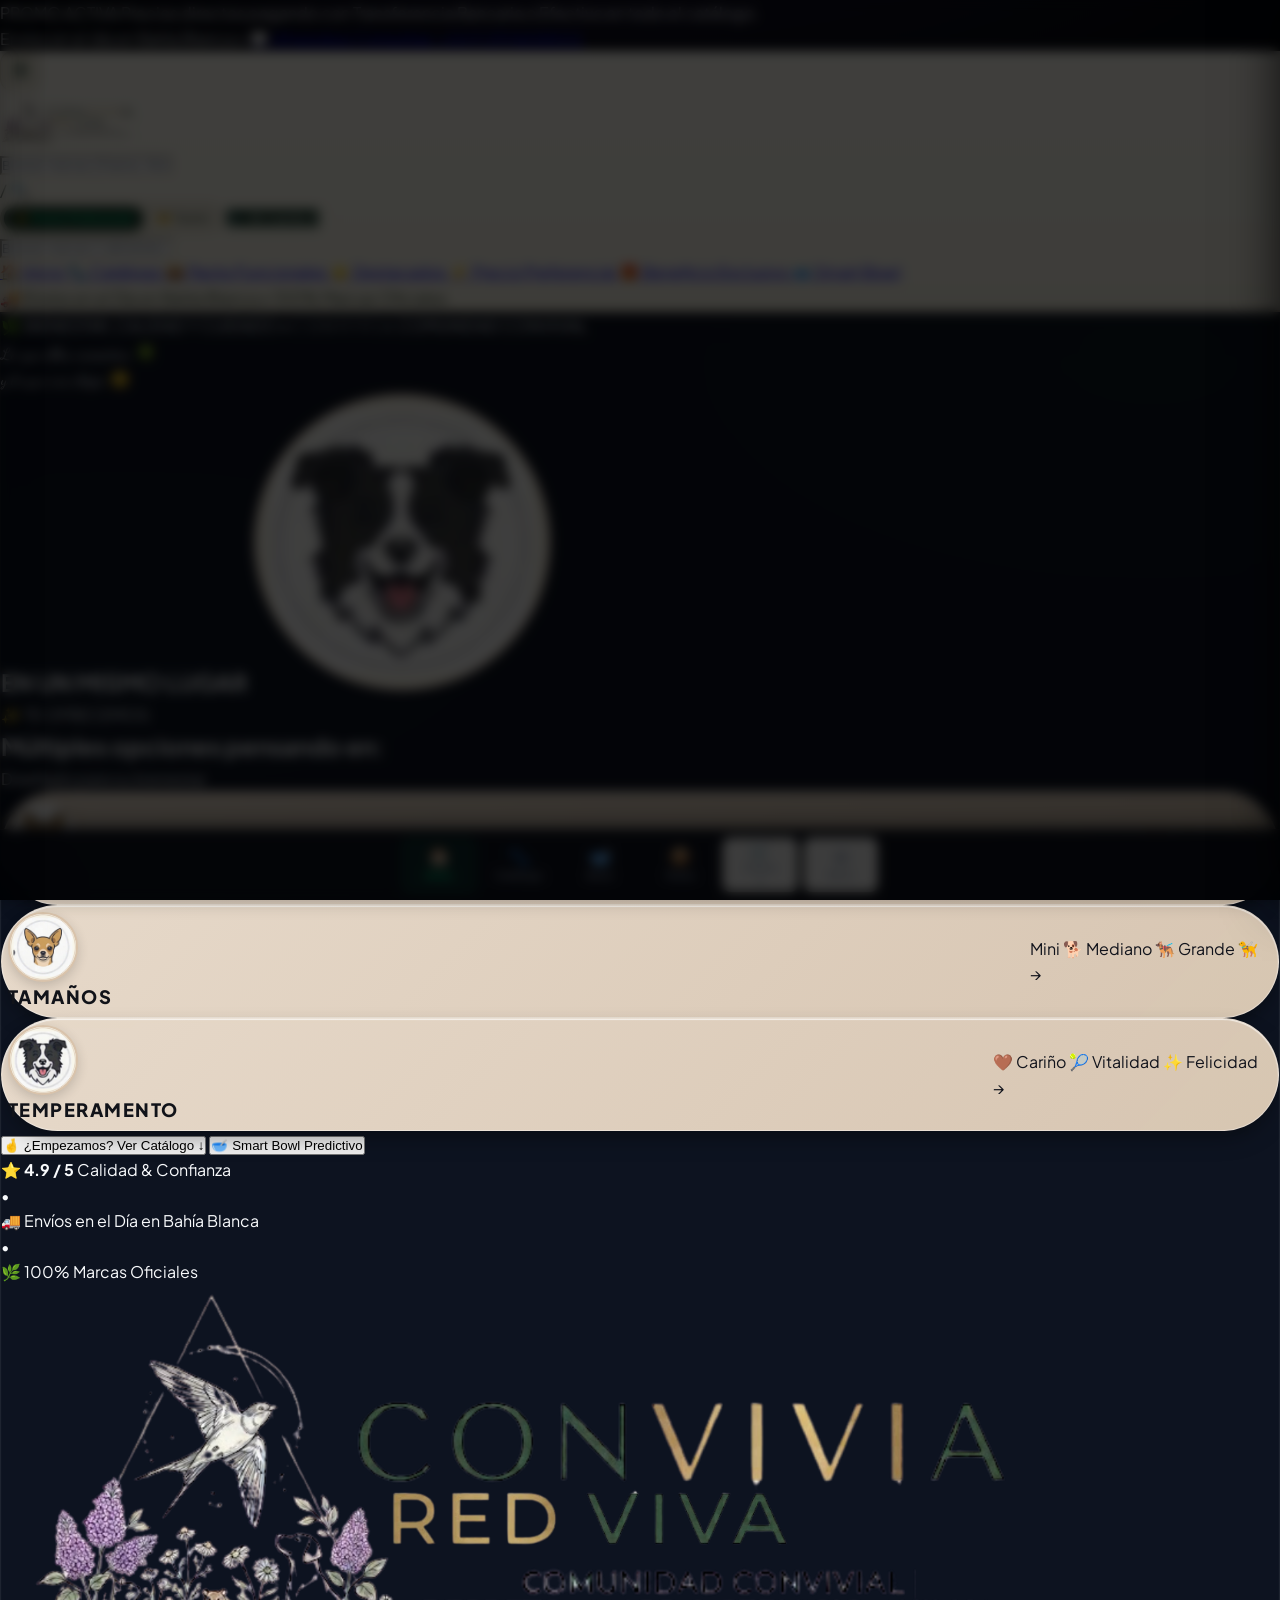
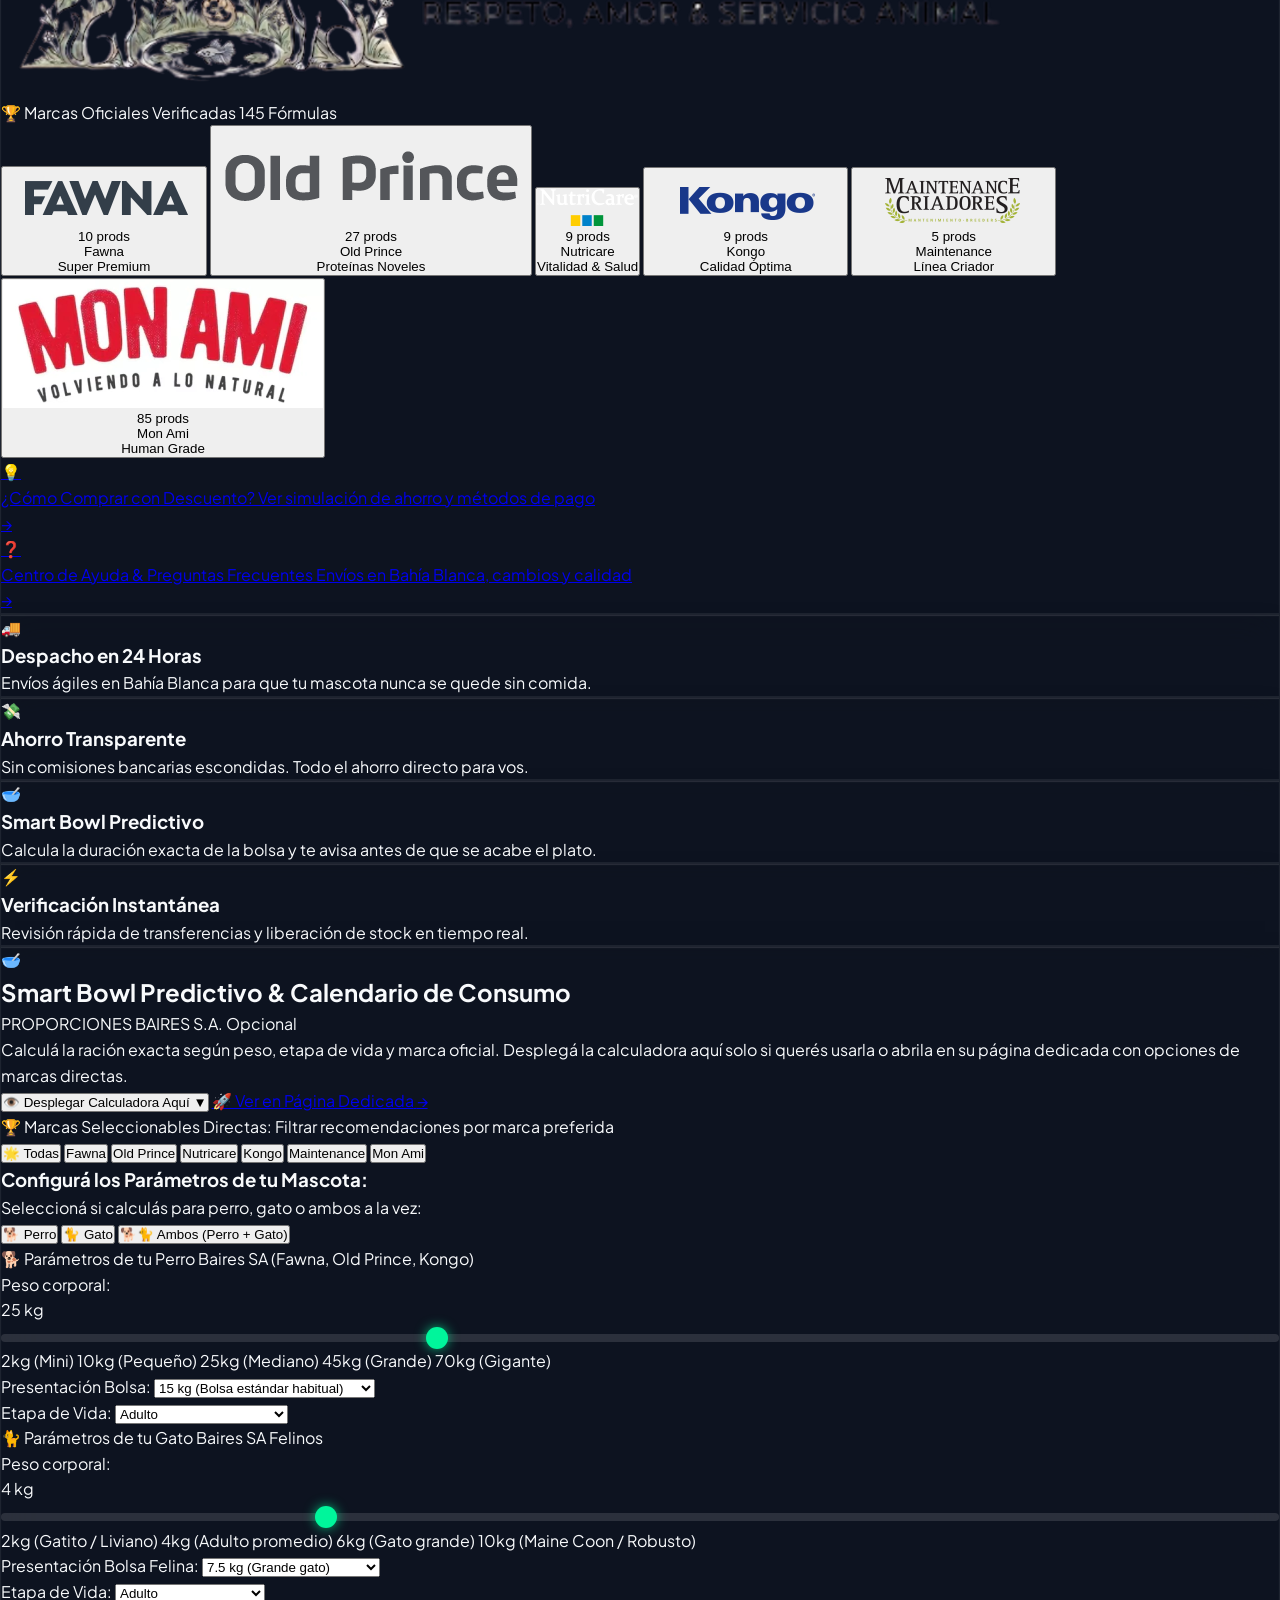
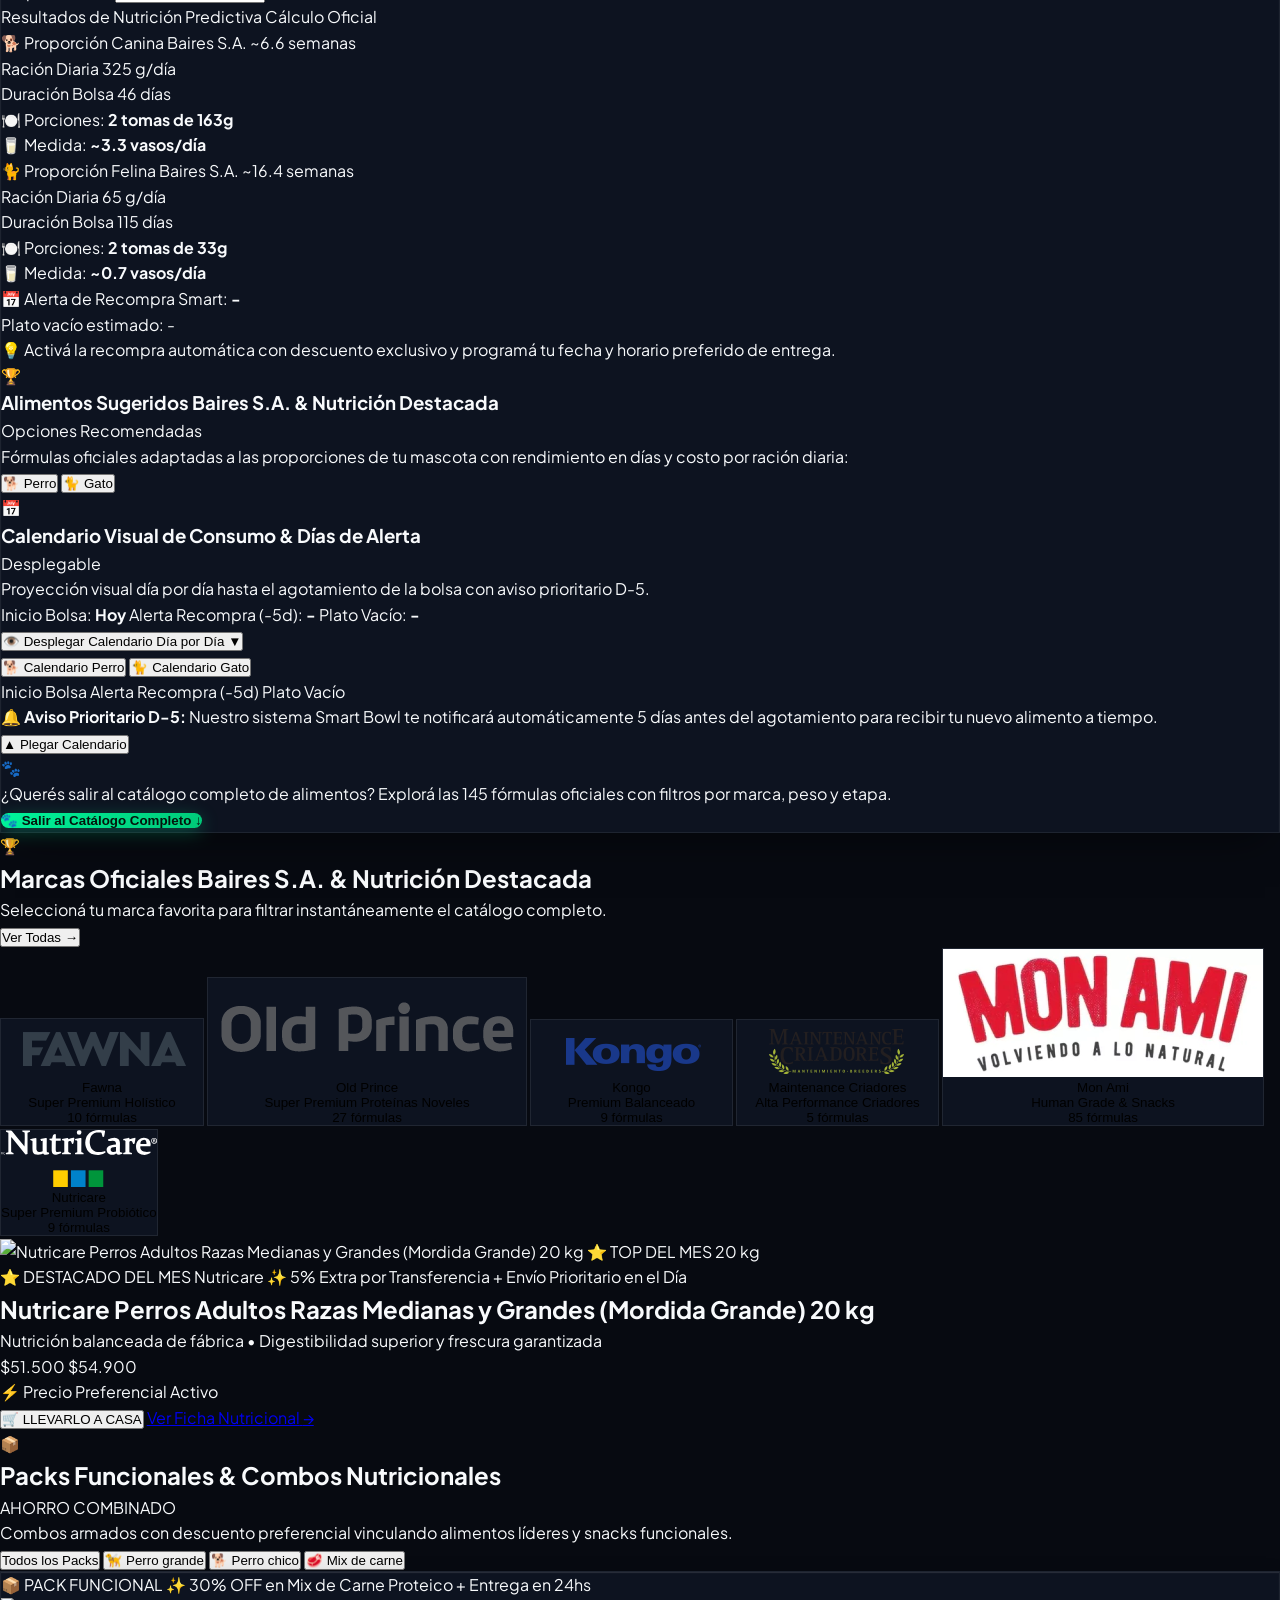
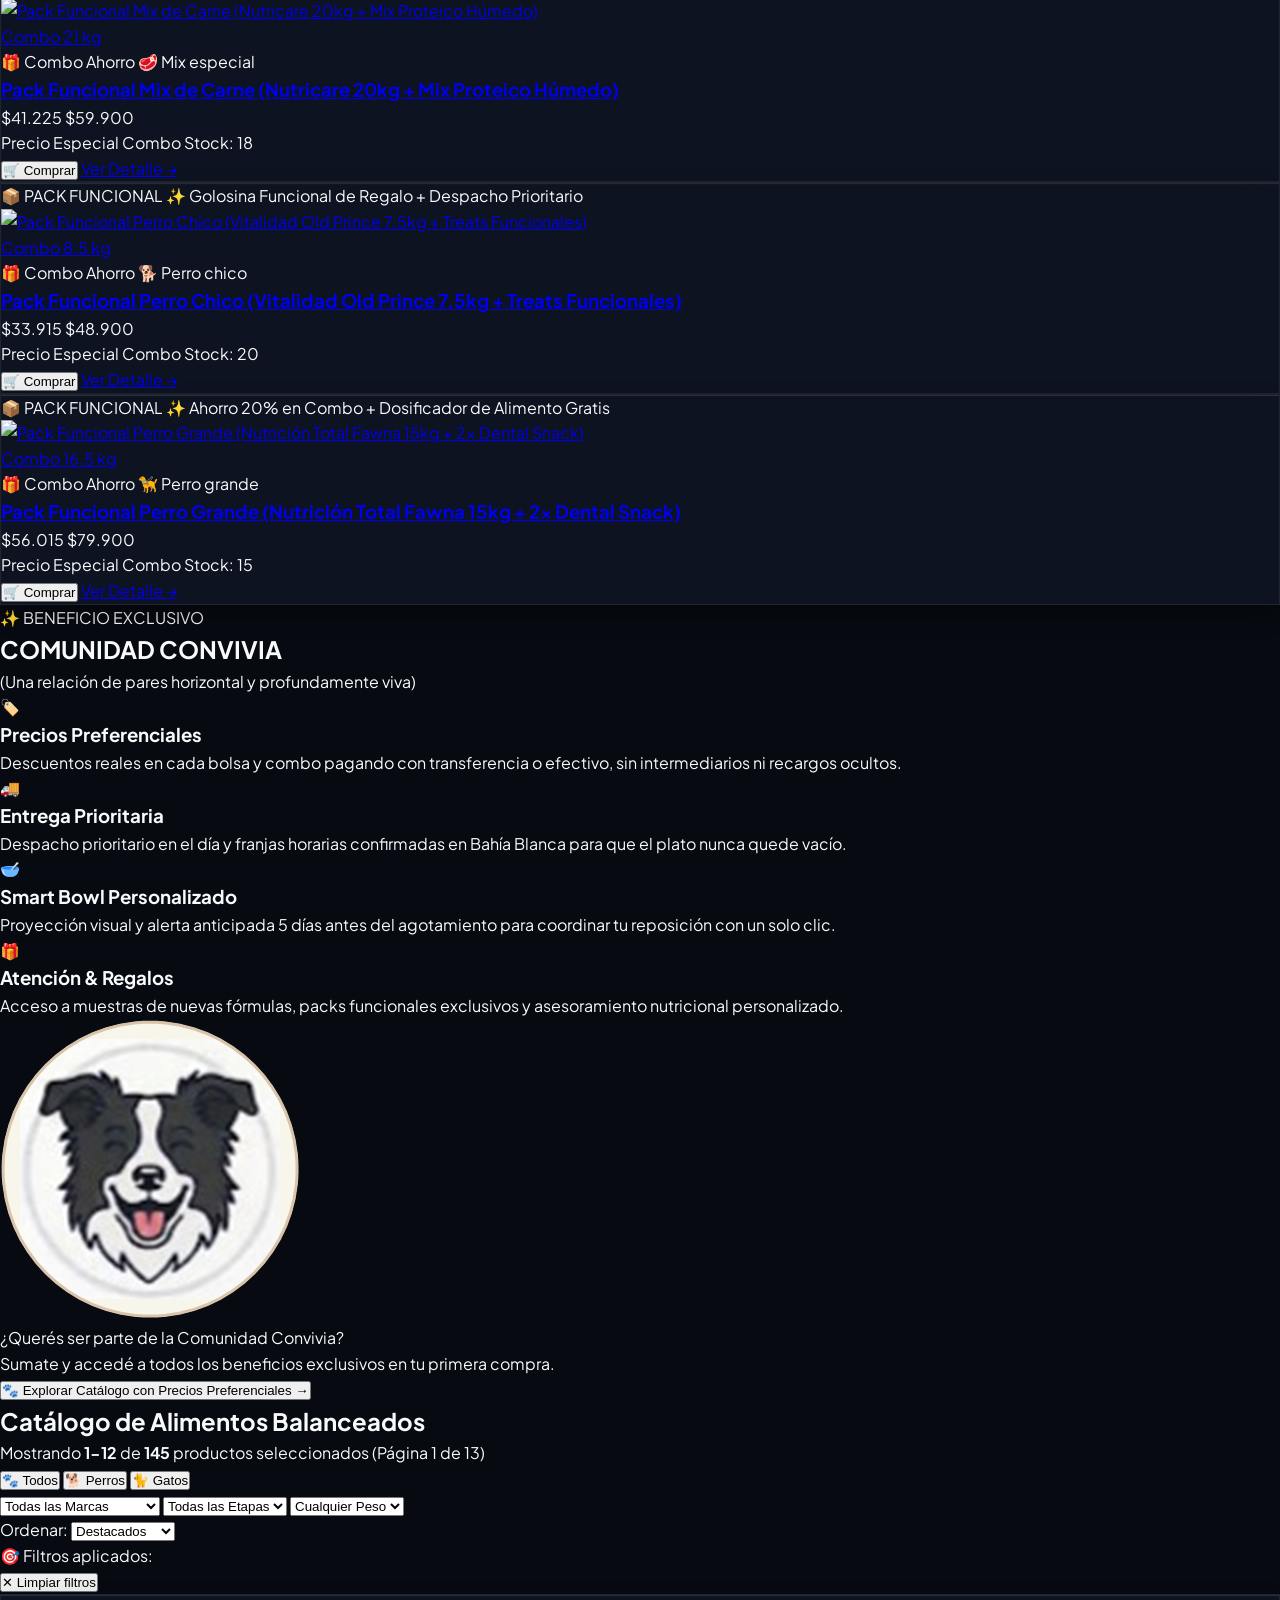
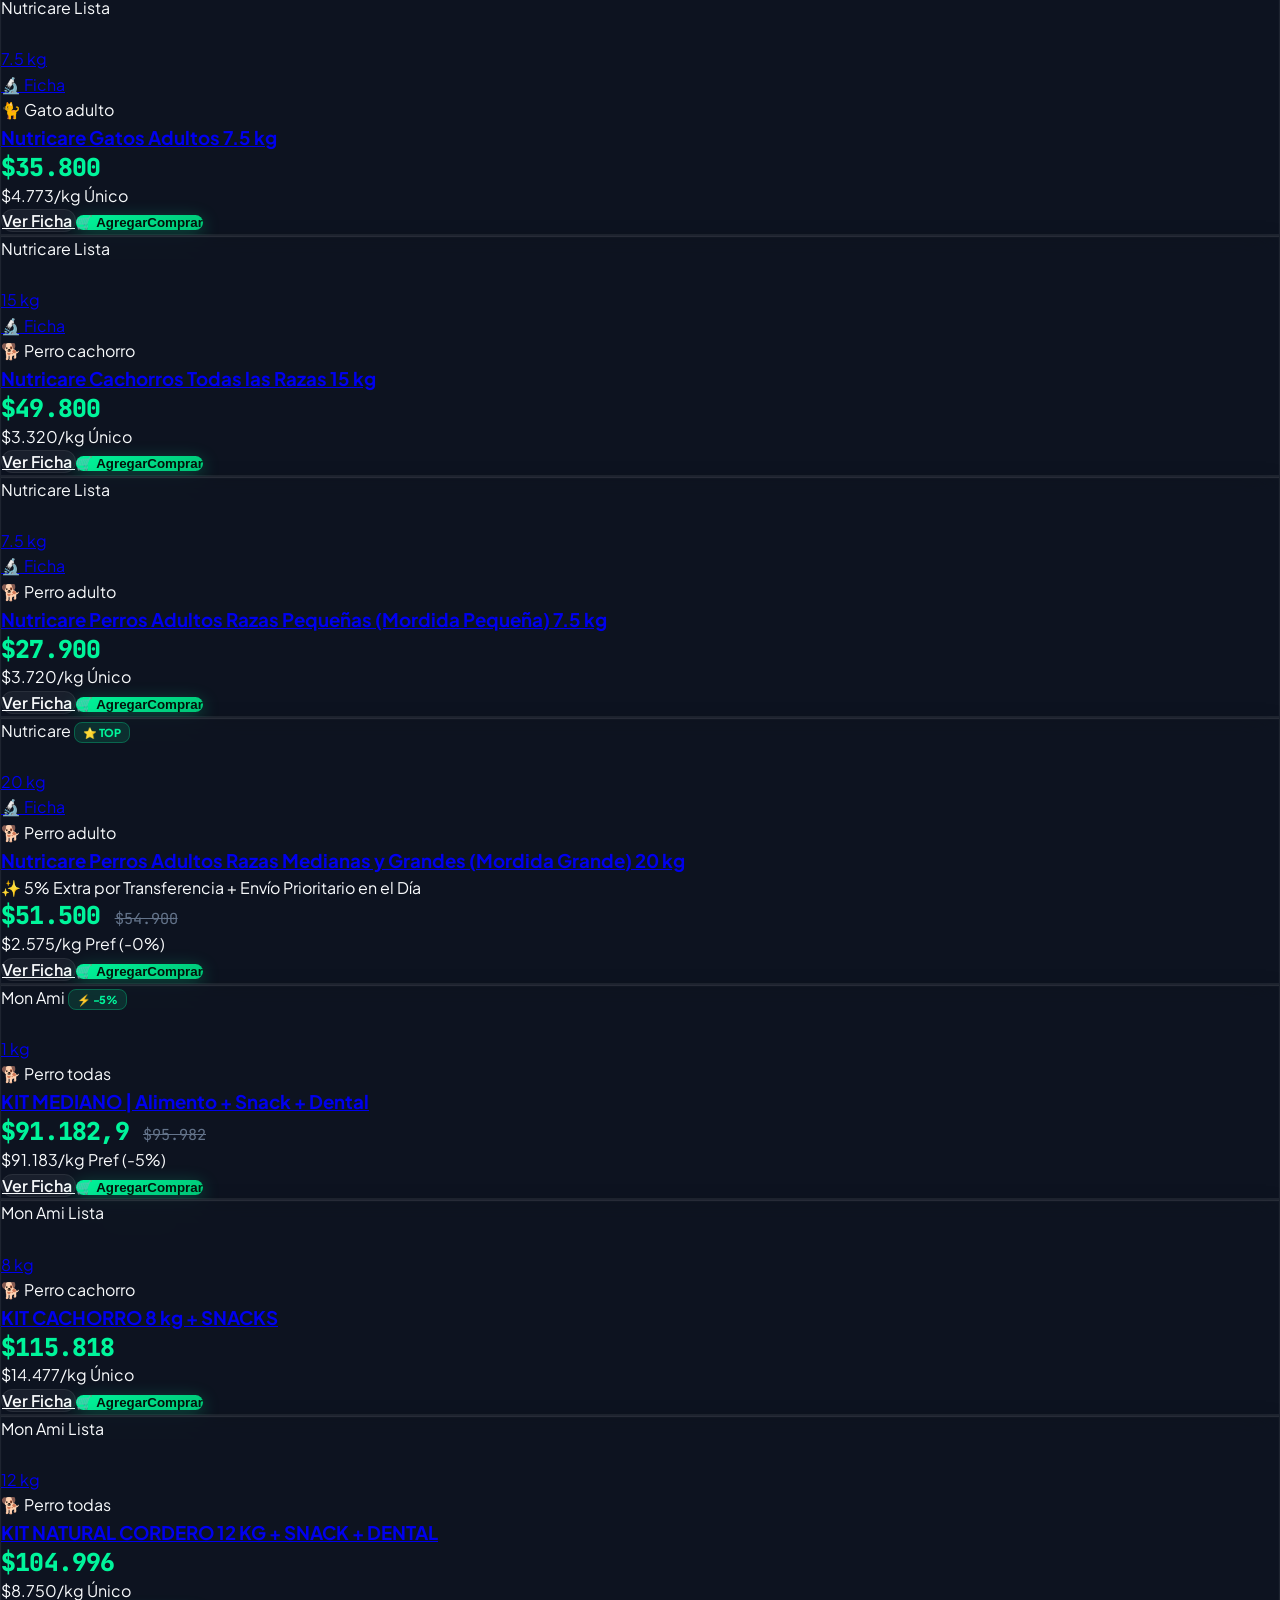
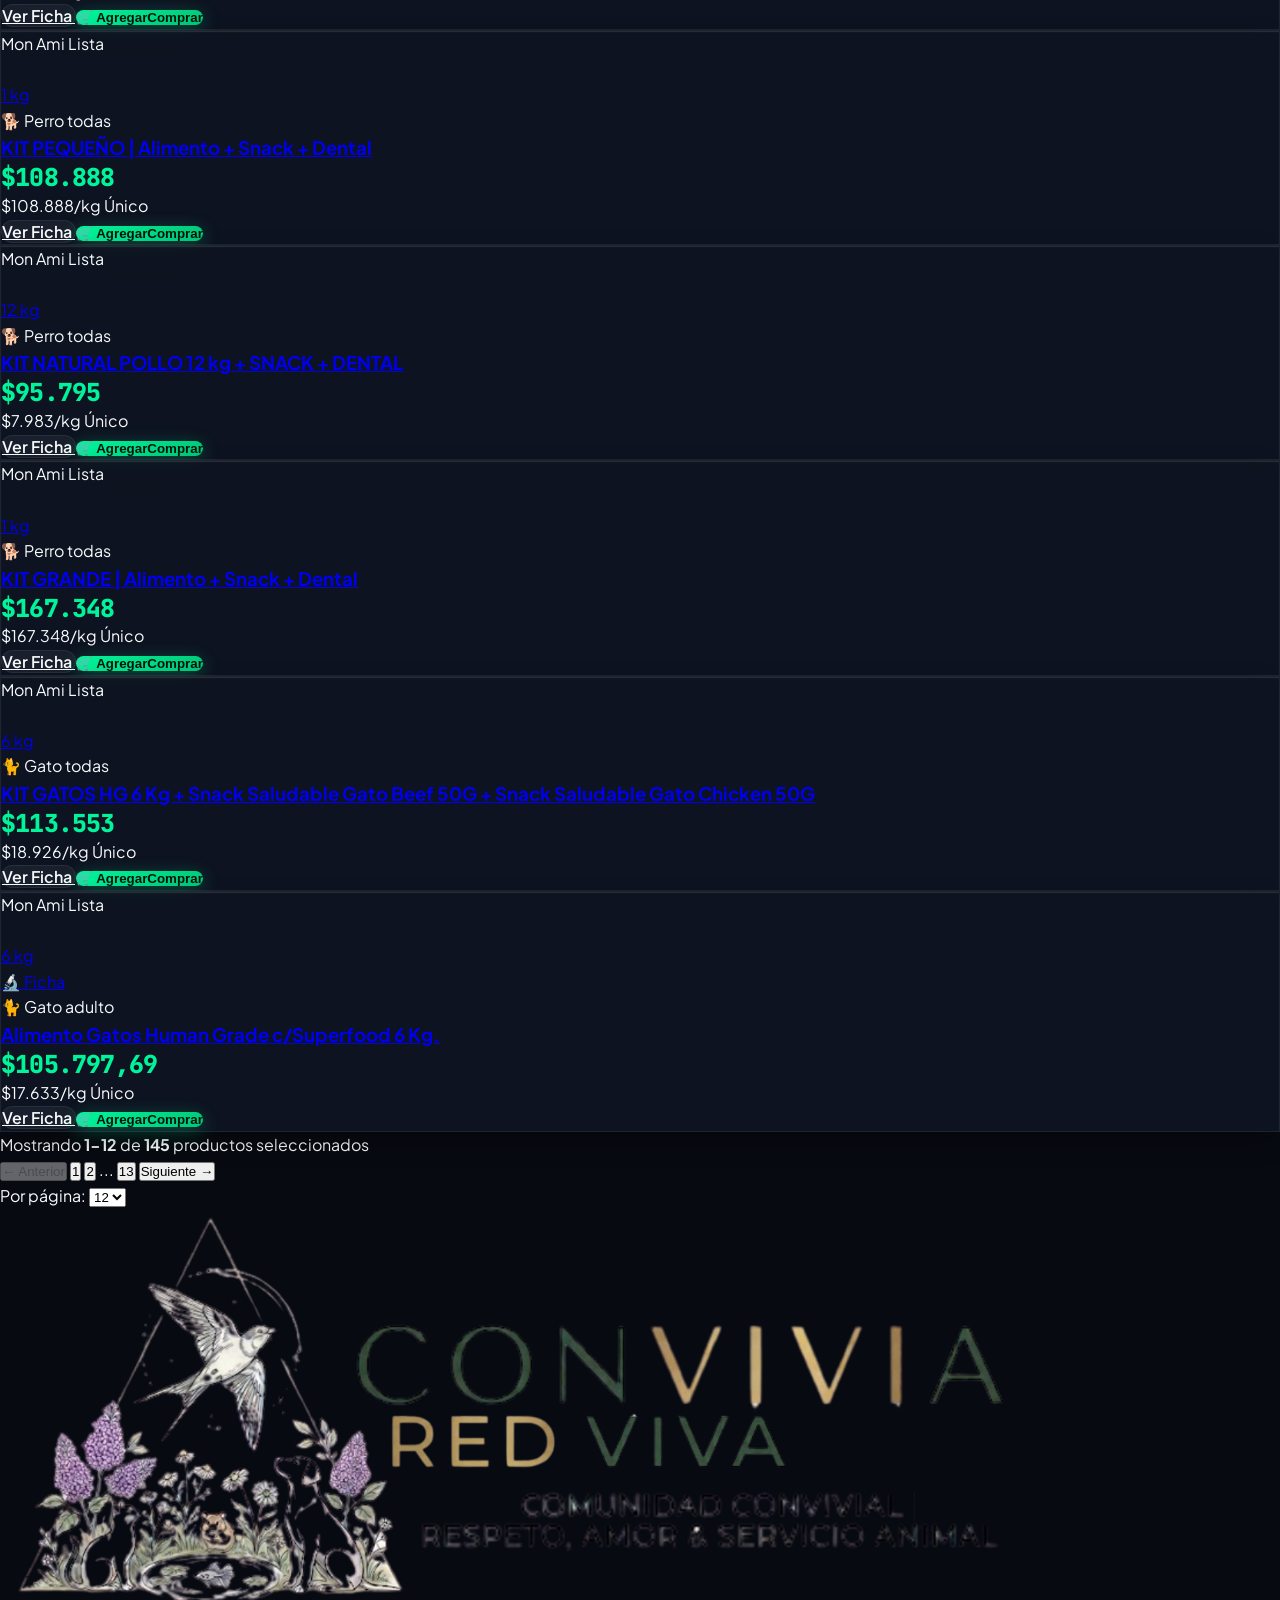
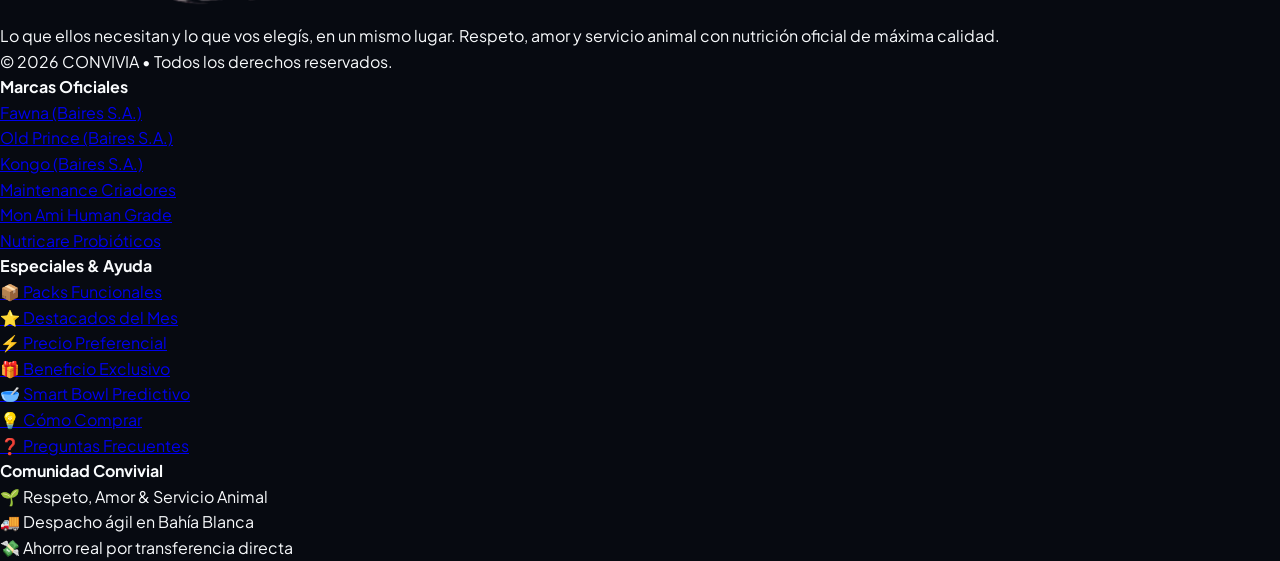
==== index.html @ 6af83ef9 "feat: add individual pages for Packs, Destacados, Precio Preferencial, Beneficio Exclusivo and impro" ====
<!DOCTYPE html>
<html lang="es" class="dark">
<head>
  <meta charset="UTF-8">
  <meta name="viewport" content="width=device-width, initial-scale=1.0">
  <title>CONVIVIA | Lo que ellos necesitan y lo que vos elegís, en un mismo lugar</title>
  <meta name="description" content="CONVIVIA: Comunidad convivial de nutrición animal, respeto, amor y servicio. Alimentos balanceados oficiales Baires S.A. y Mon Ami con asesoramiento predictivo y entrega express.">
  <link rel="preconnect" href="https://fonts.googleapis.com">
  <link rel="preconnect" href="https://fonts.gstatic.com" crossorigin>
  <link href="https://fonts.googleapis.com/css2?family=Caveat:wght@500;600;700&family=Cinzel:wght@600;700;800;900&family=Dancing+Script:wght@500;600;700&family=JetBrains+Mono:wght@500;700&family=Marck+Script&family=Plus+Jakarta+Sans:wght@400;500;600;700;800&display=swap" rel="stylesheet">
  <script src="https://cdn.tailwindcss.com"></script>
  <link rel="stylesheet" href="/assets/css/style.css">
  <script>
    tailwind.config = {
      darkMode: 'class',
      theme: {
        extend: {
          colors: {
            brand: {
              emerald: '#00F59B',
              purple: '#8B5CF6',
              deep: '#070a11',
              card: '#111827'
            }
          }
        }
      }
    }
  </script>
</head>
<body class="selection:bg-emerald-400 selection:text-black">

  <!-- 1. Top Announcement Bar -->
  <div class="bg-gradient-to-r from-purple-950/80 via-emerald-950/80 to-purple-950/80 border-b border-white/5 py-2 px-4 text-xs font-medium">
    <div class="max-w-7xl mx-auto flex flex-col sm:flex-row items-center justify-between gap-1 text-center sm:text-left">
      <div class="flex items-center gap-2 justify-center">
        <span id="announcementBadge" class="inline-flex items-center px-2 py-0.5 rounded text-[11px] font-bold bg-emerald-500/20 text-emerald-300 border border-emerald-500/30">
          PROMO ACTIVA
        </span>
        <span id="announcementText" class="text-gray-200">
          Descuento especial pagando con Transferencia Bancaria o Efectivo en todo el catálogo.
        </span>
      </div>
      <div class="hidden md:flex items-center gap-4 text-gray-400 text-[11px]">
        <span id="shippingTopText">🚚 Envíos en el día en Bahía Blanca</span>
        <span>•</span>
        <a id="whatsappTopLink" href="https://wa.me/5492914658502" target="_blank" class="hover:text-emerald-400 text-gray-300 flex items-center gap-1">
          <span>💬 WhatsApp Consultas:</span> <span id="whatsappTopNumber" class="text-emerald-400 font-mono font-bold">+54 9 291 465-8502</span>
        </a>
      </div>
    </div>
  </div>

  <!-- 2. Master Navigation Bar -->
  <header class="sticky top-0 z-40 navbar-convivia-ivory">
    <div class="max-w-7xl mx-auto px-4 sm:px-6 lg:px-8 py-2 sm:py-2.5 flex items-center justify-between gap-2 sm:gap-4">
      
      <!-- Hamburger Toggle + CONVIVIA Official Logo -->
      <div class="flex items-center gap-2 sm:gap-3">
        <button type="button" id="mobileMenuBtn" onclick="openMobileMenu()" class="btn-hamburger" aria-label="Abrir Menú de Navegación" title="Menú">
          <span>☰</span>
        </button>
        <a href="/" class="flex items-center group py-0.5" title="CONVIVIA - Comunidad Convivial">
          <img 
            src="/assets/img/convivia-logo-transparente.png" 
            alt="CONVIVIA - Comunidad Convivial | Respeto, Amor & Servicio Animal" 
            class="convivia-logo-header" 
          />
        </a>
      </div>

      <!-- Desktop Search Bar -->
      <div class="hidden lg:flex flex-1 max-w-xs xl:max-w-md relative min-w-0 mx-2 sm:mx-4">
        <input 
          type="text" 
          id="searchInput" 
          placeholder="Buscar marcas (Fawna, Mon Ami, Nutricare, Old Prince) o fórmulas..."
          class="w-full bg-white border border-[#D5CEBC] rounded-xl px-4 py-2 text-xs text-slate-800 placeholder-slate-500 focus:outline-none focus:border-emerald-600 focus:ring-2 focus:ring-emerald-500/20 transition-all pr-12 shadow-sm"
        />
        <div class="absolute right-3.5 top-2 flex items-center gap-1 pointer-events-none">
          <span class="text-[10px] bg-slate-100 text-slate-500 px-1.5 py-0.5 rounded font-mono border border-slate-200">/</span>
          <span class="text-slate-500 text-xs">🔍</span>
        </div>
      </div>

      <!-- Actions: Switch Precios Duales + Admin Link + Carrito -->
      <div class="flex items-center gap-1.5 sm:gap-2.5 flex-shrink-0">
        
        <!-- Switch Global de Precios Duales: Precio Preferencial vs Tarjeta -->
        <div class="dual-switch-container flex-shrink-0">
          <button id="switchModePromo" class="dual-switch-btn active" title="Ver Precios Preferenciales por Transferencia o Efectivo">
            <span id="switchModePromoText">
              <span>⚡</span> <span class="hidden md:inline">Precio </span><span>Preferencial</span>
            </span>
          </button>
          <button id="switchModeList" class="dual-switch-btn" title="Ver precios de lista para tarjetas y cuotas">
            <span>💳 Tarjeta</span>
          </button>
        </div>

        <!-- Botón Carrito -->
        <button id="cartBtn" class="relative px-2.5 sm:px-3.5 py-2 rounded-xl btn-header-cart text-xs font-bold transition-all flex items-center gap-1.5 sm:gap-2">
          <span class="text-base sm:text-lg">🛒</span>
          <span class="hidden md:inline text-xs font-bold text-white">Mi Carrito</span>
          <span id="cartCountBadge" class="hidden absolute -top-1.5 -right-1.5 bg-emerald-400 text-slate-950 font-black rounded-full w-5 h-5 flex items-center justify-center text-[10px] shadow-lg shadow-emerald-400/40">
            0
          </span>
        </button>

      </div>
    </div>

    <!-- Mobile Search Bar -->
    <div class="lg:hidden px-4 pb-3">
      <input 
        type="text" 
        id="searchInputMobile" 
        placeholder="Buscar marcas o alimentos..."
        class="w-full bg-white border border-[#D5CEBC] rounded-xl px-4 py-2.5 text-xs text-slate-800 placeholder-slate-500 focus:outline-none focus:border-emerald-600 transition-all shadow-sm"
      />
    </div>

    <!-- Quick Navigation Sub-Bar -->
    <nav class="border-t border-white/5 bg-[#090e1a]/95 px-4 sm:px-6 lg:px-8 py-2 overflow-x-auto scrollbar-none flex items-center justify-between gap-4 text-xs">
      <div class="flex items-center gap-1.5 sm:gap-3 flex-nowrap">
        <a href="/" class="px-2.5 py-1 rounded-lg text-emerald-400 bg-emerald-500/15 font-bold border border-emerald-500/30 transition-colors flex items-center gap-1">
          <span>🏠</span> <span>Inicio</span>
        </a>
        <a href="/#catalogAnchor" class="px-2.5 py-1 rounded-lg text-gray-300 hover:text-emerald-300 hover:bg-white/5 font-semibold transition-colors flex items-center gap-1">
          <span>🐾</span> <span>Catálogo</span>
        </a>
        <a href="/packs-funcionales.html" class="px-2.5 py-1 rounded-lg text-gray-300 hover:text-emerald-300 hover:bg-white/5 font-semibold transition-colors flex items-center gap-1">
          <span>📦</span> <span>Packs Funcionales</span>
        </a>
        <a href="/destacados-del-mes.html" class="px-2.5 py-1 rounded-lg text-gray-300 hover:text-emerald-300 hover:bg-white/5 font-semibold transition-colors flex items-center gap-1">
          <span>⭐</span> <span>Destacados</span>
        </a>
        <a href="/precio-preferencial.html" class="px-2.5 py-1 rounded-lg text-gray-300 hover:text-emerald-300 hover:bg-white/5 font-semibold transition-colors flex items-center gap-1">
          <span>⚡</span> <span>Precio Preferencial</span>
        </a>
        <a href="/beneficio-exclusivo.html" class="px-2.5 py-1 rounded-lg text-gray-300 hover:text-emerald-300 hover:bg-white/5 font-semibold transition-colors flex items-center gap-1">
          <span>🎁</span> <span>Beneficio Exclusivo</span>
        </a>
        <a href="/smart-bowl.html" class="px-2.5 py-1 rounded-lg text-purple-300 hover:text-purple-200 hover:bg-purple-500/10 font-bold border border-purple-500/30 transition-colors flex items-center gap-1">
          <span>🥣</span> <span>Smart Bowl</span>
        </a>
      </div>
      <div class="hidden md:flex items-center gap-3 text-[11px] text-gray-400">
        <span>🚚 Envíos en el Día en Bahía Blanca</span>
        <span class="text-gray-600">•</span>
        <span class="text-emerald-400 font-semibold">100% Marcas Oficiales</span>
      </div>
    </nav>
  </header>

  <!-- Mobile Navigation Drawer Overlay & Panel -->
  <div id="mobileNavOverlay" class="mobile-nav-overlay hidden" onclick="closeMobileMenu()"></div>
  <aside id="mobileNavDrawer" class="mobile-nav-drawer" aria-label="Menú Móvil">
    <!-- Drawer Header -->
    <div class="p-4 border-b border-white/10 flex items-center justify-between bg-black/40">
      <div class="flex items-center gap-2.5">
        <div class="bg-[#F8F6EB] px-2 py-1 rounded-xl border border-[#D5CEBC] flex items-center shadow-sm">
          <img src="/assets/img/convivia-logo-transparente.png" alt="CONVIVIA" class="h-6 w-auto object-contain" />
        </div>
        <div>
          <span class="text-xs font-bold text-white block">CONVIVIA</span>
          <span class="text-[10px] text-emerald-400 font-semibold block">Comunidad Convivial</span>
        </div>
      </div>
      <button type="button" id="closeMobileNavBtn" onclick="closeMobileMenu()" class="w-8 h-8 rounded-full bg-white/10 hover:bg-white/20 text-gray-300 hover:text-white flex items-center justify-center text-sm font-bold transition-colors">
        ✕
      </button>
    </div>

    <!-- Price Switch in Drawer -->
    <div class="p-3.5 border-b border-white/5 bg-white/[0.02]">
      <span class="text-[10px] uppercase font-bold text-gray-400 tracking-wider block mb-1.5">Precios & Descuentos</span>
      <div class="grid grid-cols-2 gap-1.5 bg-black/50 p-1 rounded-xl border border-white/10">
        <button type="button" onclick="setGlobalPriceMode('promo')" class="py-2 px-2 rounded-lg text-xs font-bold text-center transition-all bg-emerald-500 text-slate-950 shadow drawer-switch-promo">
          ⚡ Promo (-5%)
        </button>
        <button type="button" onclick="setGlobalPriceMode('list')" class="py-2 px-2 rounded-lg text-xs font-bold text-center transition-all text-gray-400 hover:text-white drawer-switch-list">
          💳 Lista (Tarjetas)
        </button>
      </div>
      <p class="text-[10px] text-gray-400 mt-1.5 leading-tight">
        ✨ 5% de descuento por transferencia y entrega prioritaria en el día.
      </p>
    </div>

    <!-- Main Navigation Links -->
    <div class="flex-1 overflow-y-auto p-3.5 space-y-3.5">
      <!-- Secciones Principales -->
      <div class="space-y-1">
        <span class="text-[10px] uppercase font-bold text-emerald-400/80 tracking-wider px-2">Navegación</span>
        <a href="/" onclick="closeMobileMenu()" class="drawer-nav-item active">
          <div class="flex items-center gap-2.5">
            <span class="text-base">🏠</span>
            <span>Inicio</span>
          </div>
          <span class="text-emerald-400 text-xs">●</span>
        </a>
        <a href="/#catalogAnchor" onclick="closeMobileMenu()" class="drawer-nav-item">
          <div class="flex items-center gap-2.5">
            <span class="text-base">🐾</span>
            <span>Catálogo Completo</span>
          </div>
          <span class="text-gray-500 text-xs">→</span>
        </a>
        
        <!-- Chips Perro / Gato directos -->
        <div class="grid grid-cols-2 gap-1.5 px-1 py-0.5">
          <button type="button" onclick="if(window.App){App.filterByAnimal('perro');} closeMobileMenu();" class="px-2.5 py-1.5 rounded-lg bg-white/5 hover:bg-emerald-500/10 border border-white/10 text-xs text-gray-300 hover:text-emerald-300 font-bold flex items-center justify-center gap-1.5 transition-colors">
            <span>🐕</span> <span>Perros</span>
          </button>
          <button type="button" onclick="if(window.App){App.filterByAnimal('gato');} closeMobileMenu();" class="px-2.5 py-1.5 rounded-lg bg-white/5 hover:bg-emerald-500/10 border border-white/10 text-xs text-gray-300 hover:text-emerald-300 font-bold flex items-center justify-center gap-1.5 transition-colors">
            <span>🐈</span> <span>Gatos</span>
          </button>
        </div>

        <!-- Paginación Integrada en Menú Drawer -->
        <div id="drawerCatalogPagination" class="px-2 py-1.5 rounded-xl bg-black/40 border border-white/5 space-y-1">
          <div class="flex items-center justify-between text-[11px] text-gray-400">
            <span>Página de Catálogo:</span>
            <span class="font-mono text-emerald-400 font-bold"><span id="drawerPageCurrent">1</span> / <span id="drawerPageTotal">1</span></span>
          </div>
          <div class="flex items-center gap-1.5 pt-0.5">
            <button type="button" onclick="if(window.App){App.prevPage();} closeMobileMenu();" id="drawerPrevPageBtn" class="flex-1 py-1 rounded bg-white/5 hover:bg-emerald-500/20 text-[10px] text-gray-300 hover:text-emerald-300 font-bold border border-white/10 transition-colors">
              ← Anterior
            </button>
            <button type="button" onclick="if(window.App){App.nextPage();} closeMobileMenu();" id="drawerNextPageBtn" class="flex-1 py-1 rounded bg-white/5 hover:bg-emerald-500/20 text-[10px] text-gray-300 hover:text-emerald-300 font-bold border border-white/10 transition-colors">
              Siguiente →
            </button>
          </div>
        </div>

        <a href="/smart-bowl.html" class="drawer-nav-item">
          <div class="flex items-center gap-2.5">
            <span class="text-base">🥣</span>
            <span class="text-purple-300">Smart Bowl Predictivo</span>
          </div>
          <span class="text-purple-400 font-mono text-[9px] bg-purple-500/20 px-1.5 py-0.5 rounded border border-purple-500/30">Baires S.A.</span>
        </a>
      </div>

      <!-- Especiales CONVIVIA -->
      <div class="space-y-1 pt-2 border-t border-white/5">
        <span class="text-[10px] uppercase font-bold text-purple-400 tracking-wider px-2">Especiales & Comunidad</span>
        
        <a href="/packs-funcionales.html" class="drawer-nav-item">
          <div class="flex items-center gap-2.5">
            <span class="text-base">📦</span>
            <div>
              <span class="block text-xs font-bold text-white">Packs Funcionales</span>
              <span class="block text-[10px] text-gray-400">Combos con regalo y ahorro</span>
            </div>
          </div>
          <span class="text-emerald-400 text-xs">→</span>
        </a>

        <a href="/destacados-del-mes.html" class="drawer-nav-item">
          <div class="flex items-center gap-2.5">
            <span class="text-base">⭐</span>
            <div>
              <span class="block text-xs font-bold text-white">Destacados del Mes</span>
              <span class="block text-[10px] text-gray-400">Nutrición seleccionada</span>
            </div>
          </div>
          <span class="text-emerald-400 text-xs">→</span>
        </a>

        <a href="/precio-preferencial.html" class="drawer-nav-item">
          <div class="flex items-center gap-2.5">
            <span class="text-base">⚡</span>
            <div>
              <span class="block text-xs font-bold text-white">Precio Preferencial</span>
              <span class="block text-[10px] text-gray-400">Transferencia y efectivo directo</span>
            </div>
          </div>
          <span class="text-emerald-400 text-xs">→</span>
        </a>

        <a href="/beneficio-exclusivo.html" class="drawer-nav-item">
          <div class="flex items-center gap-2.5">
            <span class="text-base">🎁</span>
            <div>
              <span class="block text-xs font-bold text-white">Beneficio Exclusivo</span>
              <span class="block text-[10px] text-emerald-300 font-semibold">Comunidad Convivial</span>
            </div>
          </div>
          <span class="text-emerald-400 text-xs">★</span>
        </a>
      </div>

      <!-- Marcas Oficiales Seleccionables -->
      <div class="space-y-1.5 pt-2 border-t border-white/5">
        <div class="flex items-center justify-between px-2">
          <span class="text-[10px] uppercase font-bold text-gray-400 tracking-wider">Marcas Oficiales</span>
          <span class="text-[9px] text-emerald-400 font-mono font-bold">Baires S.A. & Aliados</span>
        </div>
        <div class="grid grid-cols-2 gap-1.5 px-1">
          <button type="button" onclick="App.selectBrandDirect('Fawna')" data-drawer-brand="Fawna" class="p-2 rounded-xl bg-black/40 border border-white/10 hover:border-emerald-500/40 text-left transition-all flex items-center gap-2 group">
            <div class="h-6 w-8 bg-white rounded p-0.5 flex items-center justify-center flex-shrink-0">
              <img src="/assets/img/brands/fawna.png" alt="Fawna" class="max-h-full max-w-full object-contain" />
            </div>
            <div class="min-w-0">
              <div class="text-xs font-bold text-white group-hover:text-emerald-300 truncate">Fawna</div>
              <div class="text-[9px] text-gray-400 truncate">Super Premium</div>
            </div>
          </button>

          <button type="button" onclick="App.selectBrandDirect('Old Prince')" data-drawer-brand="Old Prince" class="p-2 rounded-xl bg-black/40 border border-white/10 hover:border-emerald-500/40 text-left transition-all flex items-center gap-2 group">
            <div class="h-6 w-8 bg-white rounded p-0.5 flex items-center justify-center flex-shrink-0">
              <img src="/assets/img/brands/old_prince.png" alt="Old Prince" class="max-h-full max-w-full object-contain" />
            </div>
            <div class="min-w-0">
              <div class="text-xs font-bold text-white group-hover:text-emerald-300 truncate">Old Prince</div>
              <div class="text-[9px] text-gray-400 truncate">Noveles</div>
            </div>
          </button>

          <button type="button" onclick="App.selectBrandDirect('Nutricare')" data-drawer-brand="Nutricare" class="p-2 rounded-xl bg-black/40 border border-white/10 hover:border-emerald-500/40 text-left transition-all flex items-center gap-2 group">
            <div class="h-6 w-8 bg-[#090f1d] border border-white/20 rounded p-0.5 flex items-center justify-center flex-shrink-0">
              <img src="/assets/img/brands/nutricare.svg" alt="Nutricare" class="max-h-full max-w-full object-contain" />
            </div>
            <div class="min-w-0">
              <div class="text-xs font-bold text-white group-hover:text-emerald-300 truncate">Nutricare</div>
              <div class="text-[9px] text-gray-400 truncate">Probióticos</div>
            </div>
          </button>

          <button type="button" onclick="App.selectBrandDirect('Mon Ami')" data-drawer-brand="Mon Ami" class="p-2 rounded-xl bg-black/40 border border-white/10 hover:border-emerald-500/40 text-left transition-all flex items-center gap-2 group">
            <div class="h-6 w-8 bg-white rounded p-0.5 flex items-center justify-center flex-shrink-0">
              <img src="/assets/img/brands/mon_ami.webp" alt="Mon Ami" class="max-h-full max-w-full object-contain" />
            </div>
            <div class="min-w-0">
              <div class="text-xs font-bold text-white group-hover:text-emerald-300 truncate">Mon Ami</div>
              <div class="text-[9px] text-gray-400 truncate">Human Grade</div>
            </div>
          </button>

          <button type="button" onclick="App.selectBrandDirect('Kongo')" data-drawer-brand="Kongo" class="p-2 rounded-xl bg-black/40 border border-white/10 hover:border-emerald-500/40 text-left transition-all flex items-center gap-2 group">
            <div class="h-6 w-8 bg-white rounded p-0.5 flex items-center justify-center flex-shrink-0">
              <img src="/assets/img/brands/kongo.png" alt="Kongo" class="max-h-full max-w-full object-contain" />
            </div>
            <div class="min-w-0">
              <div class="text-xs font-bold text-white group-hover:text-emerald-300 truncate">Kongo Gold</div>
              <div class="text-[9px] text-gray-400 truncate">Equilibrado</div>
            </div>
          </button>

          <button type="button" onclick="App.selectBrandDirect('Maintenance Criadores')" data-drawer-brand="Maintenance Criadores" class="p-2 rounded-xl bg-black/40 border border-white/10 hover:border-emerald-500/40 text-left transition-all flex items-center gap-2 group">
            <div class="h-6 w-8 bg-white rounded p-0.5 flex items-center justify-center flex-shrink-0">
              <img src="/assets/img/brands/maintenance.png" alt="Maintenance" class="max-h-full max-w-full object-contain" />
            </div>
            <div class="min-w-0">
              <div class="text-xs font-bold text-white group-hover:text-emerald-300 truncate">Maintenance</div>
              <div class="text-[9px] text-gray-400 truncate">Criadores</div>
            </div>
          </button>

          <button type="button" onclick="App.selectBrandDirect('todas')" data-drawer-brand="todas" class="col-span-2 p-2 rounded-xl bg-white/5 border border-white/10 hover:border-emerald-500/40 text-center transition-all flex items-center justify-center gap-2 group text-xs font-bold text-gray-300 hover:text-emerald-300">
            <span>🐾</span> <span>Ver Todas las Marcas Oficiales</span>
          </button>
        </div>
      </div>

      <!-- Ayuda & Guías -->
      <div class="space-y-1 pt-2 border-t border-white/5">
        <span class="text-[10px] uppercase font-bold text-gray-400 tracking-wider px-2">Guías & Ayuda</span>
        <a href="/como-comprar.html" class="drawer-nav-item">
          <div class="flex items-center gap-2.5">
            <span class="text-base">💡</span>
            <span>Cómo Comprar</span>
          </div>
          <span class="text-gray-500 text-xs">→</span>
        </a>
        <a href="/faq.html" class="drawer-nav-item">
          <div class="flex items-center gap-2.5">
            <span class="text-base">❓</span>
            <span>Preguntas Frecuentes</span>
          </div>
          <span class="text-gray-500 text-xs">→</span>
        </a>
      </div>
    </div>

    <!-- Drawer Footer -->
    <div class="p-3.5 border-t border-white/10 bg-black/50 space-y-2">
      <a id="drawerWhatsappBtn" href="https://wa.me/5492914658502" target="_blank" class="w-full py-2.5 bg-emerald-500 hover:bg-emerald-400 text-slate-950 font-black rounded-xl text-xs flex items-center justify-center gap-2 shadow-lg transition-colors">
        <span>💬 Asesor Nutricional WhatsApp</span>
      </a>
      <p class="text-[10px] text-center text-gray-400 leading-tight">
        🚚 Envíos en el Día en Bahía Blanca • 100% Marcas Oficiales
      </p>
    </div>
  </aside>

  <!-- Main Container -->
  <main class="max-w-7xl mx-auto px-4 sm:px-6 lg:px-8 py-8 space-y-14">

    <!-- 3. Split Hero Section -->
    <section class="glass-panel rounded-3xl p-6 sm:p-10 lg:p-12 relative overflow-hidden border border-white/10 shadow-2xl">
      <!-- Glow ambient lights -->
      <div class="absolute -right-24 -top-24 w-96 h-96 bg-purple-600/15 rounded-full blur-3xl pointer-events-none"></div>
      <div class="absolute left-1/4 -bottom-24 w-80 h-80 bg-emerald-500/10 rounded-full blur-3xl pointer-events-none"></div>

      <div class="grid grid-cols-1 lg:grid-cols-12 gap-8 lg:gap-10 items-center relative z-10">
        
        <!-- Left Column: Slogan, Copy & Actions (7 cols) -->
        <div class="lg:col-span-7 space-y-6">
          
          <!-- Tagline Pill -->
          <div class="inline-flex items-center gap-2 px-3.5 py-1.5 rounded-full bg-emerald-500/10 border border-emerald-500/30 text-emerald-300 text-xs font-bold shadow-sm flex-wrap">
            <span class="flex h-2 w-2 relative">
              <span class="animate-ping absolute inline-flex h-full w-full rounded-full bg-emerald-400 opacity-75"></span>
              <span class="relative inline-flex rounded-full h-2 w-2 bg-emerald-500"></span>
            </span>
            <span>🌿 BIENESTAR, CALIDAD Y CUIDADO</span>
            <span class="text-gray-500 hidden sm:inline">•</span>
            <span class="text-amber-300 font-bold hidden sm:inline font-brand-cinzel tracking-wider">CONVIVIA</span>
            <span class="text-gray-300 text-[10px] hidden sm:inline">COMUNIDAD CONVIVIAL</span>
          </div>

          <!-- Slogan: Fuente Cursiva Fina Legible + EN UN MISMO LUGAR en Negrita con Perrito Feliz -->
          <div class="space-y-1 sm:space-y-1.5">
            <!-- Línea 1 en Cursiva Fina Legible -->
            <div class="font-cursive-fine text-3xl sm:text-4xl lg:text-5xl text-emerald-300 font-normal leading-tight drop-shadow flex items-center gap-2 flex-wrap">
              <span>Lo que ellos necesitan</span>
              <span class="inline-block hover:scale-125 transition-transform cursor-pointer select-none text-2xl sm:text-3xl" title="Trébol de bienestar">🍀</span>
            </div>

            <!-- Línea 2 en Cursiva Fina Legible -->
            <div class="font-cursive-fine text-3xl sm:text-4xl lg:text-5xl text-amber-200 font-normal leading-tight drop-shadow flex items-center gap-2 flex-wrap">
              <span>y lo que vos elegís</span>
              <span class="inline-block hover:scale-125 transition-transform cursor-pointer select-none text-2xl sm:text-3xl" title="Complicidad">😉</span>
            </div>

            <!-- Línea 3: EN UN MISMO LUGAR (Letras en negrita) + (Perrito Feliz) -->
            <div class="pt-2">
              <h1 class="text-3xl sm:text-4xl lg:text-5xl font-black uppercase tracking-tight text-white leading-tight flex items-center gap-3 flex-wrap">
                <span class="text-transparent bg-clip-text bg-gradient-to-r from-emerald-400 via-teal-200 to-amber-300 drop-shadow-md">
                  EN UN MISMO LUGAR
                </span>
                <span class="inline-flex items-center justify-center w-12 h-12 sm:w-14 sm:h-14 rounded-full bg-[#faf7f2] p-1 border-2 border-amber-300 shadow-lg shadow-amber-500/25 hover:scale-110 transition-transform cursor-pointer flex-shrink-0" title="Perrito Feliz CONVIVIA">
                  <img src="/assets/img/avatar-perrito-feliz.png" alt="Perrito Feliz" class="w-full h-full object-contain rounded-full" />
                </span>
              </h1>
            </div>
          </div>

          <!-- TE OFRECEMOS: Múltiples opciones pensando en: (Ajustar diseño de la primer imagen) -->
          <div class="p-5 sm:p-6 rounded-3xl bg-[#09101f]/95 border border-white/10 shadow-2xl backdrop-blur-md space-y-4">
            
            <div class="flex items-center justify-between flex-wrap gap-2 pb-1 border-b border-white/5">
              <div>
                <span class="text-[11px] sm:text-xs font-black uppercase tracking-widest text-amber-300 font-mono flex items-center gap-1.5">
                  <span>✨</span> <span>TE OFRECEMOS:</span>
                </span>
                <h2 class="text-sm sm:text-base font-extrabold text-white mt-0.5">
                  Múltiples opciones pensando en:
                </h2>
              </div>
              <span class="text-[10px] text-gray-400 font-mono">Diseñado para su bienestar</span>
            </div>

            <!-- Las 3 Píldoras inspiradas en la imagen (Razas, Tamaños, Temperamento) -->
            <div class="space-y-3">
              
              <!-- 1. RAZAS (Bulldog Francés) -->
              <div 
                onclick="App.selectBreedOption()" 
                class="banner-opcion-card group"
                title="Filtrar catálogo canino por Raza y Morfología"
              >
                <div class="flex items-center gap-3.5 min-w-0">
                  <div class="banner-opcion-avatar">
                    <img src="/assets/img/avatar-bulldog.png" alt="Razas - Bulldog" />
                  </div>
                  <span class="banner-opcion-title text-base sm:text-lg">RAZAS</span>
                </div>
                
                <div class="flex items-center gap-2 overflow-hidden pl-2">
                  <div class="hidden sm:flex items-center gap-1.5 text-slate-900 font-bold text-[11px]">
                    <span class="px-2.5 py-0.5 rounded-full bg-black/10 border border-black/10">Caniche 🐩</span>
                    <span class="px-2.5 py-0.5 rounded-full bg-black/10 border border-black/10">Ovejero 🐕</span>
                    <span class="px-2.5 py-0.5 rounded-full bg-black/10 border border-black/10">Dálmata 🐕‍🦺</span>
                  </div>
                  <span class="w-8 h-8 rounded-full bg-black/15 flex items-center justify-center text-slate-950 font-black text-xs group-hover:bg-slate-950 group-hover:text-white transition-all shadow-sm">
                    →
                  </span>
                </div>
              </div>

              <!-- 2. TAMAÑOS (Chihuahua) -->
              <div 
                onclick="App.selectSizeOption()" 
                class="banner-opcion-card group"
                title="Filtrar catálogo por Tamaño de Mascota y Mordida"
              >
                <div class="flex items-center gap-3.5 min-w-0">
                  <div class="banner-opcion-avatar">
                    <img src="/assets/img/avatar-chihuahua.png" alt="Tamaños - Chihuahua" />
                  </div>
                  <span class="banner-opcion-title text-base sm:text-lg">TAMAÑOS</span>
                </div>
                
                <div class="flex items-center gap-2 overflow-hidden pl-2">
                  <div class="hidden sm:flex items-center gap-1.5 text-slate-900 font-bold text-[11px]">
                    <span class="px-2.5 py-0.5 rounded-full bg-black/10 border border-black/10">Mini 🐕</span>
                    <span class="px-2.5 py-0.5 rounded-full bg-black/10 border border-black/10">Mediano 🐕‍🦺</span>
                    <span class="px-2.5 py-0.5 rounded-full bg-black/10 border border-black/10">Grande 🦮</span>
                  </div>
                  <span class="w-8 h-8 rounded-full bg-black/15 flex items-center justify-center text-slate-950 font-black text-xs group-hover:bg-slate-950 group-hover:text-white transition-all shadow-sm">
                    →
                  </span>
                </div>
              </div>

              <!-- 3. TEMPERAMENTO (Perrito Feliz Border Collie) -->
              <div 
                onclick="App.selectTemperOption()" 
                class="banner-opcion-card group"
                title="Filtrar nutrición según Temperamento y Nivel de Actividad"
              >
                <div class="flex items-center gap-3.5 min-w-0">
                  <div class="banner-opcion-avatar">
                    <img src="/assets/img/avatar-perrito-feliz.png" alt="Temperamento - Perrito Feliz" />
                  </div>
                  <span class="banner-opcion-title text-base sm:text-lg">TEMPERAMENTO</span>
                </div>
                
                <div class="flex items-center gap-2 overflow-hidden pl-2">
                  <div class="hidden sm:flex items-center gap-1.5 text-slate-900 font-bold text-[11px]">
                    <span class="px-2.5 py-0.5 rounded-full bg-black/10 border border-black/10">🤎 Cariño</span>
                    <span class="px-2.5 py-0.5 rounded-full bg-black/10 border border-black/10">🎾 Vitalidad</span>
                    <span class="px-2.5 py-0.5 rounded-full bg-black/10 border border-black/10">✨ Felicidad</span>
                  </div>
                  <span class="w-8 h-8 rounded-full bg-black/15 flex items-center justify-center text-slate-950 font-black text-xs group-hover:bg-slate-950 group-hover:text-white transition-all shadow-sm">
                    →
                  </span>
                </div>
              </div>

            </div>

            <!-- Botón 🤞 ¿Empezamos? -->
            <div class="pt-2 flex flex-wrap items-center gap-3">
              <button 
                type="button" 
                onclick="document.getElementById('catalogAnchor').scrollIntoView({behavior:'smooth'})" 
                class="px-6 py-3.5 rounded-2xl bg-gradient-to-r from-emerald-400 via-teal-300 to-amber-300 text-slate-950 font-black text-xs sm:text-sm flex items-center gap-2.5 shadow-xl shadow-emerald-500/25 hover:scale-105 active:scale-95 transition-all group cursor-pointer"
              >
                <span class="text-lg group-hover:scale-125 transition-transform">🤞</span>
                <span class="text-sm font-black">¿Empezamos?</span>
                <span class="text-[11px] font-extrabold bg-slate-950/20 px-2 py-0.5 rounded-full">Ver Catálogo ↓</span>
              </button>

              <button 
                type="button" 
                onclick="document.getElementById('smartBowlSection').scrollIntoView({behavior:'smooth'}); App.toggleSmartBowlMainSection();" 
                class="px-4 py-3.5 rounded-2xl bg-white/5 hover:bg-white/10 border border-white/10 text-white font-bold text-xs sm:text-sm flex items-center gap-2 transition-all cursor-pointer"
              >
                <span>🥣</span>
                <span>Smart Bowl Predictivo</span>
              </button>
            </div>

          </div>

          <!-- Trust Proof Badges Strip -->
          <div class="flex flex-wrap items-center gap-3 sm:gap-4 border-t border-white/5 pt-3 text-xs text-gray-400">
            <div class="flex items-center gap-1.5 font-bold text-emerald-300">
              <span>⭐</span>
              <span><strong>4.9 / 5</strong> Calidad & Confianza</span>
            </div>
            <span class="text-gray-600 hidden sm:inline">•</span>
            <div class="flex items-center gap-1.5 text-gray-300">
              <span>🚚</span>
              <span>Envíos en el Día en Bahía Blanca</span>
            </div>
            <span class="text-gray-600 hidden sm:inline">•</span>
            <div class="flex items-center gap-1.5 text-amber-300 font-semibold">
              <span>🌿</span>
              <span>100% Marcas Oficiales</span>
            </div>
          </div>

        </div>

        <!-- Right Column: Hub de Marcas Oficiales & CONVIVIA Presentación (5 cols) -->
        <div class="lg:col-span-5 space-y-4">
          <div class="bg-[#0b1222]/95 border border-white/10 rounded-3xl p-5 sm:p-6 shadow-2xl relative overflow-hidden space-y-4 backdrop-blur-md">
            
            <!-- CONVIVIA Official Brand Presentation Card -->
            <div class="p-3.5 sm:p-4 rounded-2xl bg-[#F8F6EB] border border-[#D5CEBC] shadow-xl flex items-center justify-center">
              <img 
                src="/assets/img/convivia-logo-transparente.png" 
                alt="CONVIVIA - Comunidad Convivial | Respeto, Amor & Servicio Animal" 
                class="max-h-20 sm:max-h-24 w-auto object-contain" 
              />
            </div>

            <div class="flex items-center justify-between pb-3 border-b border-white/10">
              <span class="text-xs font-bold text-emerald-400 uppercase tracking-wider flex items-center gap-1.5">
                <span>🏆</span> Marcas Oficiales Verificadas
              </span>
              <span class="text-[10px] px-2.5 py-0.5 rounded-full bg-emerald-500/15 text-emerald-300 font-bold border border-emerald-500/30">
                145 Fórmulas
              </span>
            </div>

            <!-- Grid de 6 Marcas Oficiales con Acceso Directo al Filtro -->
            <div class="grid grid-cols-2 sm:grid-cols-3 gap-2.5">
              <button 
                type="button" 
                onclick="App.selectBrandFilter('Fawna')" 
                class="p-2.5 rounded-2xl bg-black/40 hover:bg-emerald-500/15 border border-white/10 hover:border-emerald-500/40 text-left transition-all group flex flex-col justify-between min-h-[5.25rem]"
              >
                <div class="flex items-center justify-between">
                  <div class="h-6 w-14 bg-white rounded-md p-0.5 flex items-center justify-center shadow-sm border border-white/80">
                    <img src="/assets/img/brands/fawna.png" alt="Fawna" class="max-h-full max-w-full object-contain" />
                  </div>
                  <span class="text-[9px] text-purple-300 font-bold font-mono">10 prods</span>
                </div>
                <div>
                  <div class="font-extrabold text-white text-xs group-hover:text-emerald-400 transition-colors">Fawna</div>
                  <div class="text-[9px] text-gray-400 truncate">Super Premium</div>
                </div>
              </button>

              <button 
                type="button" 
                onclick="App.selectBrandFilter('Old Prince')" 
                class="p-2.5 rounded-2xl bg-black/40 hover:bg-emerald-500/15 border border-white/10 hover:border-emerald-500/40 text-left transition-all group flex flex-col justify-between min-h-[5.25rem]"
              >
                <div class="flex items-center justify-between">
                  <div class="h-6 w-14 bg-white rounded-md p-0.5 flex items-center justify-center shadow-sm border border-white/80">
                    <img src="/assets/img/brands/old_prince.png" alt="Old Prince" class="max-h-full max-w-full object-contain" />
                  </div>
                  <span class="text-[9px] text-purple-300 font-bold font-mono">27 prods</span>
                </div>
                <div>
                  <div class="font-extrabold text-white text-xs group-hover:text-emerald-400 transition-colors">Old Prince</div>
                  <div class="text-[9px] text-gray-400 truncate">Proteínas Noveles</div>
                </div>
              </button>

              <button 
                type="button" 
                onclick="App.selectBrandFilter('Nutricare')" 
                class="p-2.5 rounded-2xl bg-black/40 hover:bg-emerald-500/15 border border-white/10 hover:border-emerald-500/40 text-left transition-all group flex flex-col justify-between min-h-[5.25rem]"
              >
                <div class="flex items-center justify-between">
                  <div class="h-6 w-14 bg-[#060a14] border border-white/20 rounded-md p-0.5 flex items-center justify-center shadow-inner">
                    <img src="/assets/img/brands/nutricare.svg" alt="Nutricare" class="max-h-full max-w-full object-contain" />
                  </div>
                  <span class="text-[9px] text-purple-300 font-bold font-mono">9 prods</span>
                </div>
                <div>
                  <div class="font-extrabold text-white text-xs group-hover:text-emerald-400 transition-colors">Nutricare</div>
                  <div class="text-[9px] text-gray-400 truncate">Vitalidad & Salud</div>
                </div>
              </button>

              <button 
                type="button" 
                onclick="App.selectBrandFilter('Kongo')" 
                class="p-2.5 rounded-2xl bg-black/40 hover:bg-emerald-500/15 border border-white/10 hover:border-emerald-500/40 text-left transition-all group flex flex-col justify-between min-h-[5.25rem]"
              >
                <div class="flex items-center justify-between">
                  <div class="h-6 w-14 bg-white rounded-md p-0.5 flex items-center justify-center shadow-sm border border-white/80">
                    <img src="/assets/img/brands/kongo.png" alt="Kongo" class="max-h-full max-w-full object-contain" />
                  </div>
                  <span class="text-[9px] text-purple-300 font-bold font-mono">9 prods</span>
                </div>
                <div>
                  <div class="font-extrabold text-white text-xs group-hover:text-emerald-400 transition-colors">Kongo</div>
                  <div class="text-[9px] text-gray-400 truncate">Calidad Óptima</div>
                </div>
              </button>

              <button 
                type="button" 
                onclick="App.selectBrandFilter('Maintenance Criadores')" 
                class="p-2.5 rounded-2xl bg-black/40 hover:bg-emerald-500/15 border border-white/10 hover:border-emerald-500/40 text-left transition-all group flex flex-col justify-between min-h-[5.25rem]"
              >
                <div class="flex items-center justify-between">
                  <div class="h-6 w-14 bg-white rounded-md p-0.5 flex items-center justify-center shadow-sm border border-white/80">
                    <img src="/assets/img/brands/maintenance.png" alt="Maintenance" class="max-h-full max-w-full object-contain" />
                  </div>
                  <span class="text-[9px] text-purple-300 font-bold font-mono">5 prods</span>
                </div>
                <div>
                  <div class="font-extrabold text-white text-xs group-hover:text-emerald-400 transition-colors">Maintenance</div>
                  <div class="text-[9px] text-gray-400 truncate">Línea Criador</div>
                </div>
              </button>

              <button 
                type="button" 
                onclick="App.selectBrandFilter('Mon Ami')" 
                class="p-2.5 rounded-2xl bg-black/40 hover:bg-emerald-500/15 border border-white/10 hover:border-emerald-500/40 text-left transition-all group flex flex-col justify-between min-h-[5.25rem]"
              >
                <div class="flex items-center justify-between">
                  <div class="h-6 w-14 bg-white rounded-md p-0.5 flex items-center justify-center shadow-sm border border-white/80">
                    <img src="/assets/img/brands/mon_ami.webp" alt="Mon Ami" class="max-h-full max-w-full object-contain" />
                  </div>
                  <span class="text-[9px] text-purple-300 font-bold font-mono">85 prods</span>
                </div>
                <div>
                  <div class="font-extrabold text-white text-xs group-hover:text-emerald-400 transition-colors">Mon Ami</div>
                  <div class="text-[9px] text-gray-400 truncate">Human Grade</div>
                </div>
              </button>
            </div>

            <!-- Accesos Rápidos Informativos Destacados -->
            <div class="pt-2 border-t border-white/10 space-y-2">
              <a 
                href="/como-comprar.html" 
                class="flex items-center justify-between p-3 rounded-2xl bg-emerald-500/10 hover:bg-emerald-500/20 border border-emerald-500/30 text-xs font-bold text-emerald-300 hover:text-white transition-all group"
              >
                <div class="flex items-center gap-2">
                  <span class="text-base">💡</span>
                  <div>
                    <span class="block text-white">¿Cómo Comprar con Descuento?</span>
                    <span class="text-[10px] text-emerald-400/80 font-normal">Ver simulación de ahorro y métodos de pago</span>
                  </div>
                </div>
                <span class="text-xs group-hover:translate-x-1 transition-transform">→</span>
              </a>

              <a 
                href="/faq.html" 
                class="flex items-center justify-between p-3 rounded-2xl bg-white/5 hover:bg-white/10 border border-white/10 text-xs font-semibold text-gray-300 hover:text-white transition-all group"
              >
                <div class="flex items-center gap-2">
                  <span class="text-base">❓</span>
                  <div>
                    <span class="block text-white">Centro de Ayuda & Preguntas Frecuentes</span>
                    <span class="text-[10px] text-gray-400 font-normal">Envíos en Bahía Blanca, cambios y calidad</span>
                  </div>
                </div>
                <span class="text-xs group-hover:translate-x-1 transition-transform">→</span>
              </a>
            </div>

          </div>
        </div>

      </div>
    </section>

    <!-- 4. Value Proposition Grid (4 Trust Pillars) -->
    <section class="grid grid-cols-2 lg:grid-cols-4 gap-4">
      <div class="glass-panel rounded-2xl p-4.5 sm:p-5 space-y-2 card-interactive">
        <div id="pillar1_icon" class="w-10 h-10 rounded-xl bg-emerald-500/10 text-emerald-400 flex items-center justify-center text-xl">
          🚚
        </div>
        <h3 id="pillar1_title" class="text-sm font-bold text-white">Despacho en 24 Horas</h3>
        <p id="pillar1_desc" class="text-xs text-gray-400 leading-relaxed">
          Envíos ágiles en Bahía Blanca para que tu mascota nunca se quede sin comida.
        </p>
      </div>

      <div class="glass-panel rounded-2xl p-4.5 sm:p-5 space-y-2 card-interactive">
        <div id="pillar2_icon" class="w-10 h-10 rounded-xl bg-purple-500/10 text-purple-400 flex items-center justify-center text-xl">
          💸
        </div>
        <h3 id="pillar2_title" class="text-sm font-bold text-white">Ahorro Transparente</h3>
        <p id="pillar2_desc" class="text-xs text-gray-400 leading-relaxed">
          Sin comisiones bancarias escondidas. Todo el ahorro directo para vos.
        </p>
      </div>

      <div class="glass-panel rounded-2xl p-4.5 sm:p-5 space-y-2 card-interactive">
        <div id="pillar3_icon" class="w-10 h-10 rounded-xl bg-blue-500/10 text-blue-400 flex items-center justify-center text-xl">
          🥣
        </div>
        <h3 id="pillar3_title" class="text-sm font-bold text-white">Smart Bowl Predictivo</h3>
        <p id="pillar3_desc" class="text-xs text-gray-400 leading-relaxed">
          Calcula la duración exacta de la bolsa y te avisa antes de que se acabe el plato.
        </p>
      </div>

      <div class="glass-panel rounded-2xl p-4.5 sm:p-5 space-y-2 card-interactive">
        <div id="pillar4_icon" class="w-10 h-10 rounded-xl bg-amber-500/10 text-amber-400 flex items-center justify-center text-xl">
          ⚡
        </div>
        <h3 id="pillar4_title" class="text-sm font-bold text-white">Verificación Instantánea</h3>
        <p id="pillar4_desc" class="text-xs text-gray-400 leading-relaxed">
          Revisión rápida de transferencias y liberación de stock en tiempo real.
        </p>
      </div>
    </section>

    <!-- 5. Smart Bowl Section (Calculadora Nutricional Baires S.A. & Calendario Predictivo - Desplegable Opcional) -->
    <section id="smartBowlSection" class="glass-panel rounded-3xl p-5 sm:p-7 border border-purple-500/30 relative overflow-hidden transition-all duration-300">
      
      <!-- Cabecera Resumen / Teaser del Smart Bowl (Siempre visible de forma estética y compacta) -->
      <div class="flex flex-col md:flex-row items-start md:items-center justify-between gap-4">
        <div class="space-y-1.5 flex-1 min-w-0">
          <div class="flex items-center gap-2 flex-wrap">
            <span class="text-2xl">🥣</span>
            <h2 class="text-base sm:text-lg font-black text-white uppercase tracking-wider flex items-center gap-2">
              Smart Bowl Predictivo & Calendario de Consumo
            </h2>
            <span class="text-[10px] px-2.5 py-0.5 rounded-full bg-purple-500/20 text-purple-300 font-bold border border-purple-500/30">
              PROPORCIONES BAIRES S.A.
            </span>
            <span class="text-[10px] px-2 py-0.5 rounded-full bg-emerald-500/15 text-emerald-300 font-semibold border border-emerald-500/25">
              Opcional
            </span>
          </div>
          <p class="text-xs text-gray-300 leading-relaxed max-w-3xl">
            Calculá la ración exacta según peso, etapa de vida y marca oficial. Desplegá la calculadora aquí solo si querés usarla o abrila en su página dedicada con opciones de marcas directas.
          </p>
        </div>

        <!-- Botones de Acción: Desplegar Aquí / Ver en Página Dedicada -->
        <div class="flex items-center gap-2.5 w-full md:w-auto flex-wrap sm:flex-nowrap justify-end">
          <button 
            type="button" 
            id="sbMainSectionToggleBtn" 
            onclick="App.toggleSmartBowlMainSection()" 
            class="flex-1 sm:flex-none px-4 py-2.5 rounded-xl bg-purple-500/20 hover:bg-purple-500/35 border border-purple-500/40 text-purple-200 text-xs font-bold flex items-center justify-center gap-2 transition-all shadow-md active:scale-95"
          >
            <span id="sbMainSectionToggleText">👁️ Desplegar Calculadora Aquí</span>
            <span id="sbMainSectionToggleIcon" class="transform transition-transform duration-300 text-xs">▼</span>
          </button>

          <a 
            href="/smart-bowl.html" 
            class="flex-1 sm:flex-none px-4 py-2.5 rounded-xl bg-white/5 hover:bg-white/10 border border-white/10 text-gray-200 hover:text-white text-xs font-bold flex items-center justify-center gap-1.5 transition-all text-center"
          >
            <span>🚀 Ver en Página Dedicada</span>
            <span>→</span>
          </a>
        </div>
      </div>

      <!-- Contenedor Desplegable Completo (Oculto por defecto: solo se ve si el cliente lo quiere usar) -->
      <div id="sbMainSectionContent" class="hidden pt-6 mt-6 border-t border-white/10 space-y-6">
        
        <!-- Opciones de Marcas Seleccionables Directas en Smart Bowl -->
        <div class="p-3.5 sm:p-4 rounded-2xl bg-[#09101d] border border-white/10 space-y-2.5">
          <div class="flex items-center justify-between flex-wrap gap-2">
            <span class="text-[11px] font-bold text-white uppercase tracking-wider flex items-center gap-1.5">
              <span>🏆</span> <span>Marcas Seleccionables Directas:</span>
            </span>
            <span class="text-[10px] text-gray-400">Filtrar recomendaciones por marca preferida</span>
          </div>
          <div class="flex items-center gap-1.5 overflow-x-auto pb-1 scrollbar-none flex-wrap sm:flex-nowrap">
            <button type="button" onclick="App.filterSmartBowlBrand('todas')" id="sbBrandBtn_todas" class="sb-brand-chip active px-3 py-1.5 rounded-xl text-xs font-bold border border-emerald-500 text-emerald-400 bg-emerald-500/15">🌟 Todas</button>
            <button type="button" onclick="App.filterSmartBowlBrand('Fawna')" id="sbBrandBtn_Fawna" class="sb-brand-chip px-3 py-1.5 rounded-xl text-xs font-bold border border-white/10 text-gray-300 hover:text-white bg-black/40">Fawna</button>
            <button type="button" onclick="App.filterSmartBowlBrand('Old Prince')" id="sbBrandBtn_OldPrince" class="sb-brand-chip px-3 py-1.5 rounded-xl text-xs font-bold border border-white/10 text-gray-300 hover:text-white bg-black/40">Old Prince</button>
            <button type="button" onclick="App.filterSmartBowlBrand('Nutricare')" id="sbBrandBtn_Nutricare" class="sb-brand-chip px-3 py-1.5 rounded-xl text-xs font-bold border border-white/10 text-gray-300 hover:text-white bg-black/40">Nutricare</button>
            <button type="button" onclick="App.filterSmartBowlBrand('Kongo')" id="sbBrandBtn_Kongo" class="sb-brand-chip px-3 py-1.5 rounded-xl text-xs font-bold border border-white/10 text-gray-300 hover:text-white bg-black/40">Kongo</button>
            <button type="button" onclick="App.filterSmartBowlBrand('Maintenance Criadores')" id="sbBrandBtn_Maintenance" class="sb-brand-chip px-3 py-1.5 rounded-xl text-xs font-bold border border-white/10 text-gray-300 hover:text-white bg-black/40">Maintenance</button>
            <button type="button" onclick="App.filterSmartBowlBrand('Mon Ami')" id="sbBrandBtn_MonAmi" class="sb-brand-chip px-3 py-1.5 rounded-xl text-xs font-bold border border-white/10 text-gray-300 hover:text-white bg-black/40">Mon Ami</button>
          </div>
        </div>

        <div class="flex flex-col sm:flex-row items-start sm:items-center justify-between pb-4 border-b border-white/10 gap-3">
          <div>
            <h3 class="text-sm font-bold text-white">Configurá los Parámetros de tu Mascota:</h3>
            <p class="text-[11px] text-gray-400">Seleccioná si calculás para perro, gato o ambos a la vez:</p>
          </div>

          <!-- Selector de Especie / Ambos -->
          <div class="flex items-center gap-1 sm:gap-1.5 bg-black/60 p-1 sm:p-1.5 rounded-2xl border border-white/10 self-stretch md:self-auto justify-center flex-wrap sm:flex-nowrap">
            <button type="button" id="sbTabDog" class="sb-pet-tab active px-2.5 sm:px-3.5 py-1.5 rounded-xl text-[11px] sm:text-xs font-bold transition-all border border-emerald-500 text-emerald-400 bg-emerald-500/10">
              🐕 Perro
            </button>
            <button type="button" id="sbTabCat" class="sb-pet-tab px-2.5 sm:px-3.5 py-1.5 rounded-xl text-[11px] sm:text-xs font-bold text-gray-400 hover:text-white transition-all border border-transparent">
              🐈 Gato
            </button>
            <button type="button" id="sbTabBoth" class="sb-pet-tab px-2.5 sm:px-3.5 py-1.5 rounded-xl text-[11px] sm:text-xs font-bold text-gray-400 hover:text-white transition-all border border-transparent">
              🐕🐈 Ambos <span class="hidden sm:inline">(Perro + Gato)</span>
            </button>
          </div>
        </div>

      <div class="grid grid-cols-1 lg:grid-cols-12 gap-6 items-start">
        
        <!-- Controles de Perro y/o Gato (7 cols) -->
        <div class="lg:col-span-7 space-y-4">
          
          <!-- Controles PERRO -->
          <div id="sbDogControls" class="bg-black/40 p-4.5 rounded-2xl border border-white/5 space-y-3.5">
            <div class="flex items-center justify-between pb-2 border-b border-white/5">
              <span class="text-xs font-bold text-emerald-400 flex items-center gap-1.5">
                <span>🐕</span> <span>Parámetros de tu Perro</span>
              </span>
              <span class="text-[11px] text-gray-400 font-mono">Baires SA (Fawna, Old Prince, Kongo)</span>
            </div>

            <div class="space-y-2">
              <div class="flex justify-between items-center text-xs">
                <label class="font-bold text-gray-200">Peso corporal:</label>
                <div class="font-mono font-bold text-emerald-400 text-sm">
                  <span id="sbDogWeightVal">25</span> kg
                </div>
              </div>
              <input type="range" id="sbDogWeightSlider" min="2" max="70" step="1" value="25" class="cursor-pointer" />
              <div class="flex justify-between text-[10px] text-gray-500 font-mono">
                <span>2kg (Mini)</span>
                <span>10kg (Pequeño)</span>
                <span>25kg (Mediano)</span>
                <span>45kg (Grande)</span>
                <span>70kg (Gigante)</span>
              </div>
            </div>

            <div class="grid grid-cols-1 sm:grid-cols-2 gap-3 pt-1">
              <div>
                <label class="text-[11px] font-semibold text-gray-300 block mb-1">Presentación Bolsa:</label>
                <select id="sbDogBagSelect" class="w-full bg-[#0d1424] border border-white/10 rounded-xl px-3 py-2 text-xs text-white focus:border-emerald-500 outline-none">
                  <option value="3">3 kg (Bolsa chica / prueba)</option>
                  <option value="7.5">7.5 kg (Mediana)</option>
                  <option value="15" selected>15 kg (Bolsa estándar habitual)</option>
                  <option value="20">20 kg (Bolsa criador / económica)</option>
                </select>
              </div>
              <div>
                <label class="text-[11px] font-semibold text-gray-300 block mb-1">Etapa de Vida:</label>
                <select id="sbDogStageSelect" class="w-full bg-[#0d1424] border border-white/10 rounded-xl px-3 py-2 text-xs text-white focus:border-emerald-500 outline-none">
                  <option value="adulto" selected>Adulto</option>
                  <option value="cachorro">Cachorro (+30% energía)</option>
                  <option value="senior">Senior (+7 años)</option>
                </select>
              </div>
            </div>
          </div>

          <!-- Controles GATO (Oculto por defecto o visible en Gato/Ambos) -->
          <div id="sbCatControls" class="hidden bg-black/40 p-4.5 rounded-2xl border border-purple-500/20 space-y-3.5">
            <div class="flex items-center justify-between pb-2 border-b border-white/5">
              <span class="text-xs font-bold text-purple-300 flex items-center gap-1.5">
                <span>🐈</span> <span>Parámetros de tu Gato</span>
              </span>
              <span class="text-[11px] text-gray-400 font-mono">Baires SA Felinos</span>
            </div>

            <div class="space-y-2">
              <div class="flex justify-between items-center text-xs">
                <label class="font-bold text-gray-200">Peso corporal:</label>
                <div class="font-mono font-bold text-purple-300 text-sm">
                  <span id="sbCatWeightVal">4.0</span> kg
                </div>
              </div>
              <input type="range" id="sbCatWeightSlider" min="2" max="10" step="0.5" value="4.0" class="cursor-pointer" />
              <div class="flex justify-between text-[10px] text-gray-500 font-mono">
                <span>2kg (Gatito / Liviano)</span>
                <span>4kg (Adulto promedio)</span>
                <span>6kg (Gato grande)</span>
                <span>10kg (Maine Coon / Robusto)</span>
              </div>
            </div>

            <div class="grid grid-cols-1 sm:grid-cols-2 gap-3 pt-1">
              <div>
                <label class="text-[11px] font-semibold text-gray-300 block mb-1">Presentación Bolsa Felina:</label>
                <select id="sbCatBagSelect" class="w-full bg-[#0d1424] border border-white/10 rounded-xl px-3 py-2 text-xs text-white focus:border-purple-400 outline-none">
                  <option value="1.5">1.5 kg (Bolsa chica)</option>
                  <option value="3">3 kg (Mediana)</option>
                  <option value="7.5" selected>7.5 kg (Grande gato)</option>
                  <option value="10">10 kg (Económica criador)</option>
                </select>
              </div>
              <div>
                <label class="text-[11px] font-semibold text-gray-300 block mb-1">Etapa de Vida:</label>
                <select id="sbCatStageSelect" class="w-full bg-[#0d1424] border border-white/10 rounded-xl px-3 py-2 text-xs text-white focus:border-purple-400 outline-none">
                  <option value="adulto" selected>Adulto</option>
                  <option value="cachorro">Gatito / Kitten (+25%)</option>
                  <option value="senior">Senior (+7 años)</option>
                </select>
              </div>
            </div>
          </div>

        </div>

        <!-- Métricas Predictivas (5 cols) -->
        <div class="lg:col-span-5 bg-gradient-to-br from-emerald-950/30 via-black/50 to-purple-950/30 rounded-2xl p-5 border border-emerald-500/30 space-y-4">
          <div class="text-xs font-bold text-purple-300 uppercase tracking-wider flex items-center justify-between">
            <span>Resultados de Nutrición Predictiva</span>
            <span class="text-[11px] text-emerald-400 font-mono font-semibold">Cálculo Oficial</span>
          </div>

          <!-- Cards de Métricas (Perro) -->
          <div id="sbMetricsDogBox" class="space-y-3">
            <div class="flex items-center justify-between text-xs font-bold text-emerald-400">
              <span class="flex items-center gap-1.5"><span>🐕</span> <span>Proporción Canina Baires S.A.</span></span>
              <span class="text-[10px] text-gray-400 font-mono" id="sbDogWeeks">~6.6 semanas</span>
            </div>
            <div class="grid grid-cols-2 gap-3 text-center">
              <div class="bg-black/50 p-3 rounded-xl border border-white/5">
                <span class="text-[11px] text-gray-400 block">Ración Diaria</span>
                <span class="text-lg sm:text-xl font-extrabold text-white font-mono" id="sbDailyGrams">325 g/día</span>
              </div>
              <div class="bg-black/50 p-3 rounded-xl border border-white/5">
                <span class="text-[11px] text-gray-400 block">Duración Bolsa</span>
                <span class="text-lg sm:text-xl font-extrabold text-emerald-400 font-mono" id="sbDurationDays">46 días</span>
              </div>
            </div>
            <!-- Proporciones Detalladas Baires S.A. -->
            <div class="grid grid-cols-2 gap-2 text-[11px] bg-black/40 p-2.5 rounded-xl border border-white/5 text-gray-300">
              <div class="flex items-center gap-1.5">
                <span>🍽️</span>
                <span>Porciones: <strong class="text-white font-mono" id="sbDogPortionsDetail">2 tomas de 163g</strong></span>
              </div>
              <div class="flex items-center gap-1.5">
                <span>🥛</span>
                <span>Medida: <strong class="text-white font-mono" id="sbDogCupsDetail">~3.3 vasos/día</strong></span>
              </div>
            </div>
          </div>

          <!-- Cards de Métricas (Gato - dinámico) -->
          <div id="sbMetricsCatBox" class="hidden space-y-3 pt-2 border-t border-white/10">
            <div class="flex items-center justify-between text-xs font-bold text-purple-300">
              <span class="flex items-center gap-1.5"><span>🐈</span> <span>Proporción Felina Baires S.A.</span></span>
              <span class="text-[10px] text-gray-400 font-mono" id="sbCatWeeks">~16.4 semanas</span>
            </div>
            <div class="grid grid-cols-2 gap-3 text-center">
              <div class="bg-black/50 p-3 rounded-xl border border-white/5">
                <span class="text-[11px] text-gray-400 block">Ración Diaria</span>
                <span class="text-lg sm:text-xl font-extrabold text-white font-mono" id="sbCatDailyGrams">65 g/día</span>
              </div>
              <div class="bg-black/50 p-3 rounded-xl border border-white/5">
                <span class="text-[11px] text-gray-400 block">Duración Bolsa</span>
                <span class="text-lg sm:text-xl font-extrabold text-purple-300 font-mono" id="sbCatDurationDays">115 días</span>
              </div>
            </div>
            <!-- Proporciones Detalladas Baires S.A. Felinos -->
            <div class="grid grid-cols-2 gap-2 text-[11px] bg-black/40 p-2.5 rounded-xl border border-purple-500/20 text-gray-300">
              <div class="flex items-center gap-1.5">
                <span>🍽️</span>
                <span>Porciones: <strong class="text-purple-300 font-mono" id="sbCatPortionsDetail">2 tomas de 33g</strong></span>
              </div>
              <div class="flex items-center gap-1.5">
                <span>🥛</span>
                <span>Medida: <strong class="text-purple-300 font-mono" id="sbCatCupsDetail">~0.7 vasos/día</strong></span>
              </div>
            </div>
          </div>

          <div class="p-3.5 bg-black/60 rounded-xl border border-purple-500/30 text-xs space-y-2">
            <div class="flex items-center justify-between text-gray-200">
              <span class="flex items-center gap-1.5">
                <span>📅</span> <span>Alerta de Recompra Smart:</span>
              </span>
              <strong class="text-purple-300 font-mono font-bold" id="sbAlertDate">-</strong>
            </div>
            <div class="flex items-center justify-between text-gray-400 text-[11px]">
              <span>Plato vacío estimado:</span>
              <span class="text-red-400 font-mono font-semibold" id="sbEmptyDate">-</span>
            </div>
            <p class="text-[11px] text-gray-400 italic pt-1 border-t border-white/5">
              💡 Activá la recompra automática con descuento exclusivo y programá tu fecha y horario preferido de entrega.
            </p>
          </div>
        </div>

      </div>

      <!-- 5.B Alimentos Sugeridos Baires S.A. Según Tu Mascota -->
      <div id="sbSuggestedSection" class="pt-6 border-t border-white/10 space-y-4">
        <div class="flex flex-col sm:flex-row items-start sm:items-center justify-between gap-3">
          <div>
            <div class="flex items-center gap-2 flex-wrap">
              <span class="text-xl">🏆</span>
              <h3 class="text-sm sm:text-base font-black text-white uppercase tracking-wider flex items-center gap-2">
                <span>Alimentos Sugeridos Baires S.A. & Nutrición Destacada</span>
              </h3>
              <span class="text-[10px] font-bold px-2.5 py-0.5 rounded-full bg-emerald-500/20 text-emerald-300 border border-emerald-500/30">
                Opciones Recomendadas
              </span>
            </div>
            <p class="text-xs text-gray-400 mt-1" id="sbSuggestedSubtitle">
              Fórmulas oficiales adaptadas a las proporciones de tu mascota con rendimiento en días y costo por ración diaria:
            </p>
          </div>

          <!-- Switch para modo Ambos (Perro / Gato) -->
          <div id="sbSuggestedSwitchContainer" class="hidden flex items-center gap-1 bg-black/60 p-1 rounded-xl border border-white/10 text-xs">
            <button type="button" id="sbSugSwitchDog" class="px-3 py-1 rounded-lg font-bold text-emerald-400 bg-emerald-500/15 border border-emerald-500/30 transition-all">
              🐕 Perro
            </button>
            <button type="button" id="sbSugSwitchCat" class="px-3 py-1 rounded-lg font-bold text-gray-400 hover:text-white transition-all">
              🐈 Gato
            </button>
          </div>
        </div>

        <!-- Grid de Tarjetas de Alimentos Sugeridos -->
        <div id="sbSuggestedGrid" class="grid grid-cols-1 sm:grid-cols-2 lg:grid-cols-4 gap-4">
          <!-- Populated by JavaScript -->
        </div>
      </div>

      <!-- CALENDARIO INTERACTIVO SMART BOWL DESPLEGABLE -->
      <div id="sbCalendarAccordion" class="pt-6 border-t border-white/10 space-y-4">
        
        <!-- Barra / Cabecera Desplegable Clickeable -->
        <div 
          id="sbCalendarToggleHeader"
          class="p-4 sm:p-5 rounded-2xl bg-black/40 border border-purple-500/30 hover:border-emerald-500/50 transition-all cursor-pointer group flex flex-col md:flex-row items-start md:items-center justify-between gap-4 shadow-lg select-none"
        >
          <div class="space-y-2 flex-1 min-w-0">
            <div class="flex items-center gap-2 flex-wrap">
              <span class="text-xl">📅</span>
              <h3 class="text-sm sm:text-base font-black text-white uppercase tracking-wider flex items-center gap-2">
                <span>Calendario Visual de Consumo & Días de Alerta</span>
              </h3>
              <span class="text-[10px] font-bold px-2 py-0.5 rounded-full bg-emerald-500/20 text-emerald-300 border border-emerald-500/30">
                Desplegable
              </span>
            </div>
            
            <p class="text-xs text-gray-400">
              Proyección visual día por día hasta el agotamiento de la bolsa con aviso prioritario D-5.
            </p>

            <!-- Milestones Preview Strip (Visible siempre, incluso cuando está plegado) -->
            <div class="flex flex-wrap items-center gap-2 pt-0.5 text-[11px]">
              <span class="px-2.5 py-1 rounded-lg bg-emerald-500/10 border border-emerald-500/30 text-emerald-300 font-semibold flex items-center gap-1.5">
                <span class="w-2 h-2 rounded-full bg-emerald-400 shadow-sm animate-pulse"></span>
                <span>Inicio Bolsa: <strong class="text-white">Hoy</strong></span>
              </span>
              <span class="px-2.5 py-1 rounded-lg bg-amber-500/10 border border-amber-500/30 text-amber-300 font-semibold flex items-center gap-1.5">
                <span class="w-2 h-2 rounded-full bg-amber-400 shadow-sm"></span>
                <span>Alerta Recompra (-5d): <strong id="sbCalSummaryAlertDate" class="text-white font-mono">-</strong></span>
              </span>
              <span class="px-2.5 py-1 rounded-lg bg-red-500/10 border border-red-500/30 text-red-300 font-semibold flex items-center gap-1.5">
                <span class="w-2 h-2 rounded-full bg-red-400 shadow-sm"></span>
                <span>Plato Vacío: <strong id="sbCalSummaryEmptyDate" class="text-white font-mono">-</strong></span>
              </span>
            </div>
          </div>

          <!-- Botón de Control Desplegable -->
          <div class="flex items-center gap-2 w-full md:w-auto justify-end">
            <button 
              type="button" 
              id="sbCalendarToggleBtn"
              class="w-full md:w-auto px-4 py-2.5 rounded-xl bg-purple-500/15 hover:bg-purple-500/25 border border-purple-500/40 text-purple-200 text-xs font-bold flex items-center justify-center gap-2 transition-all shadow-md group-hover:border-emerald-400 group-hover:text-emerald-300"
            >
              <span id="sbCalendarToggleText">👁️ Desplegar Calendario Día por Día</span>
              <span id="sbCalendarToggleIcon" class="transform transition-transform duration-300 text-sm">▼</span>
            </button>
          </div>
        </div>

        <!-- Contenedor Desplegable del Calendario (Oculto por defecto o desplegado) -->
        <div id="sbCalendarCollapseContent" class="hidden space-y-4 pt-1 transition-all duration-300 ease-in-out">
          
          <div class="p-4 sm:p-5 rounded-2xl bg-[#090f1d] border border-white/10 space-y-4">
            
            <div class="flex flex-col sm:flex-row items-start sm:items-center justify-between gap-3 pb-3 border-b border-white/10">
              
              <!-- Selector de Calendario en modo Ambos -->
              <div id="sbCalendarSwitchContainer" class="hidden flex items-center gap-1 bg-black/60 p-1 rounded-xl border border-white/10 text-xs">
                <button type="button" id="sbCalSwitchDog" class="px-3 py-1 rounded-lg font-bold text-emerald-400 bg-emerald-500/15 border border-emerald-500/30">
                  🐕 Calendario Perro
                </button>
                <button type="button" id="sbCalSwitchCat" class="px-3 py-1 rounded-lg font-bold text-gray-400 hover:text-white">
                  🐈 Calendario Gato
                </button>
              </div>

              <!-- Leyenda Oficial de 3 Estados -->
              <div class="flex flex-wrap items-center gap-3 text-xs text-gray-300 ml-auto">
                <span class="flex items-center gap-1.5 px-2.5 py-1 rounded-lg bg-emerald-500/10 border border-emerald-500/25 text-emerald-300 text-[11px] font-bold">
                  <span class="w-2.5 h-2.5 rounded-full bg-emerald-400 shadow-sm"></span> Inicio Bolsa
                </span>
                <span class="flex items-center gap-1.5 px-2.5 py-1 rounded-lg bg-amber-500/10 border border-amber-500/25 text-amber-300 text-[11px] font-bold">
                  <span class="w-2.5 h-2.5 rounded-full bg-amber-400 shadow-sm"></span> Alerta Recompra (-5d)
                </span>
                <span class="flex items-center gap-1.5 px-2.5 py-1 rounded-lg bg-red-500/10 border border-red-500/25 text-red-300 text-[11px] font-bold">
                  <span class="w-2.5 h-2.5 rounded-full bg-red-400 shadow-sm"></span> Plato Vacío
                </span>
              </div>
            </div>

            <!-- Grid de Días del Calendario (se renderiza dinámicamente) -->
            <div id="sbCalendarGrid" class="grid grid-cols-3 sm:grid-cols-5 md:grid-cols-7 lg:grid-cols-10 gap-1.5 sm:gap-2">
              <!-- Renderizado dinámico vía app.js -->
            </div>

            <!-- Banner Explicativo / Aviso Prioritario D-5 -->
            <div class="p-3.5 rounded-xl bg-amber-950/20 border border-amber-500/30 text-amber-200 text-xs flex flex-col sm:flex-row items-start sm:items-center justify-between gap-3">
              <div class="flex items-center gap-2">
                <span class="text-lg">🔔</span>
                <span>
                  <strong>Aviso Prioritario D-5:</strong> Nuestro sistema Smart Bowl te notificará automáticamente 5 días antes del agotamiento para recibir tu nuevo alimento a tiempo.
                </span>
              </div>
              <button 
                type="button" 
                id="sbCalendarCollapseBottomBtn" 
                class="px-3 py-1.5 rounded-lg bg-black/40 hover:bg-black/70 border border-white/10 text-[11px] text-gray-300 hover:text-white transition-colors flex-shrink-0"
              >
                ▲ Plegar Calendario
              </button>
            </div>

          </div>

        </div>

      </div>

      <!-- Opción de Salir a Página de Productos -->
      <div class="pt-4 border-t border-white/10 flex flex-col sm:flex-row items-center justify-between gap-3 text-xs bg-black/40 p-4 rounded-2xl">
        <div class="text-gray-300 flex items-center gap-2">
          <span class="text-lg">🐾</span>
          <div>
            <span class="font-bold text-white block">¿Querés salir al catálogo completo de alimentos?</span>
            <span class="text-[11px] text-gray-400">Explorá las 145 fórmulas oficiales con filtros por marca, peso y etapa.</span>
          </div>
        </div>
        <button 
          type="button" 
          onclick="document.getElementById('catalogAnchor').scrollIntoView({behavior:'smooth'})" 
          class="btn-primary-neon px-5 py-2.5 text-xs font-black rounded-xl whitespace-nowrap shadow-md shadow-emerald-500/20"
        >
          <span>🐾 Salir al Catálogo Completo ↓</span>
        </button>
      </div>

    </div> <!-- Cierre de #sbMainSectionContent -->
  </section>

    <!-- SECCIÓN: Marcas Oficiales Destacadas (Baires S.A. & Premium) -->
    <section id="brandShowcaseSection" class="space-y-4">
      <div class="flex items-center justify-between pb-2 border-b border-white/10">
        <div>
          <div class="flex items-center gap-2">
            <span class="text-xl">🏆</span>
            <h2 class="text-base sm:text-lg font-black text-white">Marcas Oficiales Baires S.A. & Nutrición Destacada</h2>
          </div>
          <p class="text-xs text-gray-400 mt-0.5">
            Seleccioná tu marca favorita para filtrar instantáneamente el catálogo completo.
          </p>
        </div>
        <button onclick="App.resetFilters()" class="text-xs font-semibold text-emerald-400 hover:text-emerald-300 transition-colors">
          Ver Todas →
        </button>
      </div>

      <!-- Brand Logos Strip (Desplazable horizontalmente en móvil, grilla en escritorio) -->
      <div id="brandsShowcaseGrid" class="flex sm:grid sm:grid-cols-3 lg:grid-cols-6 gap-3 sm:gap-4 overflow-x-auto sm:overflow-x-visible pb-2 sm:pb-0 no-scrollbar snap-x touch-pan-x">
        <!-- Renderizado dinámico vía app.js -->
      </div>
    </section>

    <!-- SECCIÓN: Destacado del Mes (Plan de Actualización) -->
    <section id="destacadoMesSection" class="space-y-3">
      <div id="destacadoMesContainer">
        <!-- Renderizado dinámico vía app.js -->
      </div>
    </section>

    <!-- SECCIÓN: Packs Funcionales & Combos Nutricionales (Plan de Actualización) -->
    <section id="packsSection" class="space-y-5 p-6 sm:p-7 rounded-3xl bg-gradient-to-br from-[#120f26]/90 via-[#0d1424] to-[#0a1120] border border-purple-500/30 shadow-2xl">
      <div class="flex flex-col md:flex-row items-start md:items-center justify-between gap-4 pb-3 border-b border-purple-500/20">
        <div class="space-y-1">
          <div class="flex items-center gap-2 flex-wrap">
            <span class="text-2xl">📦</span>
            <h2 class="text-lg sm:text-xl font-black text-white">Packs Funcionales & Combos Nutricionales</h2>
            <span class="text-[10px] px-2.5 py-0.5 rounded-full bg-purple-500/25 text-purple-200 font-extrabold border border-purple-500/40">
              AHORRO COMBINADO
            </span>
          </div>
          <p class="text-xs text-gray-300">
            Combos armados con descuento preferencial vinculando alimentos líderes y snacks funcionales.
          </p>
        </div>

        <!-- Selectores Desplegables Rápidos: "Perro grande", "Perro chico" y "Mix de carne" -->
        <div class="flex items-center gap-2 flex-wrap" id="packFilterTabs">
          <button 
            type="button" 
            onclick="App.filterPacksByCategory('todos')" 
            class="pack-filter-btn active px-3.5 py-1.5 rounded-xl text-xs font-bold transition-all bg-purple-600 text-white shadow-md shadow-purple-600/30 cursor-pointer"
            data-pack-filter="todos"
          >
            Todos los Packs
          </button>
          <button 
            type="button" 
            onclick="App.filterPacksByCategory('perro_grande')" 
            class="pack-filter-btn px-3.5 py-1.5 rounded-xl text-xs font-semibold transition-all bg-white/5 hover:bg-white/10 text-gray-300 border border-white/10 cursor-pointer"
            data-pack-filter="perro_grande"
          >
            🦮 Perro grande
          </button>
          <button 
            type="button" 
            onclick="App.filterPacksByCategory('perro_chico')" 
            class="pack-filter-btn px-3.5 py-1.5 rounded-xl text-xs font-semibold transition-all bg-white/5 hover:bg-white/10 text-gray-300 border border-white/10 cursor-pointer"
            data-pack-filter="perro_chico"
          >
            🐕 Perro chico
          </button>
          <button 
            type="button" 
            onclick="App.filterPacksByCategory('mix_carne')" 
            class="pack-filter-btn px-3.5 py-1.5 rounded-xl text-xs font-semibold transition-all bg-white/5 hover:bg-white/10 text-gray-300 border border-white/10 cursor-pointer"
            data-pack-filter="mix_carne"
          >
            🥩 Mix de carne
          </button>
        </div>
      </div>

      <!-- Grilla de Packs -->
      <div id="packsGrid" class="grid grid-cols-1 md:grid-cols-3 gap-5">
        <!-- Renderizado dinámico vía app.js -->
      </div>
    </section>

    <!-- SECCIÓN: Beneficio Exclusivo & COMUNIDAD CONVIVIA -->
    <section id="beneficioExclusivoSection" class="relative overflow-hidden rounded-3xl p-6 sm:p-9 bg-gradient-to-br from-[#0c1424] via-[#080d18] to-[#120f26] border border-amber-400/30 shadow-2xl">
      <!-- Glow decorativo de fondo -->
      <div class="absolute -top-24 -right-24 w-72 h-72 bg-amber-500/10 rounded-full blur-3xl pointer-events-none"></div>
      <div class="absolute -bottom-24 -left-24 w-72 h-72 bg-emerald-500/10 rounded-full blur-3xl pointer-events-none"></div>

      <div class="relative z-10 space-y-6">
        
        <!-- Cabecera de la Sección con Frase Encabezadora Oficial -->
        <div class="text-center space-y-2 max-w-2xl mx-auto">
          <div class="inline-flex items-center gap-2 px-3.5 py-1 rounded-full bg-amber-400/15 border border-amber-400/30 text-amber-300 text-[11px] font-black uppercase tracking-widest shadow-sm">
            <span>✨</span> BENEFICIO EXCLUSIVO
          </div>
          <h2 class="text-2xl sm:text-3xl lg:text-4xl font-black text-white tracking-wide">
            COMUNIDAD CONVIVIA
          </h2>
          <p class="text-xs sm:text-sm md:text-base text-gray-300 font-serif italic tracking-wide">
            (Una relación de pares horizontal y profundamente viva)
          </p>
        </div>

        <!-- 4 Tarjetas de Beneficio Exclusivo -->
        <div class="grid grid-cols-1 sm:grid-cols-2 lg:grid-cols-4 gap-4 pt-2">
          
          <div class="p-4.5 rounded-2xl bg-black/50 border border-white/10 hover:border-amber-400/50 transition-all space-y-2.5">
            <div class="w-10 h-10 rounded-xl bg-amber-400/15 text-amber-300 flex items-center justify-center text-xl font-bold">
              🏷️
            </div>
            <h3 class="text-sm font-bold text-white">Precios Preferenciales</h3>
            <p class="text-xs text-gray-400 leading-relaxed">
              Descuentos reales en cada bolsa y combo pagando con transferencia o efectivo, sin intermediarios ni recargos ocultos.
            </p>
          </div>

          <div class="p-4.5 rounded-2xl bg-black/50 border border-white/10 hover:border-emerald-400/50 transition-all space-y-2.5">
            <div class="w-10 h-10 rounded-xl bg-emerald-400/15 text-emerald-300 flex items-center justify-center text-xl font-bold">
              🚚
            </div>
            <h3 class="text-sm font-bold text-white">Entrega Prioritaria</h3>
            <p class="text-xs text-gray-400 leading-relaxed">
              Despacho prioritario en el día y franjas horarias confirmadas en Bahía Blanca para que el plato nunca quede vacío.
            </p>
          </div>

          <div class="p-4.5 rounded-2xl bg-black/50 border border-white/10 hover:border-purple-400/50 transition-all space-y-2.5">
            <div class="w-10 h-10 rounded-xl bg-purple-400/15 text-purple-300 flex items-center justify-center text-xl font-bold">
              🥣
            </div>
            <h3 class="text-sm font-bold text-white">Smart Bowl Personalizado</h3>
            <p class="text-xs text-gray-400 leading-relaxed">
              Proyección visual y alerta anticipada 5 días antes del agotamiento para coordinar tu reposición con un solo clic.
            </p>
          </div>

          <div class="p-4.5 rounded-2xl bg-black/50 border border-white/10 hover:border-amber-400/50 transition-all space-y-2.5">
            <div class="w-10 h-10 rounded-xl bg-amber-400/15 text-amber-300 flex items-center justify-center text-xl font-bold">
              🎁
            </div>
            <h3 class="text-sm font-bold text-white">Atención & Regalos</h3>
            <p class="text-xs text-gray-400 leading-relaxed">
              Acceso a muestras de nuevas fórmulas, packs funcionales exclusivos y asesoramiento nutricional personalizado.
            </p>
          </div>

        </div>

        <!-- Banner Inferior de Adhesión / Contacto -->
        <div class="p-4 sm:p-5 rounded-2xl bg-gradient-to-r from-emerald-500/10 via-black/40 to-amber-500/10 border border-white/10 flex flex-col sm:flex-row items-center justify-between gap-4">
          <div class="flex items-center gap-3">
            <img src="/assets/img/avatar-perrito-feliz.png" alt="Comunidad Convivia" class="w-12 h-12 rounded-full border border-amber-400/40 object-cover flex-shrink-0" />
            <div>
              <div class="text-xs font-bold text-white">¿Querés ser parte de la Comunidad Convivia?</div>
              <div class="text-[11px] text-gray-400">Sumate y accedé a todos los beneficios exclusivos en tu primera compra.</div>
            </div>
          </div>
          <button 
            type="button" 
            onclick="document.getElementById('catalogAnchor').scrollIntoView({behavior:'smooth'})" 
            class="px-5 py-2.5 rounded-xl bg-gradient-to-r from-amber-400 to-emerald-400 text-slate-950 font-black text-xs hover:scale-105 active:scale-95 transition-all shadow-lg whitespace-nowrap cursor-pointer"
          >
            <span>🐾 Explorar Catálogo con Precios Preferenciales →</span>
          </button>
        </div>

      </div>
    </section>

    <!-- 6. Catalog Section & Dynamic Filter Toolbar -->
    <section id="catalogAnchor" class="space-y-6">
      
      <!-- Toolbar Header -->
      <div class="flex flex-col md:flex-row items-start md:items-center justify-between gap-4 pb-4 border-b border-white/10">
        
        <div>
          <h2 class="text-xl font-black text-white">Catálogo de Alimentos Balanceados</h2>
          <p class="text-xs text-gray-400 mt-0.5" id="productsCounter">Cargando productos disponibles...</p>
        </div>

        <!-- Species Tabs -->
        <div class="flex items-center gap-1.5 bg-black/50 p-1.5 rounded-2xl border border-white/10">
          <button data-animal="todos" class="tab-animal active px-4 py-2 rounded-xl text-xs font-bold transition-all border border-emerald-500 text-emerald-400 bg-emerald-500/10">
            🐾 Todos
          </button>
          <button data-animal="perro" class="tab-animal px-4 py-2 rounded-xl text-xs font-bold text-gray-400 hover:text-white transition-all border border-transparent">
            🐕 Perros
          </button>
          <button data-animal="gato" class="tab-animal px-4 py-2 rounded-xl text-xs font-bold text-gray-400 hover:text-white transition-all border border-transparent">
            🐈 Gatos
          </button>
        </div>

      </div>

      <!-- Secondary Filter Pills Row -->
      <div class="flex flex-wrap items-center justify-between gap-3 bg-[#0d1424]/80 p-3 rounded-2xl border border-white/5">
        <div class="flex flex-wrap items-center gap-2.5">
          
          <!-- Marca -->
          <select id="filterBrand" class="bg-black/50 border border-white/10 text-gray-200 text-xs rounded-xl px-3.5 py-2 focus:border-emerald-500 outline-none">
            <option value="todas">Todas las Marcas</option>
          </select>

          <!-- Etapa -->
          <select id="filterStage" class="bg-black/50 border border-white/10 text-gray-200 text-xs rounded-xl px-3.5 py-2 focus:border-emerald-500 outline-none">
            <option value="todos">Todas las Etapas</option>
            <option value="cachorro">Cachorros</option>
            <option value="adulto">Adultos</option>
            <option value="senior">Senior (+7)</option>
          </select>

          <!-- Peso -->
          <select id="filterWeight" class="bg-black/50 border border-white/10 text-gray-200 text-xs rounded-xl px-3.5 py-2 focus:border-emerald-500 outline-none">
            <option value="">Cualquier Peso</option>
            <option value="7.5">7.5 kg</option>
            <option value="15">15 kg</option>
          </select>

        </div>

        <!-- Ordenamiento -->
        <div class="flex items-center gap-2">
          <span class="text-xs text-gray-400 font-medium">Ordenar:</span>
          <select id="filterSort" class="bg-black/50 border border-white/10 text-gray-200 text-xs rounded-xl px-3 py-2 focus:border-emerald-500 outline-none">
            <option value="featured">Destacados</option>
            <option value="price_asc">Menor Precio</option>
            <option value="price_desc">Mayor Precio</option>
            <option value="name_asc">Nombre (A-Z)</option>
          </select>
        </div>
      </div>

      <!-- Barra de Filtros Activos y Resumen de Productos Seleccionados -->
      <div id="activeFiltersBar" class="hidden flex flex-wrap items-center justify-between gap-2.5 p-3 rounded-2xl bg-emerald-500/10 border border-emerald-500/25 text-xs">
        <div class="flex items-center gap-2 flex-wrap">
          <span class="text-emerald-400 font-bold flex items-center gap-1">
            <span>🎯</span> <span>Filtros aplicados:</span>
          </span>
          <div id="activeFiltersTags" class="flex items-center gap-1.5 flex-wrap"></div>
        </div>
        <button type="button" onclick="App.clearFilters()" class="text-xs text-gray-300 hover:text-white underline font-semibold flex items-center gap-1 transition-colors">
          <span>✕</span> <span>Limpiar filtros</span>
        </button>
      </div>

      <!-- Products Grid (2 columnas optimizadas en móviles) -->
      <div id="productsGrid" class="grid grid-cols-2 sm:grid-cols-2 lg:grid-cols-3 xl:grid-cols-4 gap-2.5 sm:gap-6">
        <!-- Renderizado dinámico vía app.js -->
      </div>

      <!-- Catalog Pagination Controls -->
      <div id="catalogPagination" class="pt-6"></div>
    </section>

  </main>

  <!-- 7. Footer Profesional CONVIVIA -->
  <footer class="border-t border-white/10 bg-[#070a11] mt-20 py-12 text-xs text-gray-400">
    <div class="max-w-7xl mx-auto px-4 sm:px-6 lg:px-8 grid grid-cols-1 md:grid-cols-4 gap-8">
      <div class="space-y-3.5">
        <div class="inline-flex items-center justify-center bg-[#FAF8F0] border border-[#D5CEBC] rounded-2xl p-2.5 sm:p-3 shadow-md shadow-black/20 group hover:shadow-lg transition-all">
          <img 
            src="/assets/img/convivia-logo-transparente.png" 
            alt="CONVIVIA - Comunidad Convivial | Respeto, Amor & Servicio Animal" 
            class="h-11 sm:h-13 w-auto max-w-[210px] object-contain transition-transform group-hover:scale-105" 
          />
        </div>
        <p class="leading-relaxed text-[11px] text-gray-300">
          Lo que ellos necesitan y lo que vos elegís, en un mismo lugar. Respeto, amor y servicio animal con nutrición oficial de máxima calidad.
        </p>
        <div class="text-[10px] text-gray-500 pt-1 font-mono">
          © 2026 CONVIVIA • Todos los derechos reservados.
        </div>
      </div>

      <div class="space-y-2">
        <h4 class="font-bold text-white text-xs uppercase tracking-wider">Marcas Oficiales</h4>
        <ul class="space-y-1.5 text-gray-400">
          <li><a href="/?brand=Fawna" class="hover:text-emerald-400 transition-colors">Fawna (Baires S.A.)</a></li>
          <li><a href="/?brand=Old%20Prince" class="hover:text-emerald-400 transition-colors">Old Prince (Baires S.A.)</a></li>
          <li><a href="/?brand=Kongo" class="hover:text-emerald-400 transition-colors">Kongo (Baires S.A.)</a></li>
          <li><a href="/?brand=Maintenance%20Criadores" class="hover:text-emerald-400 transition-colors">Maintenance Criadores</a></li>
          <li><a href="/?brand=Mon%20Ami" class="hover:text-emerald-400 transition-colors">Mon Ami Human Grade</a></li>
          <li><a href="/?brand=Nutricare" class="hover:text-emerald-400 transition-colors">Nutricare Probióticos</a></li>
        </ul>
      </div>

      <div class="space-y-2">
        <h4 class="font-bold text-white text-xs uppercase tracking-wider">Especiales & Ayuda</h4>
        <ul class="space-y-1.5 text-gray-400">
          <li><a href="/packs-funcionales.html" class="hover:text-emerald-400 transition-colors">📦 Packs Funcionales</a></li>
          <li><a href="/destacados-del-mes.html" class="hover:text-emerald-400 transition-colors">⭐ Destacados del Mes</a></li>
          <li><a href="/precio-preferencial.html" class="hover:text-emerald-400 transition-colors">⚡ Precio Preferencial</a></li>
          <li><a href="/beneficio-exclusivo.html" class="hover:text-emerald-400 transition-colors">🎁 Beneficio Exclusivo</a></li>
          <li><a href="/smart-bowl.html" class="hover:text-purple-300 transition-colors font-medium">🥣 Smart Bowl Predictivo</a></li>
          <li><a href="/como-comprar.html" class="hover:text-emerald-400 transition-colors">💡 Cómo Comprar</a></li>
          <li><a href="/faq.html" class="hover:text-blue-300 transition-colors">❓ Preguntas Frecuentes</a></li>
        </ul>
      </div>

      <div class="space-y-2">
        <h4 class="font-bold text-white text-xs uppercase tracking-wider">Comunidad Convivial</h4>
        <ul class="space-y-1.5 text-gray-400 text-[11px]">
          <li>🌱 Respeto, Amor & Servicio Animal</li>
          <li>🚚 Despacho ágil en Bahía Blanca</li>
          <li>💸 Ahorro real por transferencia directa</li>
        </ul>
      </div>
    </div>
  </footer>

  <!-- Slide-Over Drawer: Carrito de Compras -->
  <div id="cartDrawerOverlay" class="fixed inset-0 bg-black/75 backdrop-blur-sm z-50 hidden transition-opacity"></div>
  <aside id="cartDrawer" class="cart-drawer">
    
    <!-- Header Carrito -->
    <div class="p-4.5 border-b border-white/10 flex items-center justify-between">
      <div class="flex items-center gap-2">
        <span class="text-xl">🛒</span>
        <div>
          <h3 class="font-bold text-white text-sm">Tu Carrito de Compra</h3>
          <span class="text-[11px] text-gray-400">Precios actualizados en tiempo real</span>
        </div>
      </div>
      <button id="closeCartBtn" class="w-8 h-8 rounded-xl bg-white/5 hover:bg-white/10 text-gray-400 hover:text-white flex items-center justify-center text-sm transition-colors">
        ✕
      </button>
    </div>

    <!-- Barra de Envío Gratis -->
    <div class="bg-black/40 px-4 py-2.5 border-b border-white/5 space-y-1">
      <div class="flex justify-between text-[11px]">
        <span class="text-gray-300" id="freeShippingText">Envío Express Gratis superando $60.000</span>
        <span class="text-emerald-400 font-bold font-mono" id="freeShippingStatus">¡Alcanzado!</span>
      </div>
      <div class="w-full bg-white/10 rounded-full h-1.5 overflow-hidden">
        <div id="freeShippingBar" class="bg-emerald-400 h-full rounded-full transition-all duration-300" style="width: 100%"></div>
      </div>
    </div>

    <!-- Lista de Items -->
    <div id="cartItemsList" class="flex-1 overflow-y-auto p-4 space-y-3">
      <!-- Items renderizados dinámicamente -->
    </div>

    <!-- Estado Vacío -->
    <div id="cartEmptyState" class="hidden flex-1 flex flex-col items-center justify-center p-6 text-center text-gray-400 space-y-3">
      <div class="text-5xl">🐾</div>
      <h4 class="font-bold text-white text-base">Tu carrito está vacío</h4>
      <p class="text-xs max-w-xs">Elegí la bolsa ideal para tu mascota y aprovechá el ahorro directo por transferencia.</p>
    </div>

    <!-- Footer Carrito -->
    <div id="cartFooter" class="p-4 border-t border-white/10 bg-black/60 space-y-3">
      <div class="space-y-1.5">
        <div class="flex justify-between items-baseline text-xs text-gray-400">
          <span>Subtotal estimado:</span>
          <span id="cartTotalLabel" class="text-2xl font-black text-emerald-400 font-mono">$0</span>
        </div>
        <div id="cartSavingsLabel" class="text-xs font-bold text-emerald-300 bg-emerald-500/15 py-1 px-3 rounded-xl text-center border border-emerald-500/25">
          Ahorrás $0 con Transferencia
        </div>
      </div>

      <button id="startCheckoutBtn" class="w-full py-3.5 btn-primary-neon text-xs font-black flex items-center justify-center gap-2 shadow-xl">
        <span>Continuar al Checkout</span>
        <span>→</span>
      </button>
    </div>

  </aside>

  <!-- Modal Flotante: Checkout Adaptable con Carga de Comprobante -->
  <div id="checkoutModal" class="modal-overlay">
    <div class="modal-content p-4 sm:p-8 space-y-4 sm:space-y-6">
      
      <div class="flex items-center justify-between border-b border-white/10 pb-4">
        <div class="flex items-center gap-2.5">
          <span class="text-2xl">💳</span>
          <div>
            <h3 class="text-lg font-bold text-white">Finalizar Pedido</h3>
            <p class="text-xs text-gray-400">Confirmación y despacho prioritario</p>
          </div>
        </div>
        <button id="closeCheckoutBtn" class="text-gray-400 hover:text-white text-xl">✕</button>
      </div>

      <form id="checkoutForm" class="space-y-5">
        
        <!-- 1. Datos del Cliente & Dirección -->
        <div class="space-y-3">
          <div class="flex items-center justify-between">
            <h4 class="text-xs font-bold uppercase tracking-wider text-purple-400">1. Datos del Cliente</h4>
            <span class="text-[11px] text-emerald-400 font-mono">Paso 1 de 4</span>
          </div>
          <div class="grid grid-cols-1 sm:grid-cols-2 gap-3">
            <input type="text" name="customer_name" required placeholder="Nombre y Apellido *" class="bg-black/50 border border-white/10 rounded-xl px-3.5 py-2.5 text-xs text-white focus:border-emerald-500 outline-none" />
            <input type="tel" name="customer_whatsapp" required placeholder="WhatsApp (Ej: 2914658502) *" class="bg-black/50 border border-white/10 rounded-xl px-3.5 py-2.5 text-xs text-white focus:border-emerald-500 outline-none font-mono" />
          </div>
          <input type="text" name="customer_address" required placeholder="Dirección completa y Localidad de Entrega *" class="w-full bg-black/50 border border-white/10 rounded-xl px-3.5 py-2.5 text-xs text-white focus:border-emerald-500 outline-none" />
        </div>

        <!-- 2. Horario Conforme & Zona de Envío (Distancia) -->
        <div class="p-4 rounded-2xl bg-[#090f1d] border border-blue-500/25 space-y-3.5">
          <div class="flex items-center justify-between">
            <h4 class="text-xs font-bold uppercase tracking-wider text-blue-400 flex items-center gap-1.5">
              <span>🚚</span> <span>2. Horario Conforme & Distancia de Envío</span>
            </h4>
            <span class="text-[10px] px-2 py-0.5 rounded bg-blue-500/20 text-blue-300 font-mono font-bold border border-blue-500/30">
              LOGÍSTICA PUNTUAL
            </span>
          </div>

          <div class="space-y-2">
            <label class="text-[11px] font-bold text-gray-300 block">Zona de Entrega / Distancia (Costo Extra):</label>
            <select name="shipping_zone" id="checkoutShippingZone" class="w-full bg-black/60 border border-blue-500/40 rounded-xl px-3.5 py-2.5 text-xs text-white focus:border-emerald-500 outline-none font-medium">
              <option value="Bahía Blanca Centro / Radio Local (Hasta 5 km)" data-cost="0">Bahía Blanca Centro / Radio Local (Hasta 5 km) - $0 (Gratis o Bonificado)</option>
              <option value="Bahía Blanca Radio Urbano (5 a 12 km)" data-cost="3000">Bahía Blanca Radio Urbano (5 a 12 km) - +$3.000</option>
              <option value="Barrios Aledaños (12 a 20 km)" data-cost="4800">Barrios Aledaños (12 a 20 km) - +$4.800</option>
              <option value="Ingeniero White / Grünbein / Cerri" data-cost="7500">Ingeniero White / Grünbein / Cerri - +$7.500</option>
            </select>
            <input type="hidden" name="shipping_cost" id="checkoutShippingCostInput" value="0" />
          </div>

          <div class="grid grid-cols-1 sm:grid-cols-2 gap-3 pt-1">
            <div>
              <label class="text-[11px] font-semibold text-gray-300 block mb-1">📅 Fecha de Entrega Solicitada:</label>
              <input type="date" name="delivery_date" id="checkoutDeliveryDate" required class="w-full bg-black/60 border border-white/10 rounded-xl px-3 py-2 text-xs text-white focus:border-blue-400 outline-none font-mono" />
            </div>
            <div>
              <label class="text-[11px] font-semibold text-gray-300 block mb-1">⏰ Horario Conforme de Entrega:</label>
              <select name="delivery_time_slot" id="checkoutDeliverySlot" class="w-full bg-black/60 border border-white/10 rounded-xl px-3 py-2 text-xs text-white focus:border-blue-400 outline-none">
                <option value="09:00 a 13:00 hs (Mañana)">09:00 a 13:00 hs (Mañana)</option>
                <option value="14:00 a 18:00 hs (Tarde)">14:00 a 18:00 hs (Tarde)</option>
                <option value="18:00 a 21:00 hs (Noche)">18:00 a 21:00 hs (Noche)</option>
                <option value="Horario Especial a Coordinar">Horario Especial a Coordinar</option>
              </select>
            </div>
          </div>
        </div>

        <!-- 3. Mascota para Recompra Predictiva Smart Bowl (Perro, Gato o Ambos) -->
        <div class="p-4 rounded-2xl bg-purple-950/20 border border-purple-500/30 space-y-3">
          <div class="flex flex-col sm:flex-row sm:items-center justify-between gap-2">
            <span class="text-xs font-bold text-purple-300 flex items-center gap-1.5">
              <span>🐾</span> <span>3. Registro de Mascota para Recompra Predictiva</span>
            </span>
            <!-- Selector de Tipo en Checkout -->
            <div class="flex items-center gap-1 bg-black/50 p-1 rounded-xl border border-white/10 text-[11px]">
              <label class="cursor-pointer px-2 py-0.5 rounded-lg transition-colors flex items-center gap-1 has-[:checked]:bg-purple-600 has-[:checked]:text-white text-gray-400">
                <input type="radio" name="checkout_pet_type" value="perro" checked class="sr-only" onchange="Checkout.handlePetTypeToggle('perro')" />
                <span>🐕 Perro</span>
              </label>
              <label class="cursor-pointer px-2 py-0.5 rounded-lg transition-colors flex items-center gap-1 has-[:checked]:bg-purple-600 has-[:checked]:text-white text-gray-400">
                <input type="radio" name="checkout_pet_type" value="gato" class="sr-only" onchange="Checkout.handlePetTypeToggle('gato')" />
                <span>🐈 Gato</span>
              </label>
              <label class="cursor-pointer px-2 py-0.5 rounded-lg transition-colors flex items-center gap-1 has-[:checked]:bg-purple-600 has-[:checked]:text-white text-gray-400">
                <input type="radio" name="checkout_pet_type" value="ambos" class="sr-only" onchange="Checkout.handlePetTypeToggle('ambos')" />
                <span>🐕🐈 Ambos</span>
              </label>
            </div>
          </div>
          <input type="hidden" name="pet_type" id="checkoutPetTypeInput" value="perro" />

          <!-- Campos Perro -->
          <div id="checkoutDogFields" class="space-y-1.5">
            <span class="text-[11px] text-emerald-400 font-bold block">🐕 Datos de tu Perro:</span>
            <div class="grid grid-cols-2 gap-2.5">
              <input type="text" name="pet_name" id="checkoutPetName" placeholder="Nombre (Ej: Toby)" class="bg-black/50 border border-white/10 rounded-xl px-3 py-2 text-xs text-white focus:border-purple-400 outline-none" />
              <input type="number" step="0.5" id="checkoutPetWeight" name="pet_weight" placeholder="Peso en kg (Ej: 25)" class="bg-black/50 border border-white/10 rounded-xl px-3 py-2 text-xs text-white focus:border-purple-400 outline-none font-mono" />
            </div>
          </div>

          <!-- Campos Gato -->
          <div id="checkoutCatFields" class="hidden space-y-1.5 pt-2 border-t border-white/5">
            <span class="text-[11px] text-purple-300 font-bold block">🐈 Datos de tu Gato:</span>
            <div class="grid grid-cols-2 gap-2.5">
              <input type="text" name="cat_name" id="checkoutCatName" placeholder="Nombre (Ej: Misu)" class="bg-black/50 border border-white/10 rounded-xl px-3 py-2 text-xs text-white focus:border-purple-400 outline-none" />
              <input type="number" step="0.5" id="checkoutCatWeight" name="cat_weight" placeholder="Peso en kg (Ej: 4.5)" class="bg-black/50 border border-white/10 rounded-xl px-3 py-2 text-xs text-white focus:border-purple-400 outline-none font-mono" />
            </div>
          </div>
        </div>

        <!-- 4. Método de Pago -->
        <div class="space-y-2">
          <h4 class="text-xs font-bold uppercase tracking-wider text-purple-400">4. Método de Pago</h4>
          <div class="grid grid-cols-3 gap-1.5 sm:gap-2.5">
            <label class="cursor-pointer">
              <input type="radio" name="checkout_payment" value="transferencia" checked class="peer sr-only" />
              <div class="p-2 sm:p-3 rounded-xl border border-white/10 bg-black/30 peer-checked:border-emerald-400 peer-checked:bg-emerald-500/10 text-center transition-all">
                <div class="text-base sm:text-lg">🏦</div>
                <div class="text-[11px] sm:text-xs font-bold text-white mt-0.5 truncate">Transferencia</div>
                <div class="text-[9px] sm:text-[10px] text-emerald-400 font-bold" id="checkoutTransferDiscountBadge">OFF</div>
              </div>
            </label>
            <label class="cursor-pointer">
              <input type="radio" name="checkout_payment" value="efectivo" class="peer sr-only" />
              <div class="p-2 sm:p-3 rounded-xl border border-white/10 bg-black/30 peer-checked:border-emerald-400 peer-checked:bg-emerald-500/10 text-center transition-all">
                <div class="text-base sm:text-lg">💵</div>
                <div class="text-[11px] sm:text-xs font-bold text-white mt-0.5 truncate">Efectivo</div>
                <div class="text-[9px] sm:text-[10px] text-emerald-400 font-bold" id="checkoutCashDiscountBadge">OFF</div>
              </div>
            </label>
            <label class="cursor-pointer">
              <input type="radio" name="checkout_payment" value="tarjeta" class="peer sr-only" />
              <div class="p-2 sm:p-3 rounded-xl border border-white/10 bg-black/30 peer-checked:border-purple-400 peer-checked:bg-purple-500/10 text-center transition-all">
                <div class="text-base sm:text-lg">💳</div>
                <div class="text-[11px] sm:text-xs font-bold text-white mt-0.5 truncate">Tarjeta</div>
                <div class="text-[9px] sm:text-[10px] text-gray-400">Lista</div>
              </div>
            </label>
          </div>
        </div>

        <!-- Caja de Datos de Transferencia + Carga de Comprobante -->
        <div id="transferDetailsBox" class="p-4 rounded-2xl bg-black/50 border border-emerald-500/30 space-y-3.5">
          <div class="flex items-center justify-between text-xs">
            <span class="font-bold text-emerald-400" id="transferHeaderDiscountText">Datos para Transferir:</span>
            <span class="text-[11px] text-gray-400">Galicia / Mercado Pago</span>
          </div>

          <div class="grid grid-cols-1 sm:grid-cols-2 gap-2.5 text-xs">
            <div class="p-2.5 rounded-xl bg-[#0e1626] border border-white/5 flex items-center justify-between">
              <div>
                <span class="text-[10px] text-gray-400 block font-medium">Alias de Pago:</span>
                <span id="checkoutBankAlias" class="font-mono font-bold text-white text-xs">CONVIVIA.PETS</span>
              </div>
              <button type="button" id="copyAliasBtn" class="px-2.5 py-1 bg-white/10 hover:bg-white/20 rounded-lg text-[11px] font-semibold text-emerald-300 transition-colors">
                Copiar
              </button>
            </div>

            <div class="p-2.5 rounded-xl bg-[#0e1626] border border-white/5 flex items-center justify-between">
              <div>
                <span class="text-[10px] text-gray-400 block font-medium">CBU Oficial:</span>
                <span id="checkoutBankCbu" class="font-mono font-bold text-white text-xs">00701231...3812</span>
              </div>
              <button type="button" id="copyCbuBtn" class="px-2.5 py-1 bg-white/10 hover:bg-white/20 rounded-lg text-[11px] font-semibold text-emerald-300 transition-colors">
                Copiar
              </button>
            </div>
          </div>

          <!-- Zona Drag & Drop para Comprobante -->
          <div class="space-y-2 pt-1">
            <label class="text-xs font-semibold text-gray-200 block">Adjuntar Foto o PDF del Comprobante:</label>
            <div id="receiptDropZone" class="border-2 border-dashed border-white/15 rounded-2xl p-5 text-center cursor-pointer hover:border-emerald-400/50 transition-all bg-black/30">
              <input type="file" id="receiptFileInput" name="receipt" accept="image/*,.pdf" class="hidden" />
              <label for="receiptFileInput" class="cursor-pointer space-y-1.5 block">
                <div class="text-3xl">📄</div>
                <div class="text-xs font-bold text-gray-200">Arrastrá el comprobante o hacé clic para subir</div>
                <div class="text-[11px] text-gray-400">JPG, PNG, WebP o PDF (validación en 1 minuto)</div>
              </label>
            </div>

            <!-- Preview del Comprobante -->
            <div id="receiptPreviewContainer" class="hidden p-3 rounded-xl bg-emerald-950/30 border border-emerald-500/30 flex items-center gap-3">
              <img id="receiptPreviewImg" src="" class="w-14 h-14 object-cover rounded-lg bg-black border border-white/10 hidden" />
              <div class="flex-1 min-w-0">
                <span class="text-xs font-bold text-emerald-400 block truncate" id="receiptFileName">-</span>
                <span class="text-[11px] text-gray-400">Comprobante listo para validación</span>
              </div>
            </div>
          </div>
        </div>

        <!-- Resumen Financiero y Botón de Envío -->
        <div class="pt-3 border-t border-white/10 space-y-3">
          <div class="space-y-1.5 text-xs text-gray-300">
            <div class="flex justify-between items-center">
              <span>Subtotal Alimentos:</span>
              <span id="checkoutSummarySubtotal" class="font-mono font-bold text-white">$0</span>
            </div>
            <div class="flex justify-between items-center text-blue-400">
              <span>Costo Envío por Distancia:</span>
              <span id="checkoutSummaryShipping" class="font-mono font-bold">$0</span>
            </div>
            <div class="flex justify-between items-baseline pt-1.5 border-t border-white/10">
              <span class="text-xs font-bold text-white">Total Final a Abonar:</span>
              <div class="text-right">
                <span id="checkoutSummaryTotal" class="text-2xl font-black text-emerald-400 font-mono">$0</span>
                <div id="checkoutSummarySavings" class="text-[11px] text-emerald-300 font-bold"></div>
              </div>
            </div>
          </div>

          <button type="submit" id="submitOrderBtn" class="w-full py-3.5 btn-primary-neon text-xs font-black flex items-center justify-center gap-2 shadow-xl">
            <span>🚀 Confirmar y Enviar Pedido</span>
          </button>
        </div>

      </form>
    </div>
  </div>

  <!-- Modal Éxito y Confirmación de Pedido -->
  <div id="orderSuccessModal" class="modal-overlay">
    <div class="modal-content p-4 sm:p-8 space-y-4 sm:space-y-5 max-w-lg">
      
      <div class="text-center space-y-2">
        <div class="w-16 h-16 bg-emerald-500/20 border border-emerald-500/40 rounded-full flex items-center justify-center text-3xl mx-auto text-emerald-400 shadow-xl shadow-emerald-500/20">
          ✓
        </div>
        <h3 class="text-2xl font-black text-white">¡Pedido Confirmado con Éxito!</h3>
        <p class="text-xs text-gray-300">
          Orden <span id="successOrderNumber" class="font-mono font-bold text-emerald-400">-</span> registrada por <span id="successOrderTotal" class="font-mono font-bold text-white">-</span>.
        </p>
      </div>

      <!-- Resumen Profesional del Pedido para el Cliente -->
      <div class="bg-[#0e1626] rounded-2xl p-5 border border-white/10 text-white shadow-xl space-y-3.5">
        <div class="flex items-center justify-between border-b border-white/10 pb-2.5 text-xs">
          <div class="flex items-center gap-2">
            <span class="text-base">📦</span>
            <span class="font-bold text-white">Detalle de tu Pedido</span>
          </div>
          <span class="text-[11px] text-emerald-400 font-mono font-bold">✓ REGISTRADO</span>
        </div>

        <div class="space-y-2 text-xs">
          <div class="flex justify-between items-center bg-black/40 p-2.5 rounded-xl border border-white/5">
            <span class="text-gray-400">Estado:</span>
            <span class="px-2.5 py-0.5 rounded text-[11px] font-bold bg-amber-500/20 text-amber-300 border border-amber-500/30" id="successOrderStatusBadge">
              ⏳ Pago en Verificación
            </span>
          </div>

          <div class="flex justify-between items-center bg-black/40 p-2.5 rounded-xl border border-white/5">
            <span class="text-gray-400">Método de Pago:</span>
            <span class="font-bold text-white uppercase font-mono text-[11px]" id="successPaymentMethod">Transferencia</span>
          </div>

          <div class="p-2.5 rounded-xl bg-black/40 border border-white/5 text-[11px] text-gray-300 flex items-start gap-2">
            <span>📍</span>
            <div class="flex-1">
              <span class="text-gray-400 block text-[10px]">Dirección & Zona de Entrega:</span>
              <span id="successDeliveryAddress" class="font-medium text-white">-</span>
              <div id="successDeliveryZone" class="text-[10px] text-blue-300 font-mono mt-0.5 font-semibold"></div>
            </div>
          </div>

          <div class="p-2.5 rounded-xl bg-blue-950/30 border border-blue-500/20 text-[11px] text-blue-200 flex items-start gap-2">
            <span>⏰</span>
            <div class="flex-1">
              <span class="text-gray-400 block text-[10px]">Horario Conforme Solicitado:</span>
              <span id="successDeliverySchedule" class="font-bold text-white">-</span>
            </div>
          </div>

          <div id="successPetInfoContainer" class="hidden p-2.5 rounded-xl bg-purple-950/30 border border-purple-500/20 text-[11px] text-purple-200 flex items-start gap-2">
            <span>🐾</span>
            <div class="flex-1">
              <span class="text-gray-400 block text-[10px]">Recompra Smart Bowl Activa para:</span>
              <span id="successPetInfo" class="font-semibold text-purple-300">-</span>
            </div>
          </div>
        </div>

        <img id="successReceiptImg" src="" class="hidden w-full max-h-44 object-cover rounded-xl border border-white/10" alt="Comprobante cargado" />

        <div class="grid grid-cols-2 gap-2 text-xs pt-1">
          <div class="py-2 bg-emerald-600/20 border border-emerald-500/30 rounded-xl font-bold text-center text-emerald-300">
            ✓ Pedido Registrado
          </div>
          <div class="py-2 bg-blue-600/20 border border-blue-500/30 rounded-xl font-bold text-center text-blue-300">
            ✓ Stock Reservado
          </div>
        </div>
      </div>

      <!-- Botones de Acción -->
      <div class="flex flex-col sm:flex-row gap-2.5 pt-2">
        <a id="successWhatsappLink" href="#" target="_blank" class="flex-1 py-3 bg-emerald-500 hover:bg-emerald-400 text-slate-950 font-black rounded-xl text-xs text-center flex items-center justify-center gap-2 transition-colors shadow-lg">
          <span>💬 Abrir WhatsApp de Confirmación</span>
        </a>
        <button id="closeSuccessModalBtn" class="px-5 py-3 btn-subtle text-xs font-semibold">
          Cerrar
        </button>
      </div>

    </div>
  </div>

  <!-- Mobile Bottom Quick Navigation Bar -->
  <nav id="mobileBottomBar" class="mobile-bottom-bar md:hidden" aria-label="Navegación Rápida">
    <div class="mobile-bottom-bar-grid">
      <a href="/" class="mobile-bottom-bar-item active">
        <span class="icon">🏠</span>
        <span>Inicio</span>
      </a>
      <a href="/#catalogAnchor" class="mobile-bottom-bar-item">
        <span class="icon">🐾</span>
        <span>Catálogo</span>
      </a>
      <a href="/smart-bowl.html" class="mobile-bottom-bar-item">
        <span class="icon">🥣</span>
        <span>Bowl</span>
      </a>
      <a href="/#packsSection" class="mobile-bottom-bar-item">
        <span class="icon">📦</span>
        <span>Packs</span>
      </a>
      <button type="button" onclick="openConviviaCart()" class="mobile-bottom-bar-item relative">
        <span class="icon">🛒</span>
        <span>Carrito</span>
        <span id="bottomBarCartBadge" class="hidden absolute top-0.5 right-2 bg-emerald-400 text-slate-950 font-black rounded-full w-4 h-4 flex items-center justify-center text-[9px] shadow font-mono">0</span>
      </button>
      <button type="button" onclick="openMobileMenu()" class="mobile-bottom-bar-item">
        <span class="icon">☰</span>
        <span>Menú</span>
      </button>
    </div>
  </nav>

  <!-- Toast Container -->
  <div id="toastContainer" class="toast-container"></div>

  <!-- Scripts -->
  <script src="/assets/js/app.js"></script>
  <script src="/assets/js/checkout.js"></script>
</body>
</html>
---- assets/css/style.css ----
/* assets/css/style.css - Cyber-Luxe Professional Design System */

@import url('https://fonts.googleapis.com/css2?family=Caveat:wght@500;600;700&family=Cinzel:wght@600;700;800;900&family=Dancing+Script:wght@500;600;700&family=JetBrains+Mono:wght@500;700&family=Marck+Script&family=Plus+Jakarta+Sans:wght@400;500;600;700;800&display=swap');

:root {
  --font-sans: 'Plus Jakarta Sans', -apple-system, BlinkMacSystemFont, "Segoe UI", Roboto, sans-serif;
  --font-mono: 'JetBrains Mono', ui-monospace, SFMono-Regular, monospace;

  /* Surfaces & Backgrounds */
  --bg-deep: #070a11;
  --bg-main: #0b0f19;
  --bg-surface: #111827;
  --bg-surface-elevated: #162032;
  --bg-card: rgba(17, 24, 39, 0.72);
  --bg-card-hover: rgba(22, 32, 51, 0.88);
  
  /* Borders & Specular Highlights */
  --border-subtle: rgba(255, 255, 255, 0.07);
  --border-focus: rgba(0, 245, 155, 0.45);
  --border-specular: inset 0 1px 1px 0 rgba(255, 255, 255, 0.12);

  /* Brand Accents */
  --neon-emerald: #00F59B;
  --neon-emerald-dark: #00C878;
  --neon-emerald-glow: rgba(0, 245, 155, 0.28);
  --neon-emerald-subtle: rgba(0, 245, 155, 0.10);
  
  --neon-purple: #8B5CF6;
  --neon-purple-glow: rgba(139, 92, 246, 0.28);
  --neon-purple-subtle: rgba(139, 92, 246, 0.12);

  --neon-cyan: #06B6D4;

  /* Typography Colors */
  --text-main: #F8FAFC;
  --text-secondary: #CBD5E1;
  --text-muted: #94A3B8;
  --text-dim: #64748B;

  /* Radius Tokens */
  --radius-sm: 8px;
  --radius-md: 14px;
  --radius-lg: 20px;
  --radius-xl: 28px;
}

* {
  margin: 0;
  padding: 0;
  box-sizing: border-box;
}

body {
  font-family: var(--font-sans);
  background-color: var(--bg-deep);
  color: var(--text-main);
  line-height: 1.6;
  min-height: 100vh;
  overflow-x: hidden;
  background-image: 
    radial-gradient(ellipse 80% 50% at 50% -20%, rgba(139, 92, 246, 0.15), transparent 70%),
    radial-gradient(ellipse 60% 40% at 90% 40%, rgba(0, 245, 155, 0.08), transparent 60%),
    radial-gradient(ellipse 50% 30% at 10% 70%, rgba(6, 182, 212, 0.06), transparent 60%);
  background-attachment: fixed;
  -webkit-font-smoothing: antialiased;
}

/* Glassmorphism Classes */
.glass-panel {
  background: var(--bg-card);
  backdrop-filter: blur(20px);
  -webkit-backdrop-filter: blur(20px);
  border: 1px solid var(--border-subtle);
  box-shadow: var(--border-specular), 0 20px 40px -15px rgba(0, 0, 0, 0.5);
}

.glass-nav {
  background: rgba(7, 10, 17, 0.82);
  backdrop-filter: blur(24px);
  -webkit-backdrop-filter: blur(24px);
  border-bottom: 1px solid var(--border-subtle);
}

/* Card Hover Animations */
.card-interactive {
  transition: all 0.3s cubic-bezier(0.16, 1, 0.3, 1);
  box-shadow: var(--border-specular), 0 10px 25px -5px rgba(0, 0, 0, 0.4);
}
.card-interactive:hover {
  transform: translateY(-4px);
  background: var(--bg-card-hover);
  border-color: rgba(0, 245, 155, 0.3);
  box-shadow: var(--border-specular), 0 20px 45px -10px rgba(0, 0, 0, 0.7), 0 0 25px rgba(0, 245, 155, 0.12);
}

/* Buttons */
.btn-primary-neon {
  background: linear-gradient(135deg, var(--neon-emerald) 0%, var(--neon-emerald-dark) 100%);
  color: #04140c;
  font-weight: 700;
  border-radius: var(--radius-md);
  border: none;
  cursor: pointer;
  transition: all 0.22s cubic-bezier(0.16, 1, 0.3, 1);
  box-shadow: 0 4px 18px var(--neon-emerald-glow);
}
.btn-primary-neon:hover {
  background: linear-gradient(135deg, #1dffaa 0%, var(--neon-emerald) 100%);
  transform: translateY(-1.5px);
  box-shadow: 0 8px 26px rgba(0, 245, 155, 0.45);
}
.btn-primary-neon:active {
  transform: translateY(0);
}

.btn-secondary-purple {
  background: linear-gradient(135deg, var(--neon-purple) 0%, #7C3AED 100%);
  color: #ffffff;
  font-weight: 700;
  border-radius: var(--radius-md);
  border: none;
  cursor: pointer;
  transition: all 0.22s cubic-bezier(0.16, 1, 0.3, 1);
  box-shadow: 0 4px 18px var(--neon-purple-glow);
}
.btn-secondary-purple:hover {
  background: linear-gradient(135deg, #9d75ff 0%, var(--neon-purple) 100%);
  transform: translateY(-1.5px);
  box-shadow: 0 8px 26px rgba(139, 92, 246, 0.45);
}

.btn-subtle {
  background: rgba(255, 255, 255, 0.05);
  color: var(--text-main);
  border: 1px solid var(--border-subtle);
  border-radius: var(--radius-md);
  font-weight: 600;
  cursor: pointer;
  transition: all 0.2s ease;
}
.btn-subtle:hover {
  background: rgba(255, 255, 255, 0.09);
  border-color: rgba(255, 255, 255, 0.2);
}

/* Dual Price Mode Switch */
.dual-switch-container {
  display: inline-flex;
  align-items: center;
  background: rgba(0, 0, 0, 0.45);
  border: 1px solid var(--border-subtle);
  border-radius: 9999px;
  padding: 3px;
  box-shadow: inset 0 2px 4px rgba(0,0,0,0.5);
}

.dual-switch-btn {
  padding: 5px 9px;
  font-size: 11px;
  font-weight: 700;
  border-radius: 9999px;
  color: var(--text-muted);
  transition: all 0.25s cubic-bezier(0.16, 1, 0.3, 1);
  user-select: none;
  border: none;
  background: transparent;
  cursor: pointer;
  display: flex;
  align-items: center;
  gap: 4px;
  white-space: nowrap;
}

@media (min-width: 640px) {
  .dual-switch-container {
    padding: 4px;
  }
  .dual-switch-btn {
    padding: 6px 14px;
    font-size: 12px;
    gap: 6px;
  }
}

.dual-switch-btn.active {
  background: var(--neon-emerald);
  color: #04140c;
  box-shadow: 0 2px 14px rgba(0, 245, 155, 0.4);
}

/* Product Card Elements */
.badge-discount {
  background: rgba(0, 245, 155, 0.12);
  color: var(--neon-emerald);
  border: 1px solid rgba(0, 245, 155, 0.28);
  font-size: 11px;
  font-weight: 800;
  padding: 3px 8px;
  border-radius: 8px;
  letter-spacing: -0.2px;
}

.price-display-promo {
  color: var(--neon-emerald);
  font-family: var(--font-mono);
  font-size: 1.55rem;
  font-weight: 800;
  letter-spacing: -0.8px;
  line-height: 1.2;
}

.price-display-list {
  color: var(--text-dim);
  text-decoration: line-through;
  font-size: 0.95rem;
  font-family: var(--font-mono);
}

/* Modals & Slide-Overs */
.modal-overlay {
  position: fixed;
  inset: 0;
  background: rgba(4, 7, 15, 0.86);
  backdrop-filter: blur(16px);
  -webkit-backdrop-filter: blur(16px);
  z-index: 100;
  display: flex;
  align-items: center;
  justify-content: center;
  padding: 8px;
  opacity: 0;
  pointer-events: none;
  transition: opacity 0.28s ease;
}
@media (min-width: 640px) {
  .modal-overlay {
    padding: 20px;
  }
}
.modal-overlay.active {
  opacity: 1;
  pointer-events: auto;
}

.modal-content {
  background: #0f1626;
  border: 1px solid rgba(255, 255, 255, 0.1);
  border-radius: var(--radius-lg);
  max-width: 680px;
  width: 100%;
  max-height: 94vh;
  overflow-y: auto;
  box-shadow: var(--border-specular), 0 30px 80px -15px rgba(0, 0, 0, 0.9), 0 0 35px rgba(0, 245, 155, 0.1);
  transform: scale(0.96) translateY(8px);
  transition: transform 0.28s cubic-bezier(0.16, 1, 0.3, 1);
  -webkit-overflow-scrolling: touch;
}
@media (min-width: 640px) {
  .modal-content {
    border-radius: var(--radius-xl);
    max-height: 92vh;
  }
}
.modal-overlay.active .modal-content {
  transform: scale(1) translateY(0);
}

/* Cart Drawer */
.cart-drawer {
  position: fixed;
  top: 0;
  right: -460px;
  width: 100%;
  max-width: 440px;
  height: 100vh;
  background: #0e1524;
  border-left: 1px solid var(--border-subtle);
  z-index: 95;
  transition: right 0.32s cubic-bezier(0.16, 1, 0.3, 1);
  box-shadow: -20px 0 50px rgba(0, 0, 0, 0.8);
  display: flex;
  flex-direction: column;
  padding-bottom: max(16px, env(safe-area-inset-bottom));
}
@media (max-width: 480px) {
  .cart-drawer {
    max-width: 100vw;
  }
}
.cart-drawer.active {
  right: 0;
}

/* Range Sliders */
input[type="range"] {
  -webkit-appearance: none;
  width: 100%;
  height: 8px;
  border-radius: 9999px;
  background: rgba(255, 255, 255, 0.12);
  outline: none;
  touch-action: pan-y;
}
input[type="range"]::-webkit-slider-thumb {
  -webkit-appearance: none;
  width: 22px;
  height: 22px;
  border-radius: 50%;
  background: var(--neon-emerald);
  cursor: pointer;
  box-shadow: 0 0 12px rgba(0, 245, 155, 0.7);
  transition: transform 0.15s ease;
}
input[type="range"]::-webkit-slider-thumb:hover,
input[type="range"]::-webkit-slider-thumb:active {
  transform: scale(1.2);
}

/* No scrollbar utility */
.no-scrollbar::-webkit-scrollbar {
  display: none;
}
.no-scrollbar {
  -ms-overflow-style: none;
  scrollbar-width: none;
}

/* Mobile inputs anti auto-zoom */
@media (max-width: 640px) {
  input[type="text"],
  input[type="tel"],
  input[type="number"],
  input[type="date"],
  select,
  textarea {
    font-size: 14px !important;
  }
}
  transform: scale(1.2);
}

/* Custom Scrollbars */
::-webkit-scrollbar {
  width: 7px;
  height: 7px;
}
::-webkit-scrollbar-track {
  background: var(--bg-deep);
}
::-webkit-scrollbar-thumb {
  background: rgba(255, 255, 255, 0.16);
  border-radius: 9999px;
}
::-webkit-scrollbar-thumb:hover {
  background: rgba(0, 245, 155, 0.4);
}

/* Toast System */
.toast-container {
  position: fixed;
  bottom: 28px;
  right: 28px;
  z-index: 120;
  display: flex;
  flex-direction: column;
  gap: 10px;
  pointer-events: none;
}
.toast {
  pointer-events: auto;
  background: rgba(15, 22, 38, 0.95);
  backdrop-filter: blur(16px);
  border: 1px solid rgba(0, 245, 155, 0.35);
  color: var(--text-main);
  padding: 14px 20px;
  border-radius: var(--radius-md);
  font-size: 13px;
  font-weight: 600;
  box-shadow: var(--border-specular), 0 15px 35px -5px rgba(0, 0, 0, 0.7), 0 0 20px rgba(0, 245, 155, 0.18);
  display: flex;
  align-items: center;
  gap: 12px;
  animation: toastSlideIn 0.28s cubic-bezier(0.16, 1, 0.3, 1);
}
@keyframes toastSlideIn {
  from { transform: translateX(100%) scale(0.9); opacity: 0; }
  to { transform: translateX(0) scale(1); opacity: 1; }
}

/* Brand Showcase Pills */
.brand-chip {
  transition: all 0.25s cubic-bezier(0.16, 1, 0.3, 1);
  background: rgba(17, 24, 39, 0.7);
  border: 1px solid rgba(255, 255, 255, 0.08);
}
.brand-chip:hover, .brand-chip.active {
  background: rgba(14, 25, 45, 0.95);
  border-color: rgba(0, 245, 155, 0.5);
  box-shadow: 0 0 20px rgba(0, 245, 155, 0.15);
  transform: translateY(-2px);
}

/* Smart Bowl Calendar Day Tile */
.calendar-day-tile {
  transition: all 0.2s ease;
  position: relative;
  background: rgba(13, 20, 36, 0.75);
  border: 1px solid rgba(255, 255, 255, 0.06);
}
.calendar-day-tile:hover {
  transform: translateY(-2px);
  border-color: rgba(0, 245, 155, 0.4);
  box-shadow: 0 6px 16px rgba(0, 0, 0, 0.5);
}
.calendar-day-tile.status-start {
  background: rgba(0, 245, 155, 0.12);
  border-color: rgba(0, 245, 155, 0.5);
}
.calendar-day-tile.status-alert {
  background: rgba(245, 158, 11, 0.15);
  border-color: rgba(245, 158, 11, 0.6);
  animation: pulseAmber 2s infinite;
}
.calendar-day-tile.status-empty {
  background: rgba(239, 68, 68, 0.18);
  border-color: rgba(239, 68, 68, 0.7);
  animation: pulseRed 2s infinite;
}
.calendar-day-tile.status-depleted {
  background: rgba(255, 255, 255, 0.02);
  opacity: 0.4;
}

@keyframes pulseAmber {
  0%, 100% { box-shadow: 0 0 0 0 rgba(245, 158, 11, 0.4); }
  50% { box-shadow: 0 0 15px 4px rgba(245, 158, 11, 0.25); }
}

@keyframes pulseRed {
  0%, 100% { box-shadow: 0 0 0 0 rgba(239, 68, 68, 0.45); }
  50% { box-shadow: 0 0 15px 4px rgba(239, 68, 68, 0.3); }
}

/* In-Text Animated Reactions */
.reaction-pill {
  display: inline-flex;
  align-items: center;
  gap: 4px;
  padding: 2px 8px;
  margin: 1px 2px;
  border-radius: 9999px;
  background: rgba(255, 255, 255, 0.06);
  border: 1px solid rgba(255, 255, 255, 0.14);
  color: #ffffff;
  font-weight: 700;
  transition: all 0.25s cubic-bezier(0.34, 1.56, 0.64, 1);
  cursor: pointer;
  user-select: none;
  vertical-align: middle;
  position: relative;
  box-shadow: 0 2px 6px rgba(0, 0, 0, 0.3);
}

.reaction-pill:hover {
  background: rgba(0, 245, 155, 0.16);
  border-color: rgba(0, 245, 155, 0.55);
  color: #00F59B;
  transform: translateY(-2.5px) scale(1.08);
  box-shadow: 0 6px 16px rgba(0, 245, 155, 0.25);
}

.reaction-emoji {
  display: inline-block;
  font-size: 14px;
  animation: reactionBob 2.8s ease-in-out infinite;
  transform-origin: center;
}

.reaction-pill:hover .reaction-emoji {
  animation: reactionPop 0.4s cubic-bezier(0.34, 1.56, 0.64, 1);
}

.reaction-pill:nth-of-type(1) .reaction-emoji { animation-delay: 0s; }
.reaction-pill:nth-of-type(2) .reaction-emoji { animation-delay: 0.35s; }
.reaction-pill:nth-of-type(3) .reaction-emoji { animation-delay: 0.7s; }
.reaction-pill:nth-of-type(4) .reaction-emoji { animation-delay: 1.05s; }
.reaction-pill:nth-of-type(5) .reaction-emoji { animation-delay: 1.4s; }
.reaction-pill:nth-of-type(6) .reaction-emoji { animation-delay: 1.75s; }
.reaction-pill:nth-of-type(7) .reaction-emoji { animation-delay: 2.1s; }

@keyframes reactionBob {
  0%, 100% { transform: translateY(0) scale(1); }
  50% { transform: translateY(-3px) scale(1.15); }
}

@keyframes reactionPop {
  0% { transform: scale(1); }
  50% { transform: scale(1.45) rotate(15deg); }
  100% { transform: scale(1.2) rotate(0deg); }
}

/* Floating Click Particle */
.reaction-floating-particle {
  pointer-events: none;
  font-size: 20px;
  z-index: 9999;
  animation: floatUpAndFade 0.85s cubic-bezier(0.16, 1, 0.3, 1) forwards;
}

@keyframes floatUpAndFade {
  0% {
    opacity: 1;
    transform: translate(-50%, 0) scale(0.6);
  }
  40% {
    opacity: 1;
    transform: translate(-50%, -22px) scale(1.35);
  }
  100% {
    opacity: 0;
    transform: translate(-50%, -50px) scale(0.85);
  }
}

/* ==========================================================================
   CONVIVIA Design System & Hero Banners (Inspired by Brand Assets)
   ========================================================================== */

/* Fine legible cursive font for poetic slogan lines */
.font-cursive-fine {
  font-family: 'Dancing Script', 'Marck Script', 'Caveat', cursive, sans-serif;
  letter-spacing: 0.015em;
  font-weight: 600;
}

/* Brand Roman typography for CONVIVIA */
.font-brand-cinzel {
  font-family: 'Cinzel', Georgia, serif;
  letter-spacing: 0.16em;
}

/* Three Option Banners (Razas, Tamaños, Temperamento) */
.banner-opcion-card {
  position: relative;
  display: flex;
  align-items: center;
  justify-content: space-between;
  background: linear-gradient(135deg, rgba(240, 226, 209, 0.96) 0%, rgba(228, 209, 187, 0.94) 100%);
  color: #12141c;
  border-radius: 9999px;
  padding: 6px 20px 6px 6px;
  box-shadow: 0 10px 24px -6px rgba(0, 0, 0, 0.45), inset 0 1px 1px rgba(255, 255, 255, 0.7);
  transition: all 0.3s cubic-bezier(0.16, 1, 0.3, 1);
  cursor: pointer;
  border: 1px solid rgba(255, 255, 255, 0.35);
  user-select: none;
}

.banner-opcion-card:hover {
  transform: translateY(-3px) scale(1.018);
  box-shadow: 0 16px 36px -8px rgba(0, 245, 155, 0.3), 0 0 25px rgba(200, 155, 83, 0.35);
  border-color: rgba(200, 155, 83, 0.75);
}

.banner-opcion-avatar {
  width: 62px;
  height: 62px;
  border-radius: 9999px;
  background: #F8F6EB;
  border: 2.5px solid #d9c3ab;
  display: flex;
  align-items: center;
  justify-content: center;
  overflow: hidden;
  flex-shrink: 0;
  box-shadow: 0 4px 12px rgba(0, 0, 0, 0.16);
}

@media (min-width: 640px) {
  .banner-opcion-avatar {
    width: 70px;
    height: 70px;
  }
}

.banner-opcion-avatar img {
  width: 100%;
  height: 100%;
  object-fit: cover;
  transition: transform 0.3s ease;
}

.banner-opcion-card:hover .banner-opcion-avatar img {
  transform: scale(1.12);
}

.banner-opcion-title {
  font-family: var(--font-sans);
  font-weight: 900;
  letter-spacing: 0.08em;
  font-size: 1.15rem;
  color: #111319;
  text-transform: uppercase;
}

/* Subtle paw pattern background */
.paw-pattern-bg {
  background-image: radial-gradient(rgba(200, 155, 83, 0.15) 1px, transparent 1px);
  background-size: 24px 24px;
}

/* ==========================================================================
   CONVIVIA Top Header Navigation Bar (Original Linen/Ivory Palette)
   ========================================================================== */
.navbar-convivia-ivory {
  background-color: #F8F6EB !important;
  background-image: linear-gradient(180deg, #FAF8F0 0%, #F8F6EB 50%, #F4F1E3 100%) !important;
  border-bottom: 2px solid rgba(190, 150, 80, 0.35) !important;
  box-shadow: 0 6px 24px -4px rgba(10, 20, 15, 0.16), 0 2px 6px -1px rgba(0, 0, 0, 0.06);
  color: #1a2e22;
}

.navbar-convivia-ivory .dual-switch-container {
  background: #EAE6D7;
  border: 1px solid #D5CEBC;
  box-shadow: inset 0 2px 4px rgba(0, 0, 0, 0.08);
  border-radius: 9999px;
  padding: 3px;
  display: inline-flex;
  align-items: center;
  gap: 3px;
  flex-shrink: 0;
}

.navbar-convivia-ivory .dual-switch-btn {
  color: #55665b;
  padding: 5px 11px;
  font-size: 11px;
  font-weight: 700;
  border-radius: 9999px;
  white-space: nowrap;
  transition: all 0.2s ease;
  user-select: none;
  border: none;
  background: transparent;
  cursor: pointer;
  display: flex;
  align-items: center;
  gap: 4px;
}

.navbar-convivia-ivory .dual-switch-btn:hover {
  color: #1a382a;
}

.navbar-convivia-ivory .dual-switch-btn.active {
  background: #1A382A;
  color: #00F59B;
  box-shadow: 0 2px 10px rgba(26, 56, 42, 0.4);
}

/* Header interactive buttons and inputs on ivory background */
.navbar-convivia-ivory input[type="text"] {
  background-color: #FFFFFF !important;
  border-color: #D5CEBC !important;
  color: #1E293B !important;
  box-shadow: inset 0 1px 3px rgba(0, 0, 0, 0.06);
}
.navbar-convivia-ivory input[type="text"]::placeholder {
  color: #64748B !important;
}
.navbar-convivia-ivory input[type="text"]:focus {
  border-color: #1A382A !important;
  box-shadow: 0 0 0 3px rgba(26, 56, 42, 0.15) !important;
}

.navbar-convivia-ivory .btn-header-admin {
  background-color: #ECE8DA;
  color: #1A382A;
  border: 1px solid #D5CEBC;
  box-shadow: 0 1px 3px rgba(0, 0, 0, 0.06);
}
.navbar-convivia-ivory .btn-header-admin:hover {
  background-color: #E2DDD0;
  border-color: #C4BAA3;
  color: #0F231A;
}

.navbar-convivia-ivory .btn-header-cart {
  background: #1A382A;
  color: #FFFFFF;
  border: 1px solid #2B5742;
  box-shadow: 0 3px 10px rgba(26, 56, 42, 0.25);
}
.navbar-convivia-ivory .btn-header-cart:hover {
  background: #244b38;
  border-color: #386d54;
  box-shadow: 0 4px 14px rgba(26, 56, 42, 0.35);
}

.navbar-convivia-ivory .btn-header-nav {
  background-color: #ECE8DA;
  color: #1A382A;
  border: 1px solid #D5CEBC;
  box-shadow: 0 1px 3px rgba(0, 0, 0, 0.06);
}
.navbar-convivia-ivory .btn-header-nav:hover {
  background-color: #E2DDD0;
  border-color: #C4BAA3;
  color: #0F231A;
}

/* Convivia Logo Presentation */
.convivia-logo-header {
  height: 2.35rem; /* ~38px on mobile */
  width: auto;
  max-width: 140px;
  object-fit: contain;
  transition: transform 0.25s ease, filter 0.25s ease;
  filter: drop-shadow(0 1px 3px rgba(0, 0, 0, 0.08));
}
@media (min-width: 640px) {
  .convivia-logo-header {
    height: 2.85rem; /* ~46px on tablet */
    max-width: 190px;
  }
}
@media (min-width: 1024px) {
  .convivia-logo-header {
    height: 3.35rem; /* ~54px on desktop */
    max-width: 240px;
  }
}
.convivia-logo-header:hover {
  transform: scale(1.02);
  filter: drop-shadow(0 3px 6px rgba(0, 0, 0, 0.12));
}

/* ==========================================================================
   Mobile Responsive Navigation & Adaptive Layout System
   ========================================================================== */

/* Hamburger Button */
.btn-hamburger {
  width: 40px;
  height: 40px;
  border-radius: 12px;
  background: #EAE6D7;
  border: 1px solid #D5CEBC;
  display: flex;
  align-items: center;
  justify-content: center;
  color: #1A382A;
  font-size: 18px;
  font-weight: 900;
  cursor: pointer;
  transition: all 0.2s ease;
  box-shadow: 0 1px 3px rgba(0, 0, 0, 0.06);
  flex-shrink: 0;
}
.btn-hamburger:hover, .btn-hamburger:active {
  background: #1A382A;
  color: #00F59B;
  border-color: #1A382A;
}

/* Compact Dual Switch on Mobile */
@media (max-width: 640px) {
  .btn-hamburger {
    width: 36px;
    height: 36px;
    font-size: 16px;
  }
  .navbar-convivia-ivory .dual-switch-container {
    padding: 2px;
    gap: 2px;
  }
  .navbar-convivia-ivory .dual-switch-btn {
    padding: 4px 7px;
    font-size: 10.5px;
    gap: 2.5px;
  }
}
@media (max-width: 400px) {
  .convivia-logo-header {
    height: 2rem; /* ~32px on extra small phones */
    max-width: 110px;
  }
  .navbar-convivia-ivory .dual-switch-btn {
    padding: 3px 5px;
    font-size: 9.5px;
    gap: 2px;
  }
}

/* Mobile Slide-in Navigation Drawer */
.mobile-nav-overlay {
  position: fixed;
  inset: 0;
  background: rgba(0, 0, 0, 0.75);
  backdrop-filter: blur(6px);
  -webkit-backdrop-filter: blur(6px);
  z-index: 90;
  transition: opacity 0.25s ease;
}
.mobile-nav-drawer {
  position: fixed;
  top: 0;
  left: -380px;
  width: 100%;
  max-width: 330px;
  height: 100vh;
  background: #090e1a;
  background-image: linear-gradient(180deg, #0b1424 0%, #080d18 100%);
  border-right: 1px solid rgba(255, 255, 255, 0.1);
  z-index: 95;
  transition: left 0.32s cubic-bezier(0.16, 1, 0.3, 1);
  box-shadow: 20px 0 50px rgba(0, 0, 0, 0.85);
  display: flex;
  flex-direction: column;
  padding-bottom: max(16px, env(safe-area-inset-bottom, 16px));
  overflow-y: auto;
}
@media (max-width: 360px) {
  .mobile-nav-drawer {
    max-width: 90vw;
  }
}
.mobile-nav-drawer.active {
  left: 0;
}

/* Drawer Item Links */
.drawer-nav-item {
  display: flex;
  align-items: center;
  justify-content: space-between;
  padding: 10px 14px;
  border-radius: 14px;
  color: #E2E8F0;
  font-size: 13px;
  font-weight: 700;
  transition: all 0.2s ease;
  border: 1px solid transparent;
}
.drawer-nav-item:hover, .drawer-nav-item.active {
  background: rgba(0, 245, 155, 0.1);
  color: #00F59B;
  border-color: rgba(0, 245, 155, 0.25);
  transform: translateX(3px);
}

/* Floating Bottom Navigation Bar (App-like Mobile Experience) */
.mobile-bottom-bar {
  position: fixed;
  bottom: 0;
  left: 0;
  right: 0;
  z-index: 45;
  background: rgba(7, 12, 24, 0.96);
  backdrop-filter: blur(16px);
  -webkit-backdrop-filter: blur(16px);
  border-top: 1px solid rgba(255, 255, 255, 0.1);
  padding: 6px 8px calc(6px + env(safe-area-inset-bottom, 0px));
  box-shadow: 0 -4px 20px rgba(0, 0, 0, 0.45);
}
.mobile-bottom-bar-grid {
  display: grid;
  grid-template-columns: repeat(6, 1fr);
  gap: 2px;
  max-width: 480px;
  margin: 0 auto;
}
.mobile-bottom-bar-item {
  display: flex;
  flex-direction: column;
  align-items: center;
  justify-content: center;
  gap: 2px;
  color: #94A3B8;
  font-size: 10px;
  font-weight: 700;
  transition: all 0.18s ease;
  padding: 5px 2px;
  border-radius: 10px;
  position: relative;
  text-decoration: none;
  cursor: pointer;
}
.mobile-bottom-bar-item:hover,
.mobile-bottom-bar-item.active {
  color: #00F59B;
}
.mobile-bottom-bar-item.active {
  background: rgba(0, 245, 155, 0.1);
}
.mobile-bottom-bar-item span.icon {
  font-size: 18px;
  line-height: 1;
}

/* Provide bottom clearance on mobile screens so fixed bottom bar never obscures content */
@media (max-width: 768px) {
  body {
    padding-bottom: calc(64px + env(safe-area-inset-bottom, 0px)) !important;
  }
}
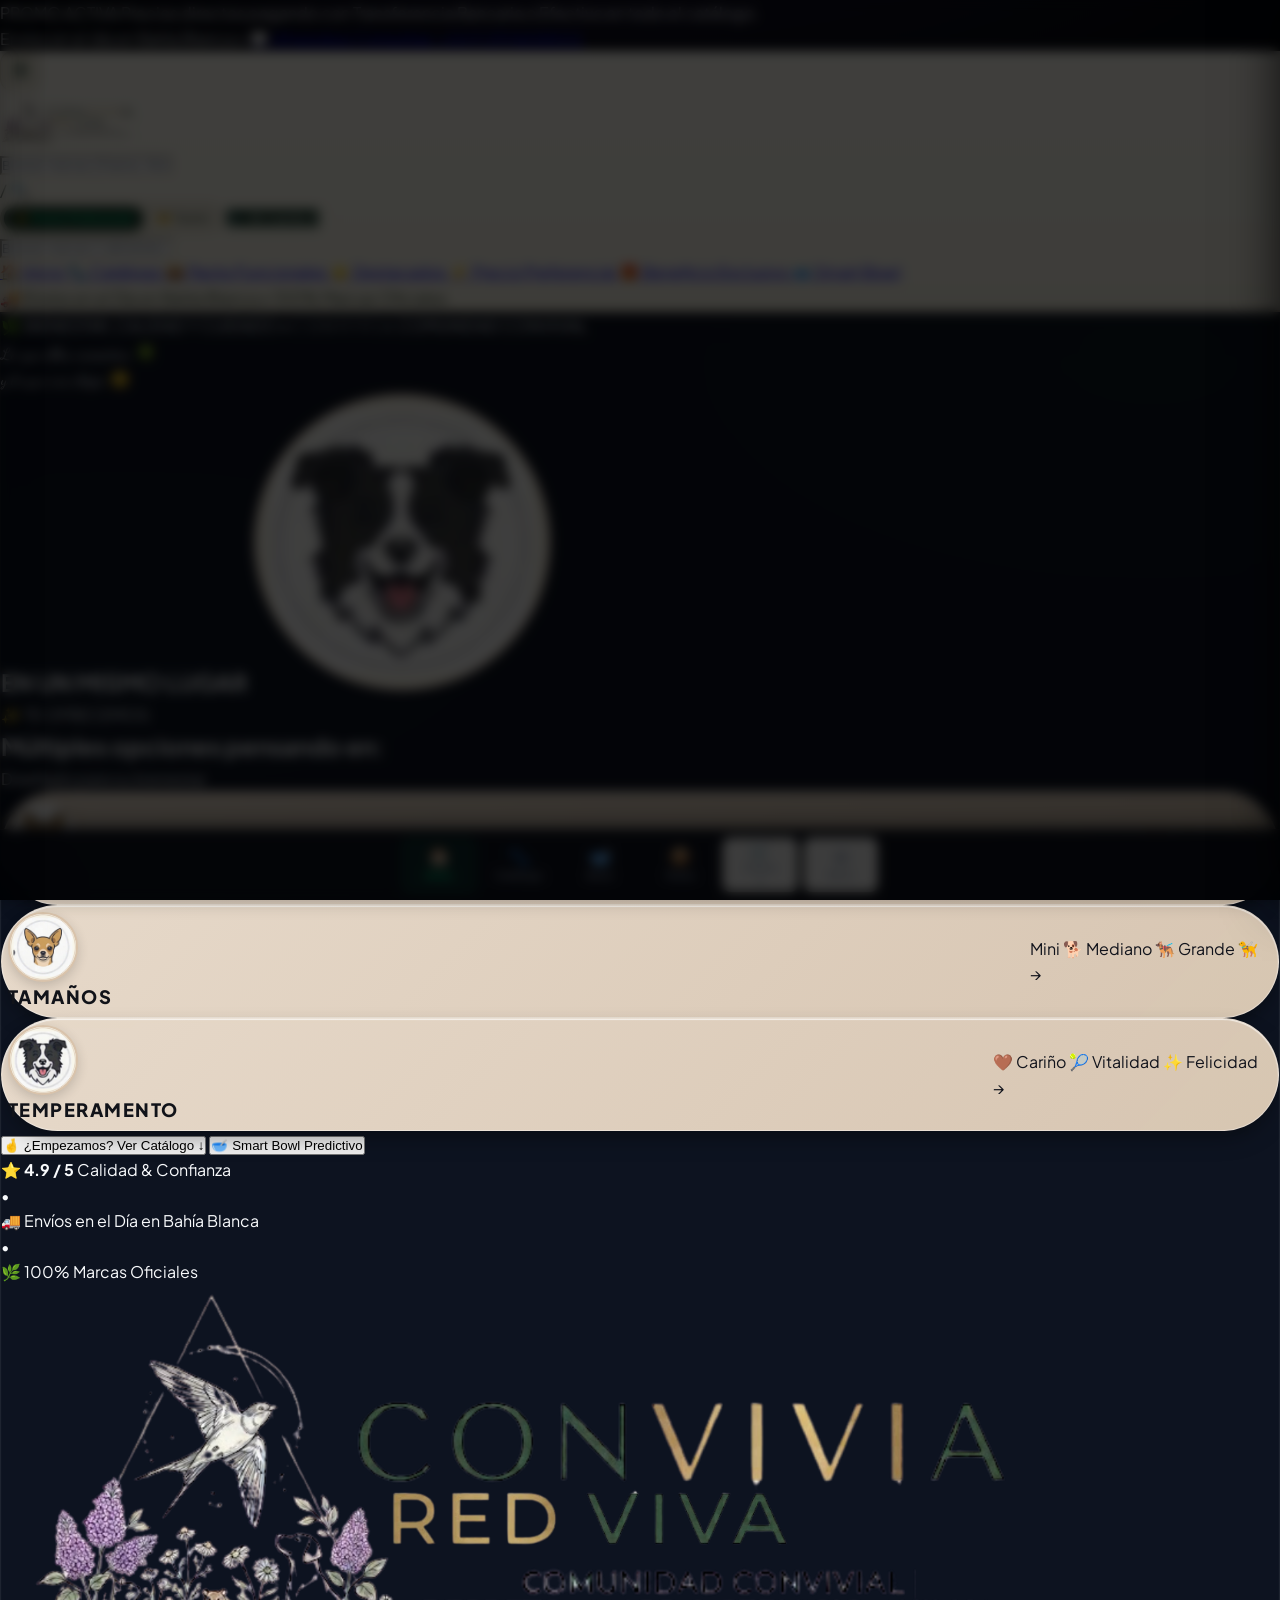
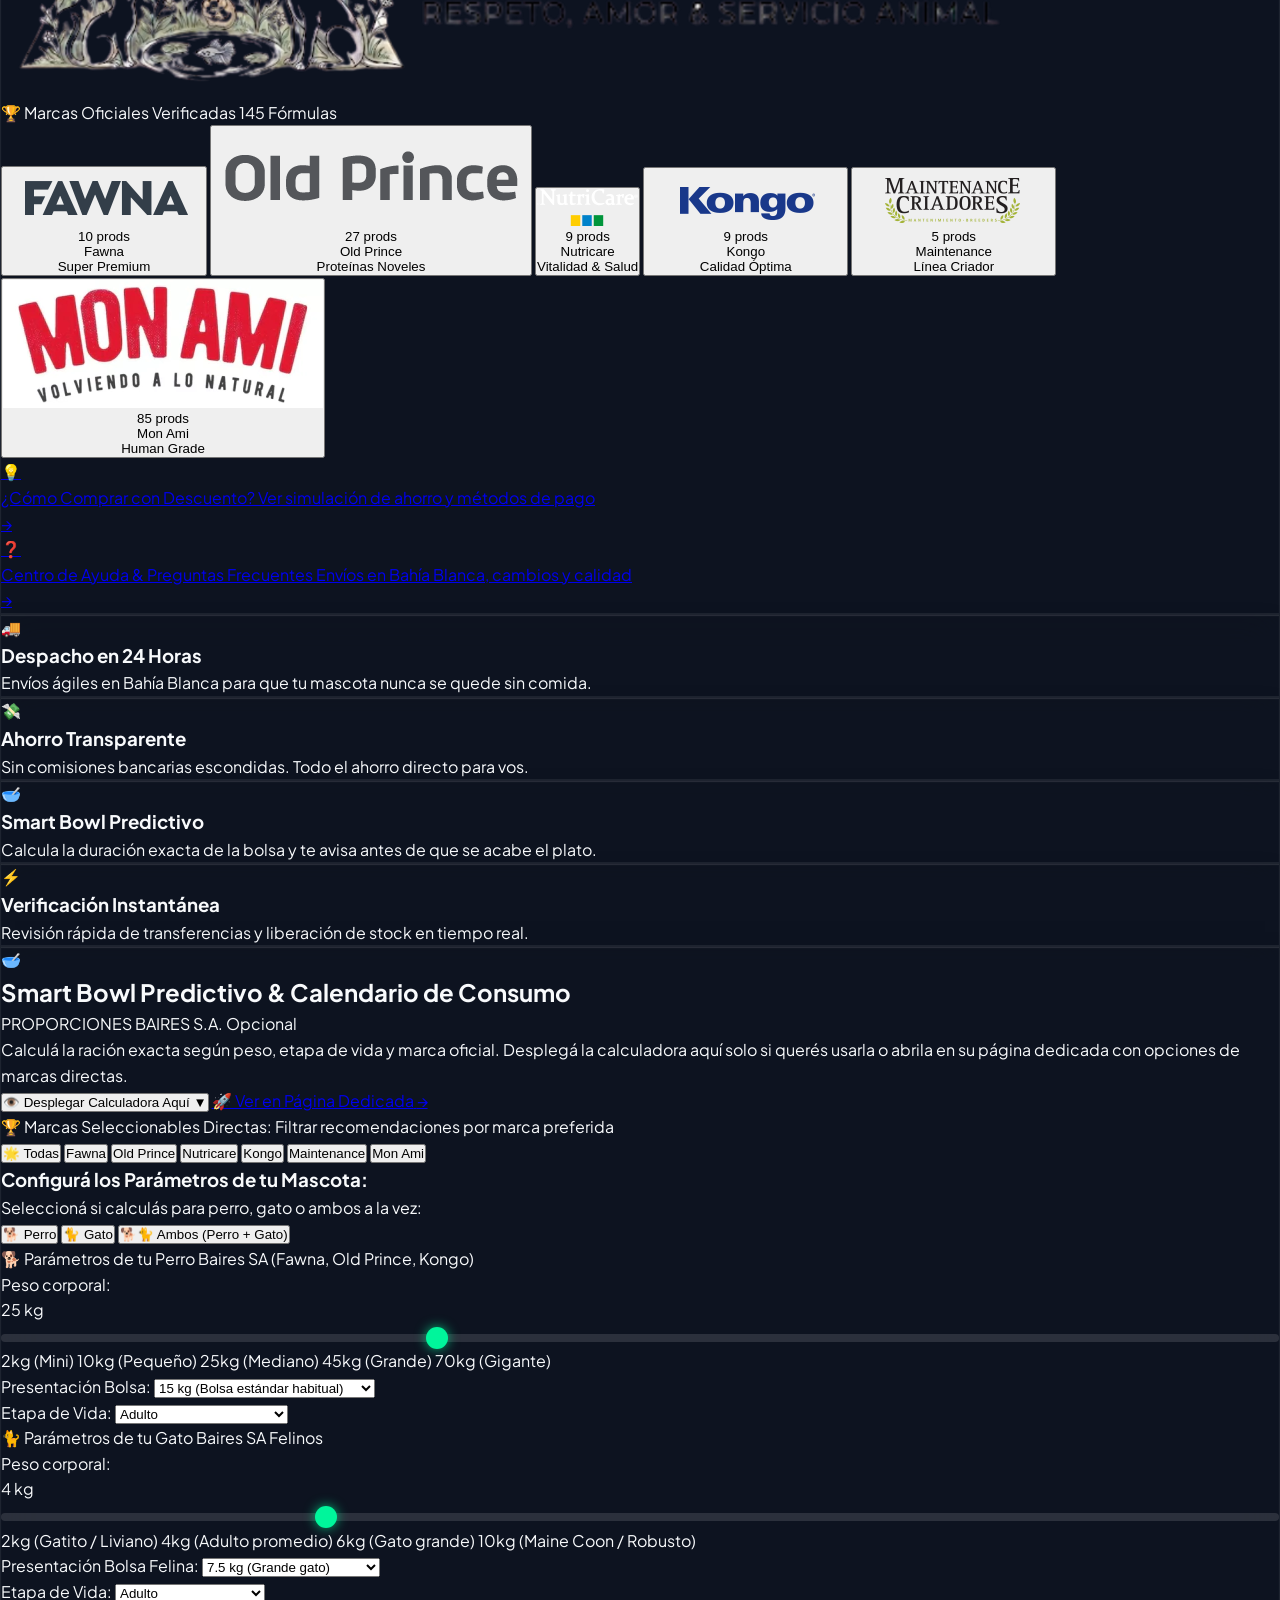
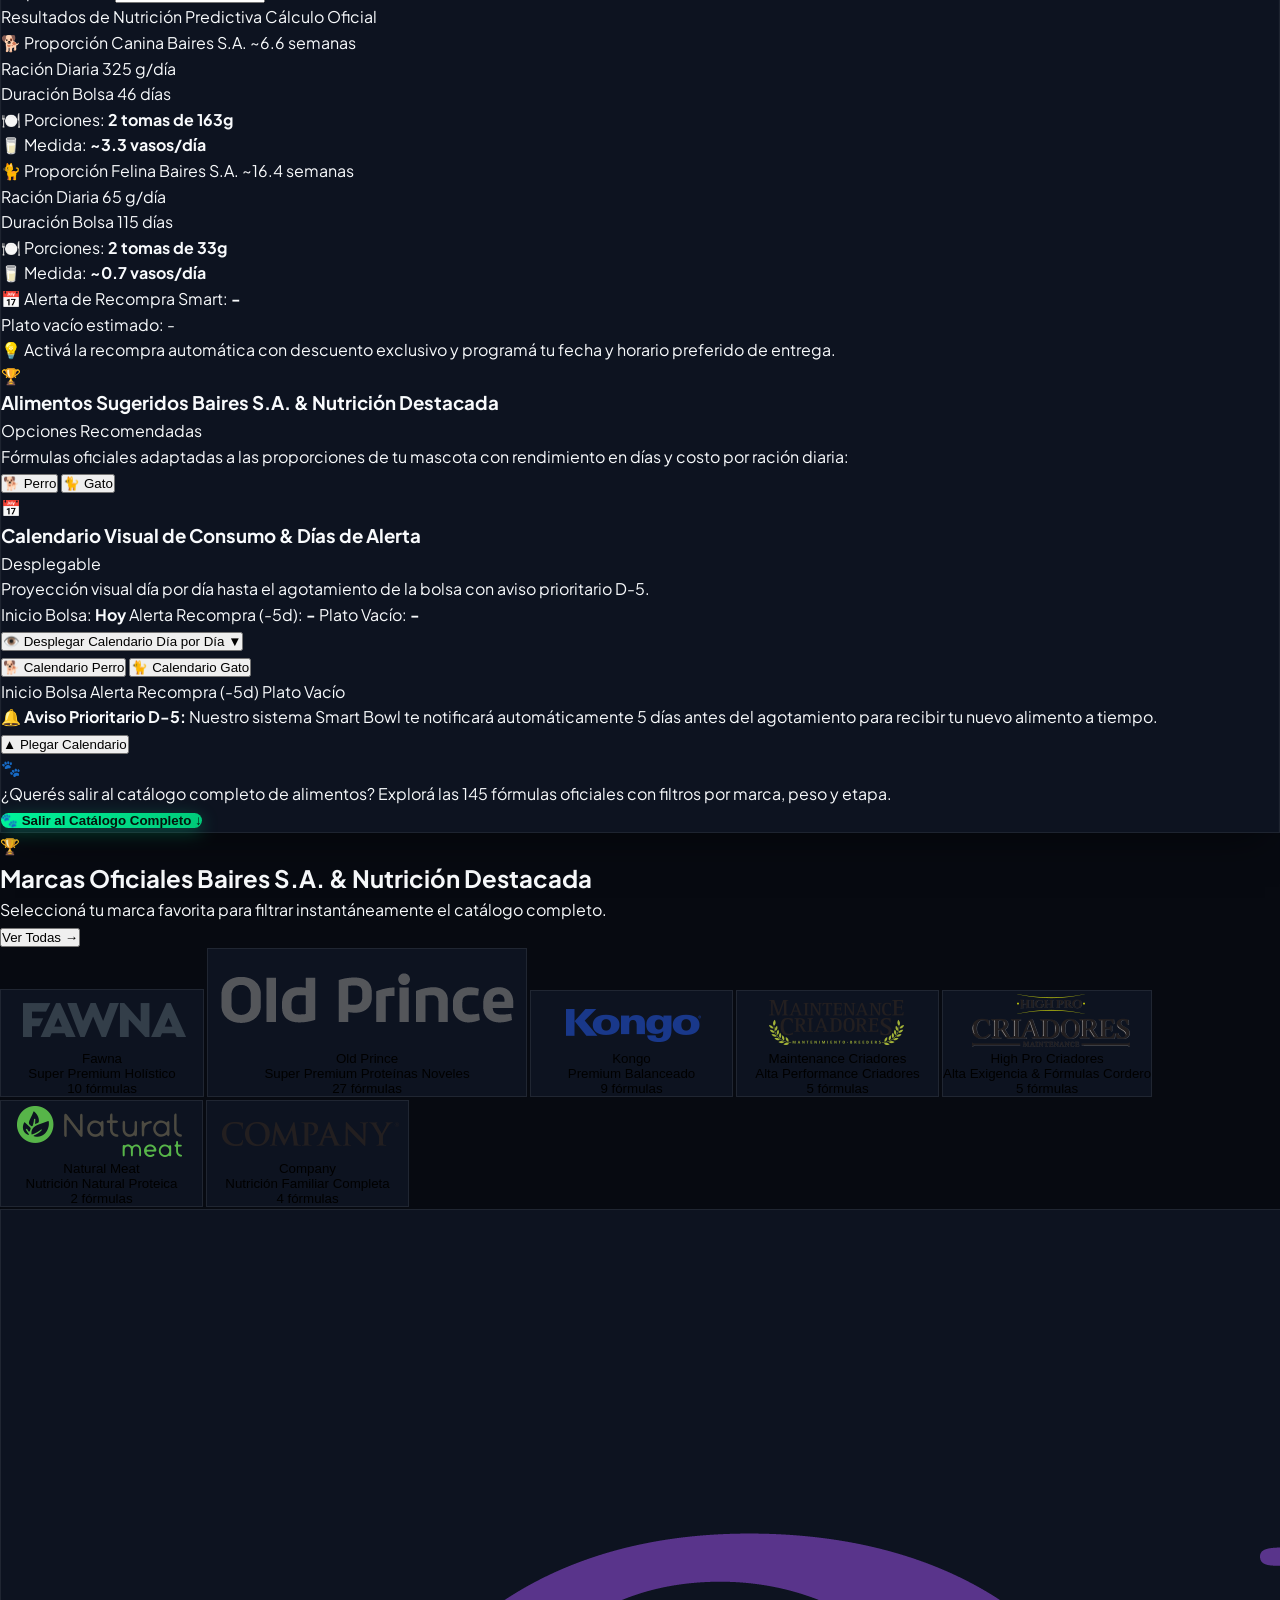
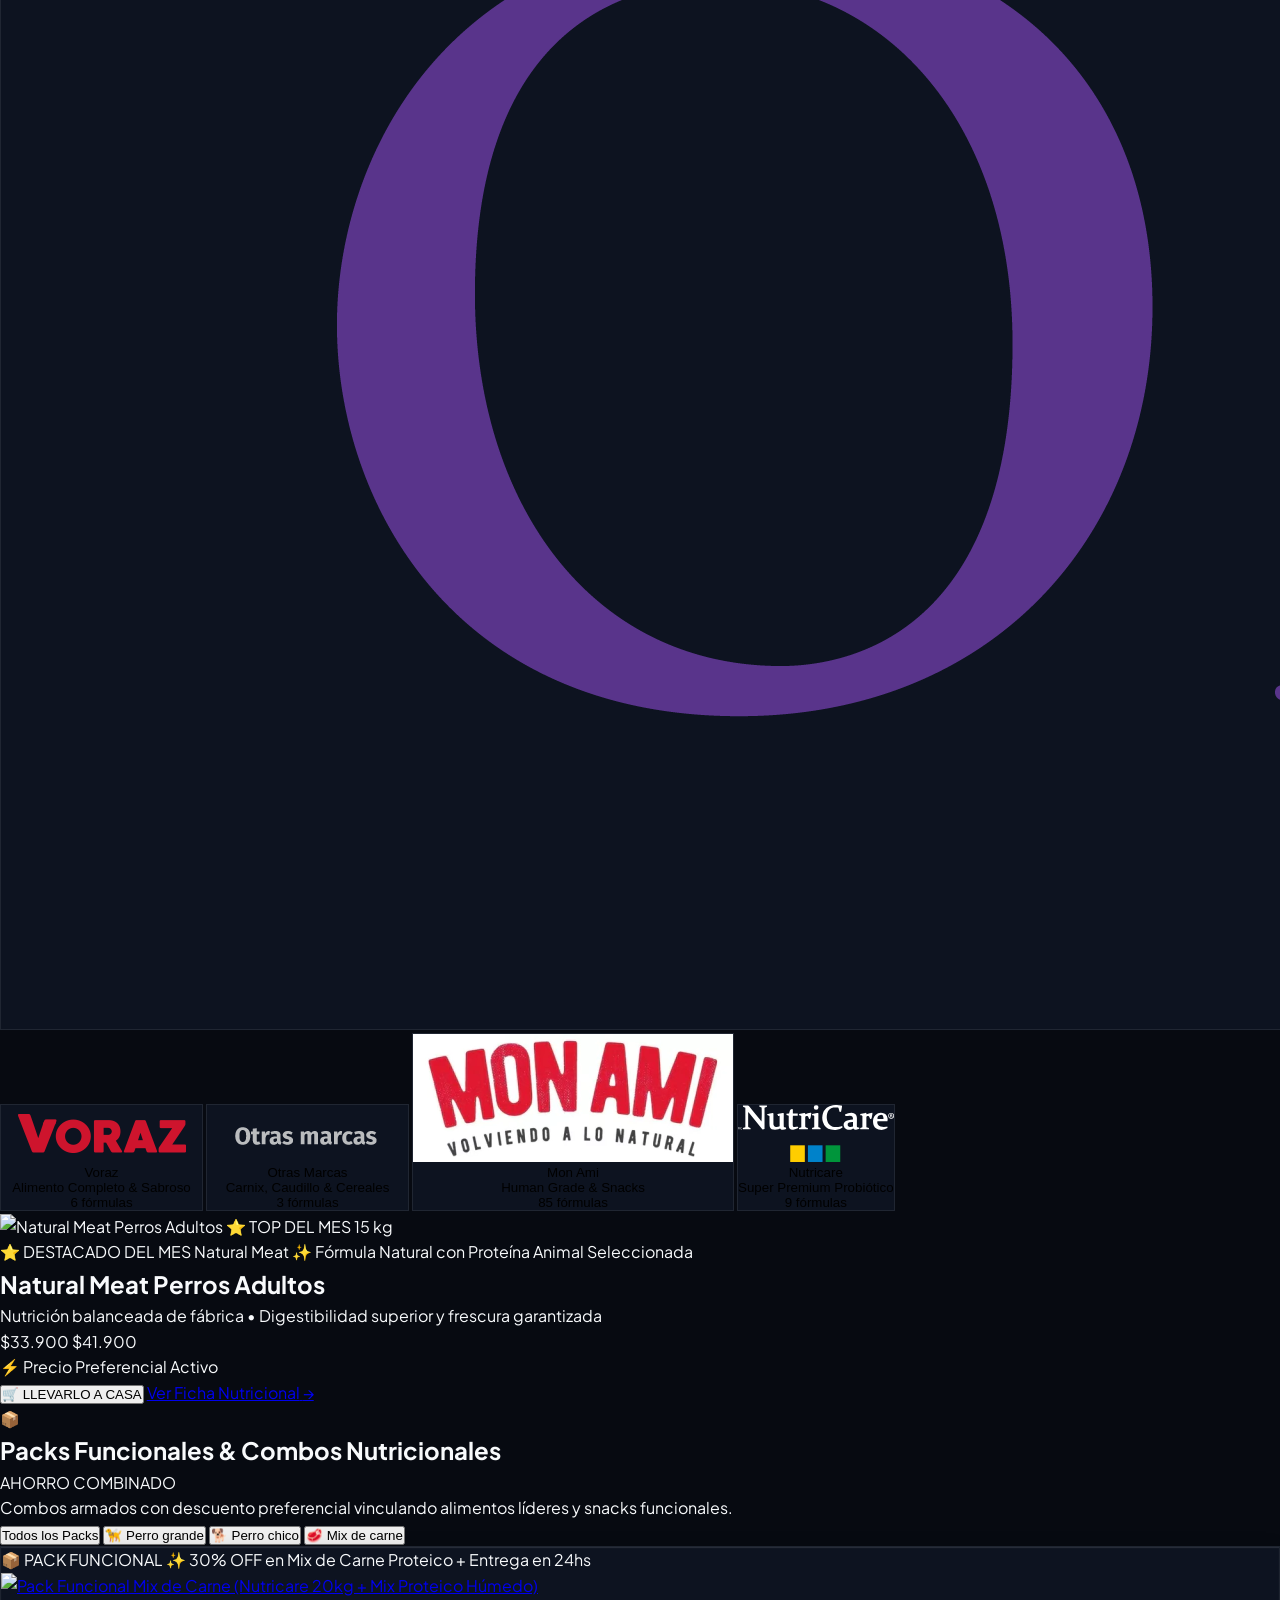
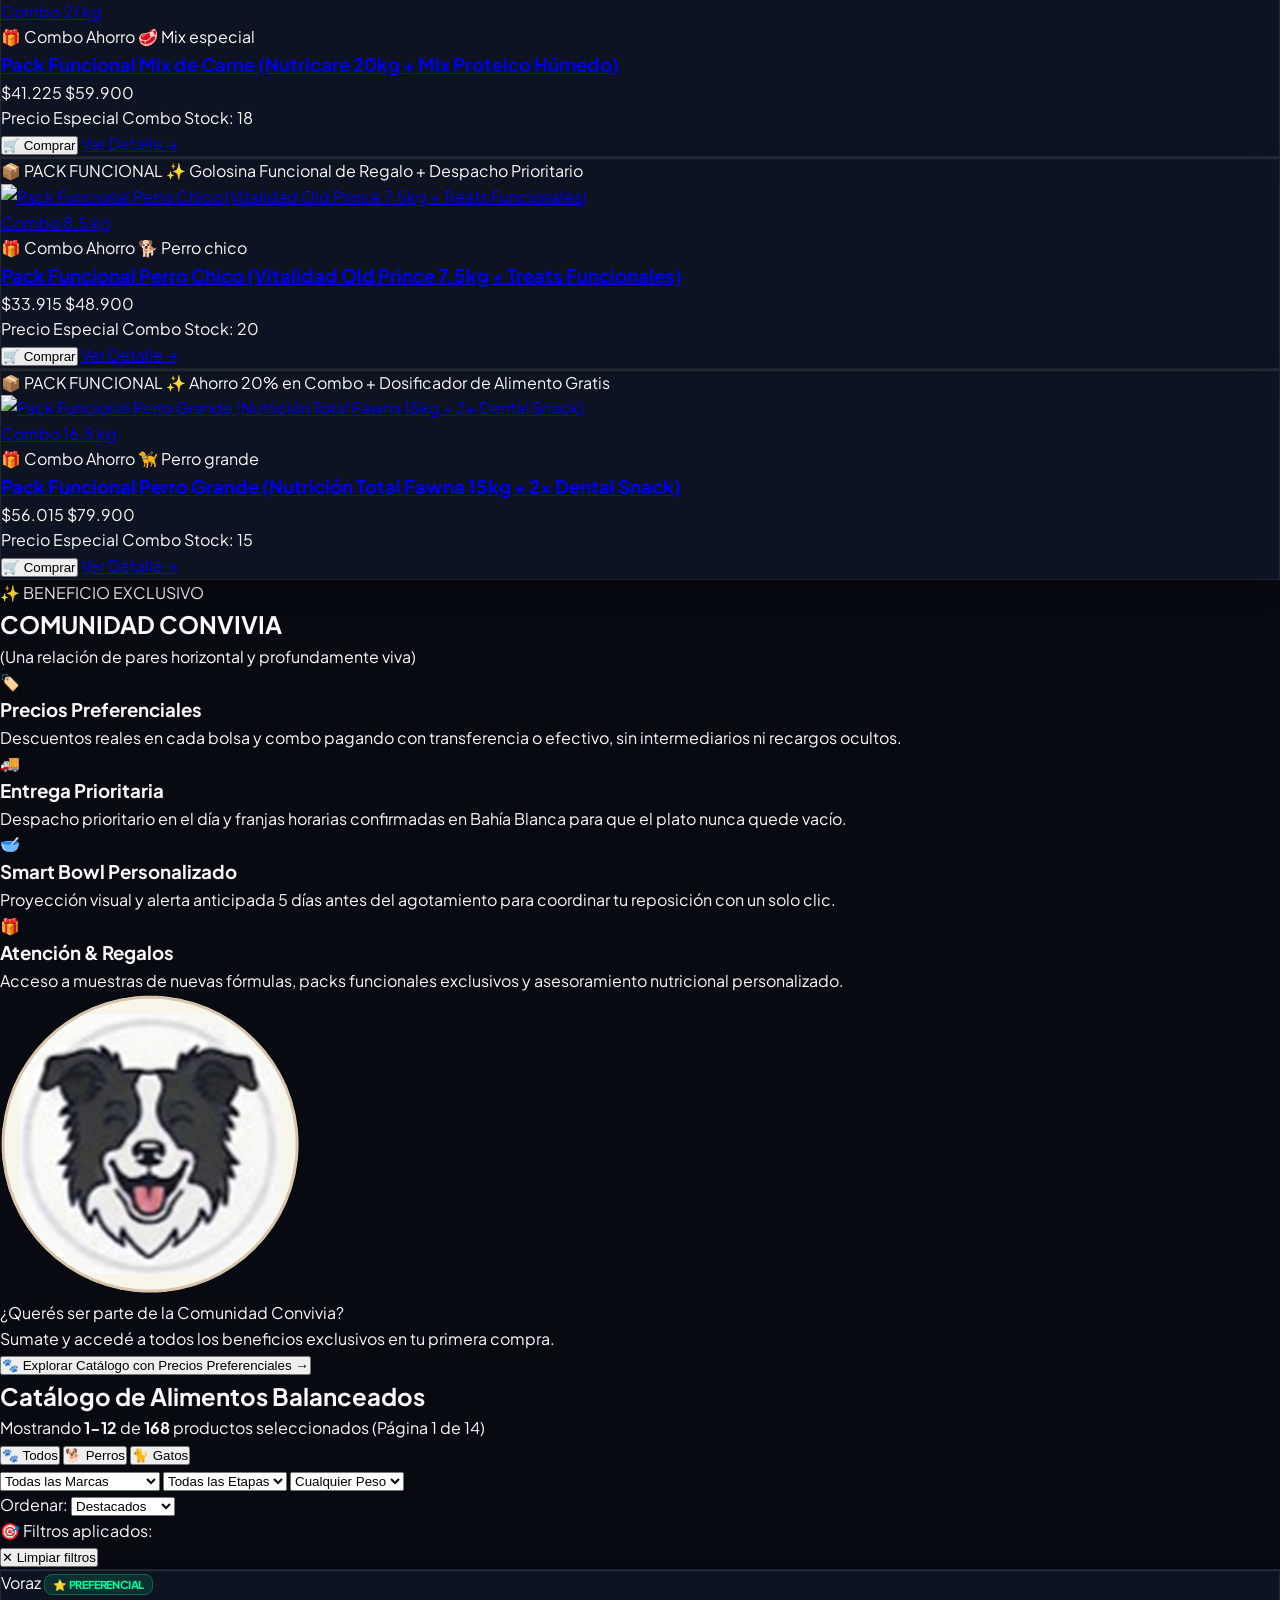
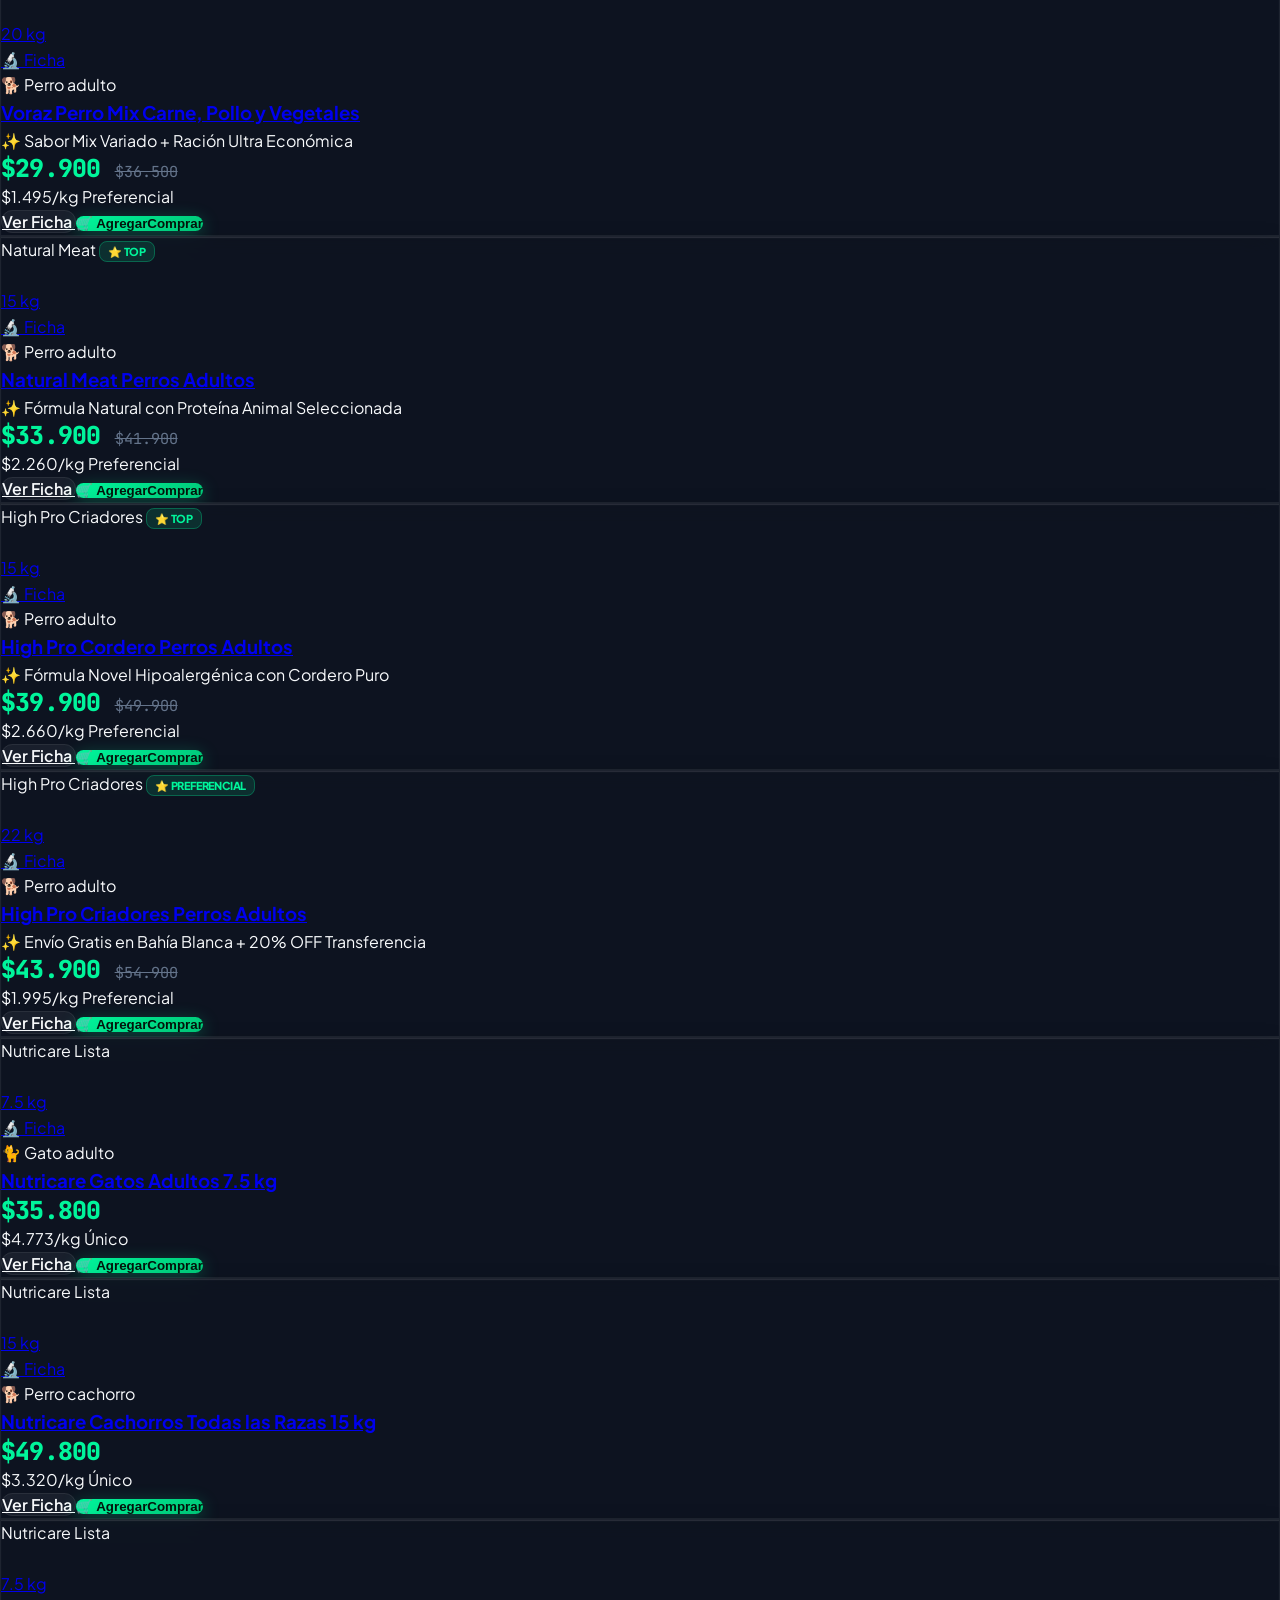
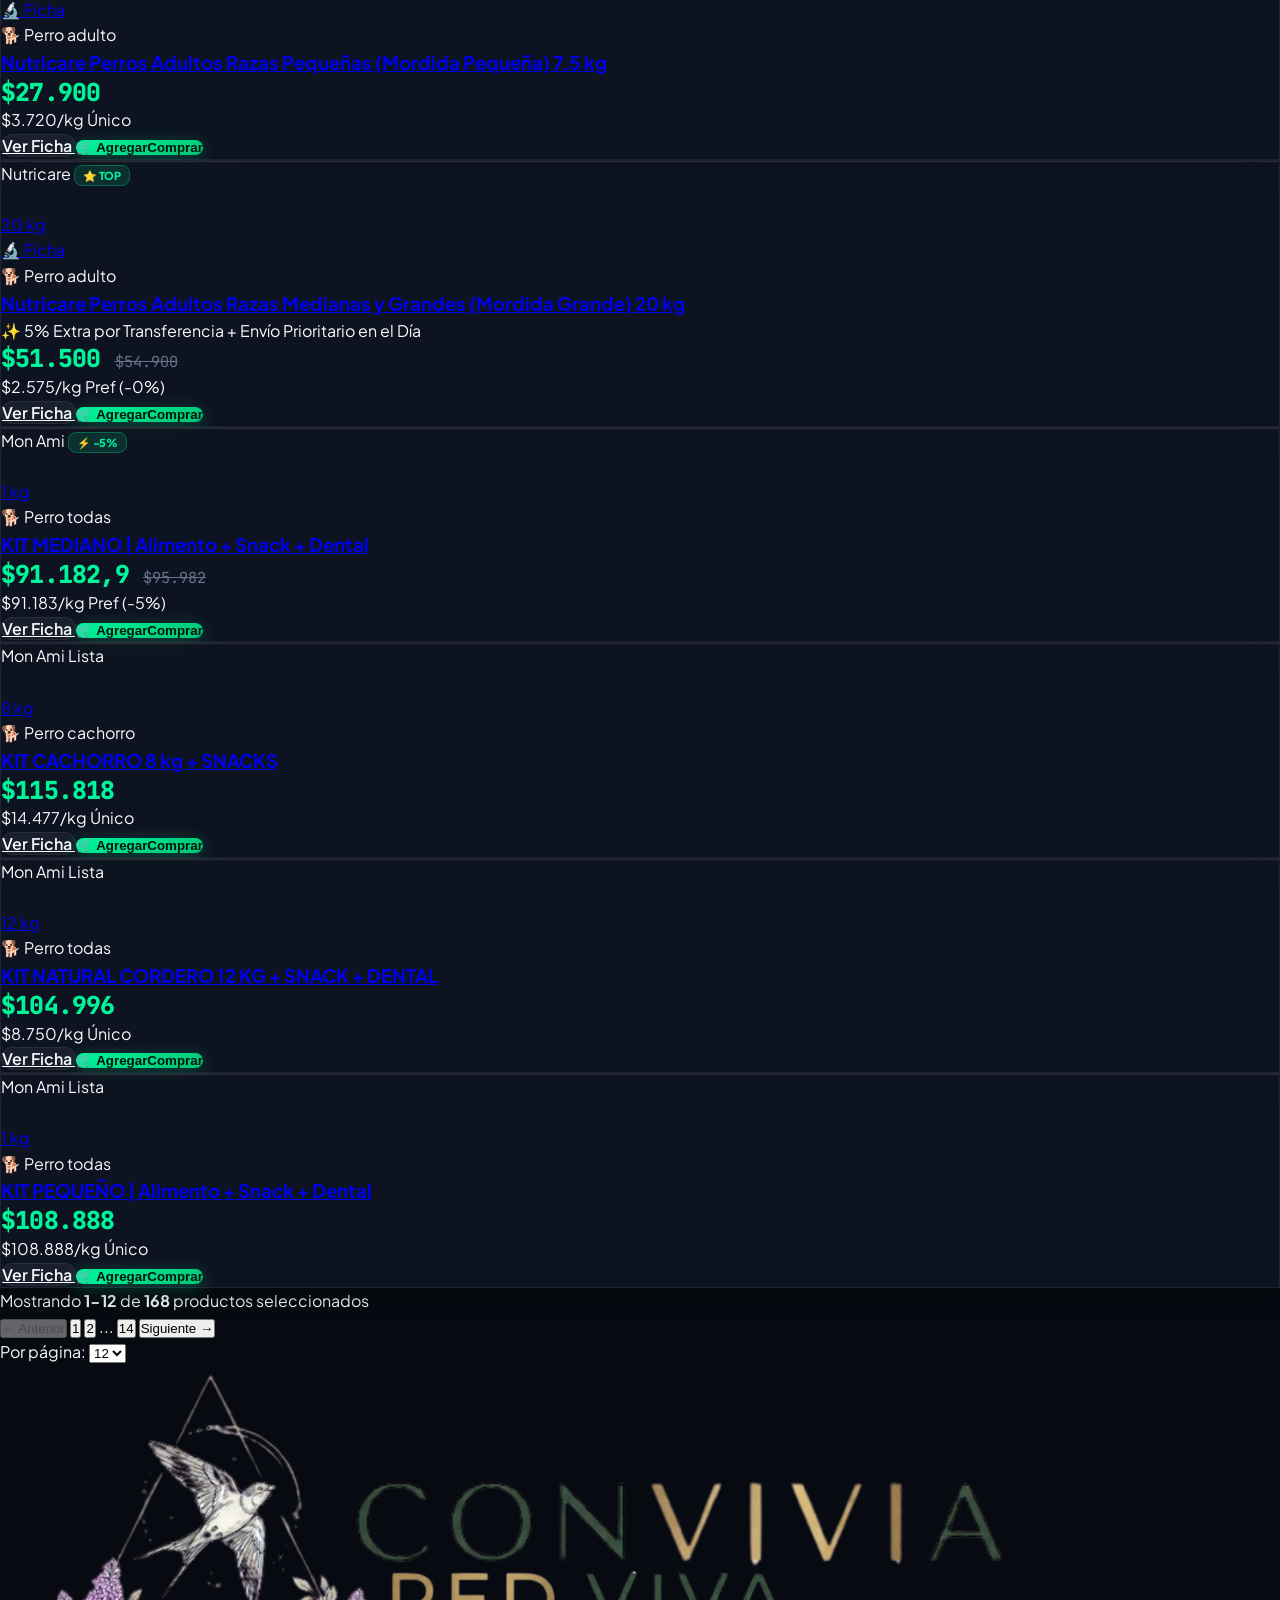
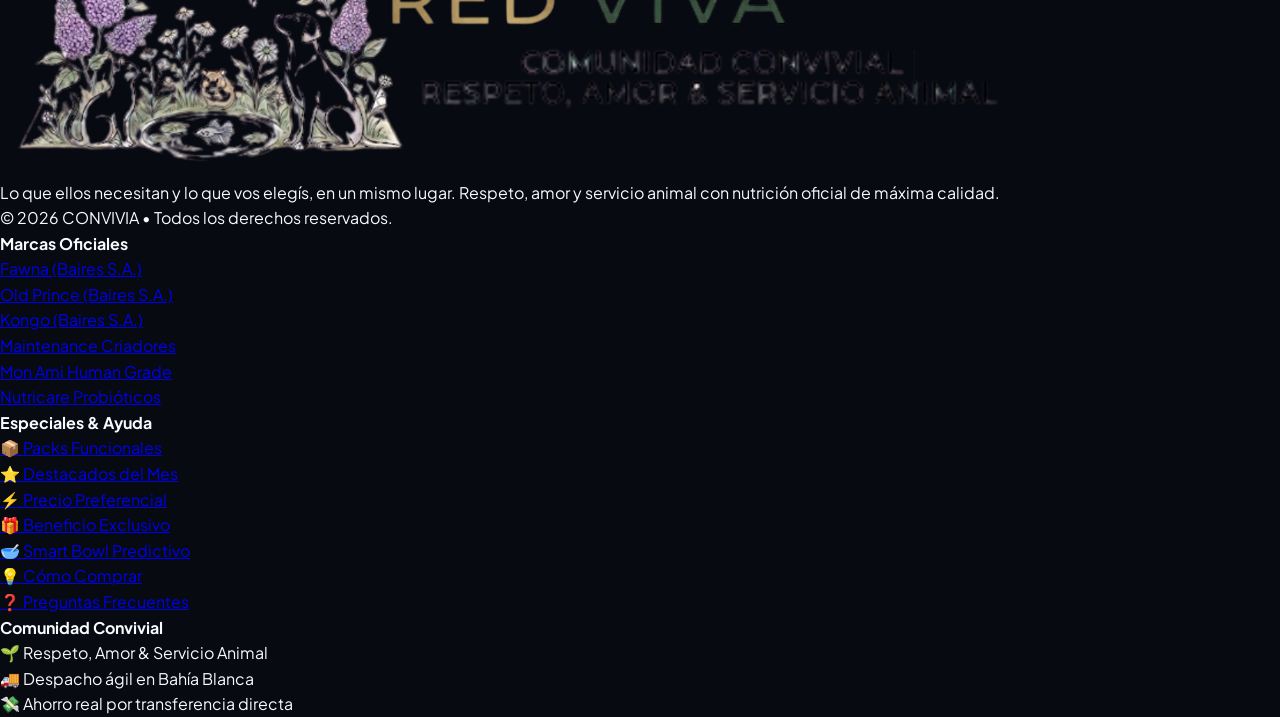
==== commit 8c44ec20: "feat: integrate all 10 Baires S.A. brands and 74 official formulas with logos and specifications" ====
--- a/index.html
+++ b/index.html
@@ -298,7 +298,7 @@
           <span class="text-[10px] uppercase font-bold text-gray-400 tracking-wider">Marcas Oficiales</span>
           <span class="text-[9px] text-emerald-400 font-mono font-bold">Baires S.A. & Aliados</span>
         </div>
-        <div class="grid grid-cols-2 gap-1.5 px-1">
+        <div class="grid grid-cols-2 gap-1.5 px-1 max-h-72 overflow-y-auto scrollbar-none pr-1">
           <button type="button" onclick="App.selectBrandDirect('Fawna')" data-drawer-brand="Fawna" class="p-2 rounded-xl bg-black/40 border border-white/10 hover:border-emerald-500/40 text-left transition-all flex items-center gap-2 group">
             <div class="h-6 w-8 bg-white rounded p-0.5 flex items-center justify-center flex-shrink-0">
               <img src="/assets/img/brands/fawna.png" alt="Fawna" class="max-h-full max-w-full object-contain" />
@@ -319,6 +319,96 @@
             </div>
           </button>
 
+          <button type="button" onclick="App.selectBrandDirect('High Pro Criadores')" data-drawer-brand="High Pro Criadores" class="p-2 rounded-xl bg-black/40 border border-white/10 hover:border-emerald-500/40 text-left transition-all flex items-center gap-2 group">
+            <div class="h-6 w-8 bg-white rounded p-0.5 flex items-center justify-center flex-shrink-0">
+              <img src="/assets/img/brands/high_pro.png" alt="High Pro" class="max-h-full max-w-full object-contain" />
+            </div>
+            <div class="min-w-0">
+              <div class="text-xs font-bold text-white group-hover:text-emerald-300 truncate">High Pro</div>
+              <div class="text-[9px] text-gray-400 truncate">Criadores / Cordero</div>
+            </div>
+          </button>
+
+          <button type="button" onclick="App.selectBrandDirect('Maintenance Criadores')" data-drawer-brand="Maintenance Criadores" class="p-2 rounded-xl bg-black/40 border border-white/10 hover:border-emerald-500/40 text-left transition-all flex items-center gap-2 group">
+            <div class="h-6 w-8 bg-white rounded p-0.5 flex items-center justify-center flex-shrink-0">
+              <img src="/assets/img/brands/maintenance.png" alt="Maintenance" class="max-h-full max-w-full object-contain" />
+            </div>
+            <div class="min-w-0">
+              <div class="text-xs font-bold text-white group-hover:text-emerald-300 truncate">Maintenance</div>
+              <div class="text-[9px] text-gray-400 truncate">Criadores</div>
+            </div>
+          </button>
+
+          <button type="button" onclick="App.selectBrandDirect('Natural Meat')" data-drawer-brand="Natural Meat" class="p-2 rounded-xl bg-black/40 border border-white/10 hover:border-emerald-500/40 text-left transition-all flex items-center gap-2 group">
+            <div class="h-6 w-8 bg-white rounded p-0.5 flex items-center justify-center flex-shrink-0">
+              <img src="/assets/img/brands/natural_meat.png" alt="Natural Meat" class="max-h-full max-w-full object-contain" />
+            </div>
+            <div class="min-w-0">
+              <div class="text-xs font-bold text-white group-hover:text-emerald-300 truncate">Natural Meat</div>
+              <div class="text-[9px] text-gray-400 truncate">Nutrición Natural</div>
+            </div>
+          </button>
+
+          <button type="button" onclick="App.selectBrandDirect('Kongo')" data-drawer-brand="Kongo" class="p-2 rounded-xl bg-black/40 border border-white/10 hover:border-emerald-500/40 text-left transition-all flex items-center gap-2 group">
+            <div class="h-6 w-8 bg-white rounded p-0.5 flex items-center justify-center flex-shrink-0">
+              <img src="/assets/img/brands/kongo.png" alt="Kongo" class="max-h-full max-w-full object-contain" />
+            </div>
+            <div class="min-w-0">
+              <div class="text-xs font-bold text-white group-hover:text-emerald-300 truncate">Kongo Gold</div>
+              <div class="text-[9px] text-gray-400 truncate">Equilibrado</div>
+            </div>
+          </button>
+
+          <button type="button" onclick="App.selectBrandDirect('Company')" data-drawer-brand="Company" class="p-2 rounded-xl bg-black/40 border border-white/10 hover:border-emerald-500/40 text-left transition-all flex items-center gap-2 group">
+            <div class="h-6 w-8 bg-white rounded p-0.5 flex items-center justify-center flex-shrink-0">
+              <img src="/assets/img/brands/company.png" alt="Company" class="max-h-full max-w-full object-contain" />
+            </div>
+            <div class="min-w-0">
+              <div class="text-xs font-bold text-white group-hover:text-emerald-300 truncate">Company</div>
+              <div class="text-[9px] text-gray-400 truncate">Familiar</div>
+            </div>
+          </button>
+
+          <button type="button" onclick="App.selectBrandDirect('Origen')" data-drawer-brand="Origen" class="p-2 rounded-xl bg-black/40 border border-white/10 hover:border-emerald-500/40 text-left transition-all flex items-center gap-2 group">
+            <div class="h-6 w-8 bg-white rounded p-0.5 flex items-center justify-center flex-shrink-0">
+              <img src="/assets/img/brands/origen.png" alt="Origen" class="max-h-full max-w-full object-contain" />
+            </div>
+            <div class="min-w-0">
+              <div class="text-xs font-bold text-white group-hover:text-emerald-300 truncate">Origen</div>
+              <div class="text-[9px] text-gray-400 truncate">Esencial Baires</div>
+            </div>
+          </button>
+
+          <button type="button" onclick="App.selectBrandDirect('Voraz')" data-drawer-brand="Voraz" class="p-2 rounded-xl bg-black/40 border border-white/10 hover:border-emerald-500/40 text-left transition-all flex items-center gap-2 group">
+            <div class="h-6 w-8 bg-white rounded p-0.5 flex items-center justify-center flex-shrink-0">
+              <img src="/assets/img/brands/voraz.png" alt="Voraz" class="max-h-full max-w-full object-contain" />
+            </div>
+            <div class="min-w-0">
+              <div class="text-xs font-bold text-white group-hover:text-emerald-300 truncate">Voraz</div>
+              <div class="text-[9px] text-gray-400 truncate">Sabroso & Rinde</div>
+            </div>
+          </button>
+
+          <button type="button" onclick="App.selectBrandDirect('Otras Marcas')" data-drawer-brand="Otras Marcas" class="p-2 rounded-xl bg-black/40 border border-white/10 hover:border-emerald-500/40 text-left transition-all flex items-center gap-2 group">
+            <div class="h-6 w-8 bg-white rounded p-0.5 flex items-center justify-center flex-shrink-0">
+              <img src="/assets/img/brands/otras_marcas.png" alt="Otras Marcas" class="max-h-full max-w-full object-contain" />
+            </div>
+            <div class="min-w-0">
+              <div class="text-xs font-bold text-white group-hover:text-emerald-300 truncate">Otras Marcas</div>
+              <div class="text-[9px] text-gray-400 truncate">Carnix / Caudillo</div>
+            </div>
+          </button>
+
+          <button type="button" onclick="App.selectBrandDirect('Mon Ami')" data-drawer-brand="Mon Ami" class="p-2 rounded-xl bg-black/40 border border-white/10 hover:border-emerald-500/40 text-left transition-all flex items-center gap-2 group">
+            <div class="h-6 w-8 bg-white rounded p-0.5 flex items-center justify-center flex-shrink-0">
+              <img src="/assets/img/brands/mon_ami.webp" alt="Mon Ami" class="max-h-full max-w-full object-contain" />
+            </div>
+            <div class="min-w-0">
+              <div class="text-xs font-bold text-white group-hover:text-emerald-300 truncate">Mon Ami</div>
+              <div class="text-[9px] text-gray-400 truncate">Human Grade</div>
+            </div>
+          </button>
+
           <button type="button" onclick="App.selectBrandDirect('Nutricare')" data-drawer-brand="Nutricare" class="p-2 rounded-xl bg-black/40 border border-white/10 hover:border-emerald-500/40 text-left transition-all flex items-center gap-2 group">
             <div class="h-6 w-8 bg-[#090f1d] border border-white/20 rounded p-0.5 flex items-center justify-center flex-shrink-0">
               <img src="/assets/img/brands/nutricare.svg" alt="Nutricare" class="max-h-full max-w-full object-contain" />
@@ -329,38 +419,8 @@
             </div>
           </button>
 
-          <button type="button" onclick="App.selectBrandDirect('Mon Ami')" data-drawer-brand="Mon Ami" class="p-2 rounded-xl bg-black/40 border border-white/10 hover:border-emerald-500/40 text-left transition-all flex items-center gap-2 group">
-            <div class="h-6 w-8 bg-white rounded p-0.5 flex items-center justify-center flex-shrink-0">
-              <img src="/assets/img/brands/mon_ami.webp" alt="Mon Ami" class="max-h-full max-w-full object-contain" />
-            </div>
-            <div class="min-w-0">
-              <div class="text-xs font-bold text-white group-hover:text-emerald-300 truncate">Mon Ami</div>
-              <div class="text-[9px] text-gray-400 truncate">Human Grade</div>
-            </div>
-          </button>
-
-          <button type="button" onclick="App.selectBrandDirect('Kongo')" data-drawer-brand="Kongo" class="p-2 rounded-xl bg-black/40 border border-white/10 hover:border-emerald-500/40 text-left transition-all flex items-center gap-2 group">
-            <div class="h-6 w-8 bg-white rounded p-0.5 flex items-center justify-center flex-shrink-0">
-              <img src="/assets/img/brands/kongo.png" alt="Kongo" class="max-h-full max-w-full object-contain" />
-            </div>
-            <div class="min-w-0">
-              <div class="text-xs font-bold text-white group-hover:text-emerald-300 truncate">Kongo Gold</div>
-              <div class="text-[9px] text-gray-400 truncate">Equilibrado</div>
-            </div>
-          </button>
-
-          <button type="button" onclick="App.selectBrandDirect('Maintenance Criadores')" data-drawer-brand="Maintenance Criadores" class="p-2 rounded-xl bg-black/40 border border-white/10 hover:border-emerald-500/40 text-left transition-all flex items-center gap-2 group">
-            <div class="h-6 w-8 bg-white rounded p-0.5 flex items-center justify-center flex-shrink-0">
-              <img src="/assets/img/brands/maintenance.png" alt="Maintenance" class="max-h-full max-w-full object-contain" />
-            </div>
-            <div class="min-w-0">
-              <div class="text-xs font-bold text-white group-hover:text-emerald-300 truncate">Maintenance</div>
-              <div class="text-[9px] text-gray-400 truncate">Criadores</div>
-            </div>
-          </button>
-
           <button type="button" onclick="App.selectBrandDirect('todas')" data-drawer-brand="todas" class="col-span-2 p-2 rounded-xl bg-white/5 border border-white/10 hover:border-emerald-500/40 text-center transition-all flex items-center justify-center gap-2 group text-xs font-bold text-gray-300 hover:text-emerald-300">
-            <span>🐾</span> <span>Ver Todas las Marcas Oficiales</span>
+            <span>🐾</span> <span>Ver Todas las Marcas Oficiales (12 Marcas)</span>
           </button>
         </div>
       </div>
@@ -1252,7 +1312,7 @@
       </div>
 
       <!-- Brand Logos Strip (Desplazable horizontalmente en móvil, grilla en escritorio) -->
-      <div id="brandsShowcaseGrid" class="flex sm:grid sm:grid-cols-3 lg:grid-cols-6 gap-3 sm:gap-4 overflow-x-auto sm:overflow-x-visible pb-2 sm:pb-0 no-scrollbar snap-x touch-pan-x">
+      <div id="brandsShowcaseGrid" class="flex sm:grid sm:grid-cols-3 md:grid-cols-4 lg:grid-cols-6 gap-3 sm:gap-4 overflow-x-auto sm:overflow-x-visible pb-2 sm:pb-0 no-scrollbar snap-x touch-pan-x">
         <!-- Renderizado dinámico vía app.js -->
       </div>
     </section>
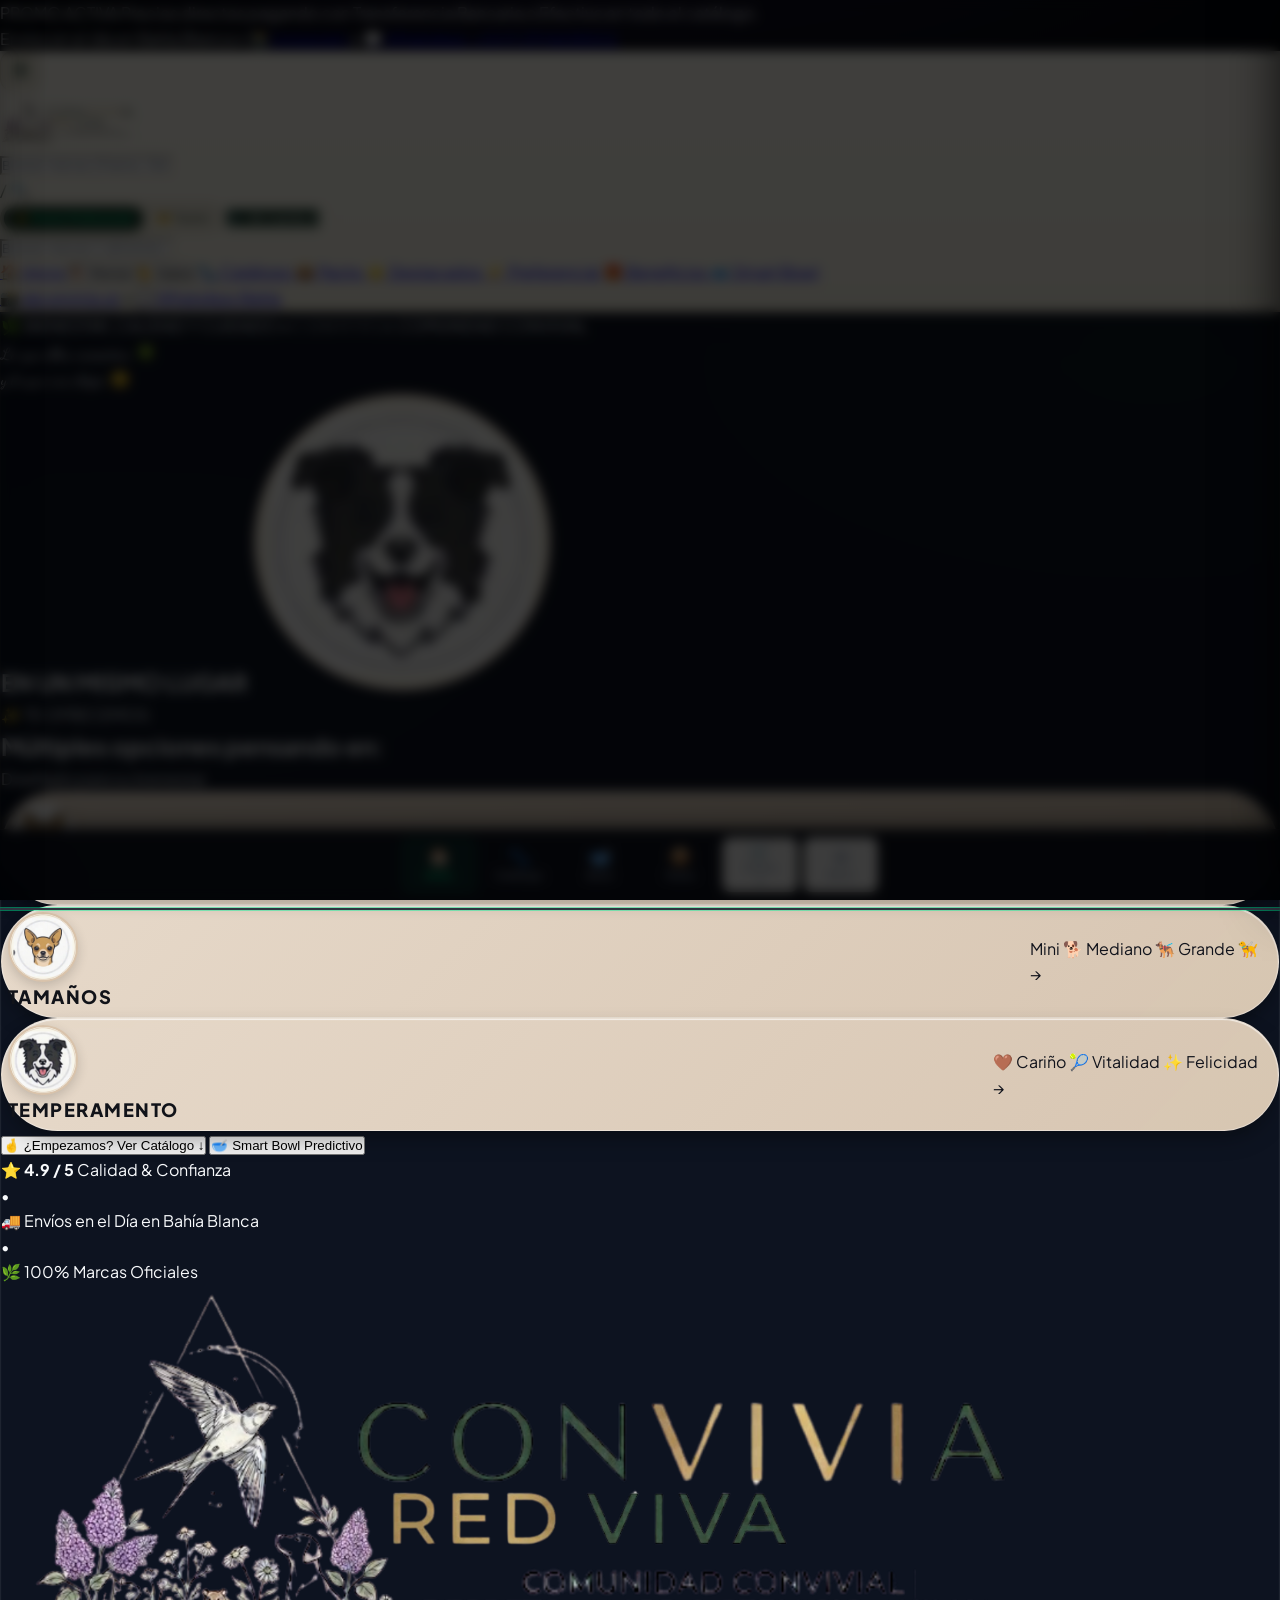
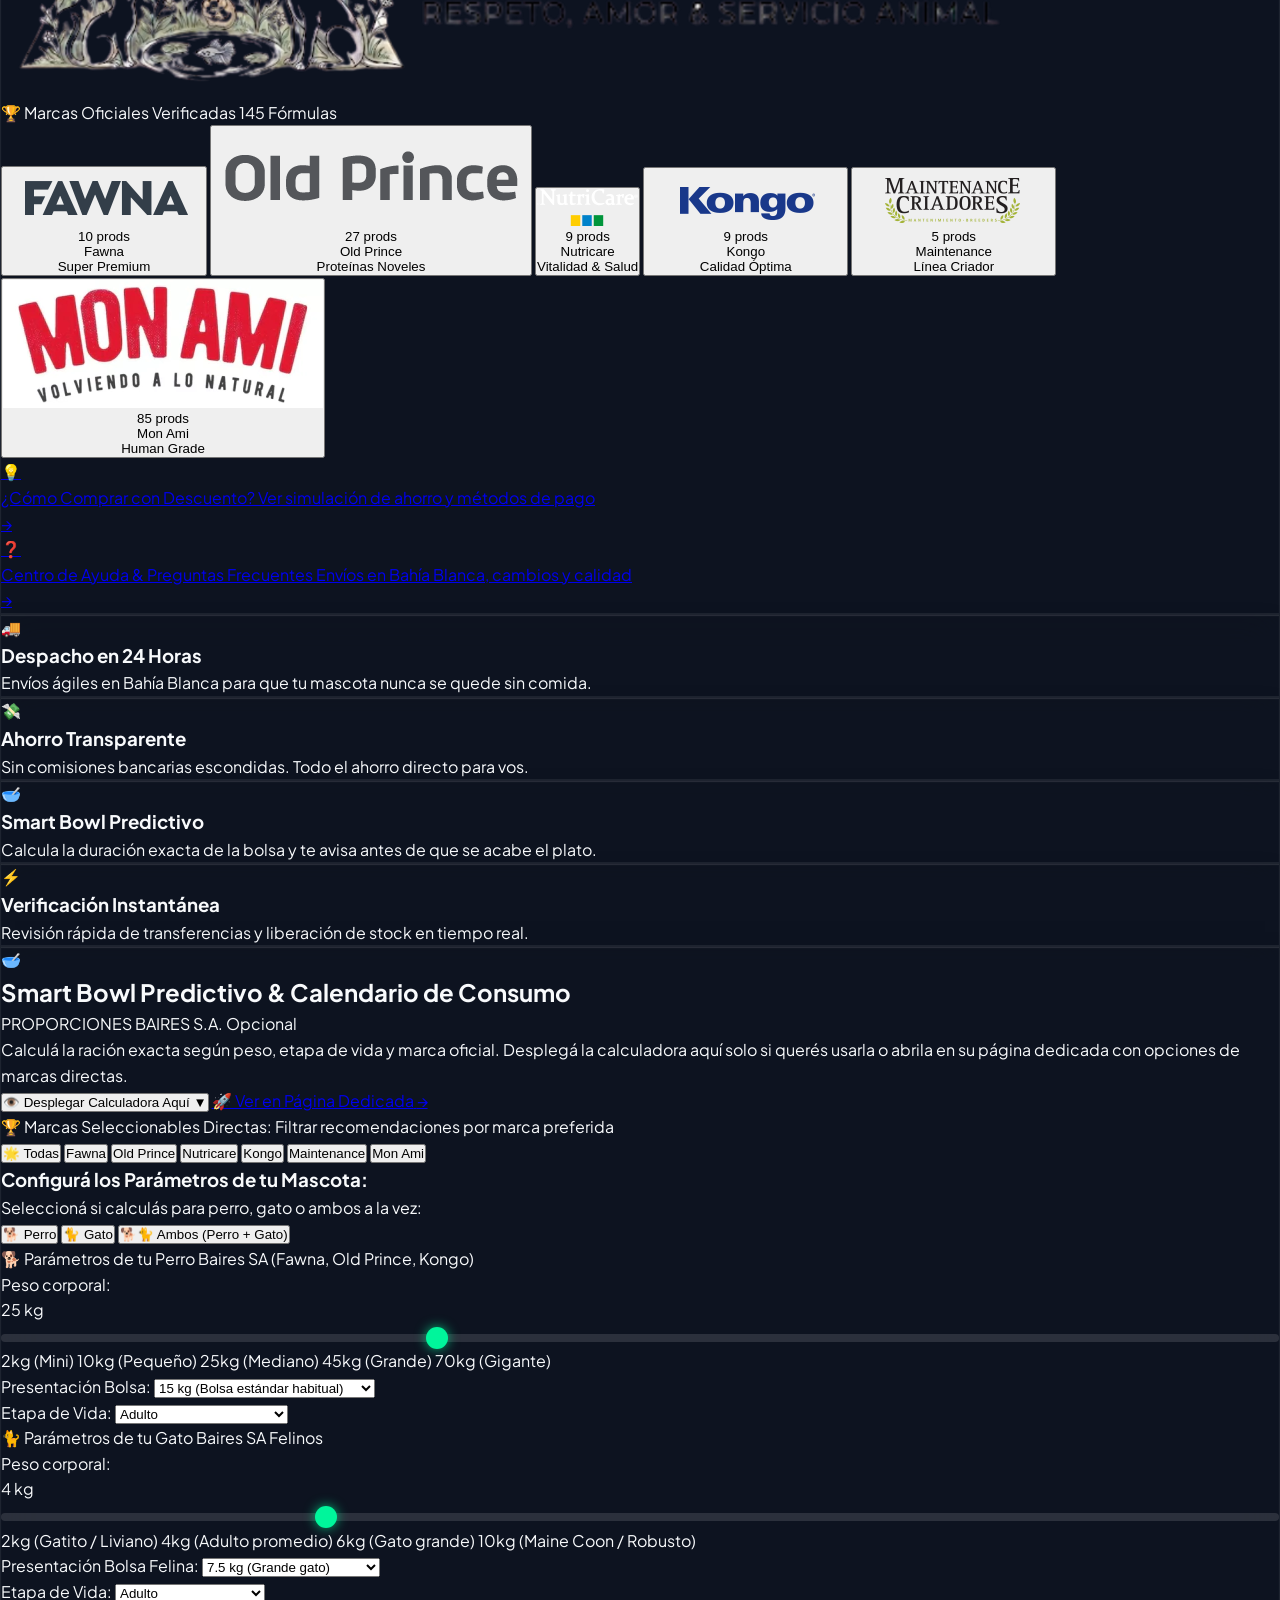
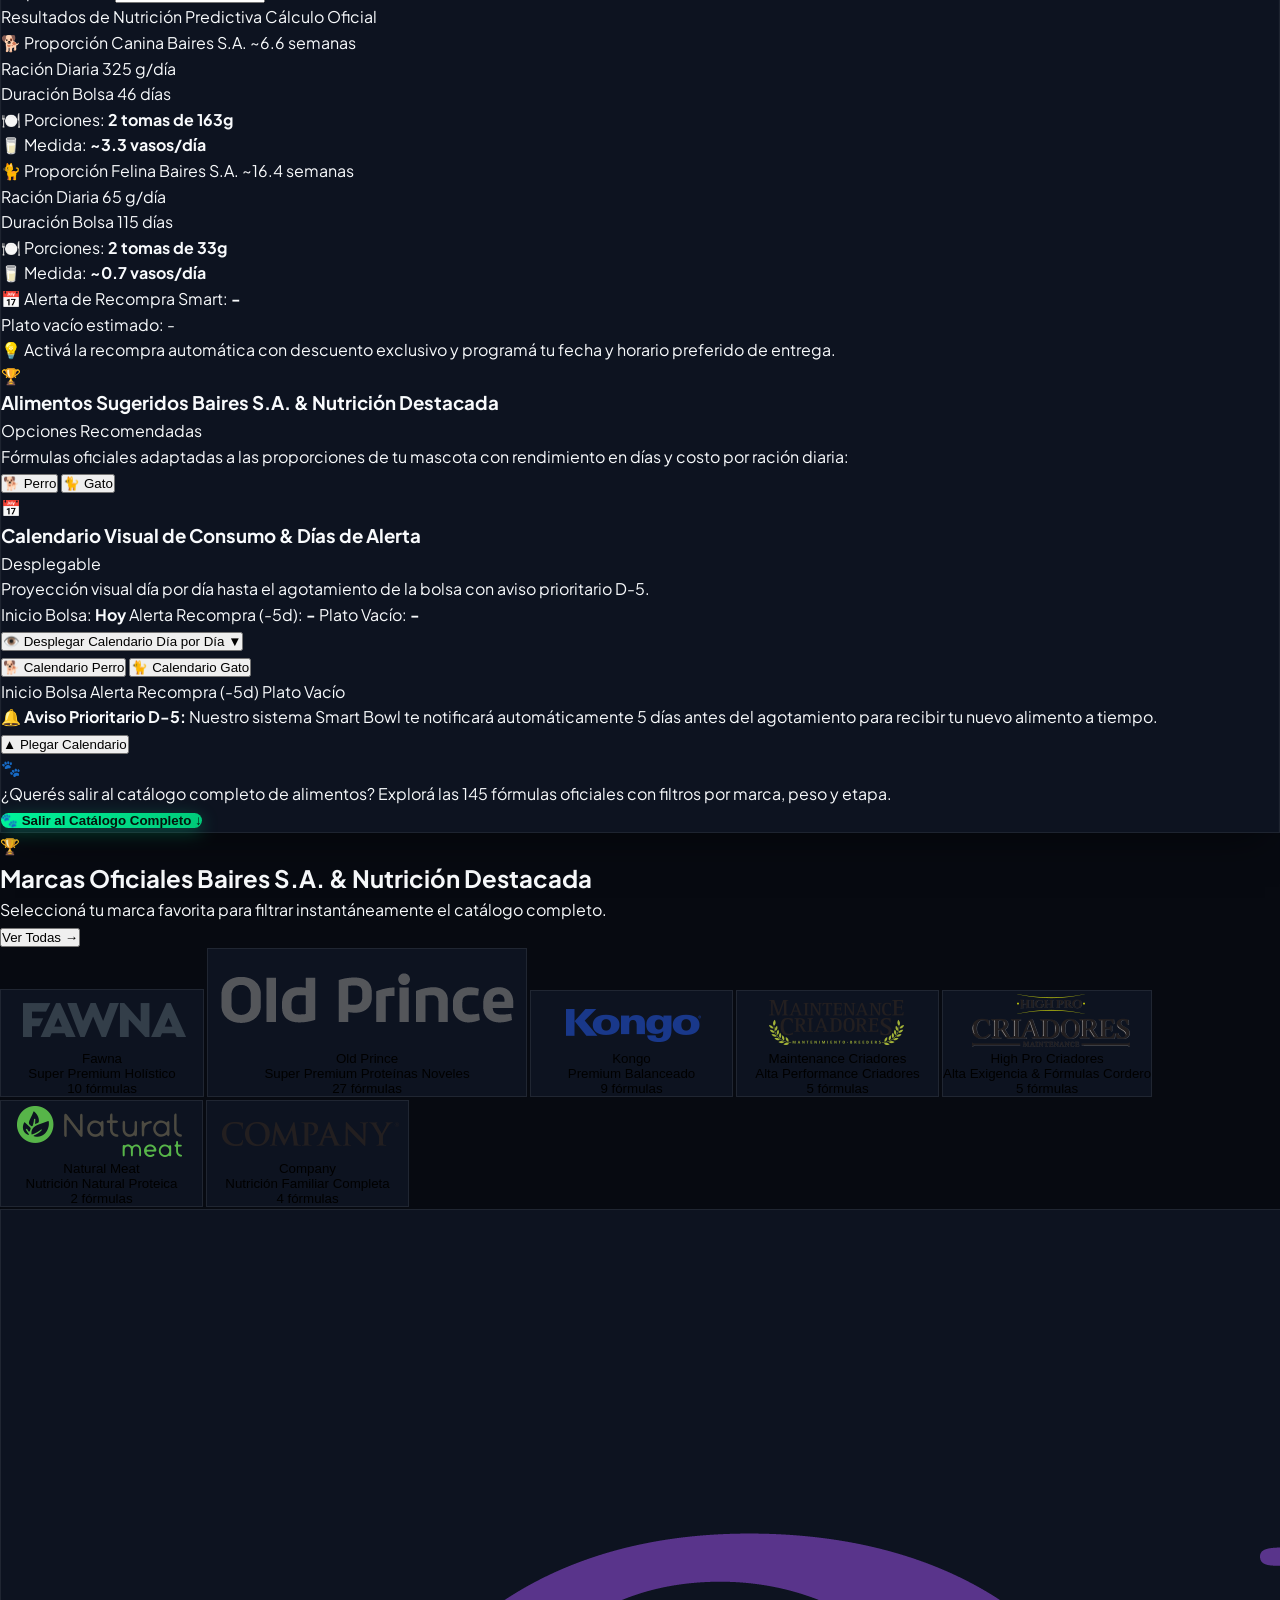
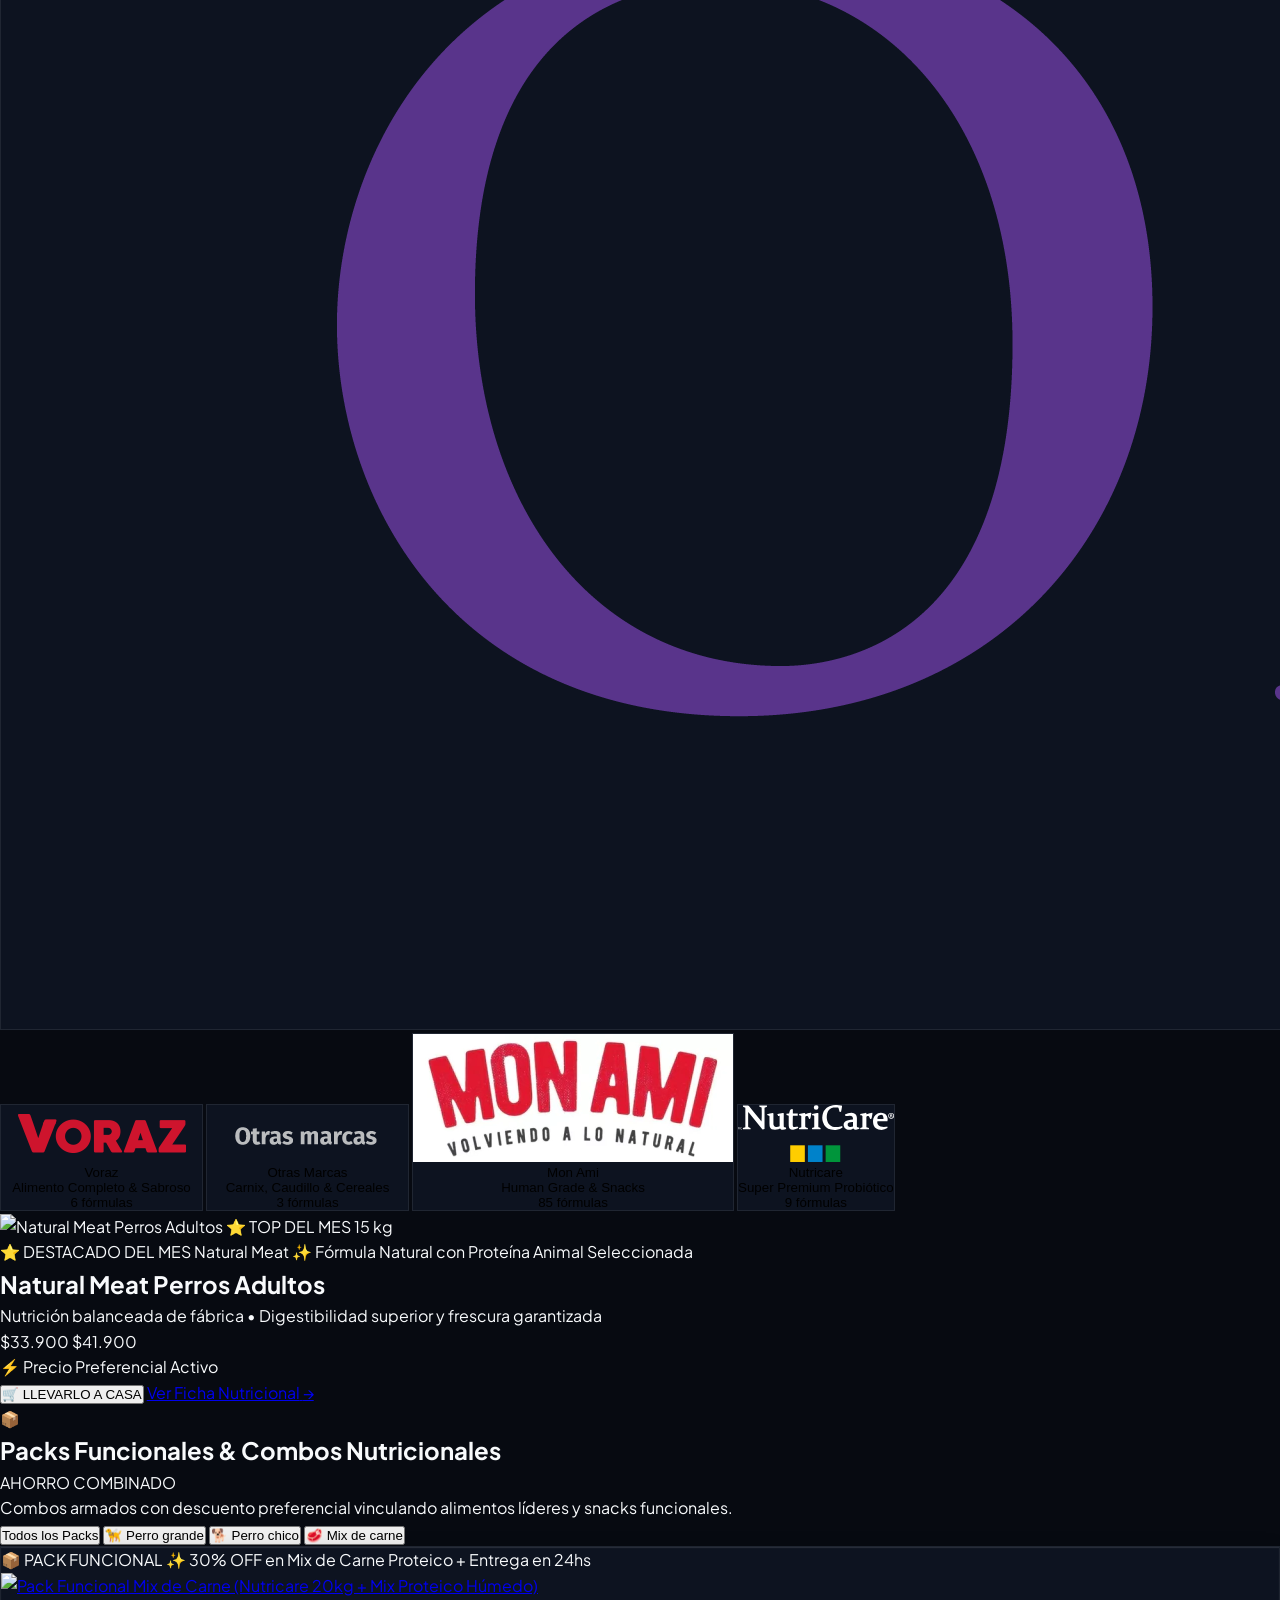
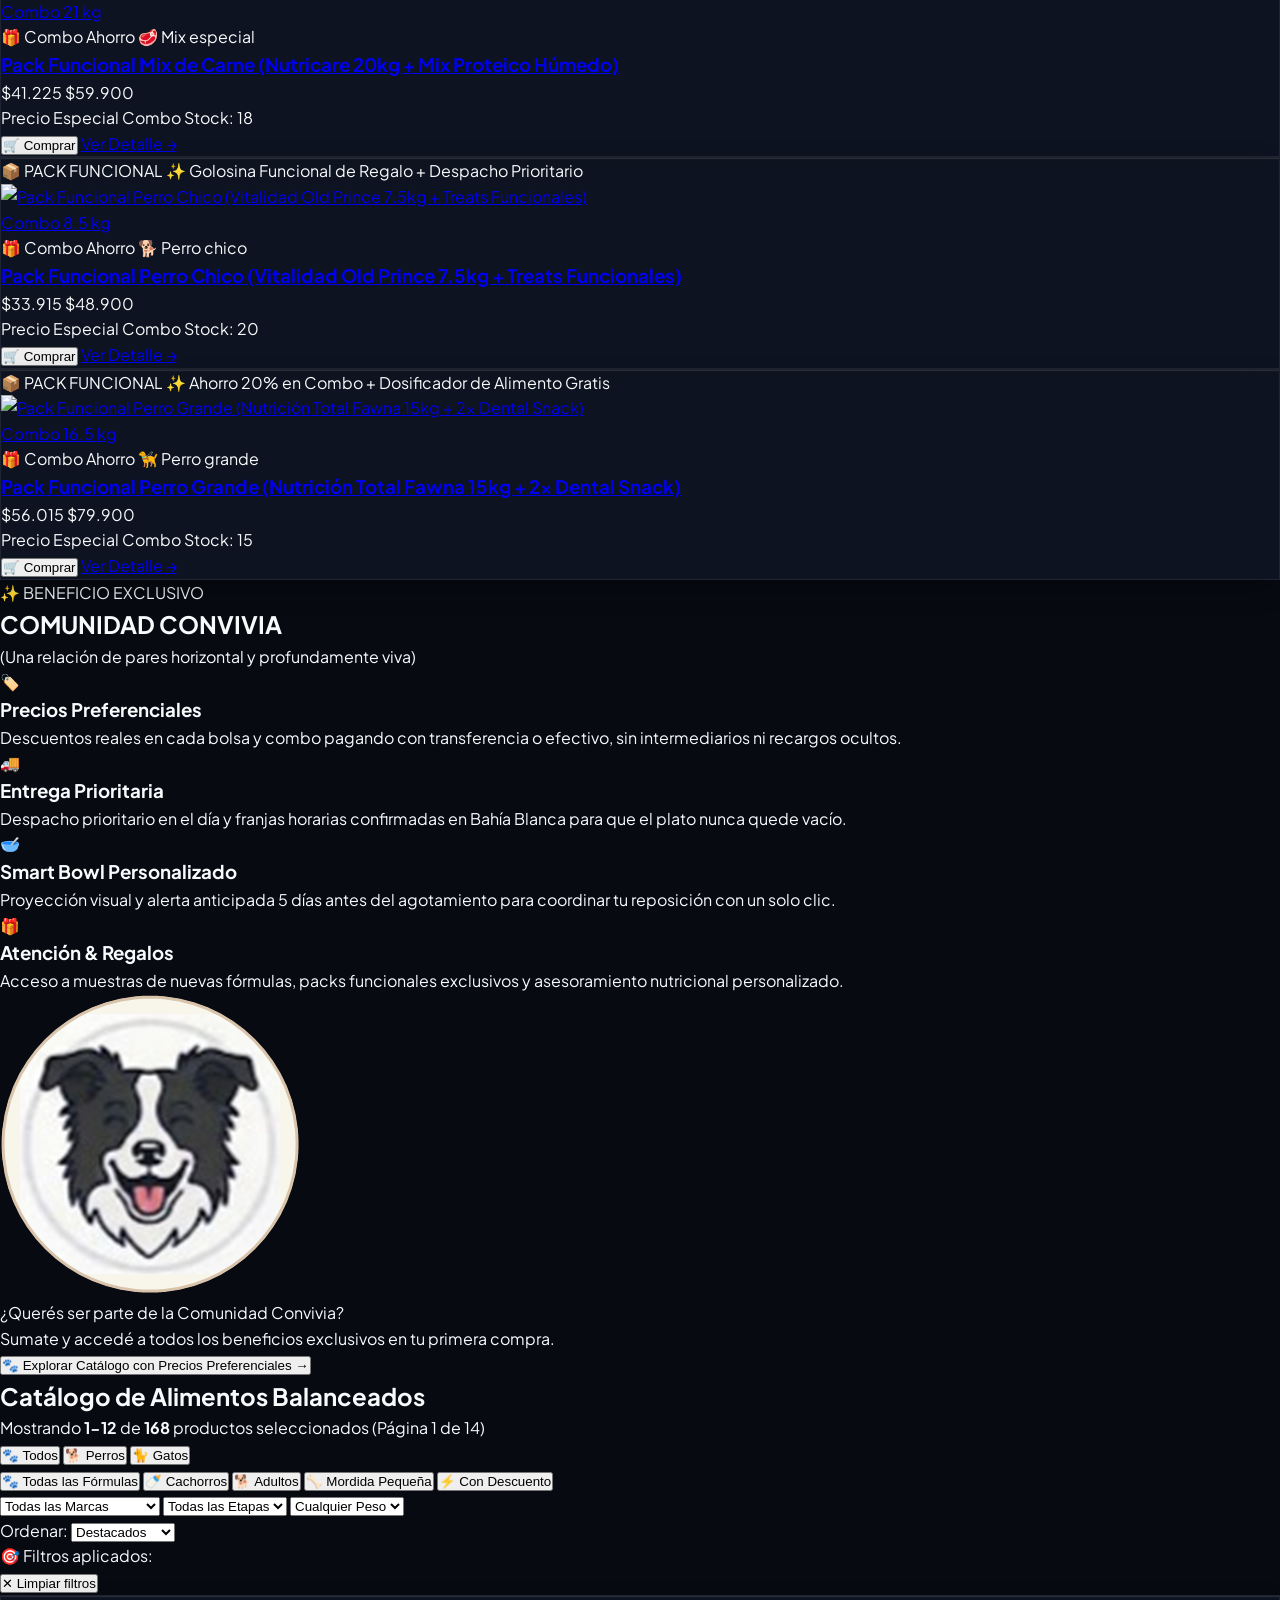
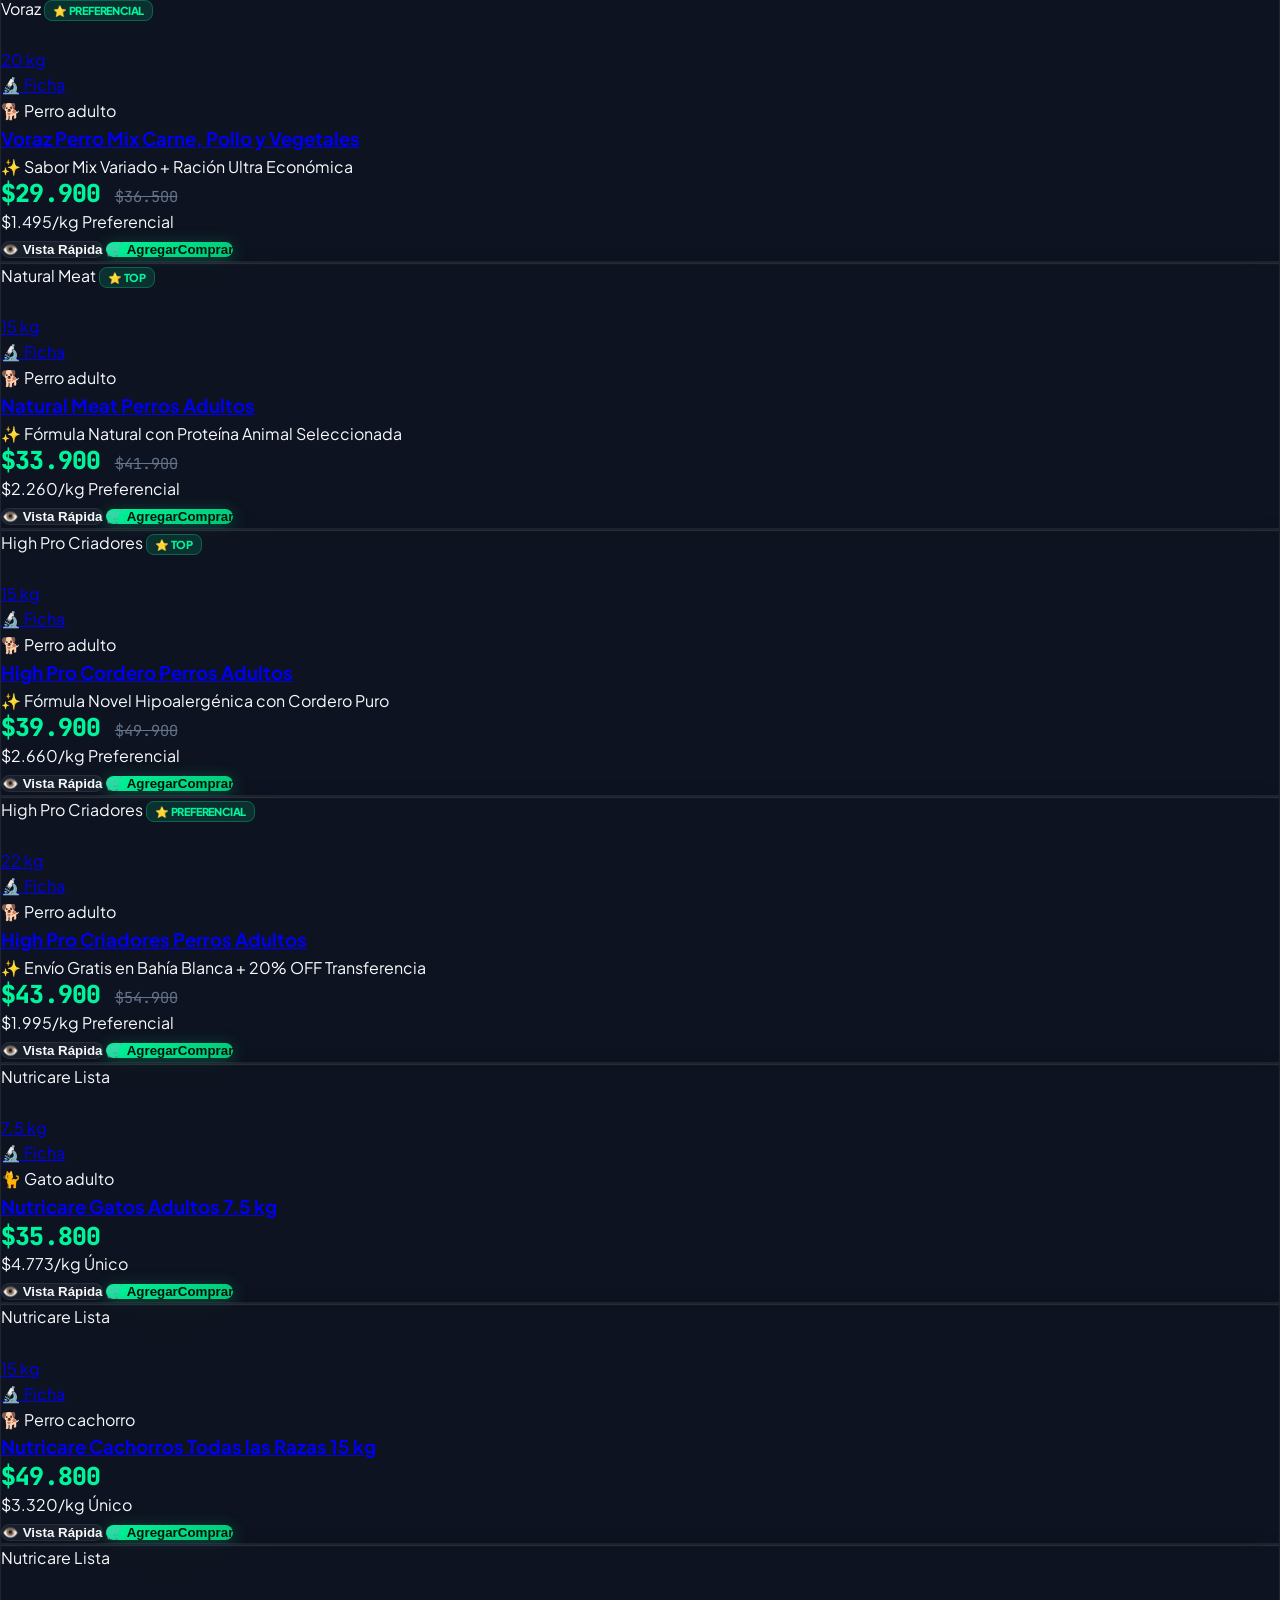
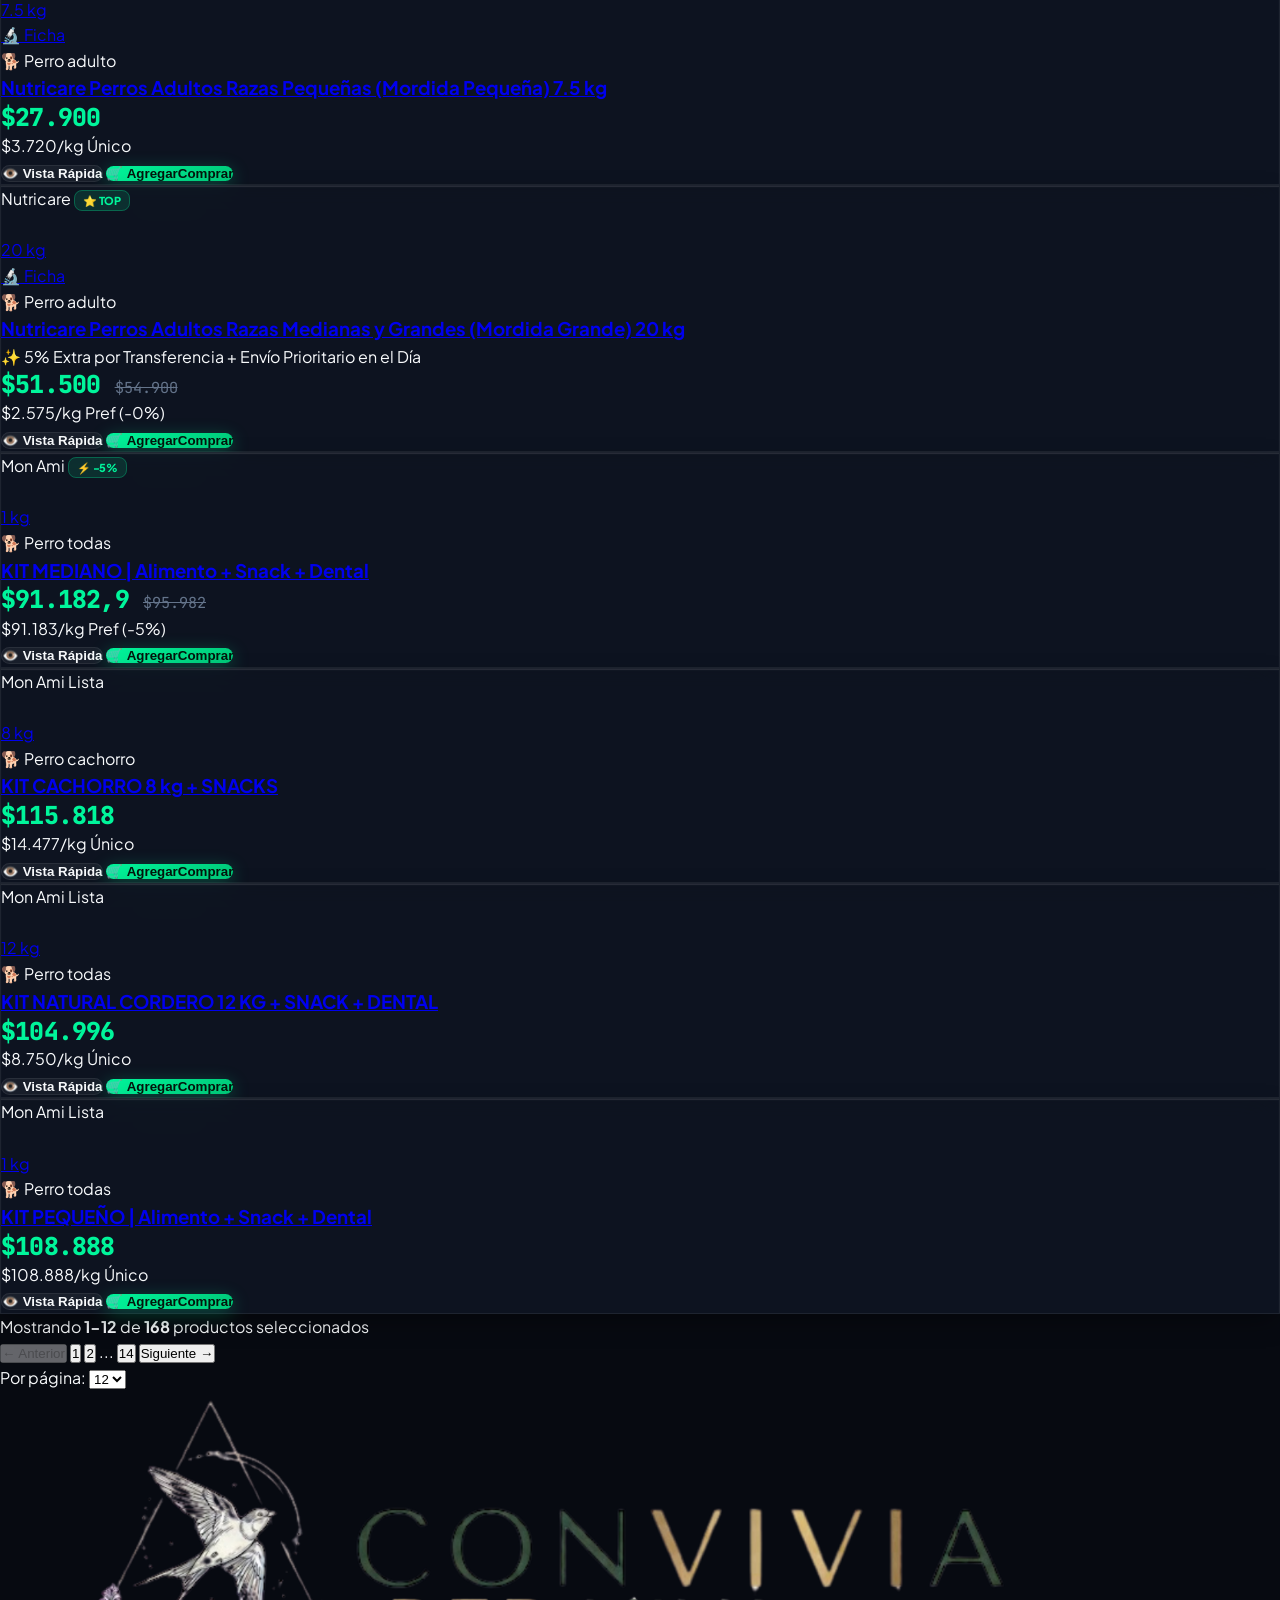
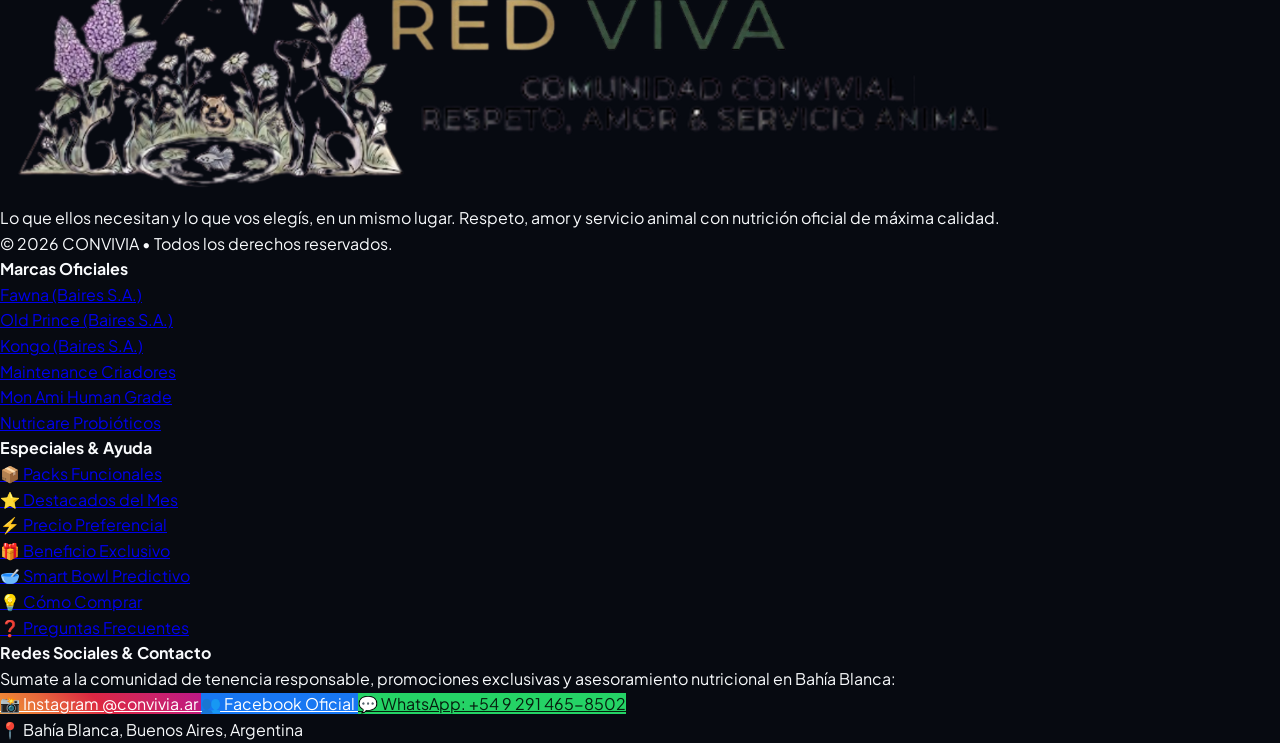
==== commit fd0eb40a: "feat: agilidad de navegacion (busqueda predictiva, vista rapida, filtros 1-tap, scroll-to-top) y red" ====
--- a/index.html
+++ b/index.html
@@ -41,11 +41,15 @@
           Descuento especial pagando con Transferencia Bancaria o Efectivo en todo el catálogo.
         </span>
       </div>
-      <div class="hidden md:flex items-center gap-4 text-gray-400 text-[11px]">
+      <div class="hidden md:flex items-center gap-3.5 text-gray-400 text-[11px]">
         <span id="shippingTopText">🚚 Envíos en el día en Bahía Blanca</span>
         <span>•</span>
+        <a href="https://instagram.com/convivia.ar" target="_blank" rel="noopener noreferrer" class="hover:text-pink-400 text-gray-300 flex items-center gap-1 font-semibold transition-colors" title="Instagram Oficial CONVIVIA">
+          <span>📸</span> <span>Instagram</span>
+        </a>
+        <span>•</span>
         <a id="whatsappTopLink" href="https://wa.me/5492914658502" target="_blank" class="hover:text-emerald-400 text-gray-300 flex items-center gap-1">
-          <span>💬 WhatsApp Consultas:</span> <span id="whatsappTopNumber" class="text-emerald-400 font-mono font-bold">+54 9 291 465-8502</span>
+          <span>💬 WhatsApp:</span> <span id="whatsappTopNumber" class="text-emerald-400 font-mono font-bold">+54 9 291 465-8502</span>
         </a>
       </div>
     </div>
@@ -69,21 +73,24 @@
         </a>
       </div>
 
-      <!-- Desktop Search Bar -->
+      <!-- Desktop Search Bar con Autocomplete en Vivo -->
       <div class="hidden lg:flex flex-1 max-w-xs xl:max-w-md relative min-w-0 mx-2 sm:mx-4">
         <input 
           type="text" 
           id="searchInput" 
-          placeholder="Buscar marcas (Fawna, Mon Ami, Nutricare, Old Prince) o fórmulas..."
+          autocomplete="off"
+          placeholder="Buscar marcas (Fawna, Old Prince, Voraz, Mon Ami) o fórmulas..."
           class="w-full bg-white border border-[#D5CEBC] rounded-xl px-4 py-2 text-xs text-slate-800 placeholder-slate-500 focus:outline-none focus:border-emerald-600 focus:ring-2 focus:ring-emerald-500/20 transition-all pr-12 shadow-sm"
         />
         <div class="absolute right-3.5 top-2 flex items-center gap-1 pointer-events-none">
           <span class="text-[10px] bg-slate-100 text-slate-500 px-1.5 py-0.5 rounded font-mono border border-slate-200">/</span>
           <span class="text-slate-500 text-xs">🔍</span>
         </div>
-      </div>
-
-      <!-- Actions: Switch Precios Duales + Admin Link + Carrito -->
+        <!-- Desplegable Predictivo en Vivo Desktop -->
+        <div id="searchDropdownDesktop" class="search-dropdown-menu hidden"></div>
+      </div>
+
+      <!-- Actions: Switch Precios Duales + Carrito -->
       <div class="flex items-center gap-1.5 sm:gap-2.5 flex-shrink-0">
         
         <!-- Switch Global de Precios Duales: Precio Preferencial vs Tarjeta -->
@@ -110,45 +117,58 @@
       </div>
     </div>
 
-    <!-- Mobile Search Bar -->
-    <div class="lg:hidden px-4 pb-3">
+    <!-- Mobile Search Bar con Autocomplete en Vivo -->
+    <div class="lg:hidden px-4 pb-3 relative">
       <input 
         type="text" 
         id="searchInputMobile" 
+        autocomplete="off"
         placeholder="Buscar marcas o alimentos..."
         class="w-full bg-white border border-[#D5CEBC] rounded-xl px-4 py-2.5 text-xs text-slate-800 placeholder-slate-500 focus:outline-none focus:border-emerald-600 transition-all shadow-sm"
       />
+      <!-- Desplegable Predictivo en Vivo Móvil -->
+      <div id="searchDropdownMobile" class="search-dropdown-menu hidden"></div>
     </div>
 
-    <!-- Quick Navigation Sub-Bar -->
+    <!-- Quick Navigation Sub-Bar (Con Pestañas Rápidas de Especie + Enlaces Oficiales) -->
     <nav class="border-t border-white/5 bg-[#090e1a]/95 px-4 sm:px-6 lg:px-8 py-2 overflow-x-auto scrollbar-none flex items-center justify-between gap-4 text-xs">
-      <div class="flex items-center gap-1.5 sm:gap-3 flex-nowrap">
+      <div class="flex items-center gap-1.5 sm:gap-2.5 flex-nowrap">
         <a href="/" class="px-2.5 py-1 rounded-lg text-emerald-400 bg-emerald-500/15 font-bold border border-emerald-500/30 transition-colors flex items-center gap-1">
           <span>🏠</span> <span>Inicio</span>
         </a>
+        <button type="button" onclick="App.filterByAnimal('perro')" class="px-2.5 py-1 rounded-lg text-amber-300 hover:text-amber-200 bg-amber-500/10 hover:bg-amber-500/20 font-bold border border-amber-500/25 transition-all flex items-center gap-1" title="Filtrar instantáneo para Perros">
+          <span>🐕</span> <span>Perros</span>
+        </button>
+        <button type="button" onclick="App.filterByAnimal('gato')" class="px-2.5 py-1 rounded-lg text-cyan-300 hover:text-cyan-200 bg-cyan-500/10 hover:bg-cyan-500/20 font-bold border border-cyan-500/25 transition-all flex items-center gap-1" title="Filtrar instantáneo para Gatos">
+          <span>🐈</span> <span>Gatos</span>
+        </button>
         <a href="/#catalogAnchor" class="px-2.5 py-1 rounded-lg text-gray-300 hover:text-emerald-300 hover:bg-white/5 font-semibold transition-colors flex items-center gap-1">
           <span>🐾</span> <span>Catálogo</span>
         </a>
         <a href="/packs-funcionales.html" class="px-2.5 py-1 rounded-lg text-gray-300 hover:text-emerald-300 hover:bg-white/5 font-semibold transition-colors flex items-center gap-1">
-          <span>📦</span> <span>Packs Funcionales</span>
+          <span>📦</span> <span>Packs</span>
         </a>
         <a href="/destacados-del-mes.html" class="px-2.5 py-1 rounded-lg text-gray-300 hover:text-emerald-300 hover:bg-white/5 font-semibold transition-colors flex items-center gap-1">
           <span>⭐</span> <span>Destacados</span>
         </a>
         <a href="/precio-preferencial.html" class="px-2.5 py-1 rounded-lg text-gray-300 hover:text-emerald-300 hover:bg-white/5 font-semibold transition-colors flex items-center gap-1">
-          <span>⚡</span> <span>Precio Preferencial</span>
+          <span>⚡</span> <span>Preferencial</span>
         </a>
         <a href="/beneficio-exclusivo.html" class="px-2.5 py-1 rounded-lg text-gray-300 hover:text-emerald-300 hover:bg-white/5 font-semibold transition-colors flex items-center gap-1">
-          <span>🎁</span> <span>Beneficio Exclusivo</span>
+          <span>🎁</span> <span>Beneficios</span>
         </a>
         <a href="/smart-bowl.html" class="px-2.5 py-1 rounded-lg text-purple-300 hover:text-purple-200 hover:bg-purple-500/10 font-bold border border-purple-500/30 transition-colors flex items-center gap-1">
           <span>🥣</span> <span>Smart Bowl</span>
         </a>
       </div>
-      <div class="hidden md:flex items-center gap-3 text-[11px] text-gray-400">
-        <span>🚚 Envíos en el Día en Bahía Blanca</span>
+      <div class="hidden md:flex items-center gap-3 text-[11px] text-gray-400 flex-shrink-0">
+        <a href="https://instagram.com/convivia.ar" target="_blank" rel="noopener noreferrer" class="hover:text-pink-400 text-gray-300 flex items-center gap-1 font-semibold transition-colors" title="Instagram CONVIVIA">
+          <span>📸</span> <span>@convivia.ar</span>
+        </a>
         <span class="text-gray-600">•</span>
-        <span class="text-emerald-400 font-semibold">100% Marcas Oficiales</span>
+        <a href="https://wa.me/5492914658502" target="_blank" rel="noopener noreferrer" class="text-emerald-400 hover:text-emerald-300 font-bold flex items-center gap-1 transition-colors" title="WhatsApp Bahía Blanca">
+          <span>💬</span> <span>WhatsApp Bahía</span>
+        </a>
       </div>
     </nav>
   </header>
@@ -445,10 +465,23 @@
       </div>
     </div>
 
+    <!-- Drawer Social Links -->
+    <div class="p-3 border-t border-white/10 bg-black/40 space-y-2">
+      <span class="text-[10px] uppercase font-bold text-gray-400 tracking-wider block px-1">Comunidad & Redes</span>
+      <div class="grid grid-cols-2 gap-2">
+        <a href="https://instagram.com/convivia.ar" target="_blank" rel="noopener noreferrer" class="p-2 rounded-xl btn-social-instagram font-bold text-xs flex items-center justify-center gap-1.5 shadow" title="Instagram CONVIVIA">
+          <span>📸</span> <span>Instagram</span>
+        </a>
+        <a href="https://facebook.com/convivia.ar" target="_blank" rel="noopener noreferrer" class="p-2 rounded-xl btn-social-facebook font-bold text-xs flex items-center justify-center gap-1.5 shadow" title="Facebook CONVIVIA">
+          <span>👥</span> <span>Facebook</span>
+        </a>
+      </div>
+    </div>
+
     <!-- Drawer Footer -->
     <div class="p-3.5 border-t border-white/10 bg-black/50 space-y-2">
       <a id="drawerWhatsappBtn" href="https://wa.me/5492914658502" target="_blank" class="w-full py-2.5 bg-emerald-500 hover:bg-emerald-400 text-slate-950 font-black rounded-xl text-xs flex items-center justify-center gap-2 shadow-lg transition-colors">
-        <span>💬 Asesor Nutricional WhatsApp</span>
+        <span>💬 Asesor Nutricional WhatsApp Bahía</span>
       </a>
       <p class="text-[10px] text-center text-gray-400 leading-tight">
         🚚 Envíos en el Día en Bahía Blanca • 100% Marcas Oficiales
@@ -1496,6 +1529,25 @@
 
       </div>
 
+      <!-- Quick Filter Pills: 1-Tap Filter (Cachorros, Adultos, Mordida Pequeña, Ofertas, Todas) -->
+      <div class="flex items-center gap-1.5 overflow-x-auto scrollbar-none py-1 no-scrollbar">
+        <button type="button" onclick="App.applyQuickFilter('todos')" class="quick-pill-filter active flex-shrink-0 px-3.5 py-1.5 rounded-xl text-xs font-bold border border-emerald-500/50 bg-emerald-500/15 text-emerald-300 transition-all flex items-center gap-1.5 shadow-sm" data-quick-filter="todos">
+          <span>🐾</span> <span>Todas las Fórmulas</span>
+        </button>
+        <button type="button" onclick="App.applyQuickFilter('cachorro')" class="quick-pill-filter flex-shrink-0 px-3.5 py-1.5 rounded-xl text-xs font-bold border border-white/10 bg-black/40 text-gray-300 hover:text-white hover:border-emerald-500/30 transition-all flex items-center gap-1.5" data-quick-filter="cachorro">
+          <span>🍼</span> <span>Cachorros</span>
+        </button>
+        <button type="button" onclick="App.applyQuickFilter('adulto')" class="quick-pill-filter flex-shrink-0 px-3.5 py-1.5 rounded-xl text-xs font-bold border border-white/10 bg-black/40 text-gray-300 hover:text-white hover:border-emerald-500/30 transition-all flex items-center gap-1.5" data-quick-filter="adulto">
+          <span>🐕</span> <span>Adultos</span>
+        </button>
+        <button type="button" onclick="App.applyQuickFilter('pequena')" class="quick-pill-filter flex-shrink-0 px-3.5 py-1.5 rounded-xl text-xs font-bold border border-white/10 bg-black/40 text-gray-300 hover:text-white hover:border-emerald-500/30 transition-all flex items-center gap-1.5" data-quick-filter="pequena">
+          <span>🦴</span> <span>Mordida Pequeña</span>
+        </button>
+        <button type="button" onclick="App.applyQuickFilter('ofertas')" class="quick-pill-filter flex-shrink-0 px-3.5 py-1.5 rounded-xl text-xs font-bold border border-purple-500/30 bg-purple-500/10 text-purple-300 hover:text-purple-200 transition-all flex items-center gap-1.5" data-quick-filter="ofertas">
+          <span>⚡</span> <span>Con Descuento</span>
+        </button>
+      </div>
+
       <!-- Secondary Filter Pills Row -->
       <div class="flex flex-wrap items-center justify-between gap-3 bg-[#0d1424]/80 p-3 rounded-2xl border border-white/5">
         <div class="flex flex-wrap items-center gap-2.5">
@@ -1602,13 +1654,25 @@
         </ul>
       </div>
 
-      <div class="space-y-2">
-        <h4 class="font-bold text-white text-xs uppercase tracking-wider">Comunidad Convivial</h4>
-        <ul class="space-y-1.5 text-gray-400 text-[11px]">
-          <li>🌱 Respeto, Amor & Servicio Animal</li>
-          <li>🚚 Despacho ágil en Bahía Blanca</li>
-          <li>💸 Ahorro real por transferencia directa</li>
-        </ul>
+      <div class="space-y-3">
+        <h4 class="font-bold text-white text-xs uppercase tracking-wider">Redes Sociales & Contacto</h4>
+        <p class="text-[11px] text-gray-300 leading-relaxed">
+          Sumate a la comunidad de tenencia responsable, promociones exclusivas y asesoramiento nutricional en Bahía Blanca:
+        </p>
+        <div class="flex flex-col gap-2 pt-0.5">
+          <a href="https://instagram.com/convivia.ar" target="_blank" rel="noopener noreferrer" class="px-3 py-2 rounded-xl btn-social-instagram font-bold text-xs flex items-center gap-2 shadow hover:opacity-95 transition-all text-white" title="Instagram CONVIVIA">
+            <span>📸</span> <span>Instagram @convivia.ar</span>
+          </a>
+          <a href="https://facebook.com/convivia.ar" target="_blank" rel="noopener noreferrer" class="px-3 py-2 rounded-xl btn-social-facebook font-bold text-xs flex items-center gap-2 shadow hover:opacity-95 transition-all text-white" title="Facebook CONVIVIA">
+            <span>👥</span> <span>Facebook Oficial</span>
+          </a>
+          <a href="https://wa.me/5492914658502" target="_blank" rel="noopener noreferrer" class="px-3 py-2 rounded-xl btn-social-whatsapp font-black text-xs flex items-center gap-2 shadow hover:opacity-95 transition-all text-slate-950" title="WhatsApp Bahía Blanca">
+            <span>💬</span> <span>WhatsApp: +54 9 291 465-8502</span>
+          </a>
+        </div>
+        <div class="text-[10px] text-gray-400 pt-1 flex items-center gap-1 font-mono">
+          <span>📍</span> <span>Bahía Blanca, Buenos Aires, Argentina</span>
+        </div>
       </div>
     </div>
   </footer>
@@ -2017,6 +2081,35 @@
     </div>
   </nav>
 
+  <!-- Modal: Vista Rápida de Producto (Quick View) -->
+  <div id="quickViewOverlay" class="quick-view-overlay" onclick="App.closeQuickView(event)">
+    <div class="quick-view-modal p-5 sm:p-7 relative" onclick="event.stopPropagation()">
+      <button 
+        type="button" 
+        onclick="App.closeQuickView()" 
+        class="absolute top-4 right-4 w-9 h-9 rounded-full bg-white/10 hover:bg-white/20 text-gray-300 hover:text-white flex items-center justify-center font-bold text-base transition-colors z-10"
+        title="Cerrar ventana"
+      >
+        ✕
+      </button>
+      <div id="quickViewContent">
+        <!-- Renderizado dinámico vía app.js -->
+      </div>
+    </div>
+  </div>
+
+  <!-- Botón Flotante Volver Arriba (Scroll to top) -->
+  <button 
+    type="button" 
+    id="scrollTopBtn" 
+    onclick="window.scrollTo({ top: 0, behavior: 'smooth' })" 
+    class="floating-scroll-top" 
+    aria-label="Volver arriba"
+    title="Volver arriba"
+  >
+    ▲
+  </button>
+
   <!-- Toast Container -->
   <div id="toastContainer" class="toast-container"></div>
 
--- a/assets/css/style.css
+++ b/assets/css/style.css
@@ -906,5 +906,141 @@
   }
 }
 
-
-
+/* Scroll-margin compensation for fixed header */
+html {
+  scroll-behavior: smooth;
+}
+#catalogAnchor,
+#brandShowcaseSection,
+#smartBowlSection,
+#packsSection,
+#destacadoMesSection,
+#beneficioExclusivoSection {
+  scroll-margin-top: 115px;
+}
+
+/* Live Search Autocomplete Dropdown */
+.search-dropdown-menu {
+  position: absolute;
+  top: calc(100% + 8px);
+  left: 0;
+  right: 0;
+  background: #0b111e;
+  border: 1px solid rgba(255, 255, 255, 0.15);
+  border-radius: 16px;
+  box-shadow: 0 20px 45px -10px rgba(0, 0, 0, 0.8), 0 0 0 1px rgba(0, 245, 155, 0.25);
+  z-index: 60;
+  overflow: hidden;
+  backdrop-filter: blur(14px);
+}
+.search-dropdown-item {
+  display: flex;
+  align-items: center;
+  gap: 12px;
+  padding: 10px 14px;
+  border-bottom: 1px solid rgba(255, 255, 255, 0.05);
+  transition: all 0.15s ease;
+  cursor: pointer;
+}
+.search-dropdown-item:hover {
+  background: rgba(0, 245, 155, 0.08);
+}
+.search-dropdown-item:last-child {
+  border-bottom: none;
+}
+
+/* Quick View Modal */
+.quick-view-overlay {
+  position: fixed;
+  inset: 0;
+  background: rgba(0, 0, 0, 0.8);
+  backdrop-filter: blur(8px);
+  z-index: 70;
+  display: flex;
+  align-items: center;
+  justify-content: center;
+  padding: 16px;
+  opacity: 0;
+  pointer-events: none;
+  transition: opacity 0.25s ease;
+}
+.quick-view-overlay.active {
+  opacity: 1;
+  pointer-events: auto;
+}
+.quick-view-modal {
+  background: #0b111e;
+  border: 1px solid rgba(255, 255, 255, 0.15);
+  border-radius: 24px;
+  max-width: 820px;
+  width: 100%;
+  max-height: 90vh;
+  overflow-y: auto;
+  box-shadow: 0 25px 60px -15px rgba(0, 0, 0, 0.85);
+  transform: translateY(16px) scale(0.97);
+  transition: transform 0.25s cubic-bezier(0.16, 1, 0.3, 1);
+}
+.quick-view-overlay.active .quick-view-modal {
+  transform: translateY(0) scale(1);
+}
+
+/* Floating Scroll to Top Button */
+.floating-scroll-top {
+  position: fixed;
+  bottom: 80px;
+  right: 18px;
+  width: 42px;
+  height: 42px;
+  border-radius: 50%;
+  background: rgba(11, 17, 30, 0.92);
+  border: 1px solid rgba(0, 245, 155, 0.4);
+  color: #00F59B;
+  display: flex;
+  align-items: center;
+  justify-content: center;
+  font-size: 18px;
+  box-shadow: 0 8px 24px rgba(0, 0, 0, 0.5);
+  cursor: pointer;
+  z-index: 45;
+  opacity: 0;
+  transform: translateY(10px);
+  pointer-events: none;
+  transition: all 0.25s ease;
+}
+.floating-scroll-top.visible {
+  opacity: 1;
+  transform: translateY(0);
+  pointer-events: auto;
+}
+.floating-scroll-top:hover {
+  background: #00F59B;
+  color: #070a11;
+  transform: translateY(-2px);
+  box-shadow: 0 12px 28px rgba(0, 245, 155, 0.4);
+}
+@media (min-width: 769px) {
+  .floating-scroll-top {
+    bottom: 30px;
+    right: 30px;
+    width: 46px;
+    height: 46px;
+  }
+}
+
+/* Social Media Badges & Buttons */
+.btn-social-instagram {
+  background: linear-gradient(45deg, #f09433 0%, #e6683c 25%, #dc2743 50%, #cc2366 75%, #bc1888 100%);
+  color: #ffffff !important;
+}
+.btn-social-whatsapp {
+  background: #25D366;
+  color: #061e0e !important;
+}
+.btn-social-facebook {
+  background: #1877F2;
+  color: #ffffff !important;
+}
+
+
+
+
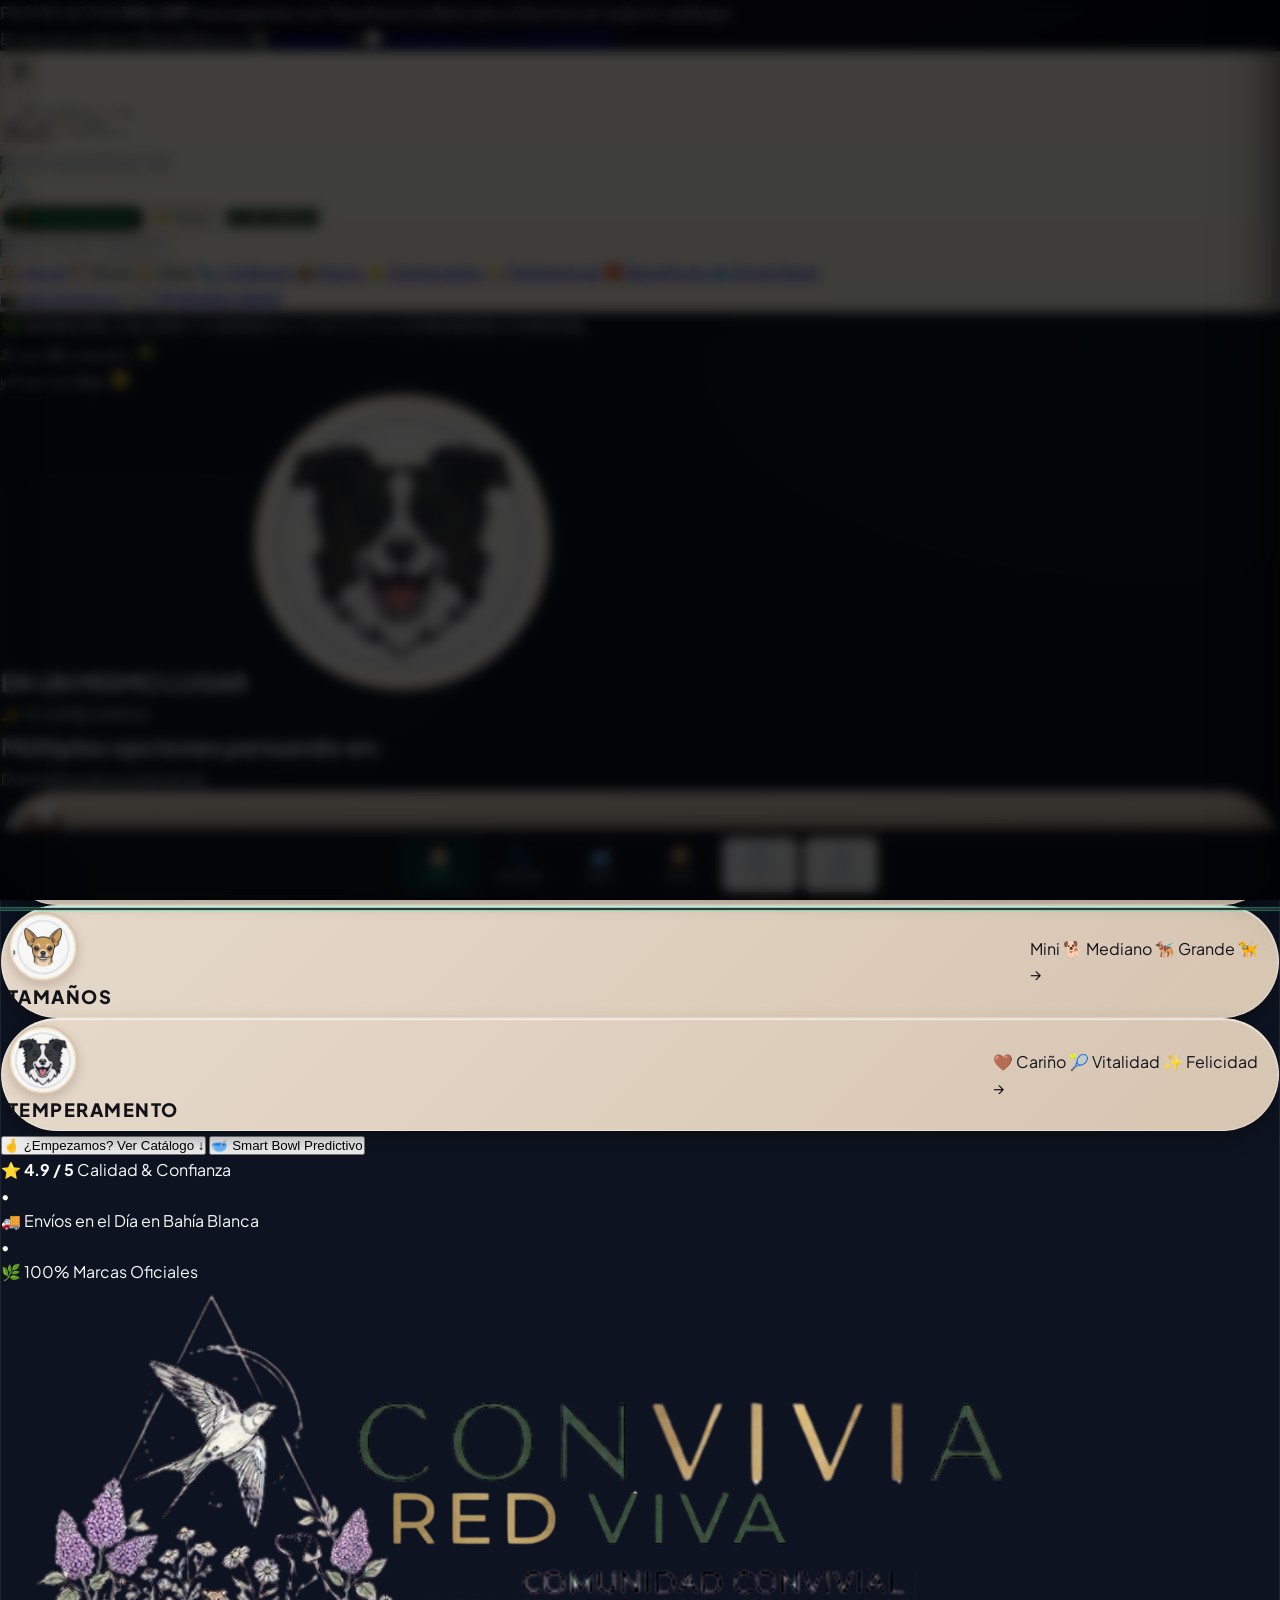
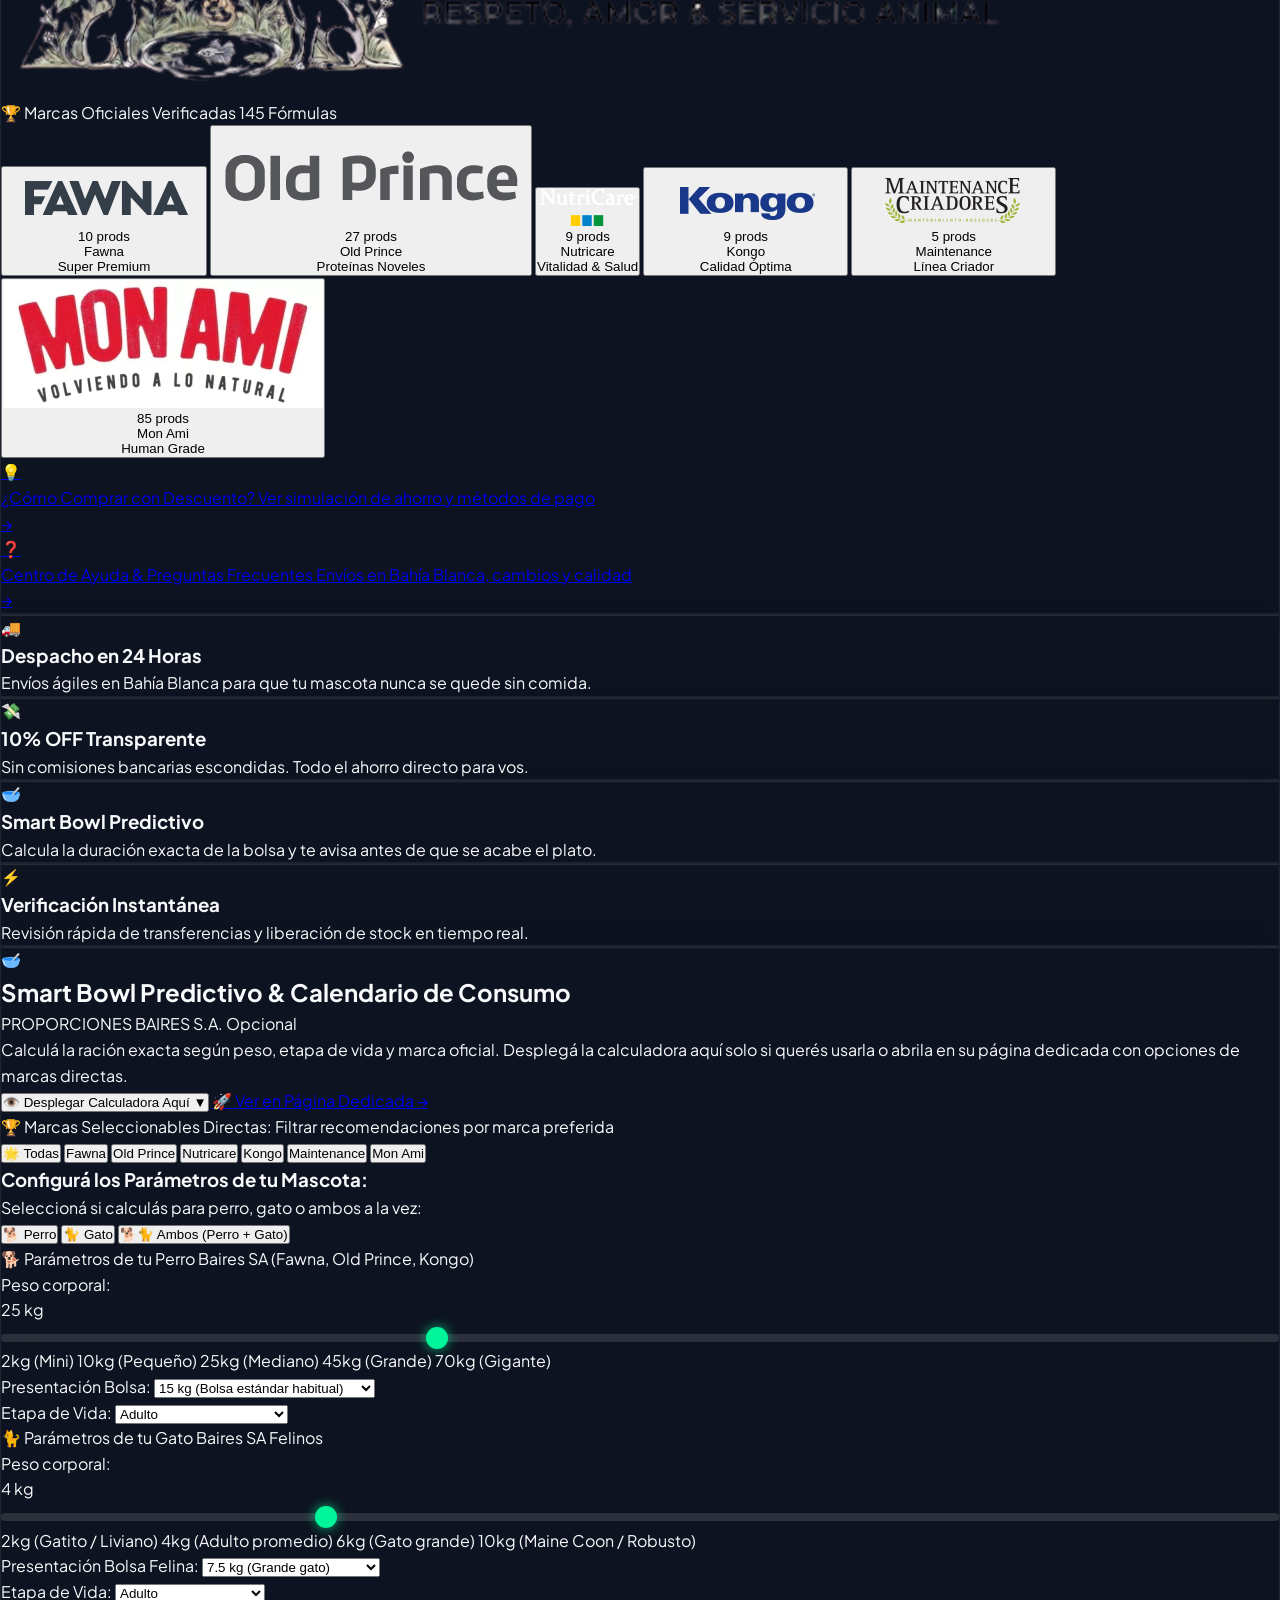
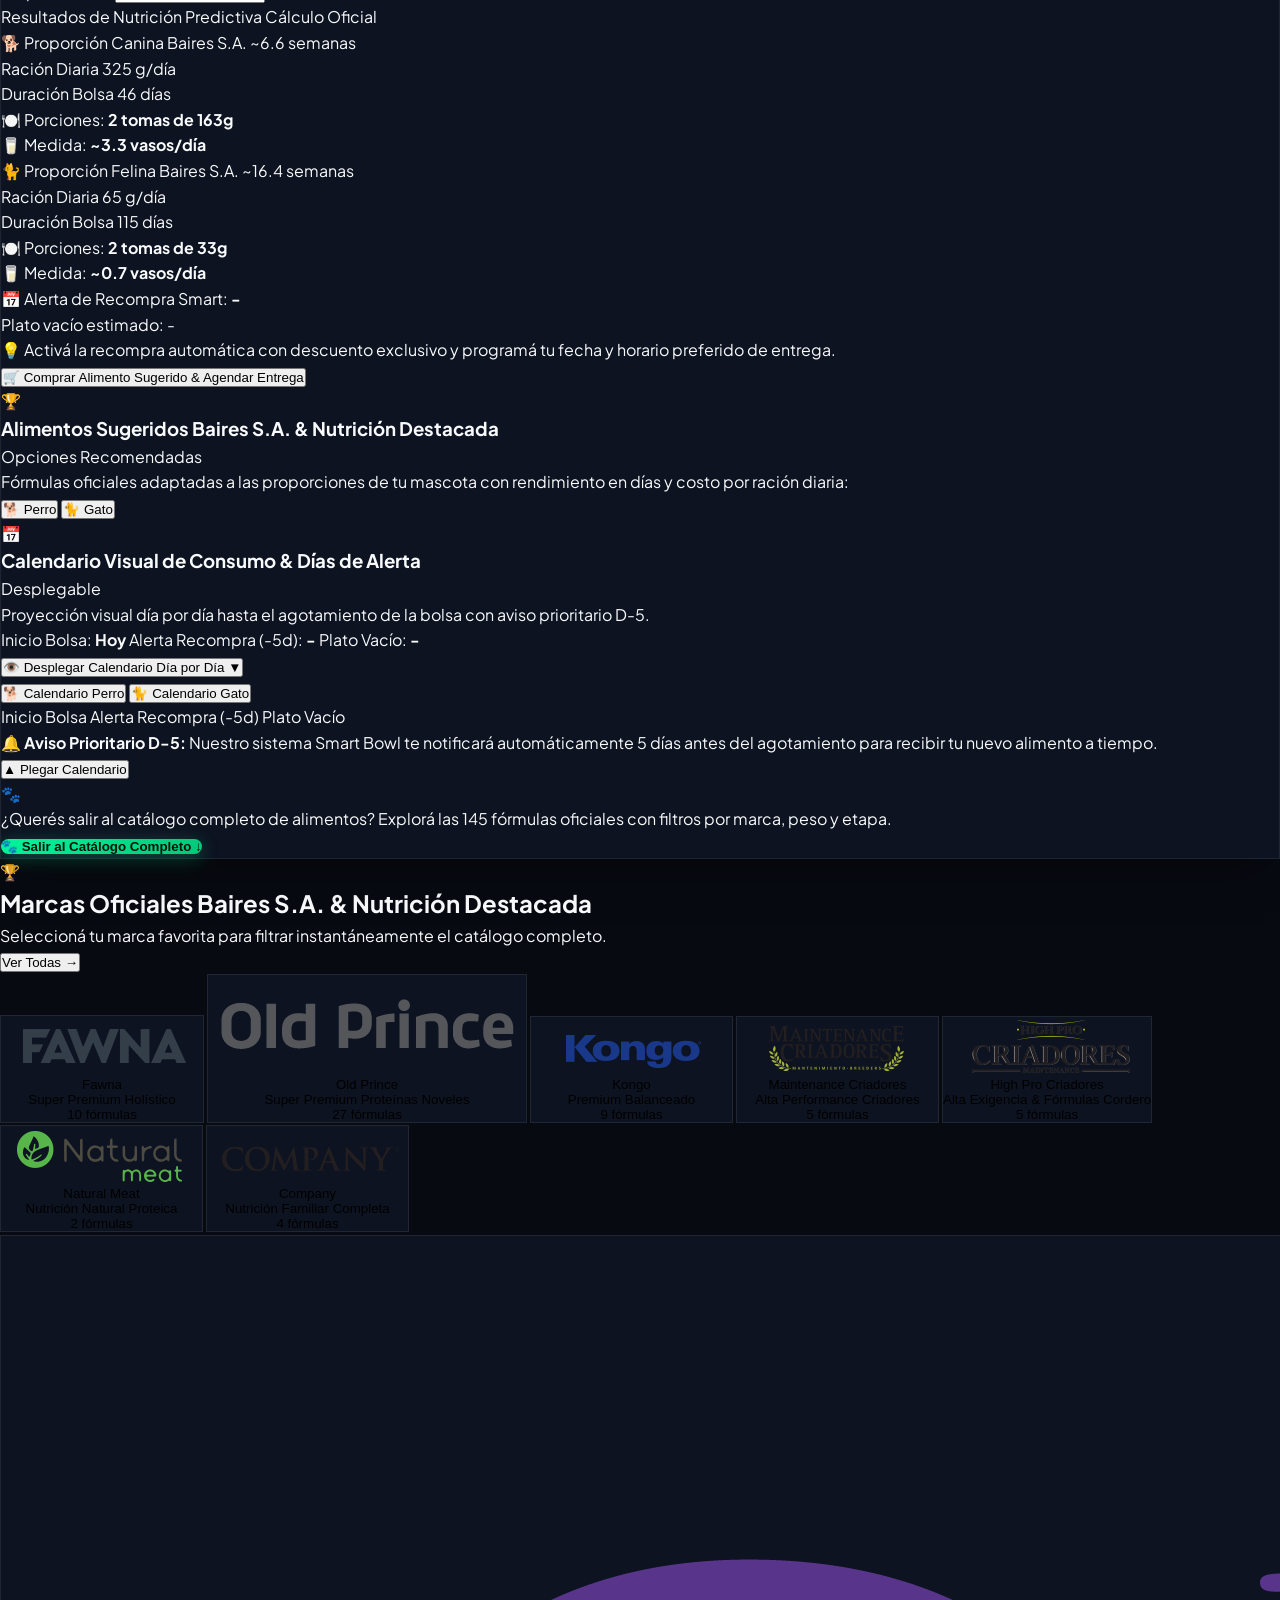
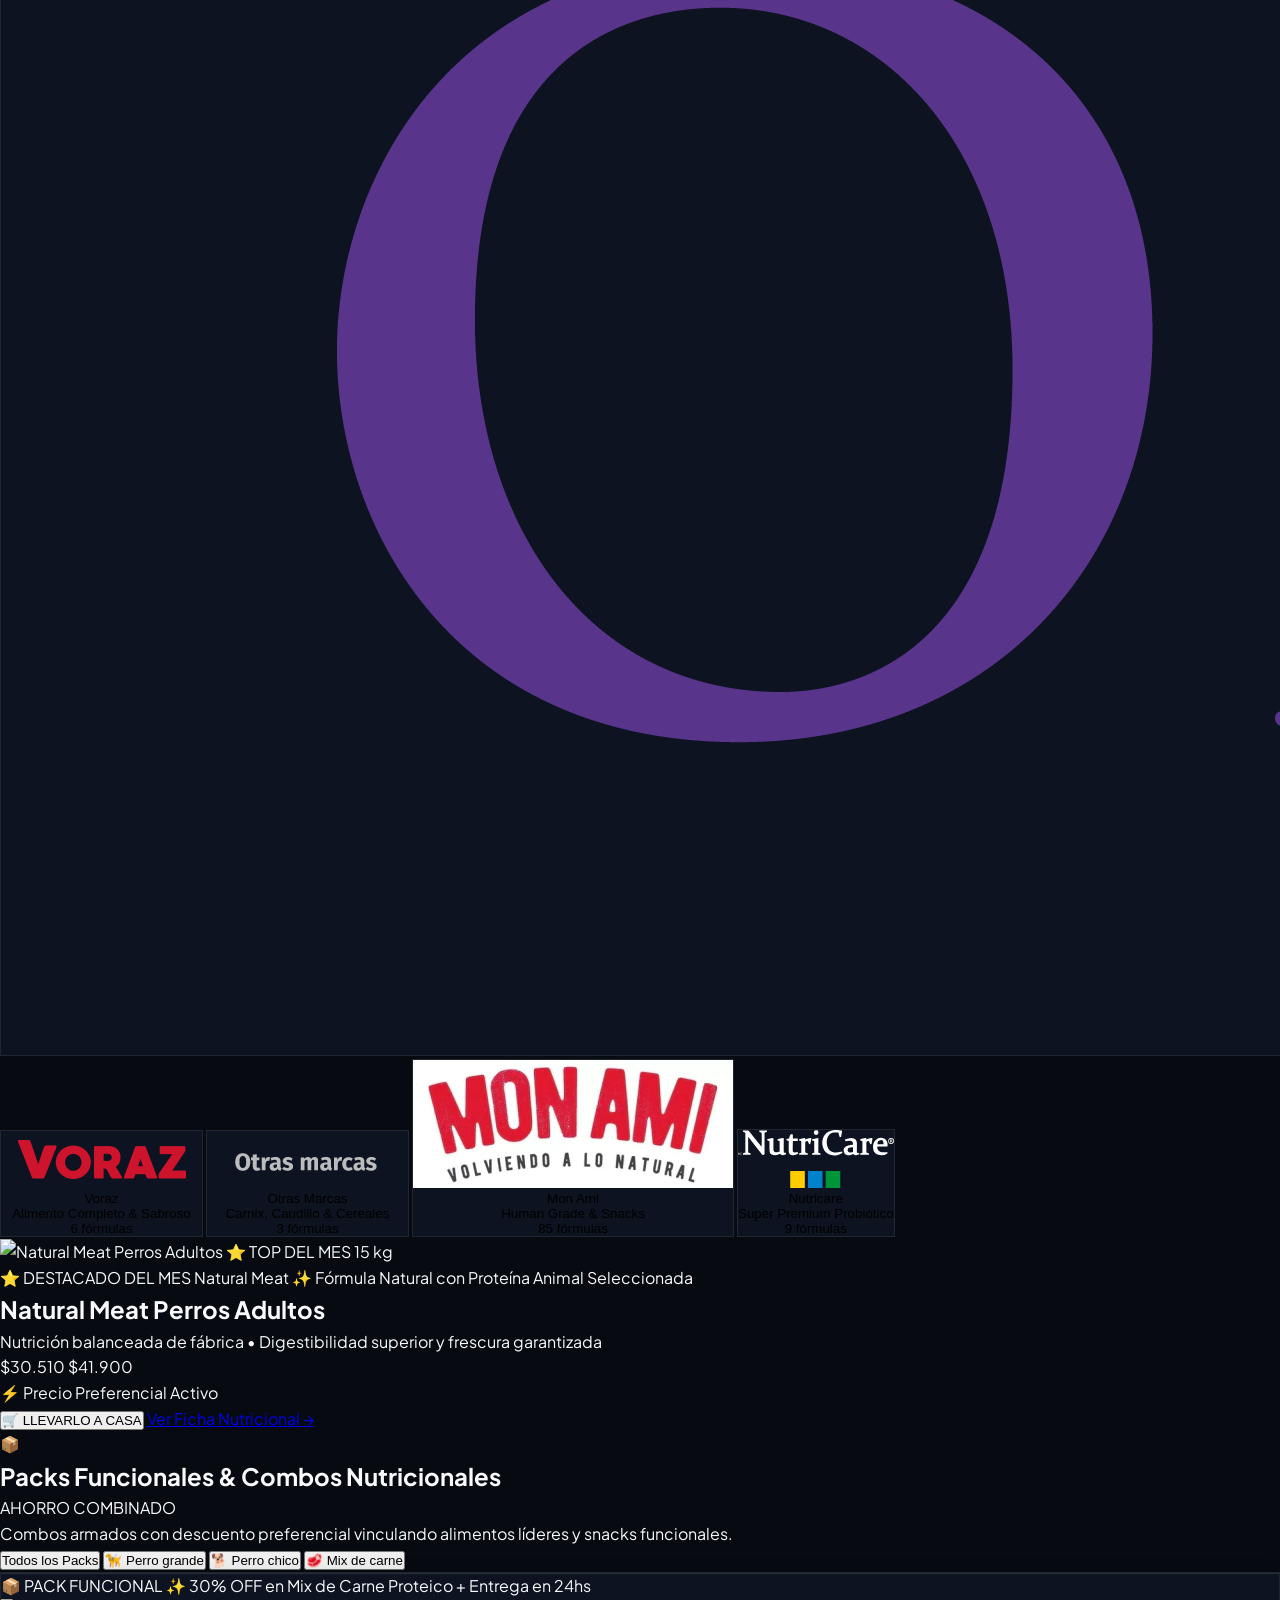
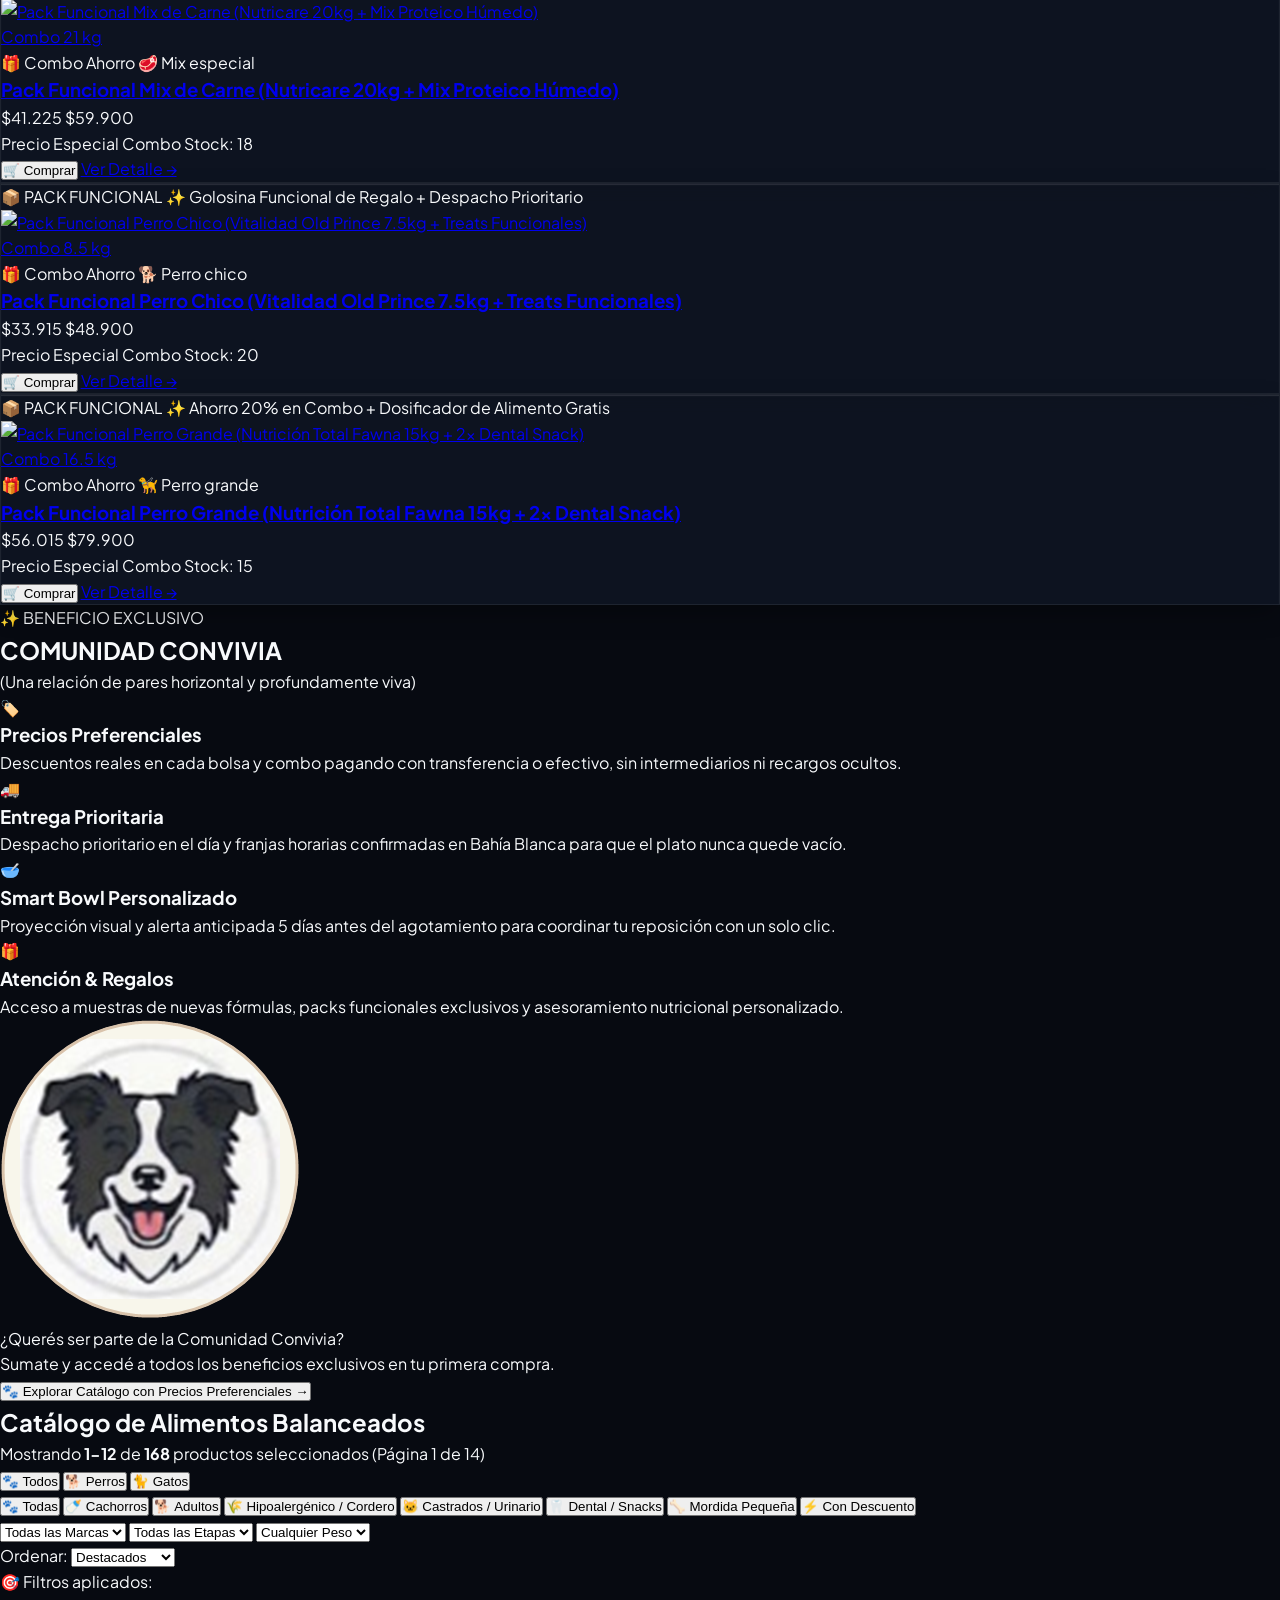
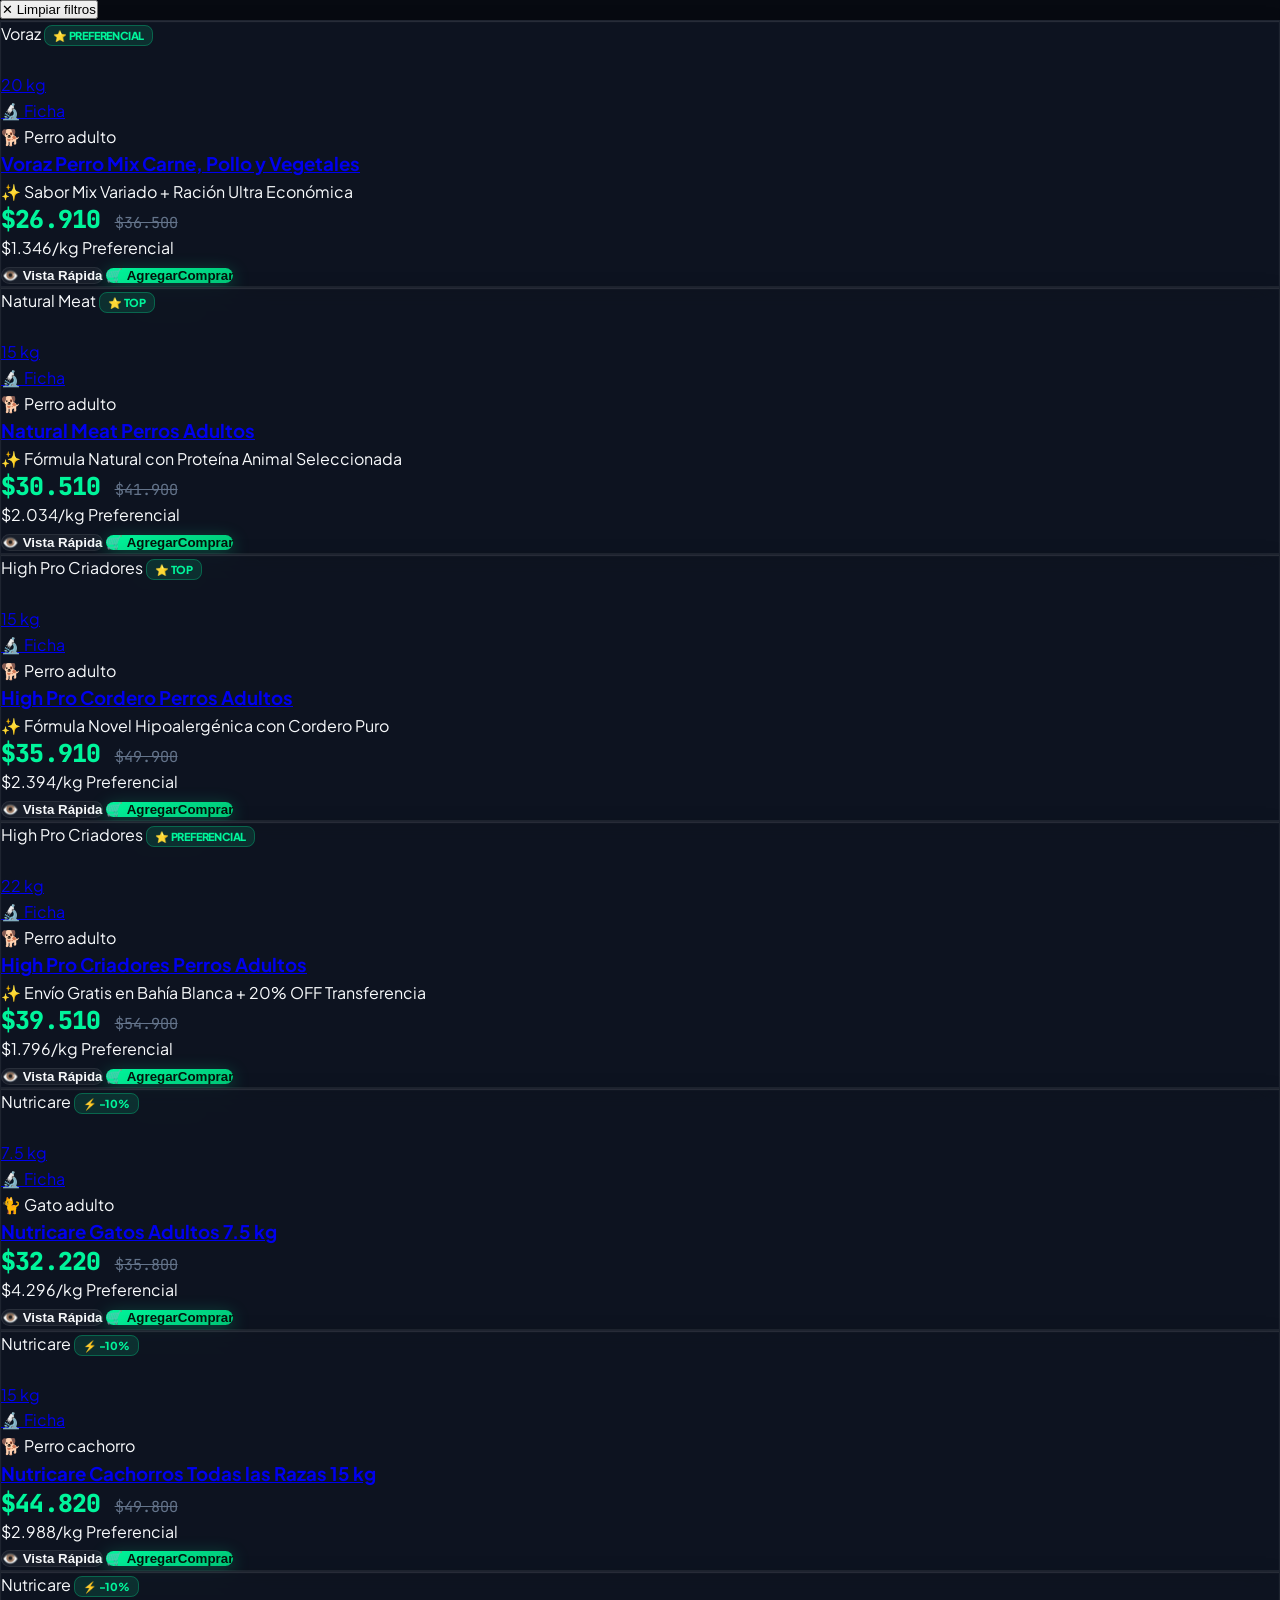
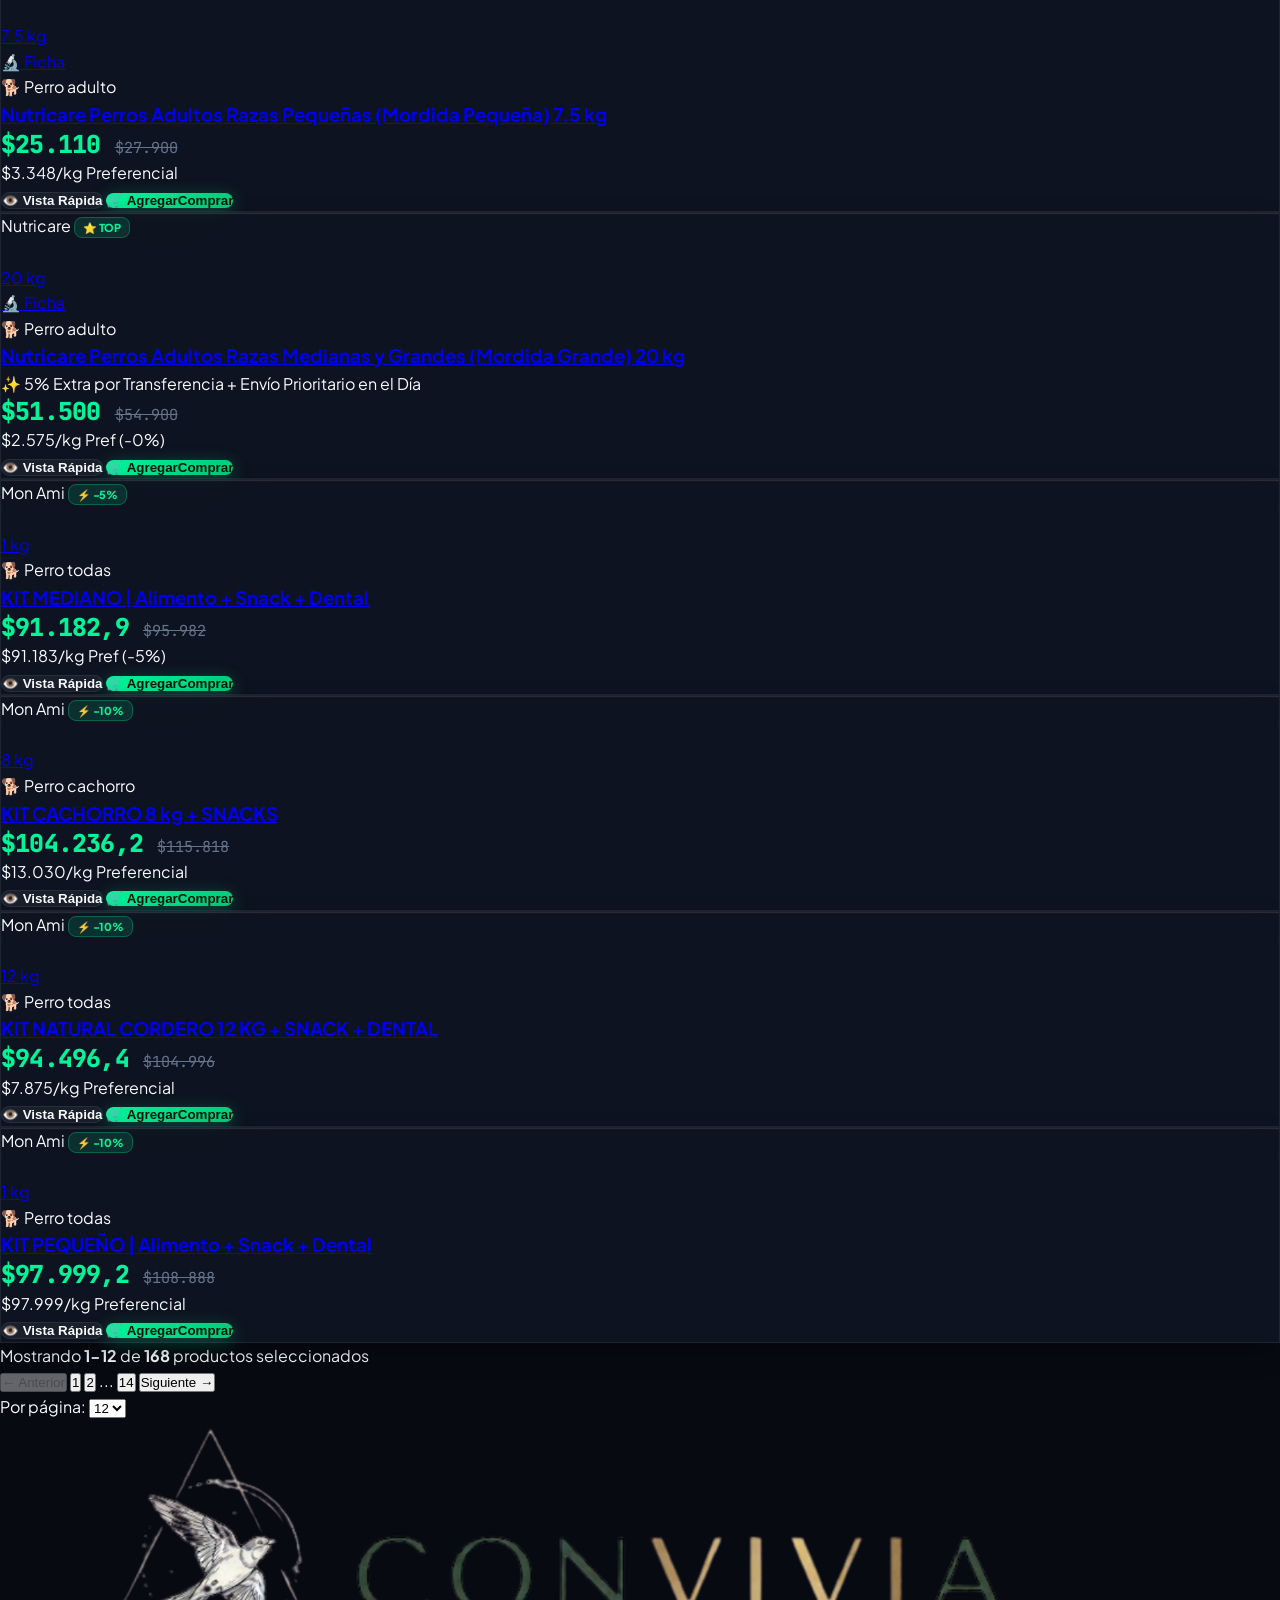
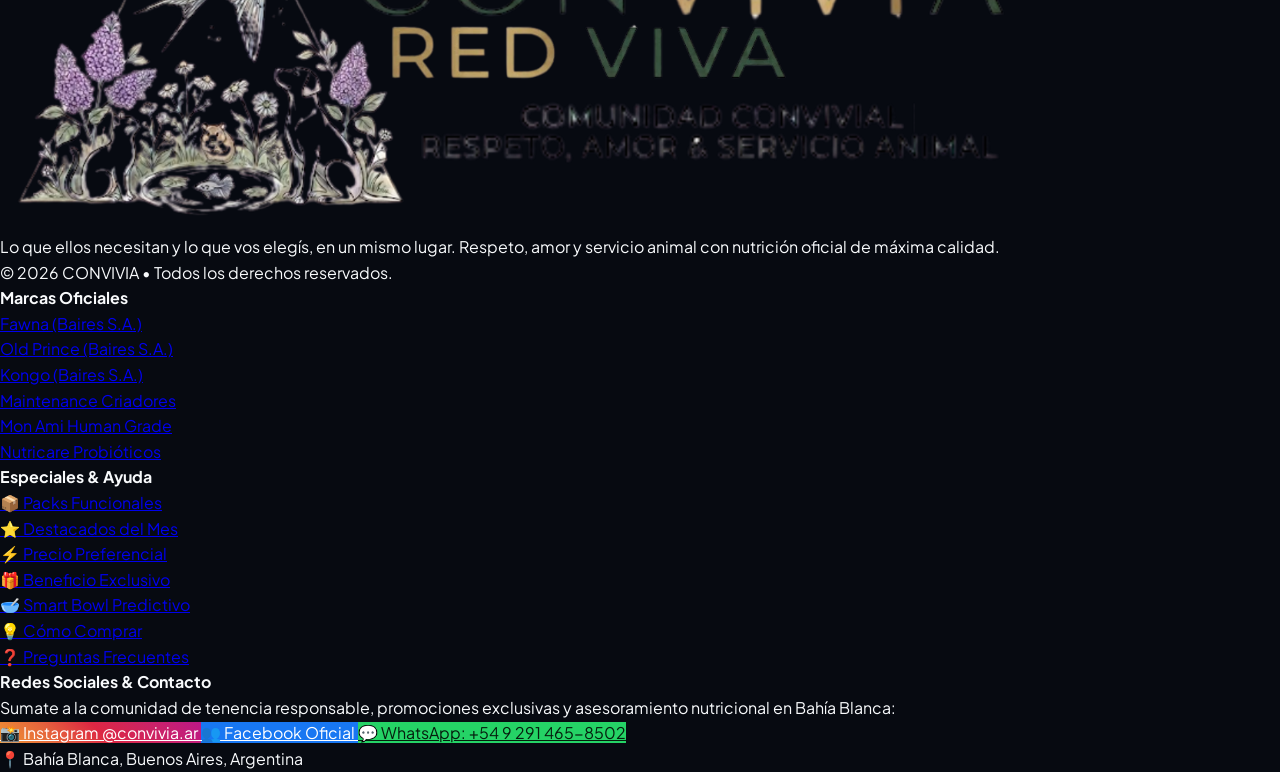
==== commit 6aabfee9: "feat: implementacion impresion termica 58mm POS, PWA manifest, ruta Google Maps, alerta de sonido we" ====
--- a/index.html
+++ b/index.html
@@ -4,7 +4,20 @@
   <meta charset="UTF-8">
   <meta name="viewport" content="width=device-width, initial-scale=1.0">
   <title>CONVIVIA | Lo que ellos necesitan y lo que vos elegís, en un mismo lugar</title>
-  <meta name="description" content="CONVIVIA: Comunidad convivial de nutrición animal, respeto, amor y servicio. Alimentos balanceados oficiales Baires S.A. y Mon Ami con asesoramiento predictivo y entrega express.">
+  <meta name="description" content="CONVIVIA: Comunidad convivial de nutrición animal, respeto, amor y servicio en Bahía Blanca. Alimentos balanceados oficiales Baires S.A. y Mon Ami con asesoramiento predictivo y entrega express.">
+  <meta name="theme-color" content="#10b981">
+  <link rel="manifest" href="/manifest.json">
+  <link rel="icon" type="image/png" href="/assets/img/logo.png">
+  <link rel="apple-touch-icon" href="/assets/img/logo.png">
+
+  <!-- Open Graph & Social Sharing -->
+  <meta property="og:type" content="website">
+  <meta property="og:site_name" content="CONVIVIA - Nutrición Animal Bahía Blanca">
+  <meta property="og:title" content="CONVIVIA | Nutrición Animal Oficial Baires S.A. en Bahía Blanca">
+  <meta property="og:description" content="Alimentos balanceados Fawna, Old Prince, Nutricare, Kongo y Mon Ami con precio preferencial y entrega a domicilio en Bahía Blanca. Calculá el consumo con Smart Bowl predictivo.">
+  <meta property="og:image" content="https://convivia-sigma.vercel.app/assets/img/logo.png">
+  <meta property="og:url" content="https://convivia-sigma.vercel.app">
+  <meta name="twitter:card" content="summary_large_image">
   <link rel="preconnect" href="https://fonts.googleapis.com">
   <link rel="preconnect" href="https://fonts.gstatic.com" crossorigin>
   <link href="https://fonts.googleapis.com/css2?family=Caveat:wght@500;600;700&family=Cinzel:wght@600;700;800;900&family=Dancing+Script:wght@500;600;700&family=JetBrains+Mono:wght@500;700&family=Marck+Script&family=Plus+Jakarta+Sans:wght@400;500;600;700;800&display=swap" rel="stylesheet">
@@ -1154,6 +1167,14 @@
             <p class="text-[11px] text-gray-400 italic pt-1 border-t border-white/5">
               💡 Activá la recompra automática con descuento exclusivo y programá tu fecha y horario preferido de entrega.
             </p>
+            <button 
+              type="button" 
+              onclick="App.addSmartBowlCalculatedToCart()"
+              class="w-full mt-2 py-2.5 px-3 rounded-xl bg-gradient-to-r from-emerald-500 via-teal-400 to-emerald-400 hover:from-emerald-400 hover:to-teal-300 text-slate-950 font-black text-xs flex items-center justify-center gap-2 transition-all shadow-md shadow-emerald-500/20 active:scale-95 cursor-pointer"
+            >
+              <span>🛒</span>
+              <span>Comprar Alimento Sugerido & Agendar Entrega</span>
+            </button>
           </div>
         </div>
 
@@ -1529,21 +1550,30 @@
 
       </div>
 
-      <!-- Quick Filter Pills: 1-Tap Filter (Cachorros, Adultos, Mordida Pequeña, Ofertas, Todas) -->
+      <!-- Quick Filter Pills: 1-Tap Filter (Cachorros, Adultos, Hipoalergénico, Castrados, Dental, Mordida Pequeña, Ofertas) -->
       <div class="flex items-center gap-1.5 overflow-x-auto scrollbar-none py-1 no-scrollbar">
-        <button type="button" onclick="App.applyQuickFilter('todos')" class="quick-pill-filter active flex-shrink-0 px-3.5 py-1.5 rounded-xl text-xs font-bold border border-emerald-500/50 bg-emerald-500/15 text-emerald-300 transition-all flex items-center gap-1.5 shadow-sm" data-quick-filter="todos">
-          <span>🐾</span> <span>Todas las Fórmulas</span>
+        <button type="button" onclick="App.applyQuickFilter('todos')" class="quick-pill-filter active flex-shrink-0 px-3 py-1.5 rounded-xl text-xs font-bold border border-emerald-500/50 bg-emerald-500/15 text-emerald-300 transition-all flex items-center gap-1.5 shadow-sm" data-quick-filter="todos">
+          <span>🐾</span> <span>Todas</span>
         </button>
-        <button type="button" onclick="App.applyQuickFilter('cachorro')" class="quick-pill-filter flex-shrink-0 px-3.5 py-1.5 rounded-xl text-xs font-bold border border-white/10 bg-black/40 text-gray-300 hover:text-white hover:border-emerald-500/30 transition-all flex items-center gap-1.5" data-quick-filter="cachorro">
+        <button type="button" onclick="App.applyQuickFilter('cachorro')" class="quick-pill-filter flex-shrink-0 px-3 py-1.5 rounded-xl text-xs font-bold border border-white/10 bg-black/40 text-gray-300 hover:text-white hover:border-emerald-500/30 transition-all flex items-center gap-1.5" data-quick-filter="cachorro">
           <span>🍼</span> <span>Cachorros</span>
         </button>
-        <button type="button" onclick="App.applyQuickFilter('adulto')" class="quick-pill-filter flex-shrink-0 px-3.5 py-1.5 rounded-xl text-xs font-bold border border-white/10 bg-black/40 text-gray-300 hover:text-white hover:border-emerald-500/30 transition-all flex items-center gap-1.5" data-quick-filter="adulto">
+        <button type="button" onclick="App.applyQuickFilter('adulto')" class="quick-pill-filter flex-shrink-0 px-3 py-1.5 rounded-xl text-xs font-bold border border-white/10 bg-black/40 text-gray-300 hover:text-white hover:border-emerald-500/30 transition-all flex items-center gap-1.5" data-quick-filter="adulto">
           <span>🐕</span> <span>Adultos</span>
         </button>
-        <button type="button" onclick="App.applyQuickFilter('pequena')" class="quick-pill-filter flex-shrink-0 px-3.5 py-1.5 rounded-xl text-xs font-bold border border-white/10 bg-black/40 text-gray-300 hover:text-white hover:border-emerald-500/30 transition-all flex items-center gap-1.5" data-quick-filter="pequena">
+        <button type="button" onclick="App.applyQuickFilter('hipoalergenico')" class="quick-pill-filter flex-shrink-0 px-3 py-1.5 rounded-xl text-xs font-bold border border-white/10 bg-black/40 text-gray-300 hover:text-white hover:border-emerald-500/30 transition-all flex items-center gap-1.5" data-quick-filter="hipoalergenico">
+          <span>🌾</span> <span>Hipoalergénico / Cordero</span>
+        </button>
+        <button type="button" onclick="App.applyQuickFilter('castrado')" class="quick-pill-filter flex-shrink-0 px-3 py-1.5 rounded-xl text-xs font-bold border border-white/10 bg-black/40 text-gray-300 hover:text-white hover:border-emerald-500/30 transition-all flex items-center gap-1.5" data-quick-filter="castrado">
+          <span>🐱</span> <span>Castrados / Urinario</span>
+        </button>
+        <button type="button" onclick="App.applyQuickFilter('dental')" class="quick-pill-filter flex-shrink-0 px-3 py-1.5 rounded-xl text-xs font-bold border border-white/10 bg-black/40 text-gray-300 hover:text-white hover:border-emerald-500/30 transition-all flex items-center gap-1.5" data-quick-filter="dental">
+          <span>🦷</span> <span>Dental / Snacks</span>
+        </button>
+        <button type="button" onclick="App.applyQuickFilter('pequena')" class="quick-pill-filter flex-shrink-0 px-3 py-1.5 rounded-xl text-xs font-bold border border-white/10 bg-black/40 text-gray-300 hover:text-white hover:border-emerald-500/30 transition-all flex items-center gap-1.5" data-quick-filter="pequena">
           <span>🦴</span> <span>Mordida Pequeña</span>
         </button>
-        <button type="button" onclick="App.applyQuickFilter('ofertas')" class="quick-pill-filter flex-shrink-0 px-3.5 py-1.5 rounded-xl text-xs font-bold border border-purple-500/30 bg-purple-500/10 text-purple-300 hover:text-purple-200 transition-all flex items-center gap-1.5" data-quick-filter="ofertas">
+        <button type="button" onclick="App.applyQuickFilter('ofertas')" class="quick-pill-filter flex-shrink-0 px-3 py-1.5 rounded-xl text-xs font-bold border border-purple-500/30 bg-purple-500/10 text-purple-300 hover:text-purple-200 transition-all flex items-center gap-1.5" data-quick-filter="ofertas">
           <span>⚡</span> <span>Con Descuento</span>
         </button>
       </div>
@@ -1848,6 +1878,17 @@
               <input type="number" step="0.5" id="checkoutCatWeight" name="cat_weight" placeholder="Peso en kg (Ej: 4.5)" class="bg-black/50 border border-white/10 rounded-xl px-3 py-2 text-xs text-white focus:border-purple-400 outline-none font-mono" />
             </div>
           </div>
+
+          <!-- Pasaporte Convivia: Fecha Cumple / Adopción para snack regalo sorpresa -->
+          <div class="pt-2 border-t border-white/5 space-y-1">
+            <div class="flex items-center justify-between text-[11px]">
+              <span class="text-amber-300 font-semibold flex items-center gap-1">
+                <span>🎂</span> <span>Pasaporte Mascota / Cumpleaños:</span>
+              </span>
+              <span class="text-[10px] text-gray-400">Opcional para sorpresa</span>
+            </div>
+            <input type="text" name="pet_birthday" id="checkoutPetBirthday" placeholder="Día/Mes o fecha adopción (Ej: 14 de Noviembre)" class="w-full bg-black/50 border border-white/10 rounded-xl px-3 py-2 text-xs text-white placeholder-gray-500 focus:border-amber-400 outline-none" />
+          </div>
         </div>
 
         <!-- 4. Método de Pago -->
@@ -2038,11 +2079,14 @@
       </div>
 
       <!-- Botones de Acción -->
-      <div class="flex flex-col sm:flex-row gap-2.5 pt-2">
+      <div class="flex flex-col sm:flex-row gap-2 pt-2">
         <a id="successWhatsappLink" href="#" target="_blank" class="flex-1 py-3 bg-emerald-500 hover:bg-emerald-400 text-slate-950 font-black rounded-xl text-xs text-center flex items-center justify-center gap-2 transition-colors shadow-lg">
-          <span>💬 Abrir WhatsApp de Confirmación</span>
-        </a>
-        <button id="closeSuccessModalBtn" class="px-5 py-3 btn-subtle text-xs font-semibold">
+          <span>💬 Abrir WhatsApp</span>
+        </a>
+        <button type="button" onclick="Checkout.printThermalTicket58mm()" class="py-3 px-3 bg-zinc-800 hover:bg-zinc-700 text-emerald-300 font-bold border border-emerald-500/30 rounded-xl text-xs flex items-center justify-center gap-1.5 transition-colors shadow-sm cursor-pointer" title="Imprimir ticket térmico en formato POS 58mm">
+          <span>🖨️ Ticket 58mm</span>
+        </button>
+        <button id="closeSuccessModalBtn" class="px-4 py-3 btn-subtle text-xs font-semibold">
           Cerrar
         </button>
       </div>
@@ -2114,6 +2158,7 @@
   <div id="toastContainer" class="toast-container"></div>
 
   <!-- Scripts -->
+  <script src="/assets/js/thermal-printer.js"></script>
   <script src="/assets/js/app.js"></script>
   <script src="/assets/js/checkout.js"></script>
 </body>
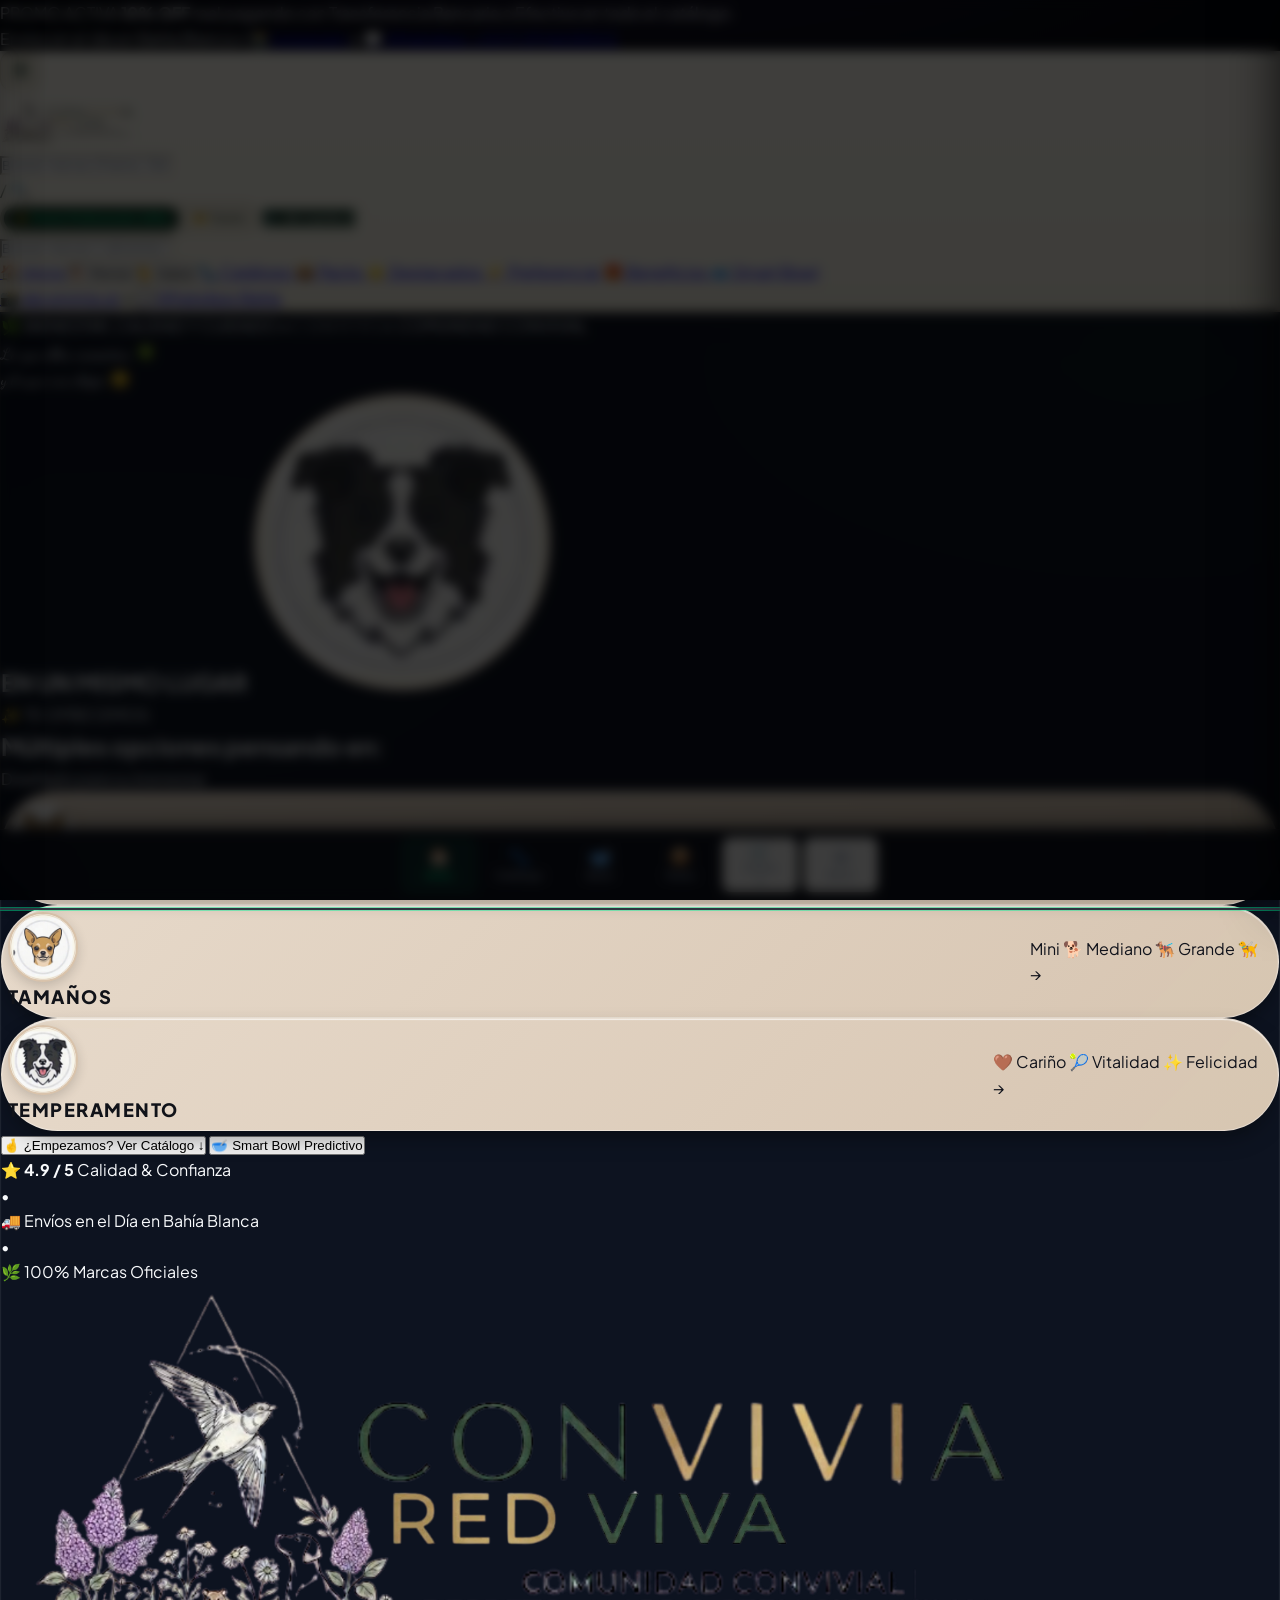
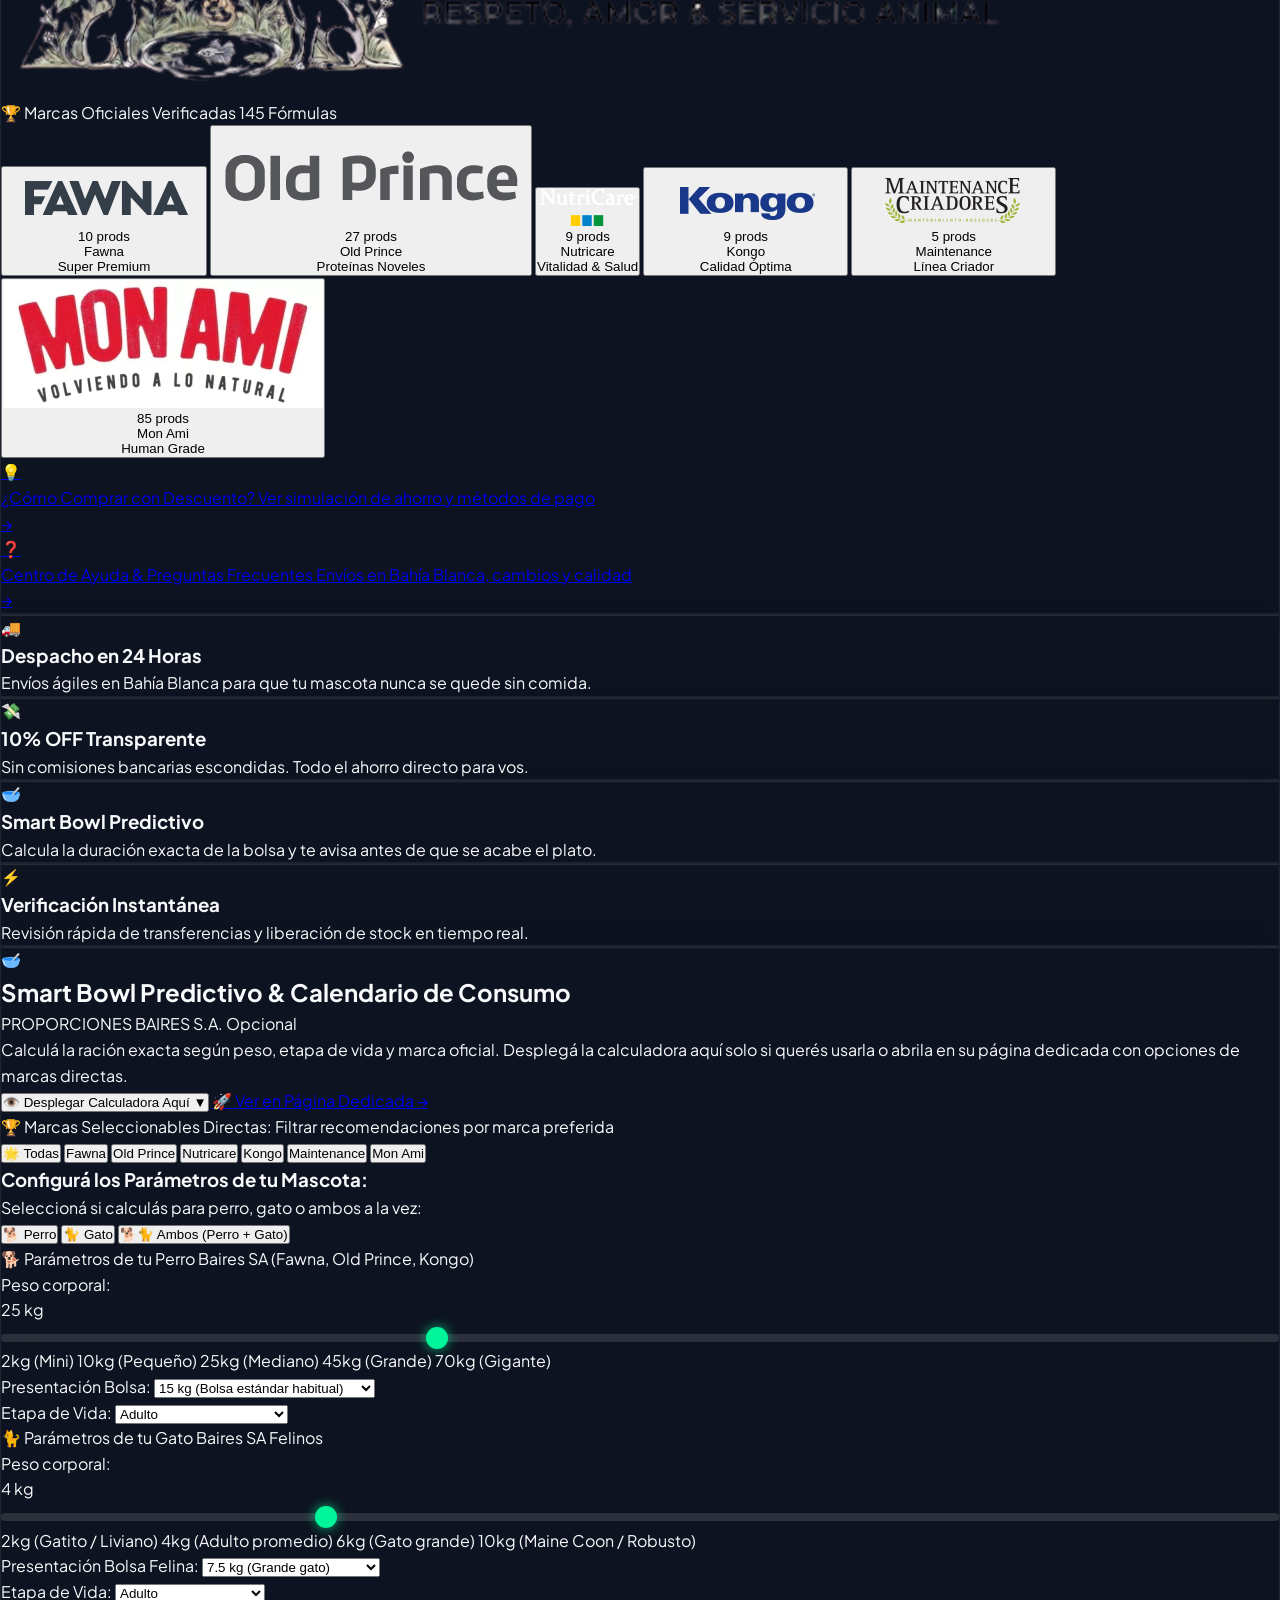
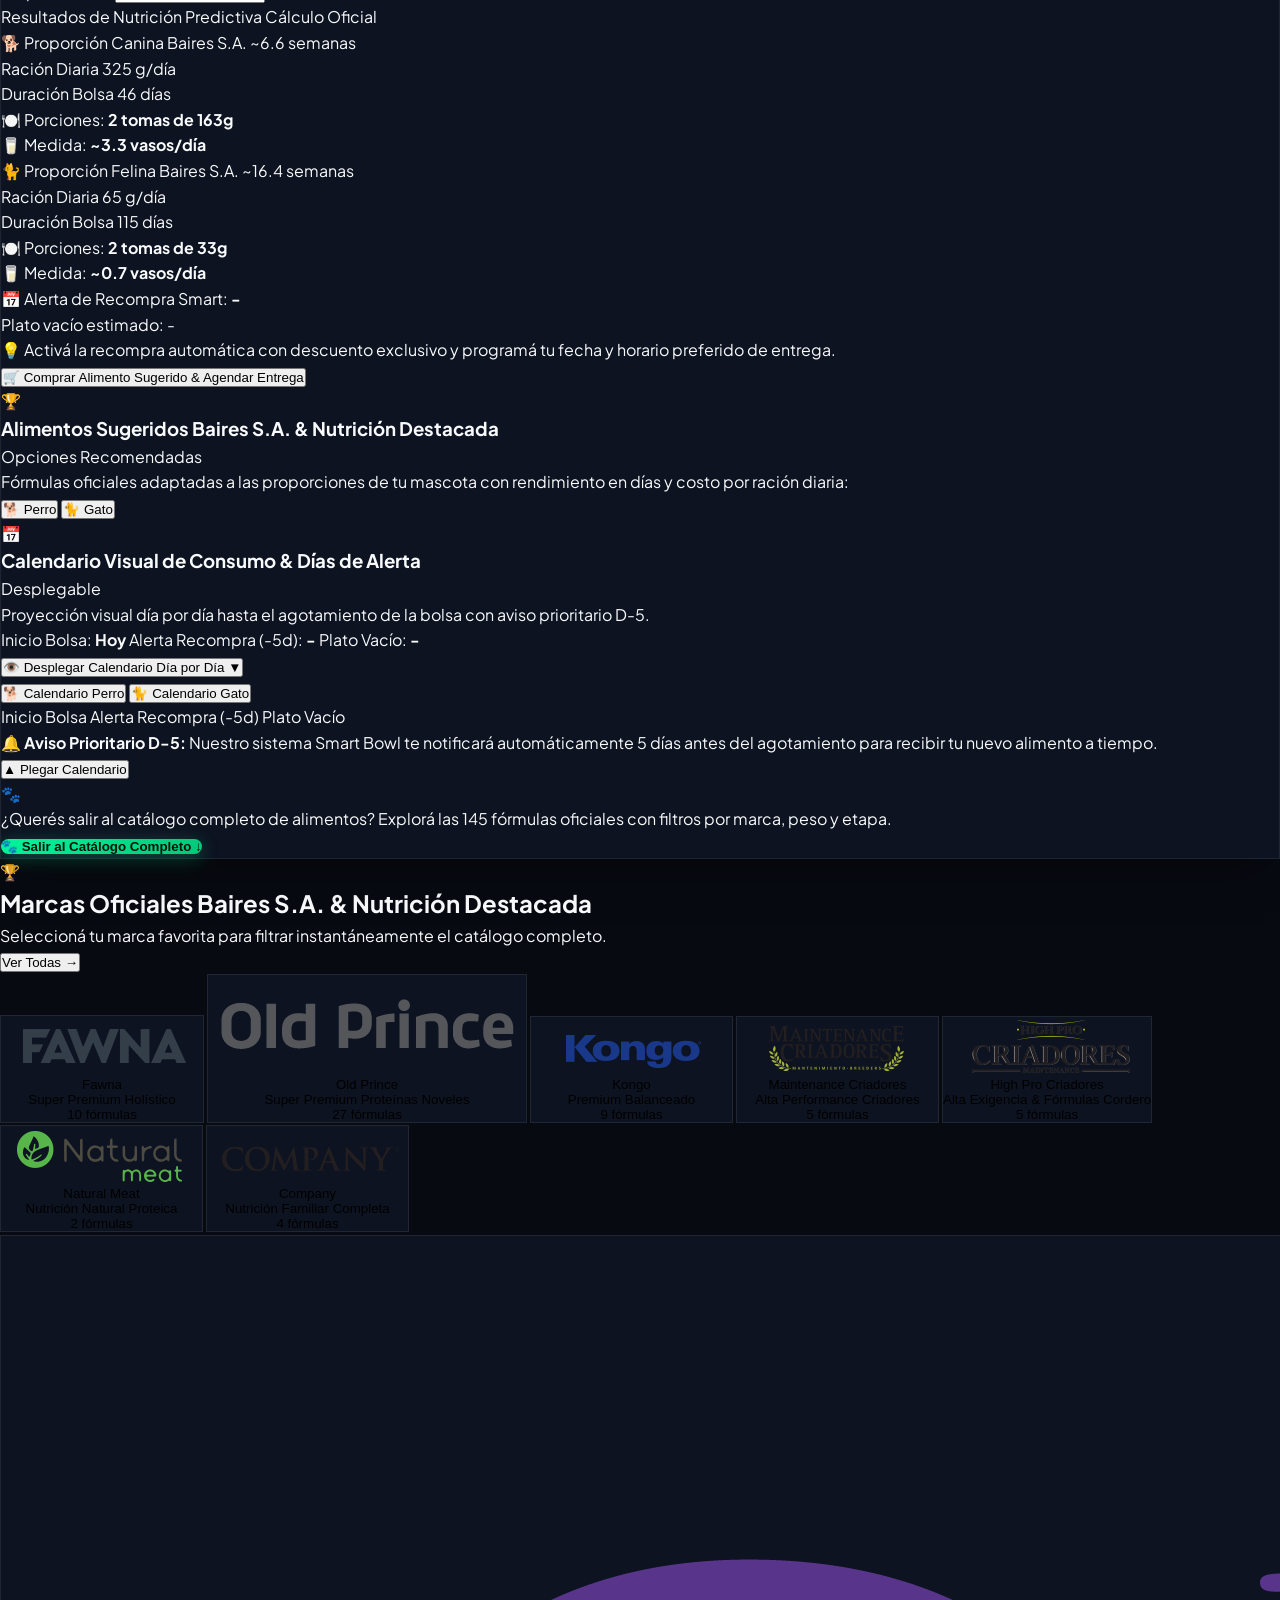
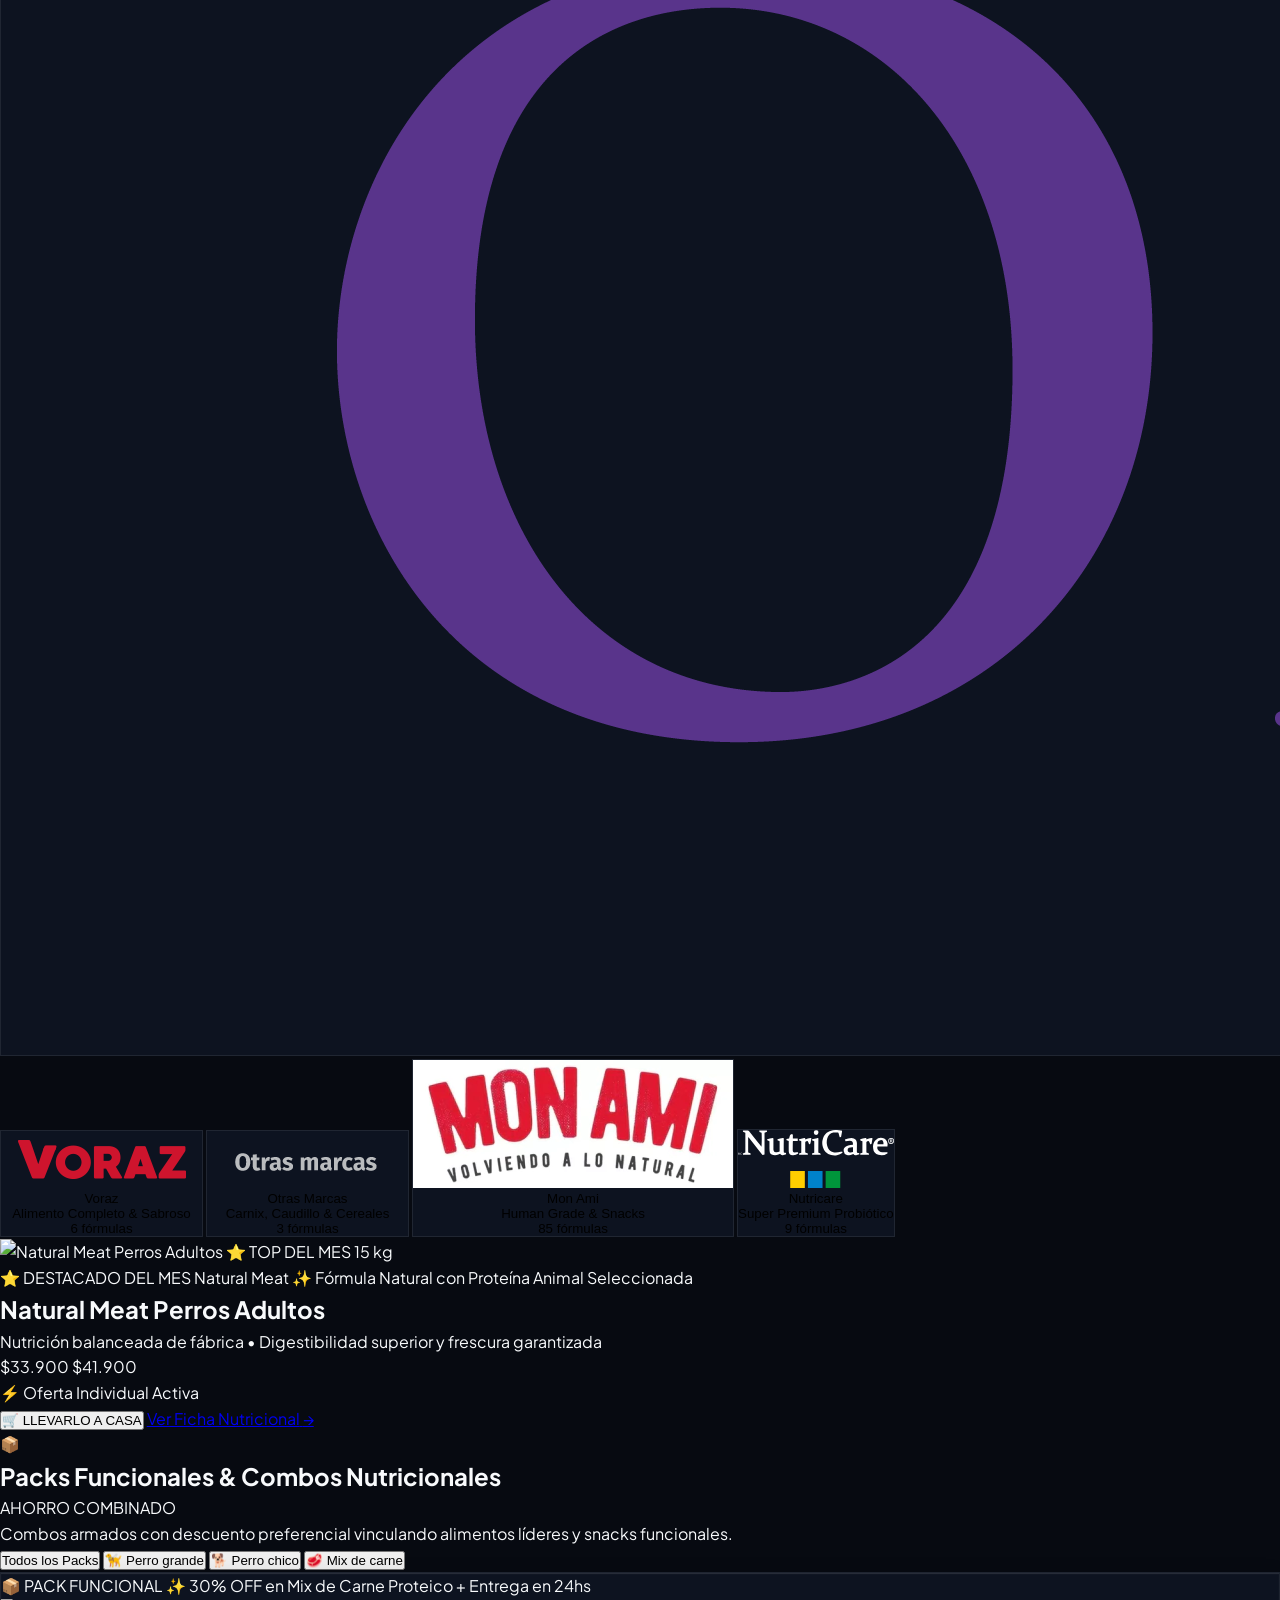
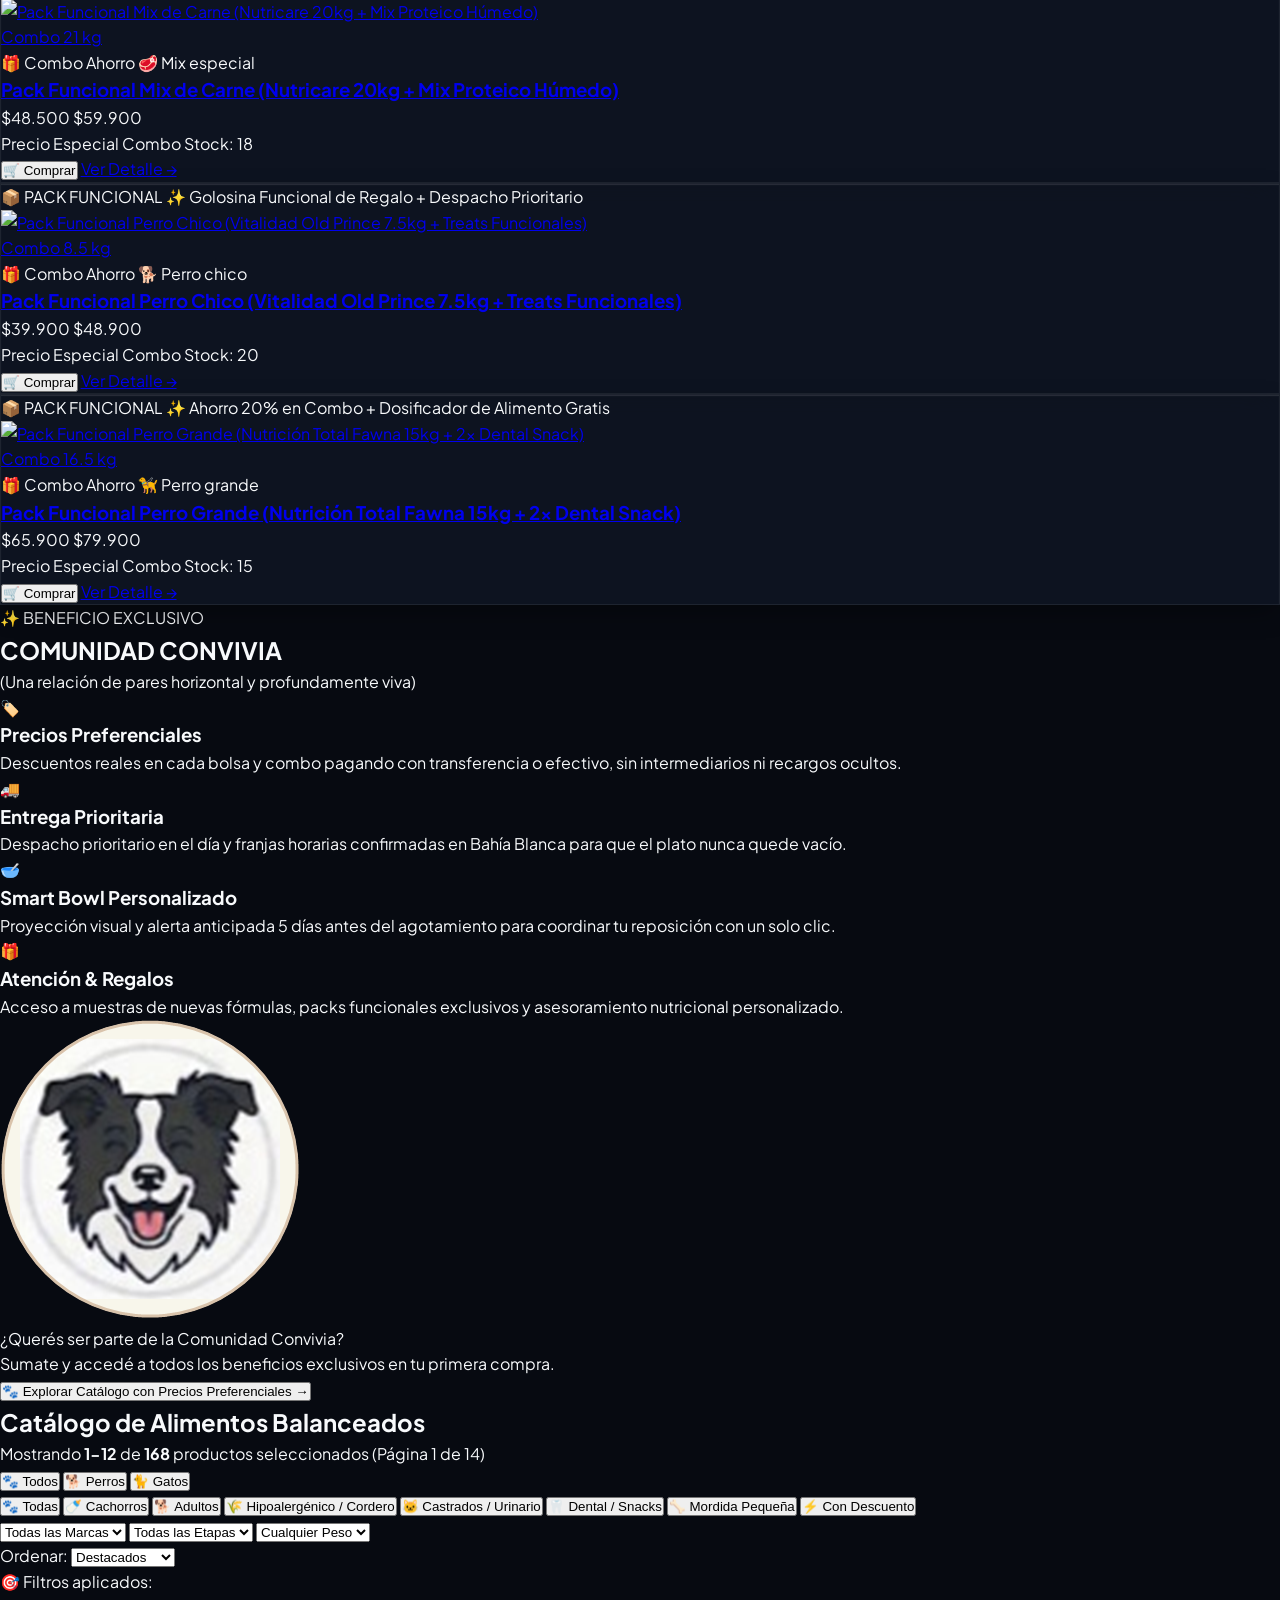
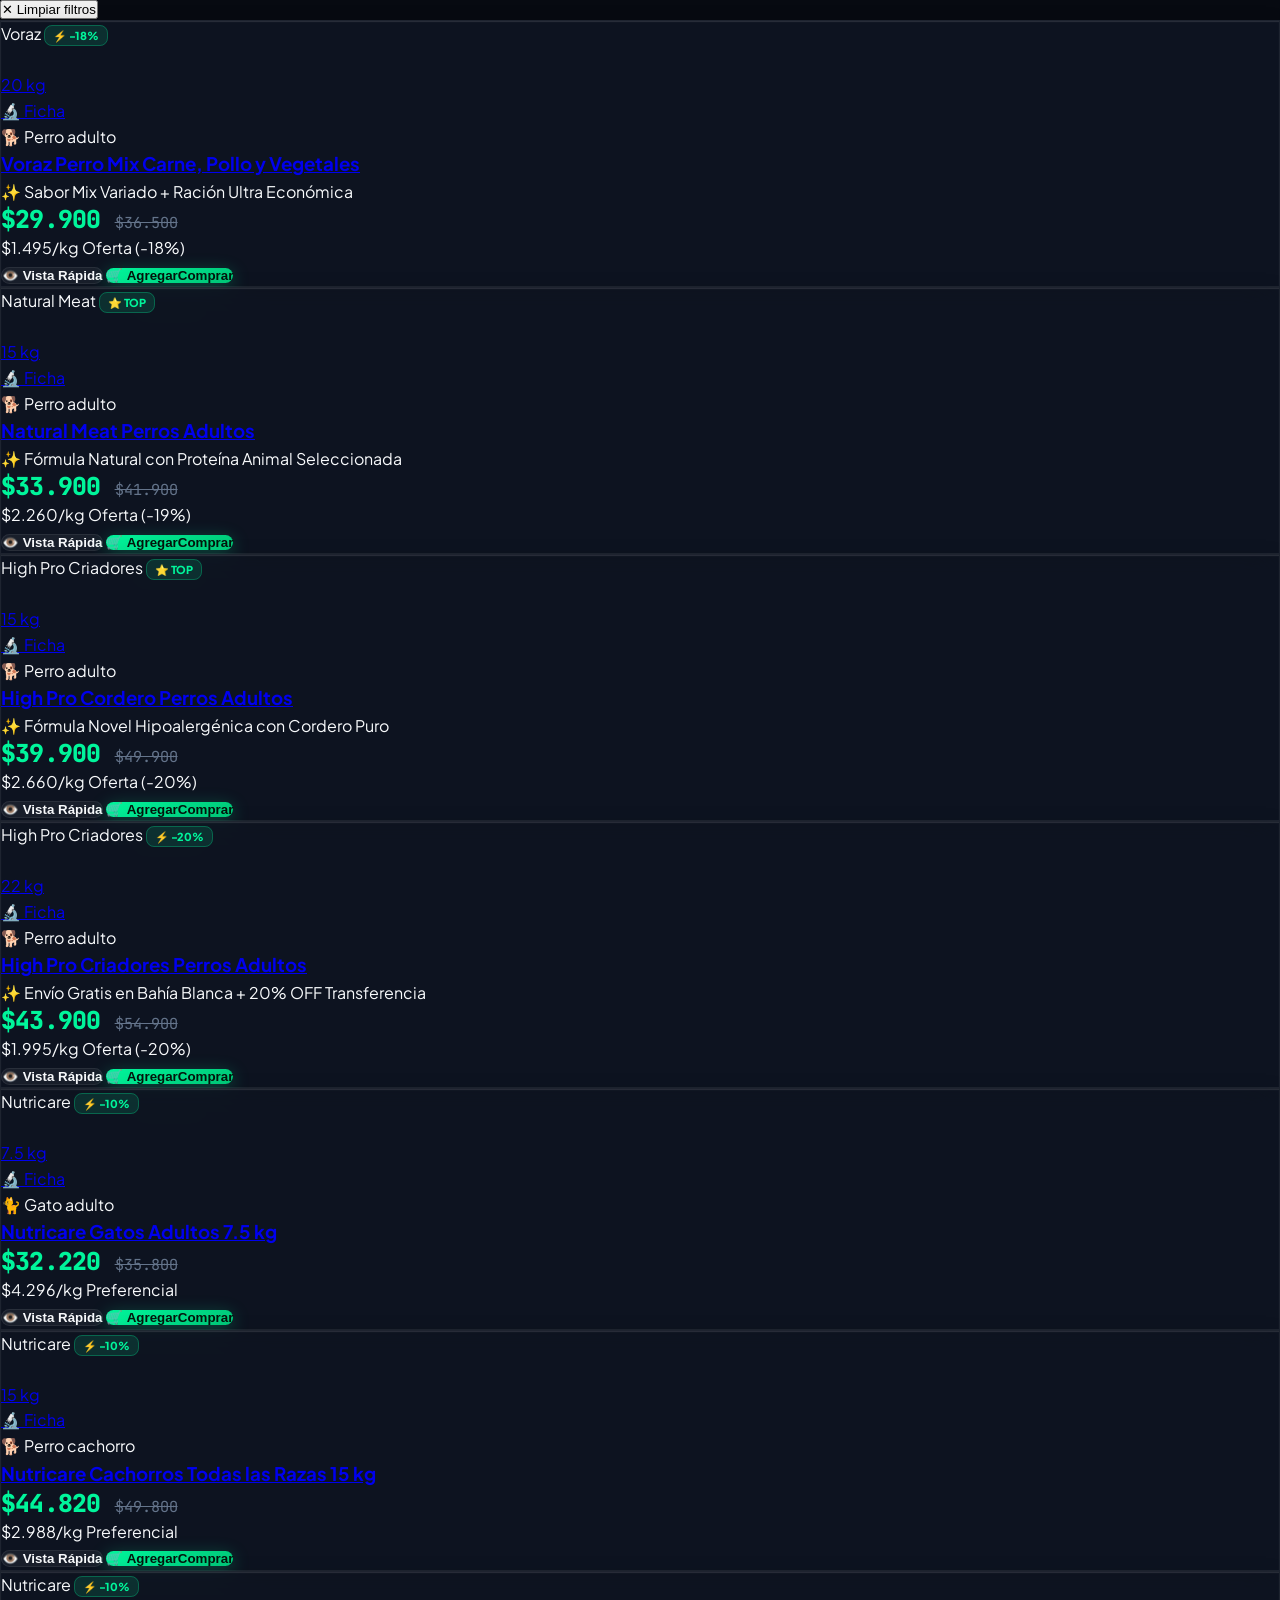
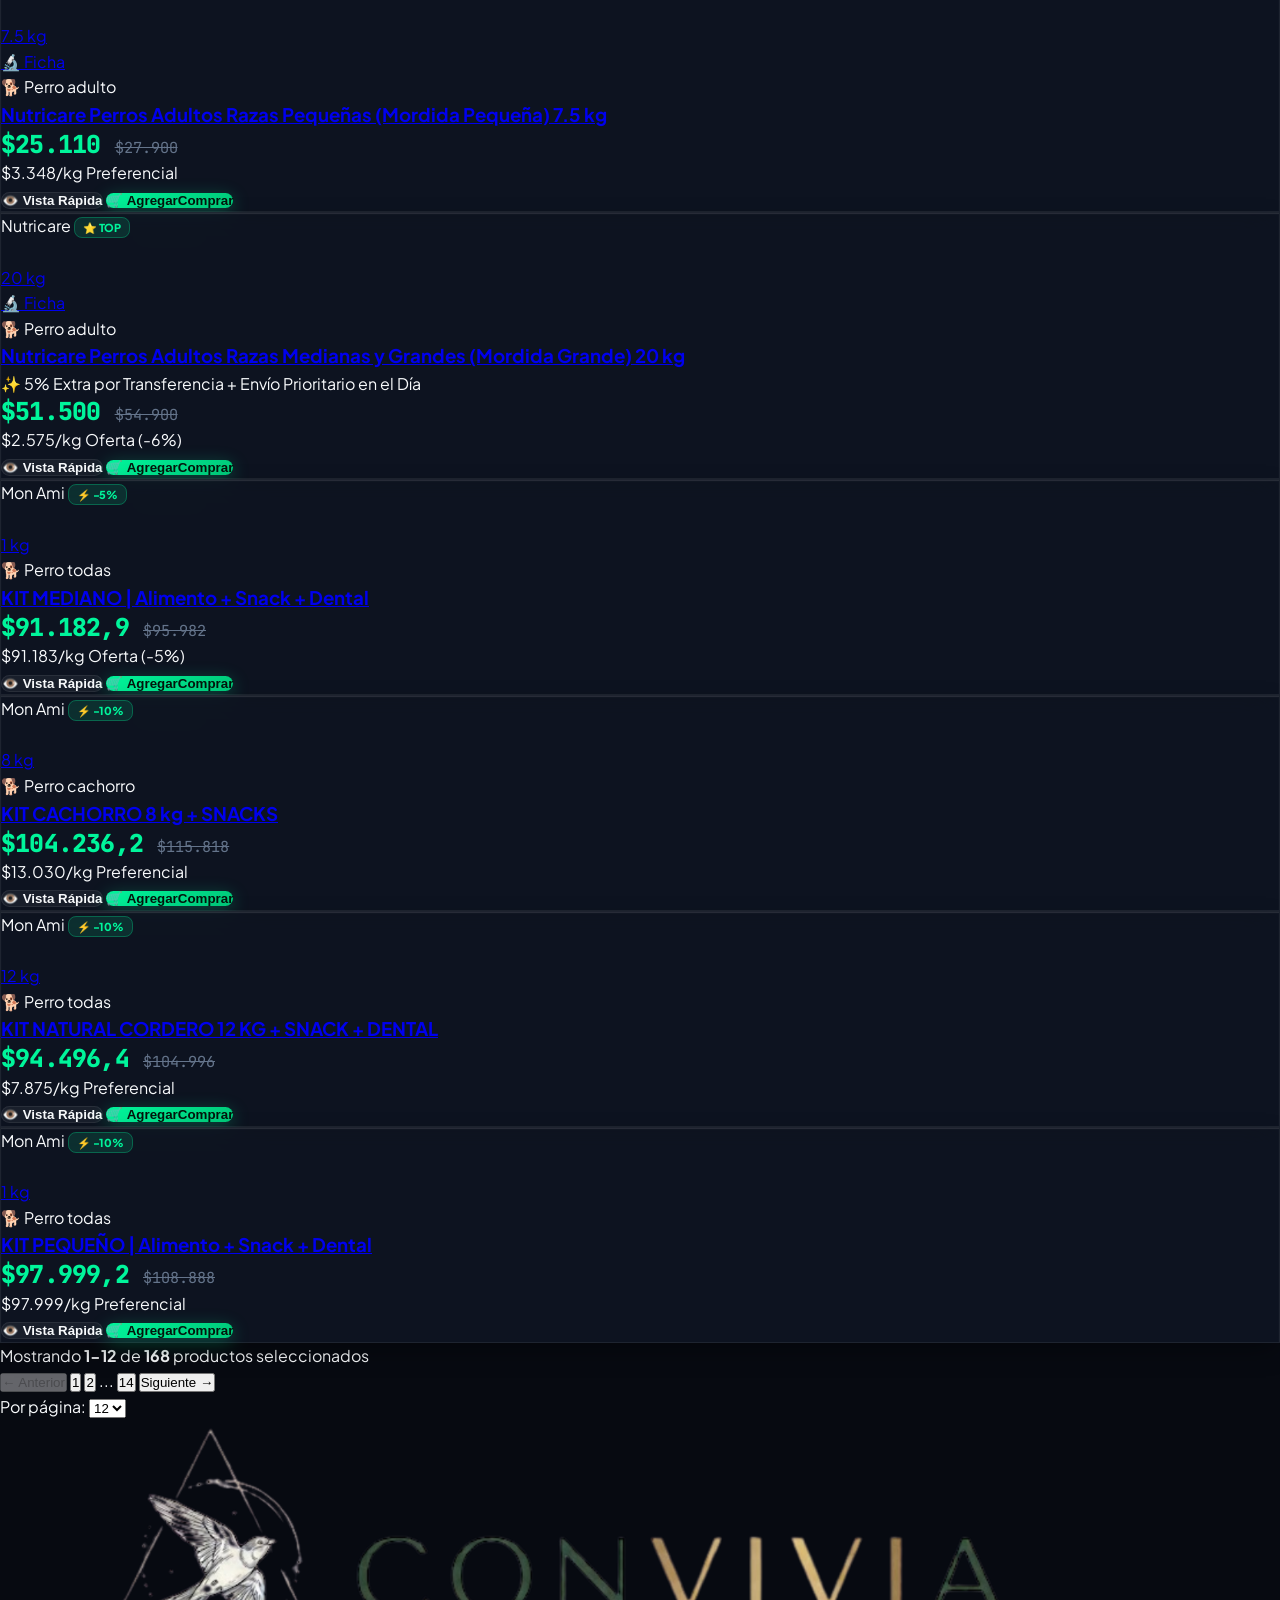
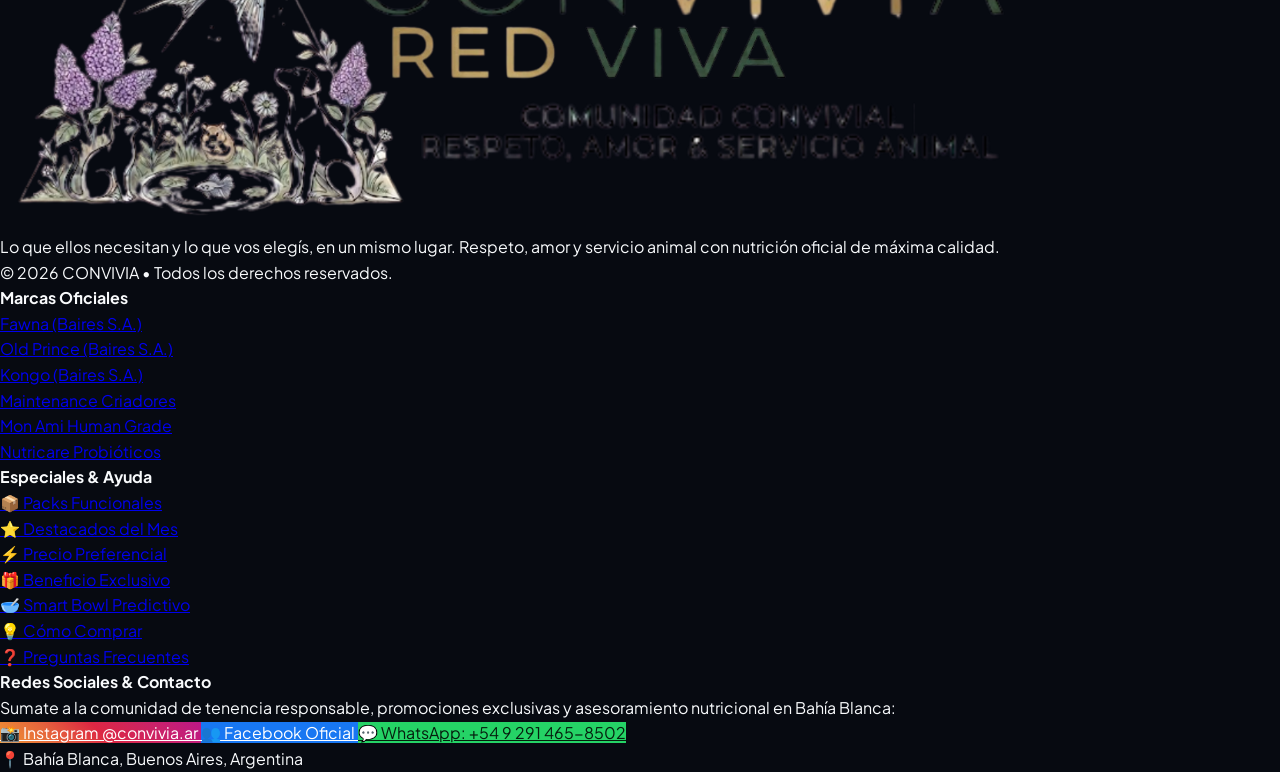
==== commit 14156c63: "fix(orders): sincronizacion garantizada de pedidos al panel, generador de PDF descargable y ticket t" ====
--- a/index.html
+++ b/index.html
@@ -2083,8 +2083,8 @@
         <a id="successWhatsappLink" href="#" target="_blank" class="flex-1 py-3 bg-emerald-500 hover:bg-emerald-400 text-slate-950 font-black rounded-xl text-xs text-center flex items-center justify-center gap-2 transition-colors shadow-lg">
           <span>💬 Abrir WhatsApp</span>
         </a>
-        <button type="button" onclick="Checkout.printThermalTicket58mm()" class="py-3 px-3 bg-zinc-800 hover:bg-zinc-700 text-emerald-300 font-bold border border-emerald-500/30 rounded-xl text-xs flex items-center justify-center gap-1.5 transition-colors shadow-sm cursor-pointer" title="Imprimir ticket térmico en formato POS 58mm">
-          <span>🖨️ Ticket 58mm</span>
+        <button type="button" onclick="Checkout.downloadOrderPdf()" class="py-3 px-4 bg-purple-600 hover:bg-purple-500 text-white font-bold rounded-xl text-xs flex items-center justify-center gap-2 transition-all shadow-md cursor-pointer" title="Descargar comprobante en PDF con toda la información">
+          <span>📄 Descargar Comprobante PDF</span>
         </button>
         <button id="closeSuccessModalBtn" class="px-4 py-3 btn-subtle text-xs font-semibold">
           Cerrar
@@ -2158,6 +2158,7 @@
   <div id="toastContainer" class="toast-container"></div>
 
   <!-- Scripts -->
+  <script src="https://cdnjs.cloudflare.com/ajax/libs/html2pdf.js/0.10.1/html2pdf.bundle.min.js"></script>
   <script src="/assets/js/thermal-printer.js"></script>
   <script src="/assets/js/app.js"></script>
   <script src="/assets/js/checkout.js"></script>
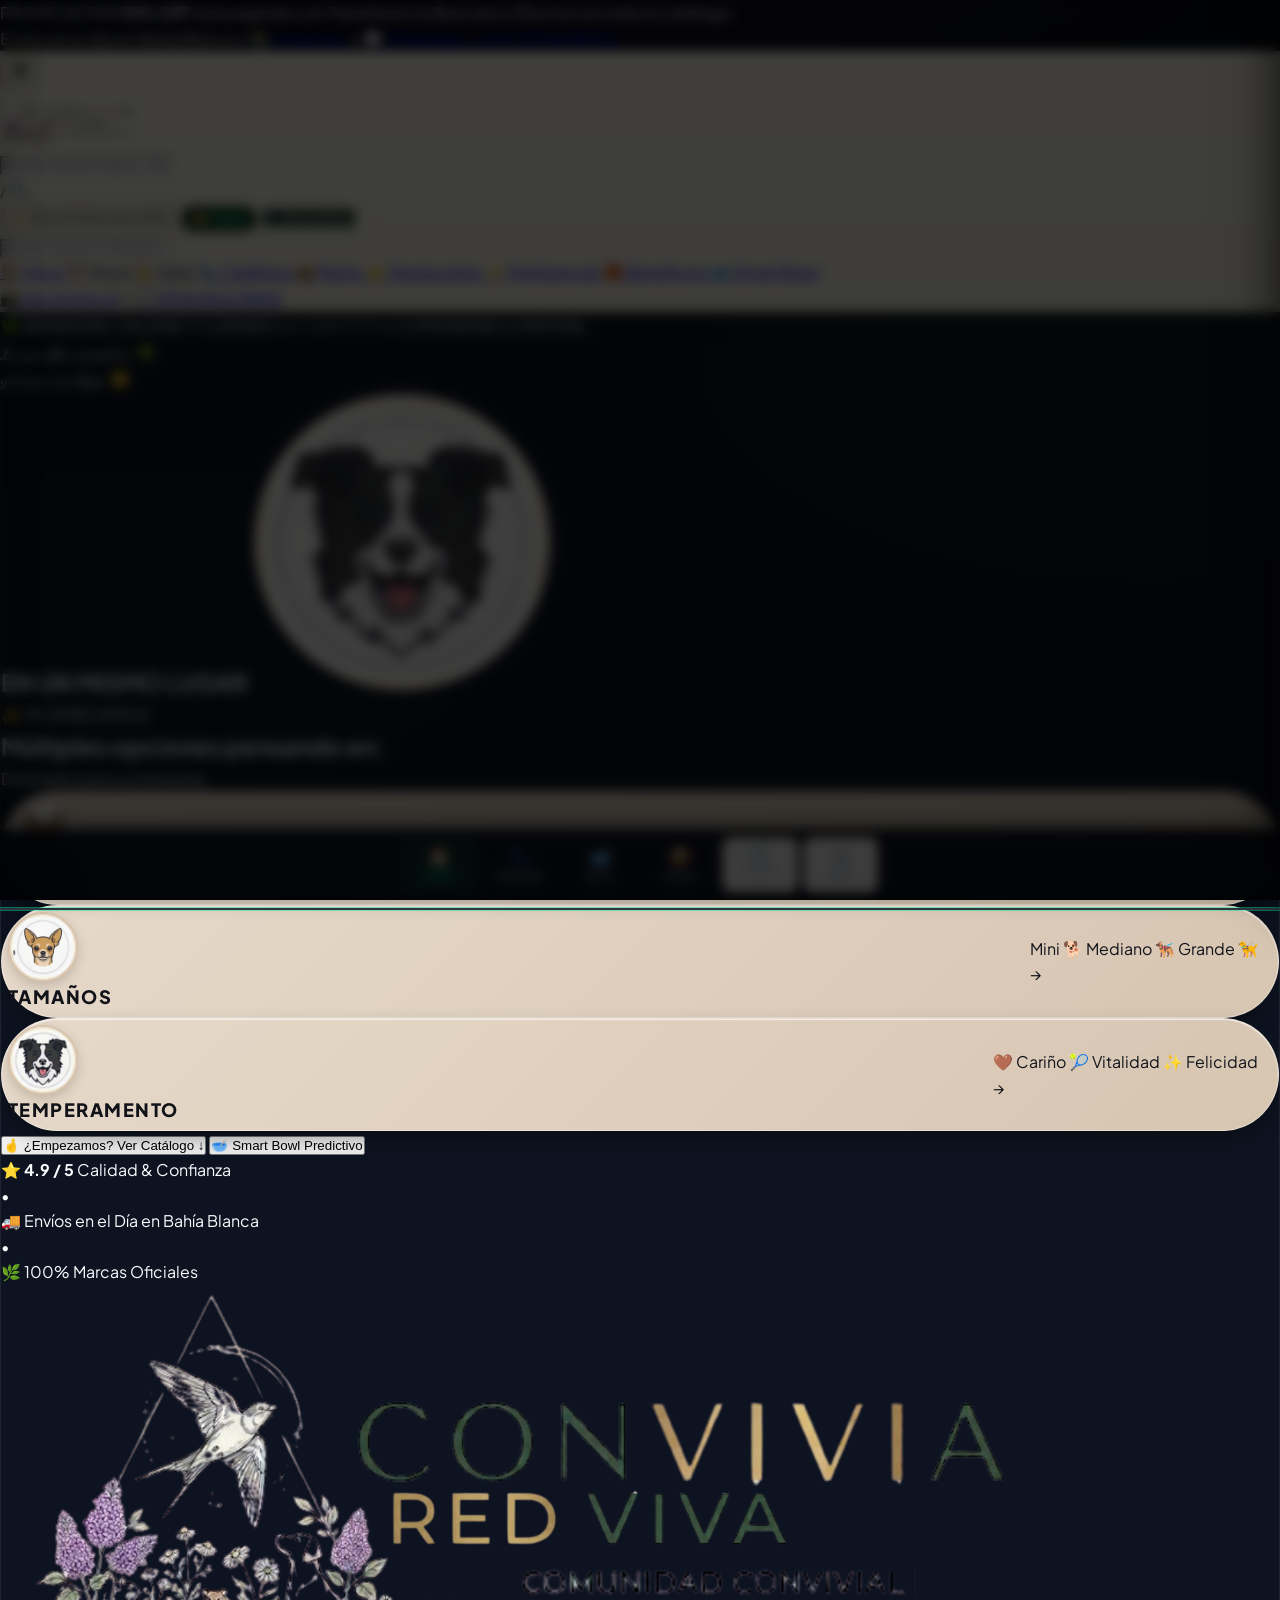
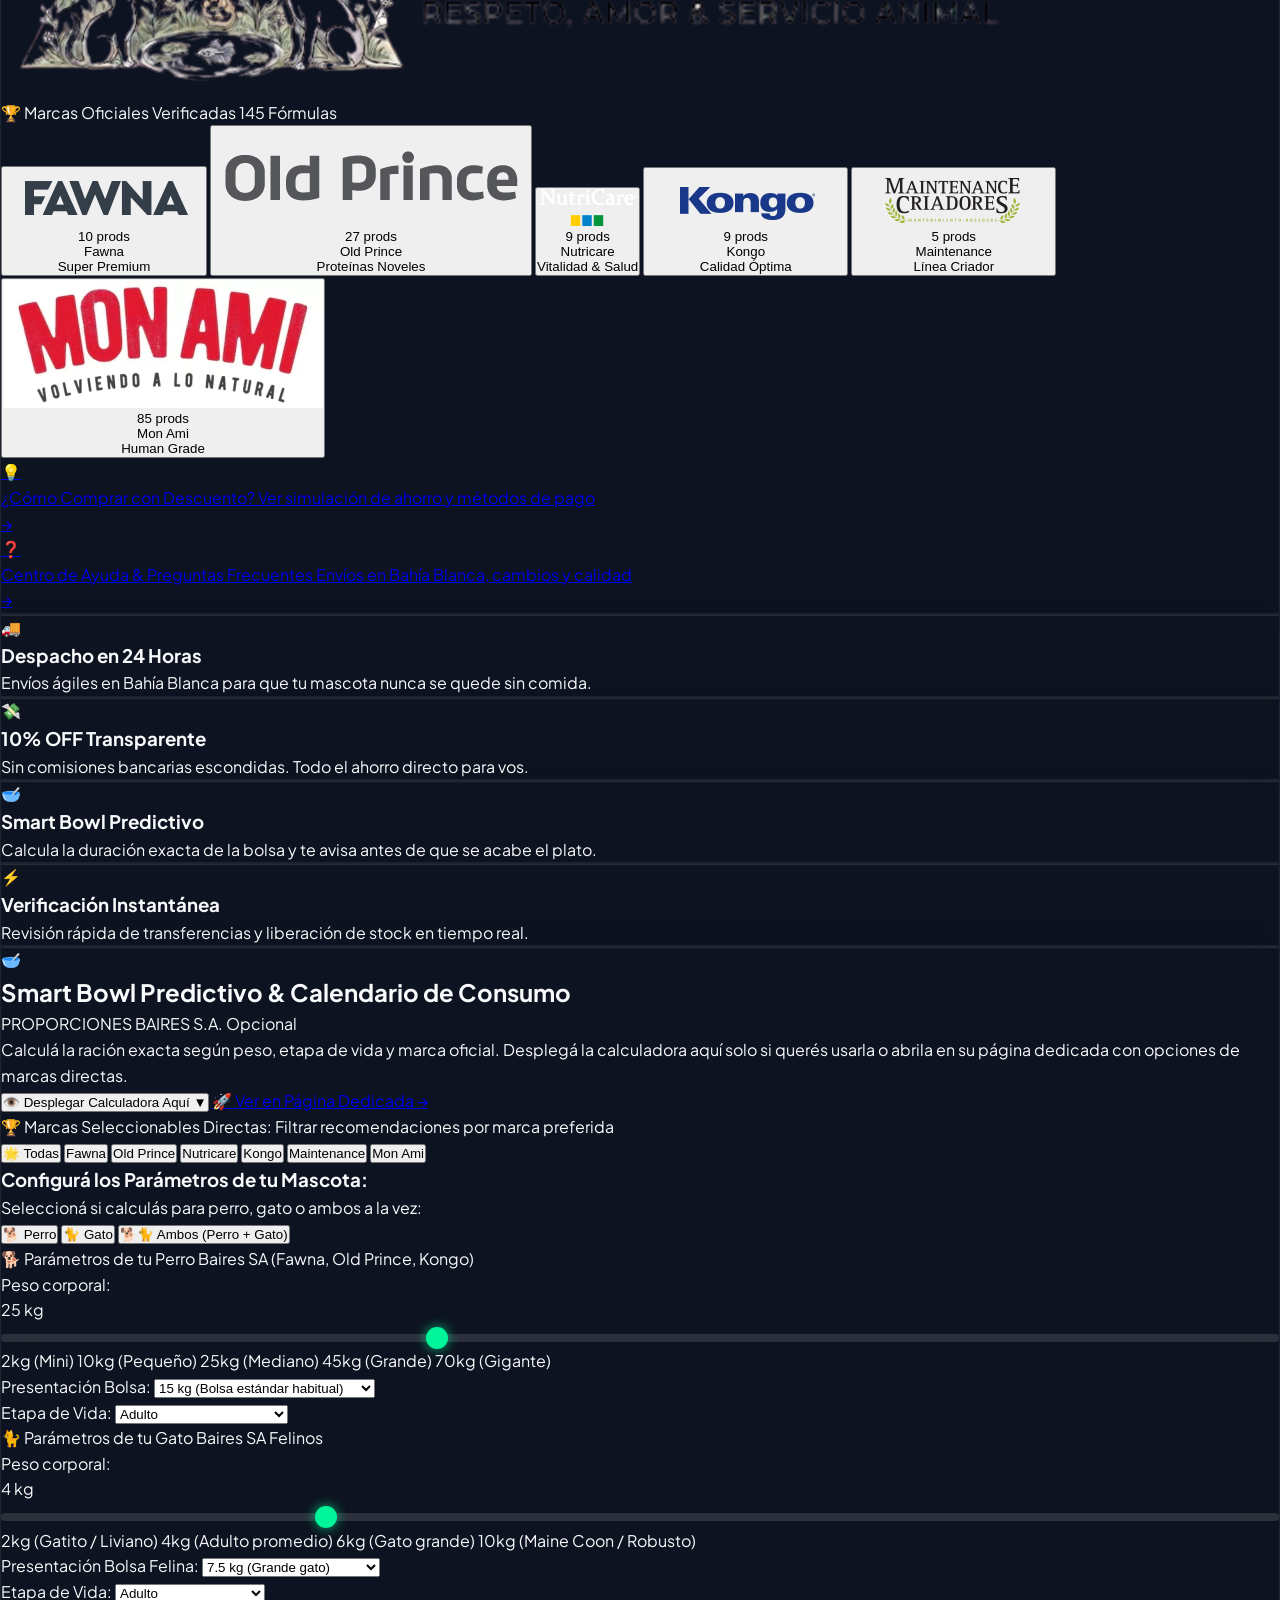
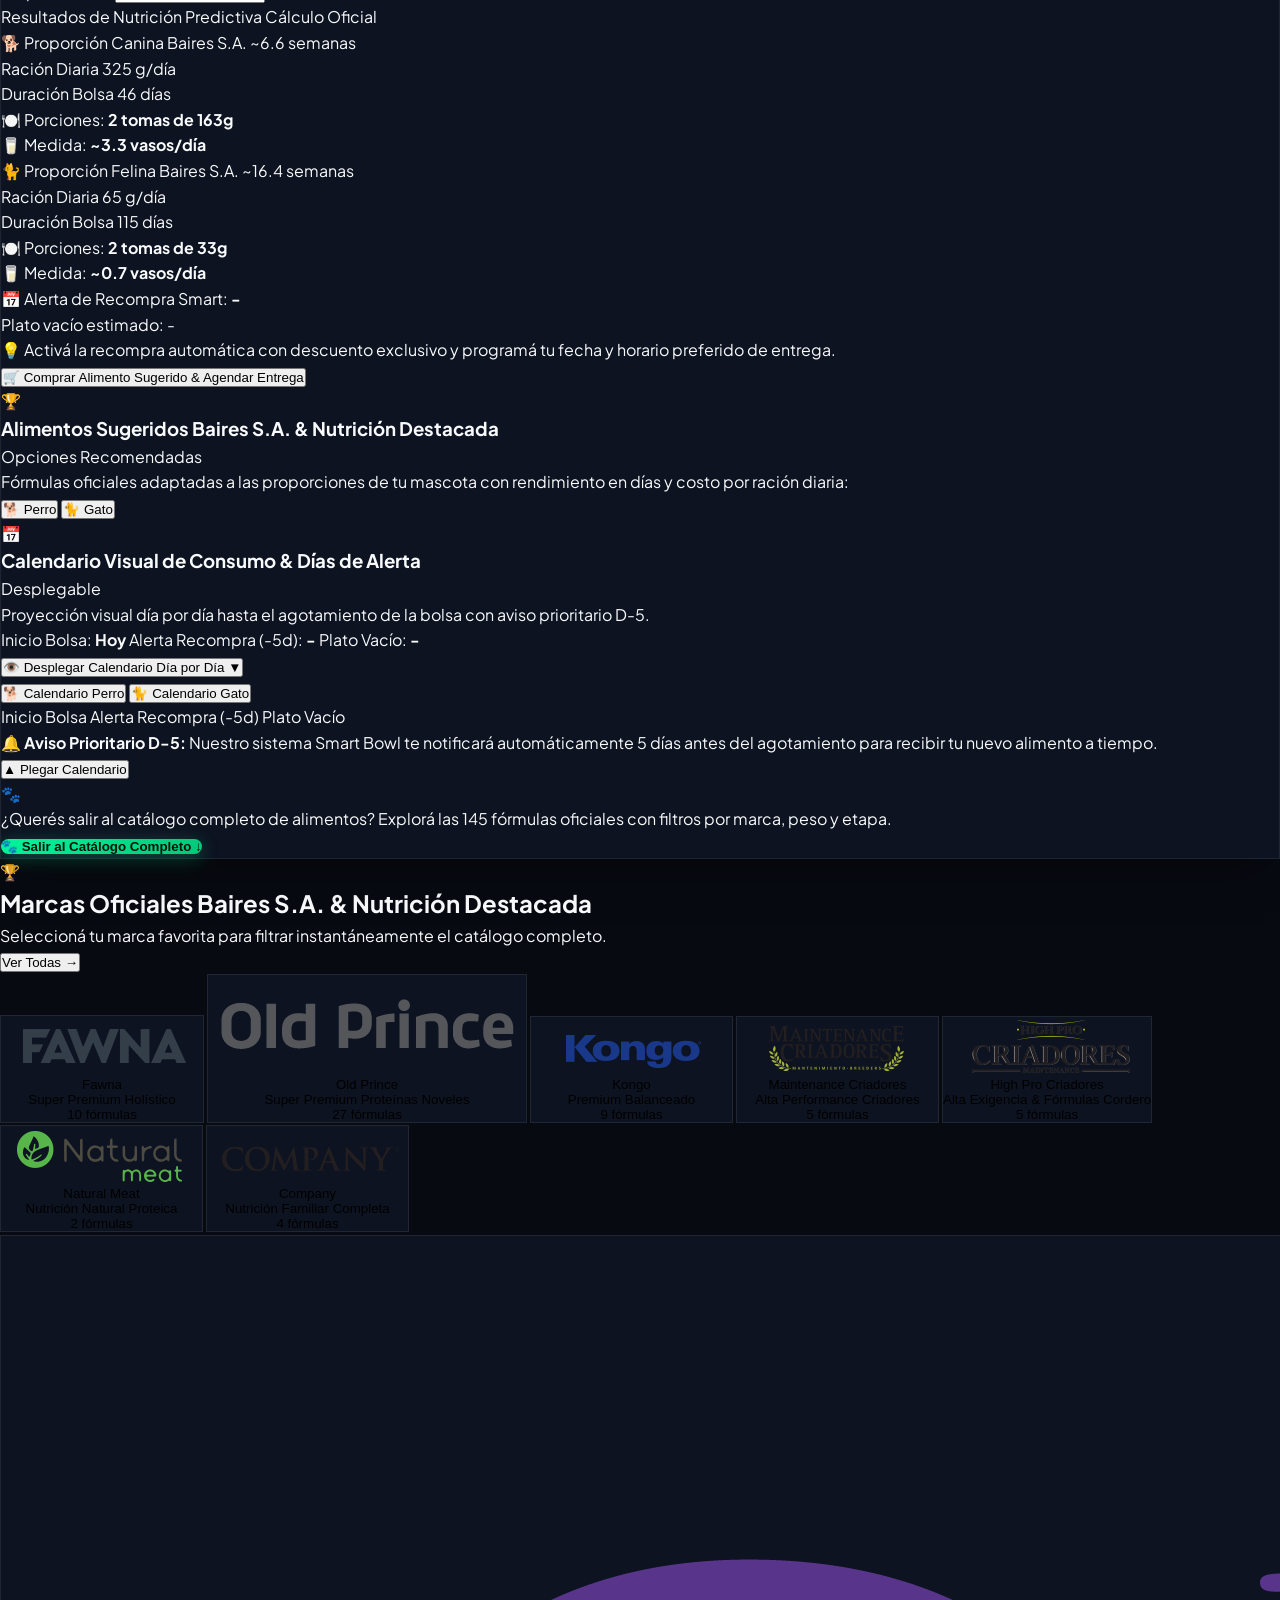
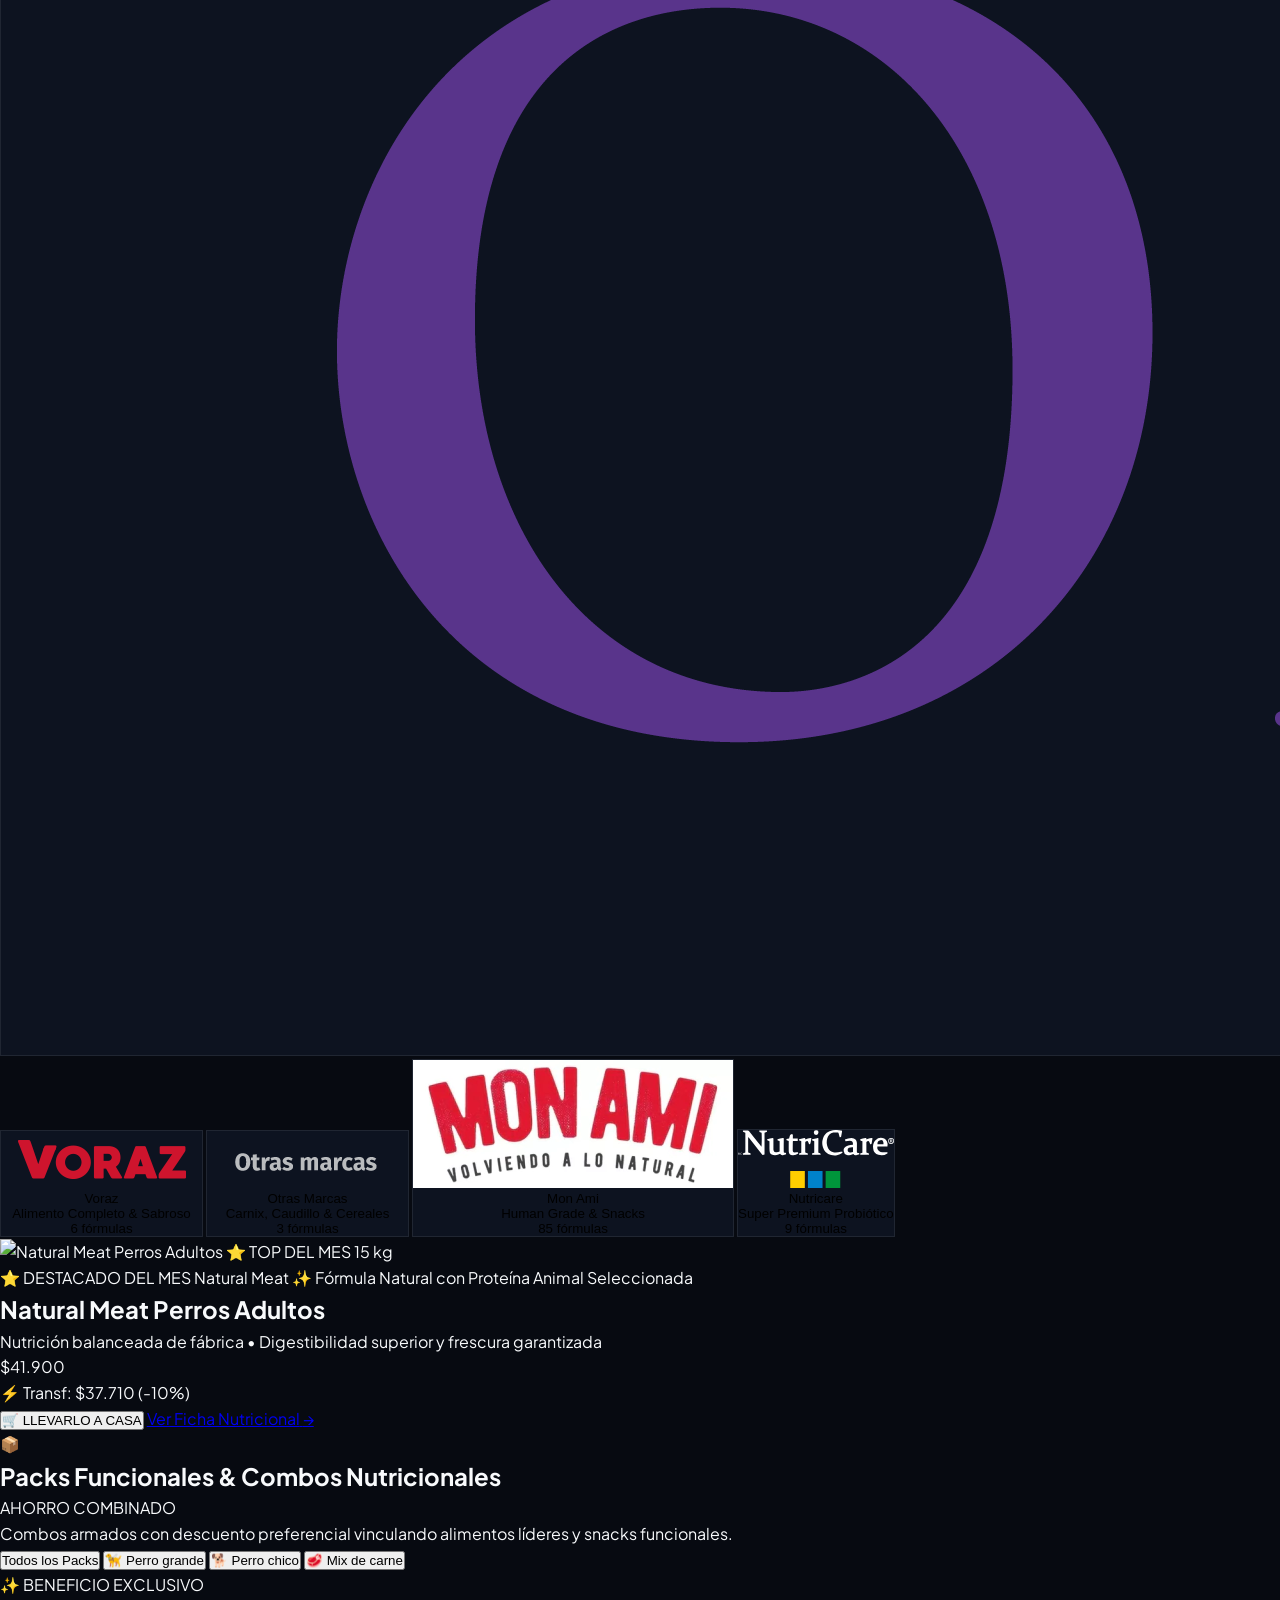
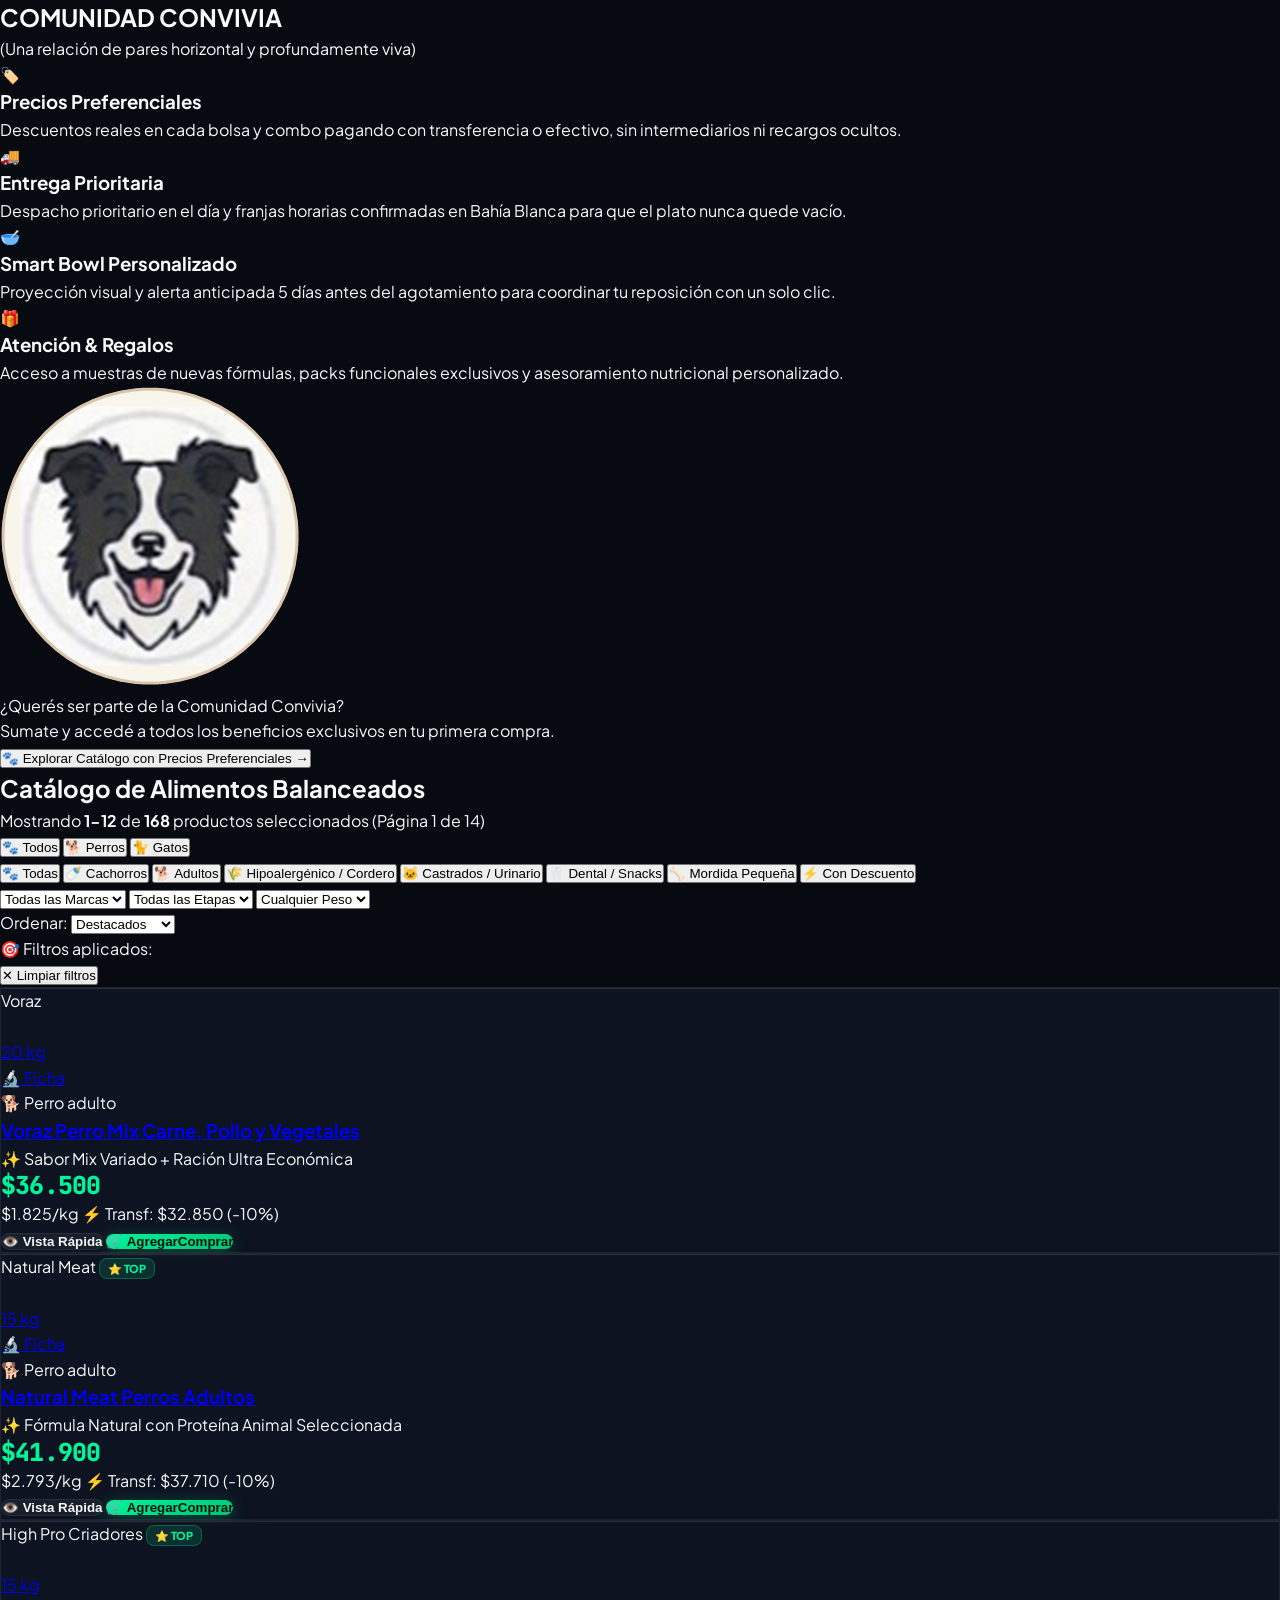
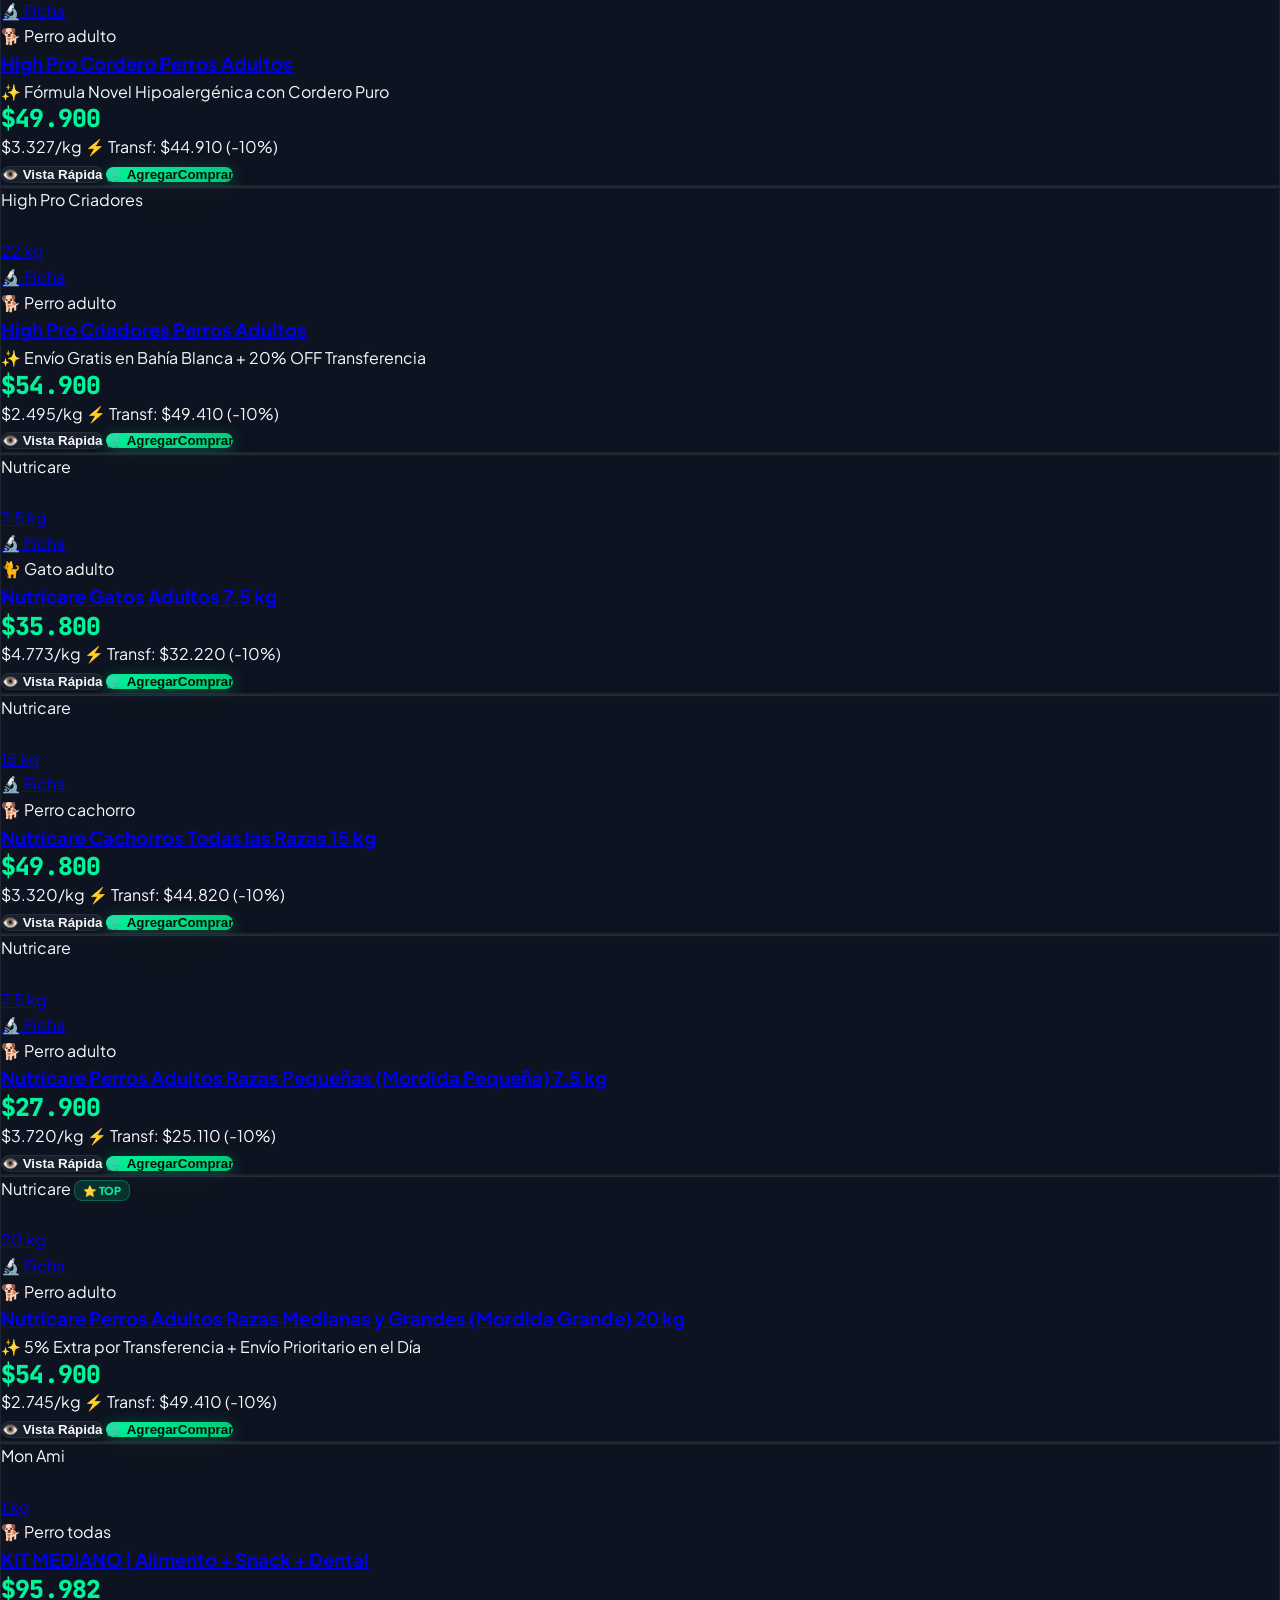
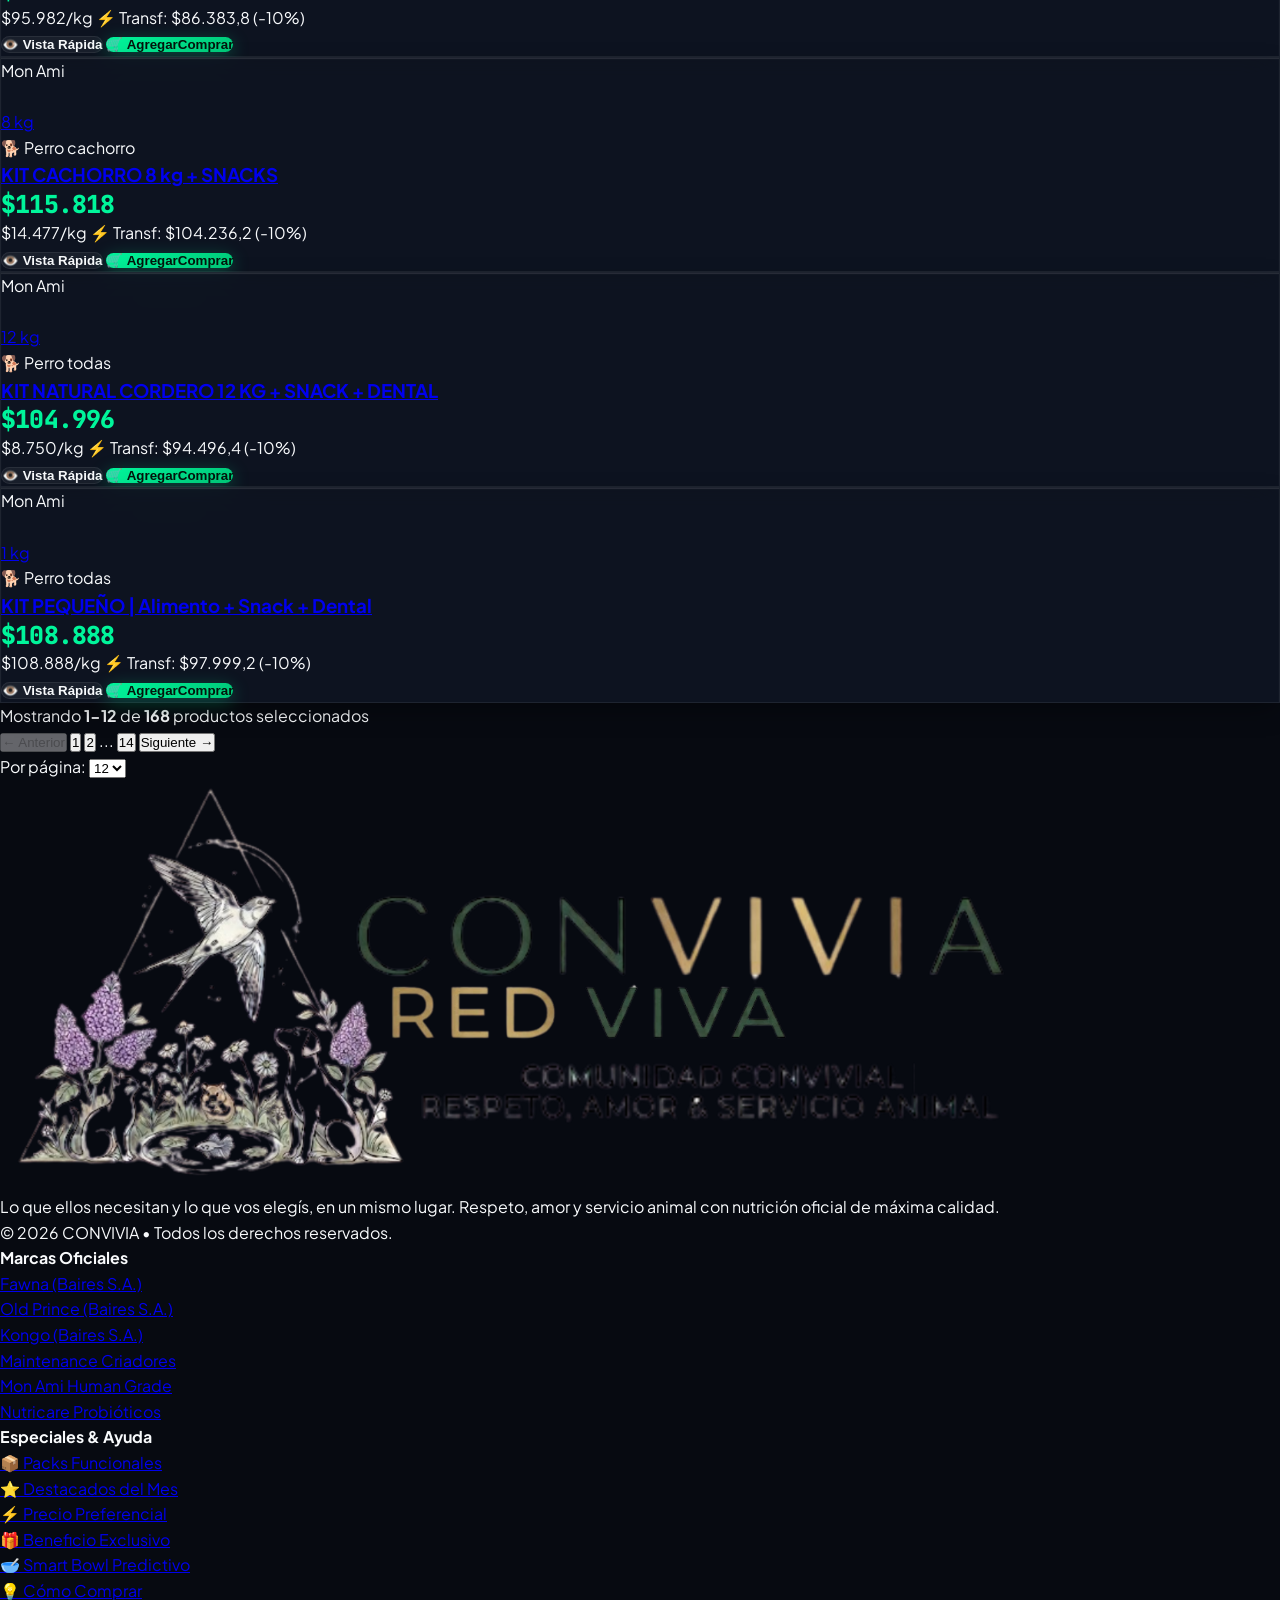
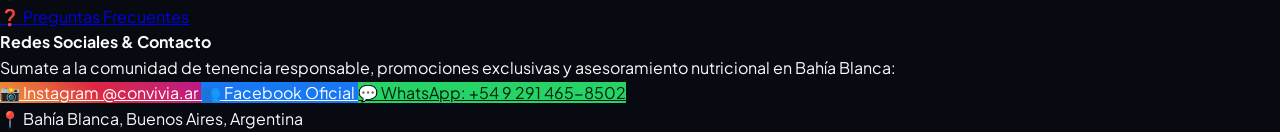
==== commit 48d1f603: "fix: optimizar colocacion de precios en panel, precios limpios en catalogo, calculo de kpis y checko" ====
--- a/index.html
+++ b/index.html
@@ -108,12 +108,12 @@
         
         <!-- Switch Global de Precios Duales: Precio Preferencial vs Tarjeta -->
         <div class="dual-switch-container flex-shrink-0">
-          <button id="switchModePromo" class="dual-switch-btn active" title="Ver Precios Preferenciales por Transferencia o Efectivo">
+          <button id="switchModePromo" class="dual-switch-btn" title="Ver Precios Preferenciales por Transferencia o Efectivo">
             <span id="switchModePromoText">
               <span>⚡</span> <span class="hidden md:inline">Precio </span><span>Preferencial</span>
             </span>
           </button>
-          <button id="switchModeList" class="dual-switch-btn" title="Ver precios de lista para tarjetas y cuotas">
+          <button id="switchModeList" class="dual-switch-btn active" title="Ver precios de lista para tarjetas y cuotas">
             <span>💳 Tarjeta</span>
           </button>
         </div>
@@ -209,10 +209,10 @@
     <div class="p-3.5 border-b border-white/5 bg-white/[0.02]">
       <span class="text-[10px] uppercase font-bold text-gray-400 tracking-wider block mb-1.5">Precios & Descuentos</span>
       <div class="grid grid-cols-2 gap-1.5 bg-black/50 p-1 rounded-xl border border-white/10">
-        <button type="button" onclick="setGlobalPriceMode('promo')" class="py-2 px-2 rounded-lg text-xs font-bold text-center transition-all bg-emerald-500 text-slate-950 shadow drawer-switch-promo">
-          ⚡ Promo (-5%)
+        <button type="button" onclick="setGlobalPriceMode('promo')" class="py-2 px-2 rounded-lg text-xs font-bold text-center transition-all text-gray-400 hover:text-white drawer-switch-promo">
+          ⚡ Promo (-10%)
         </button>
-        <button type="button" onclick="setGlobalPriceMode('list')" class="py-2 px-2 rounded-lg text-xs font-bold text-center transition-all text-gray-400 hover:text-white drawer-switch-list">
+        <button type="button" onclick="setGlobalPriceMode('list')" class="py-2 px-2 rounded-lg text-xs font-bold text-center transition-all bg-purple-500 text-white shadow drawer-switch-list">
           💳 Lista (Tarjetas)
         </button>
       </div>
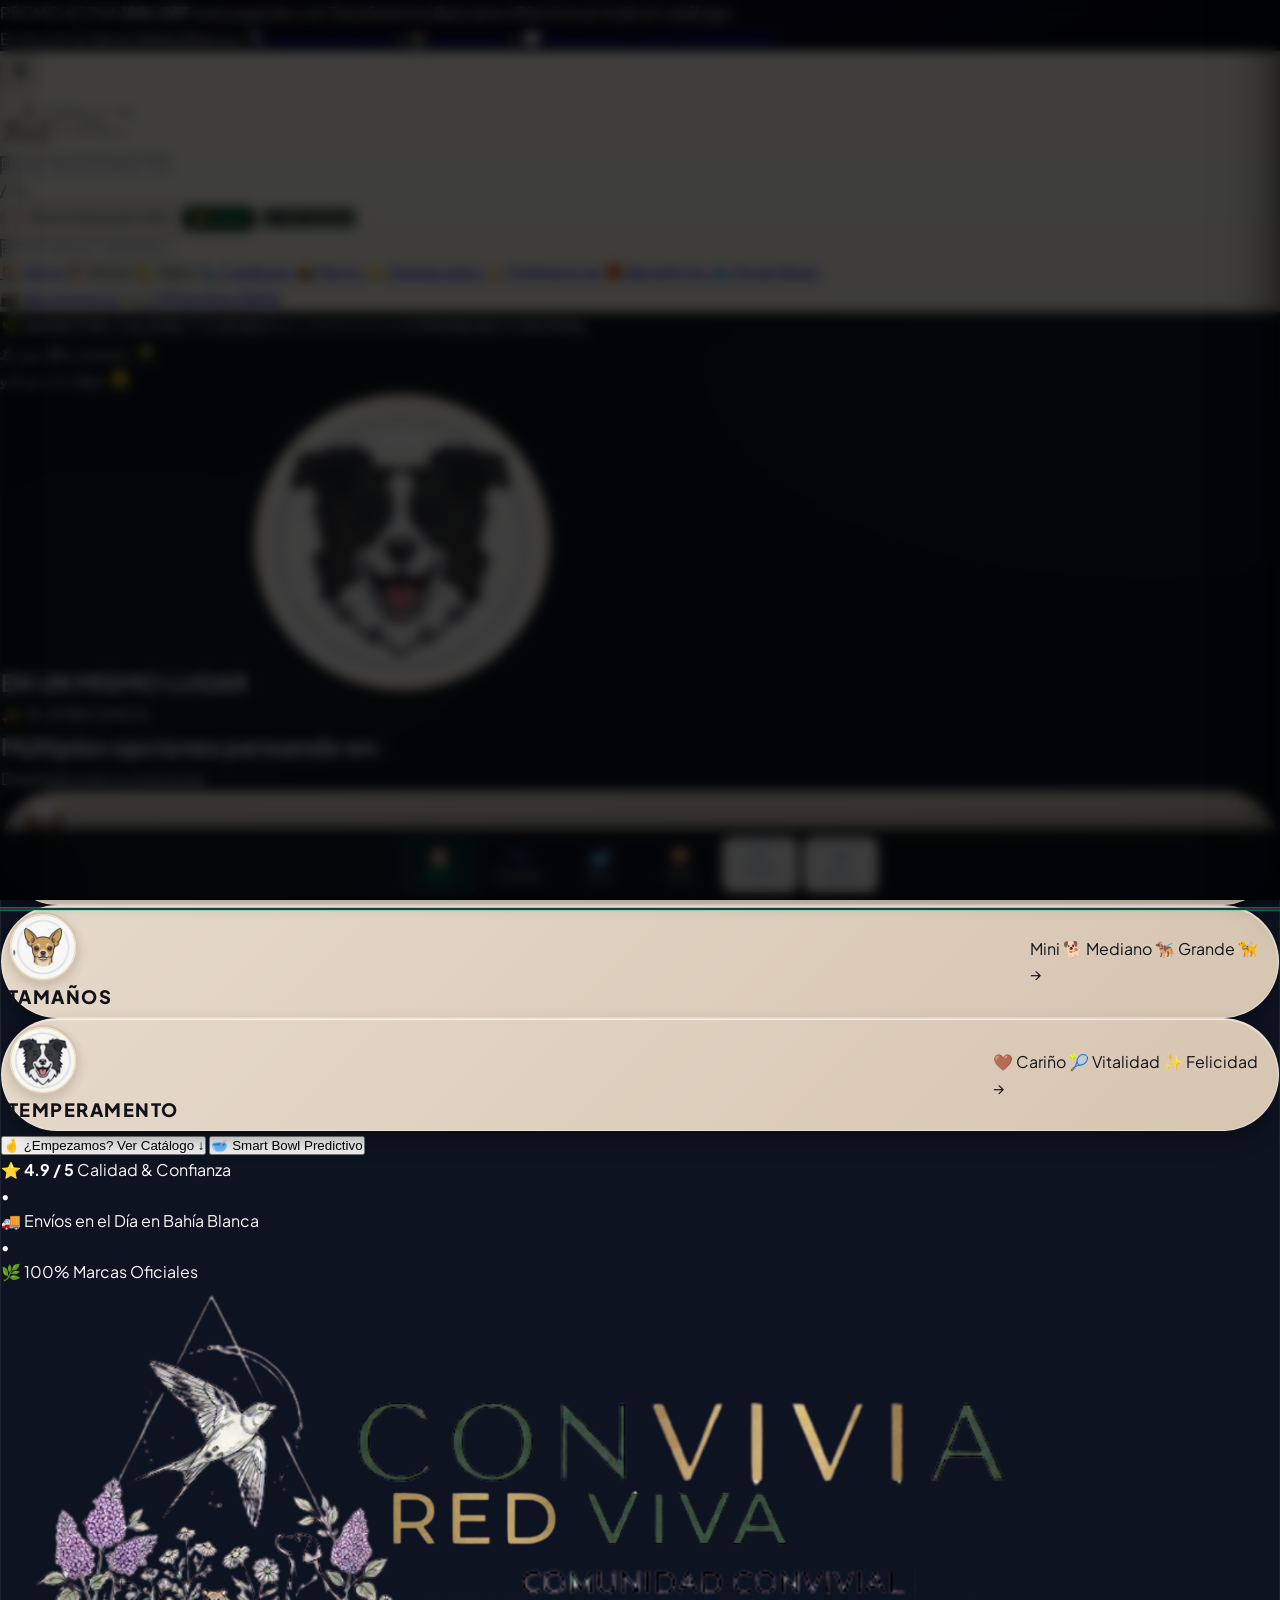
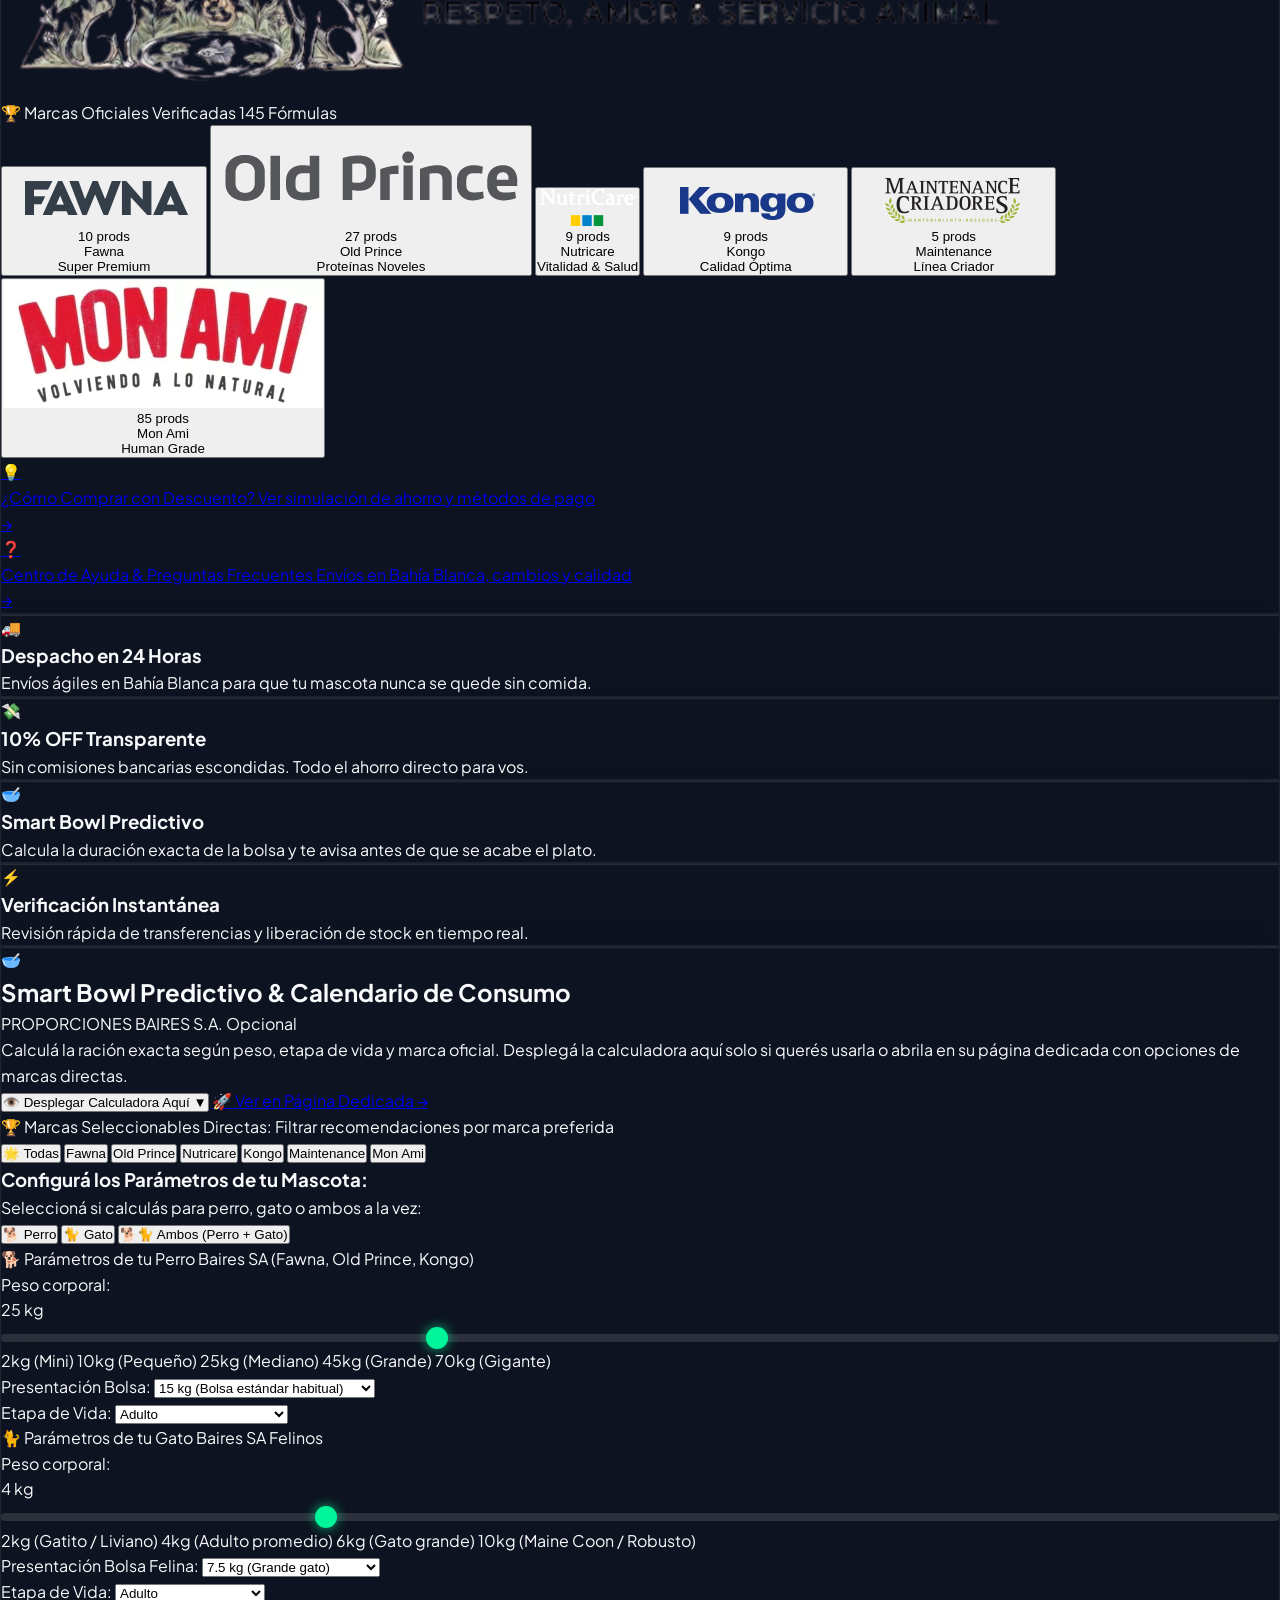
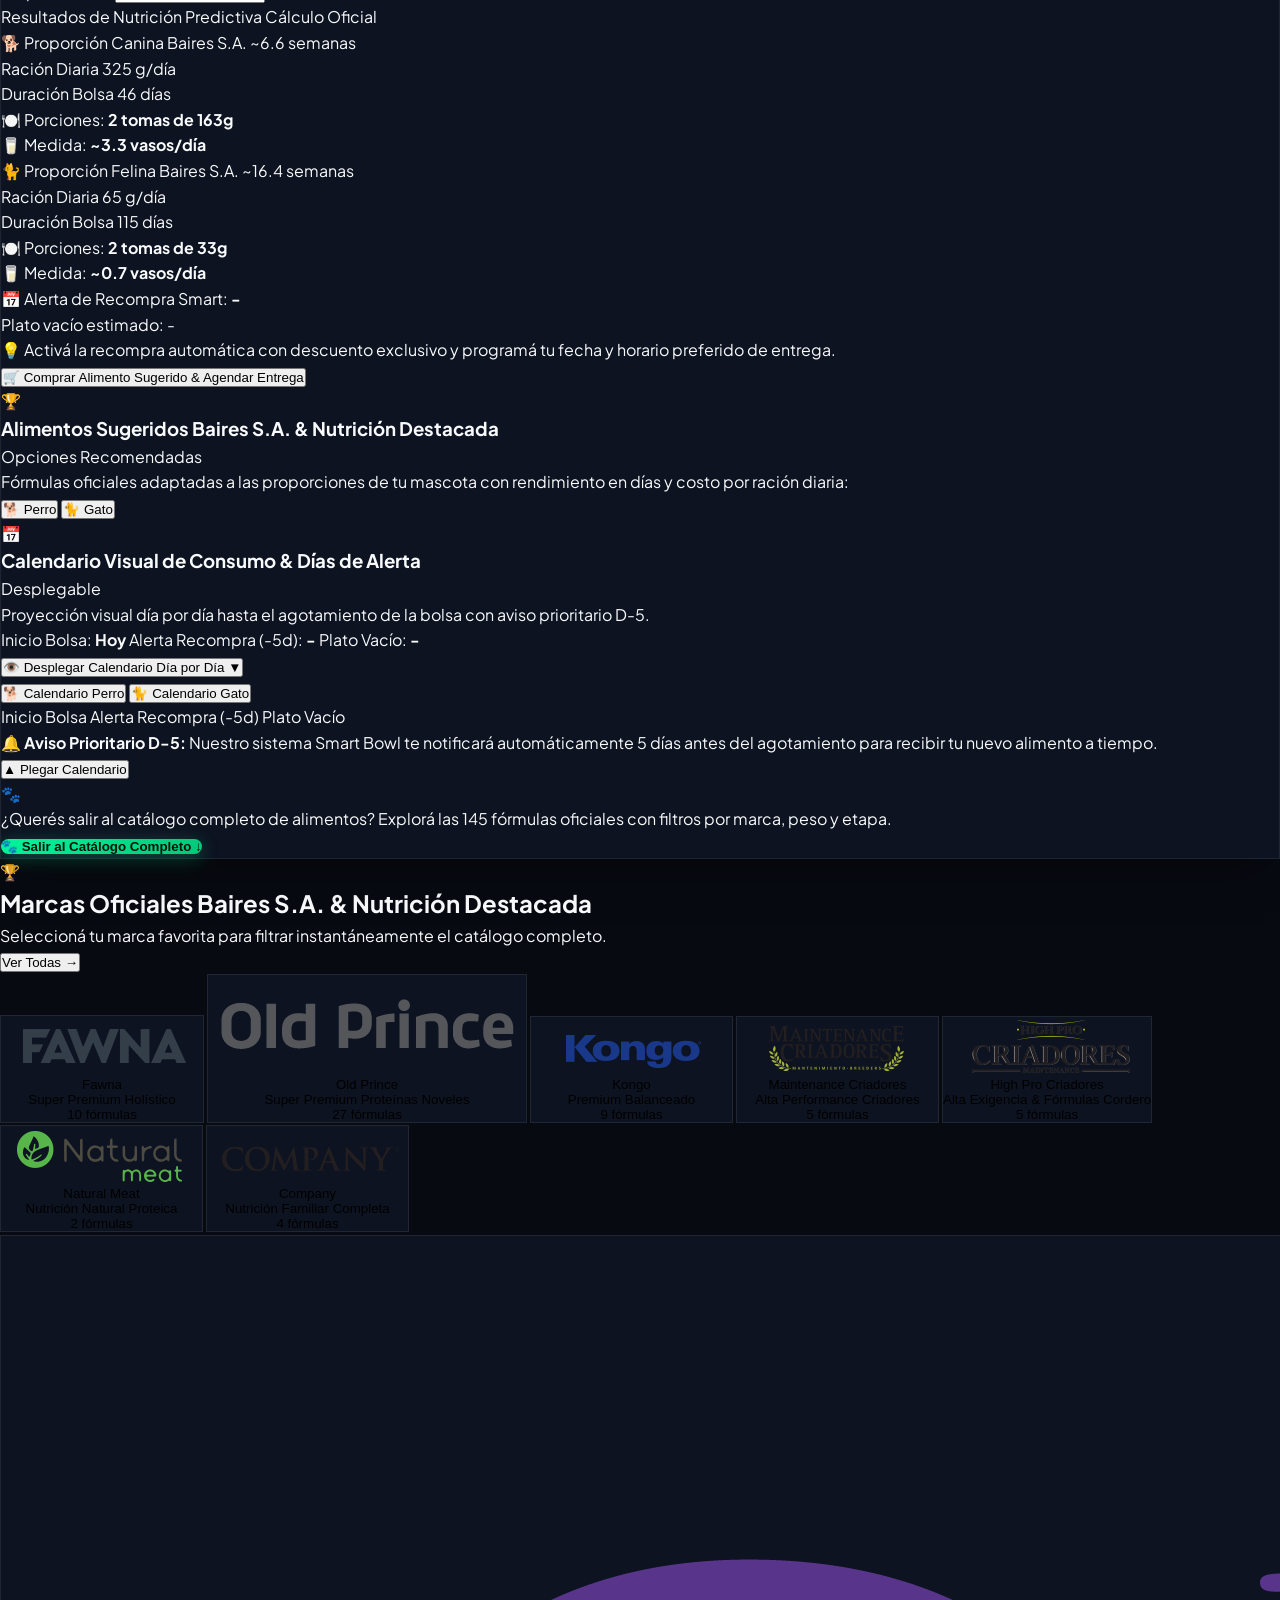
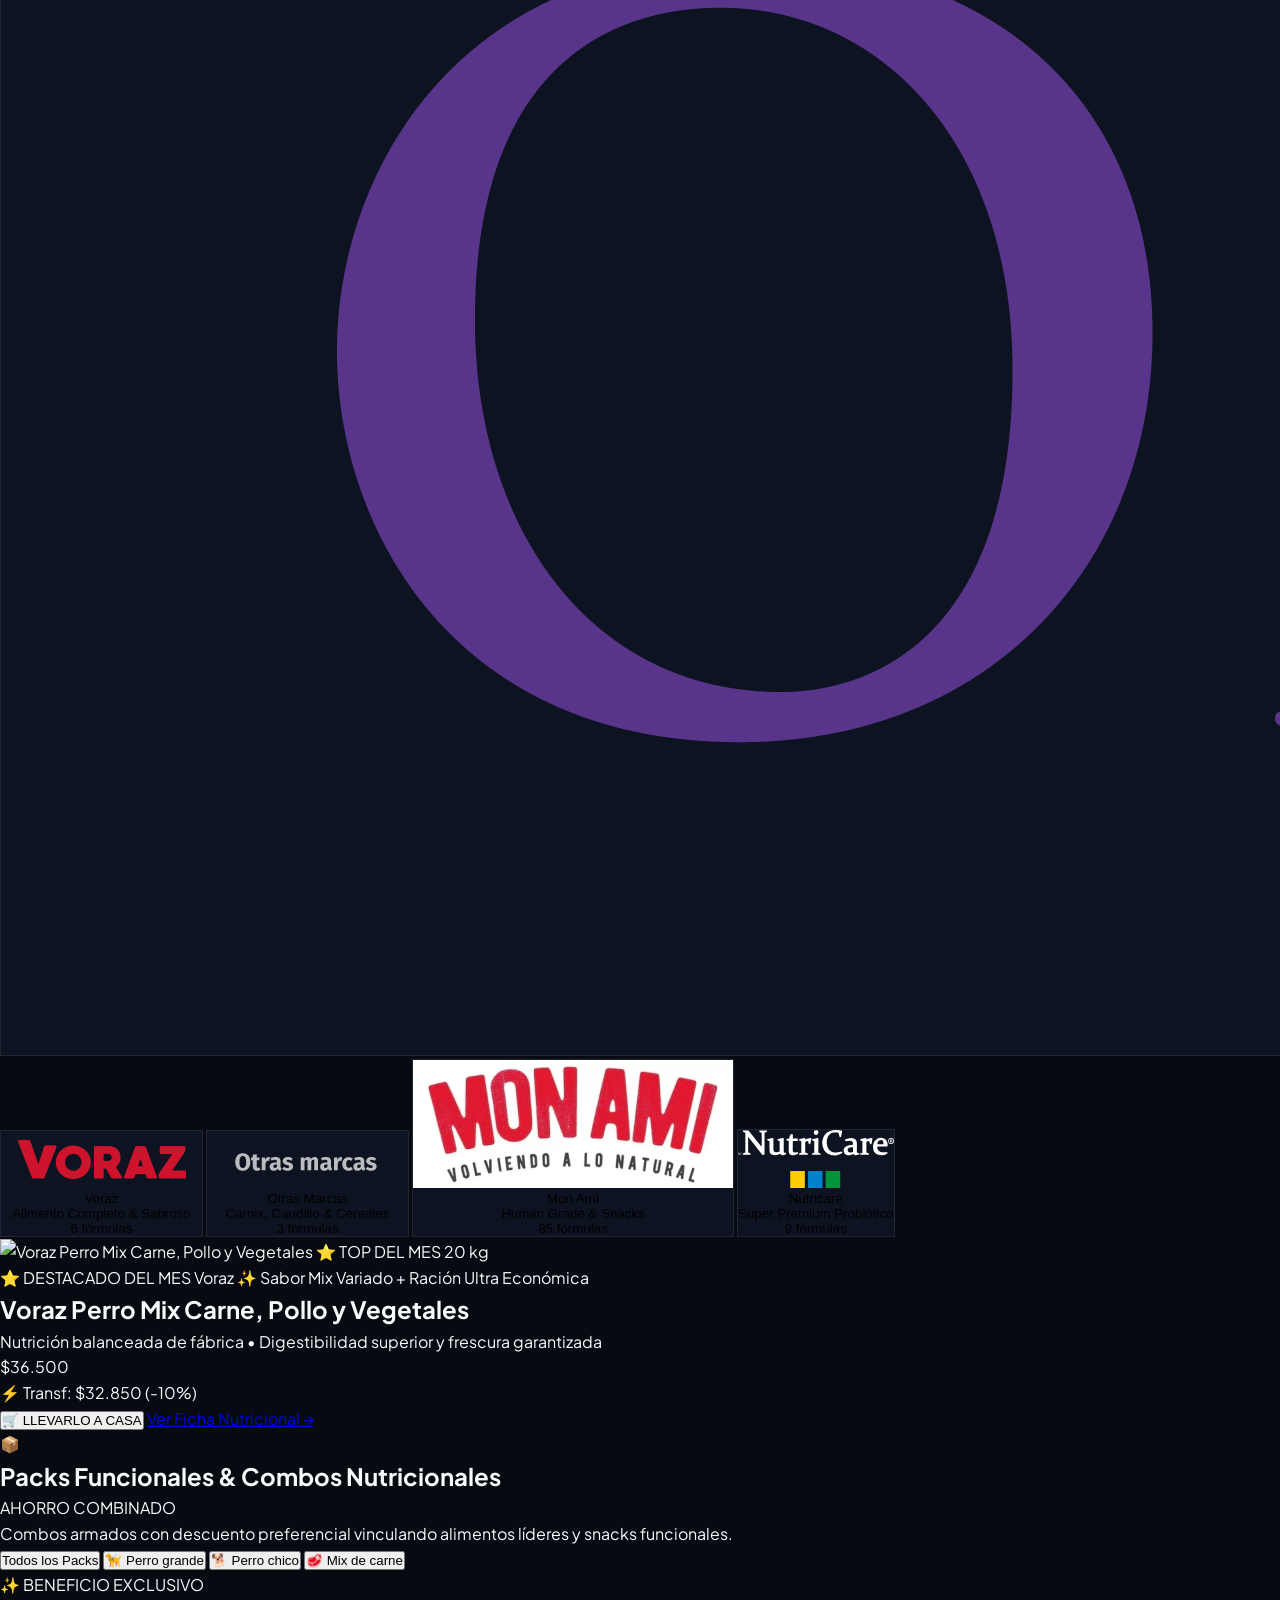
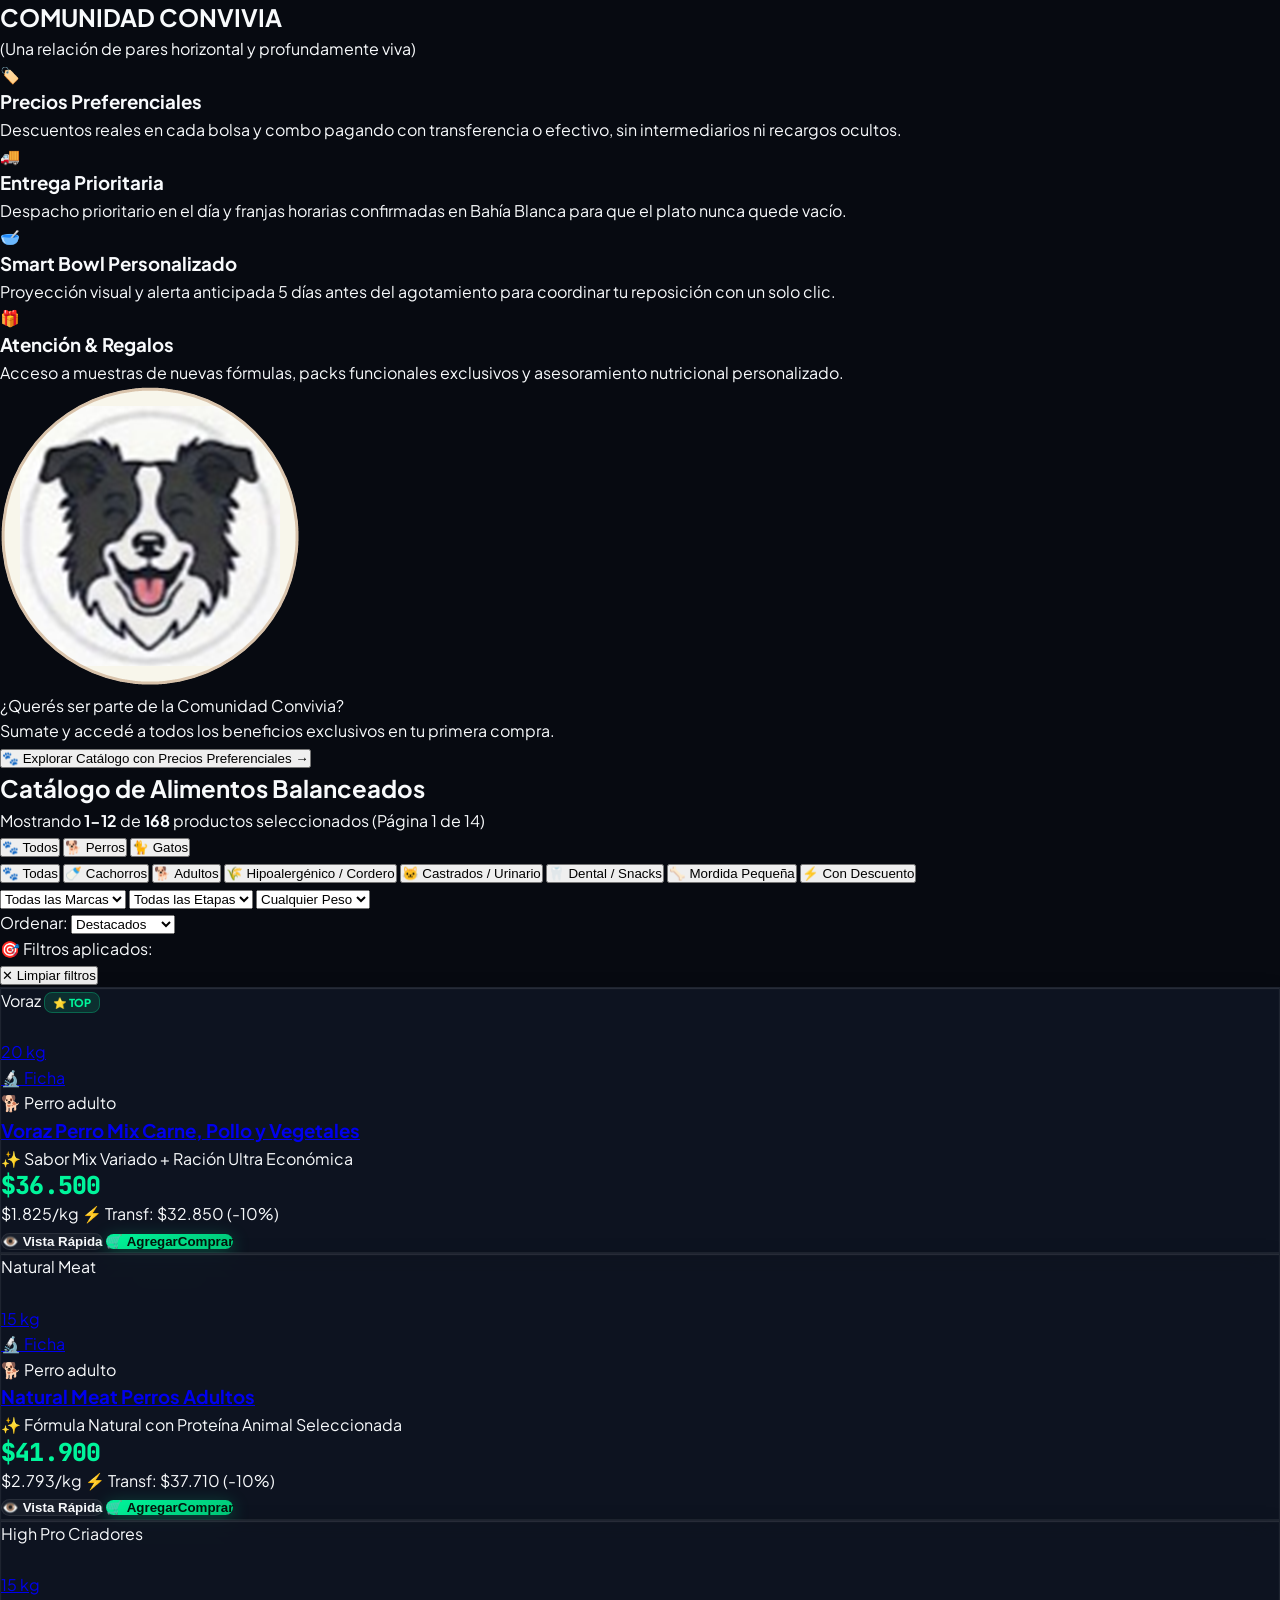
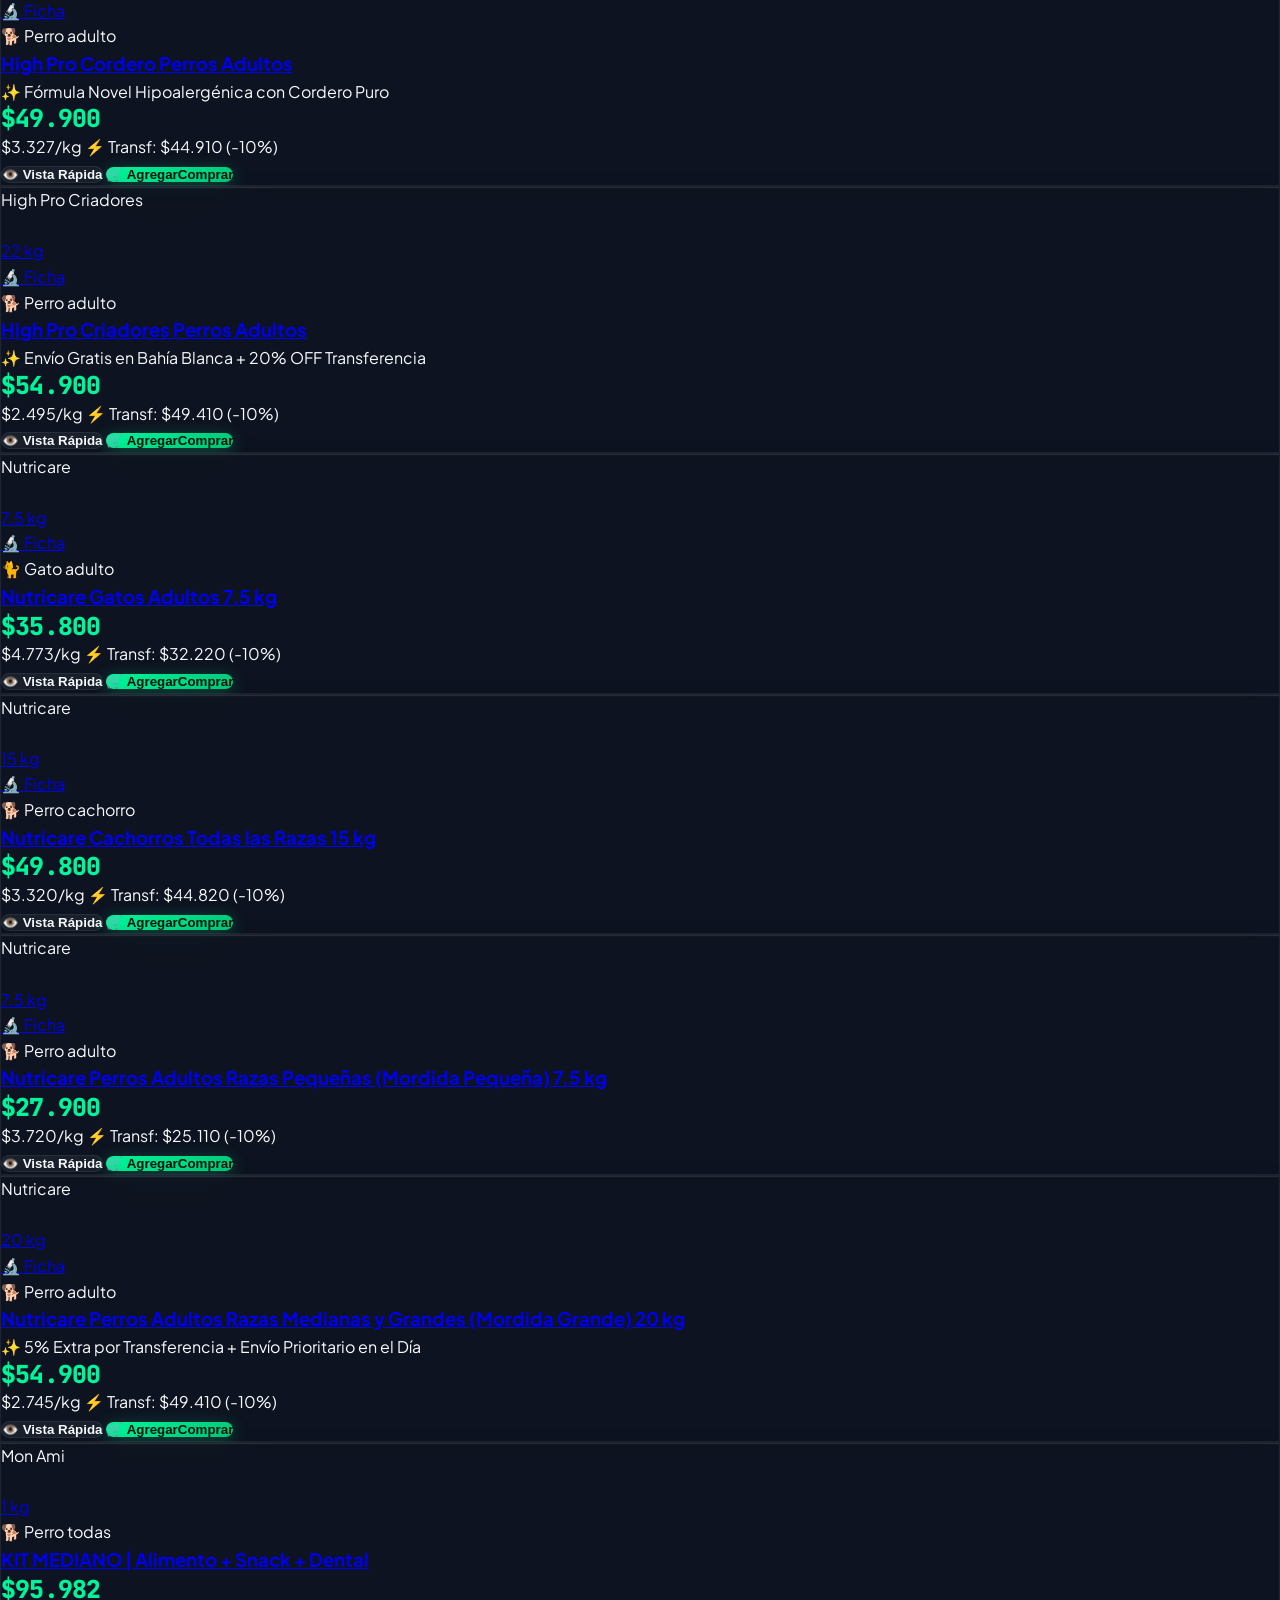
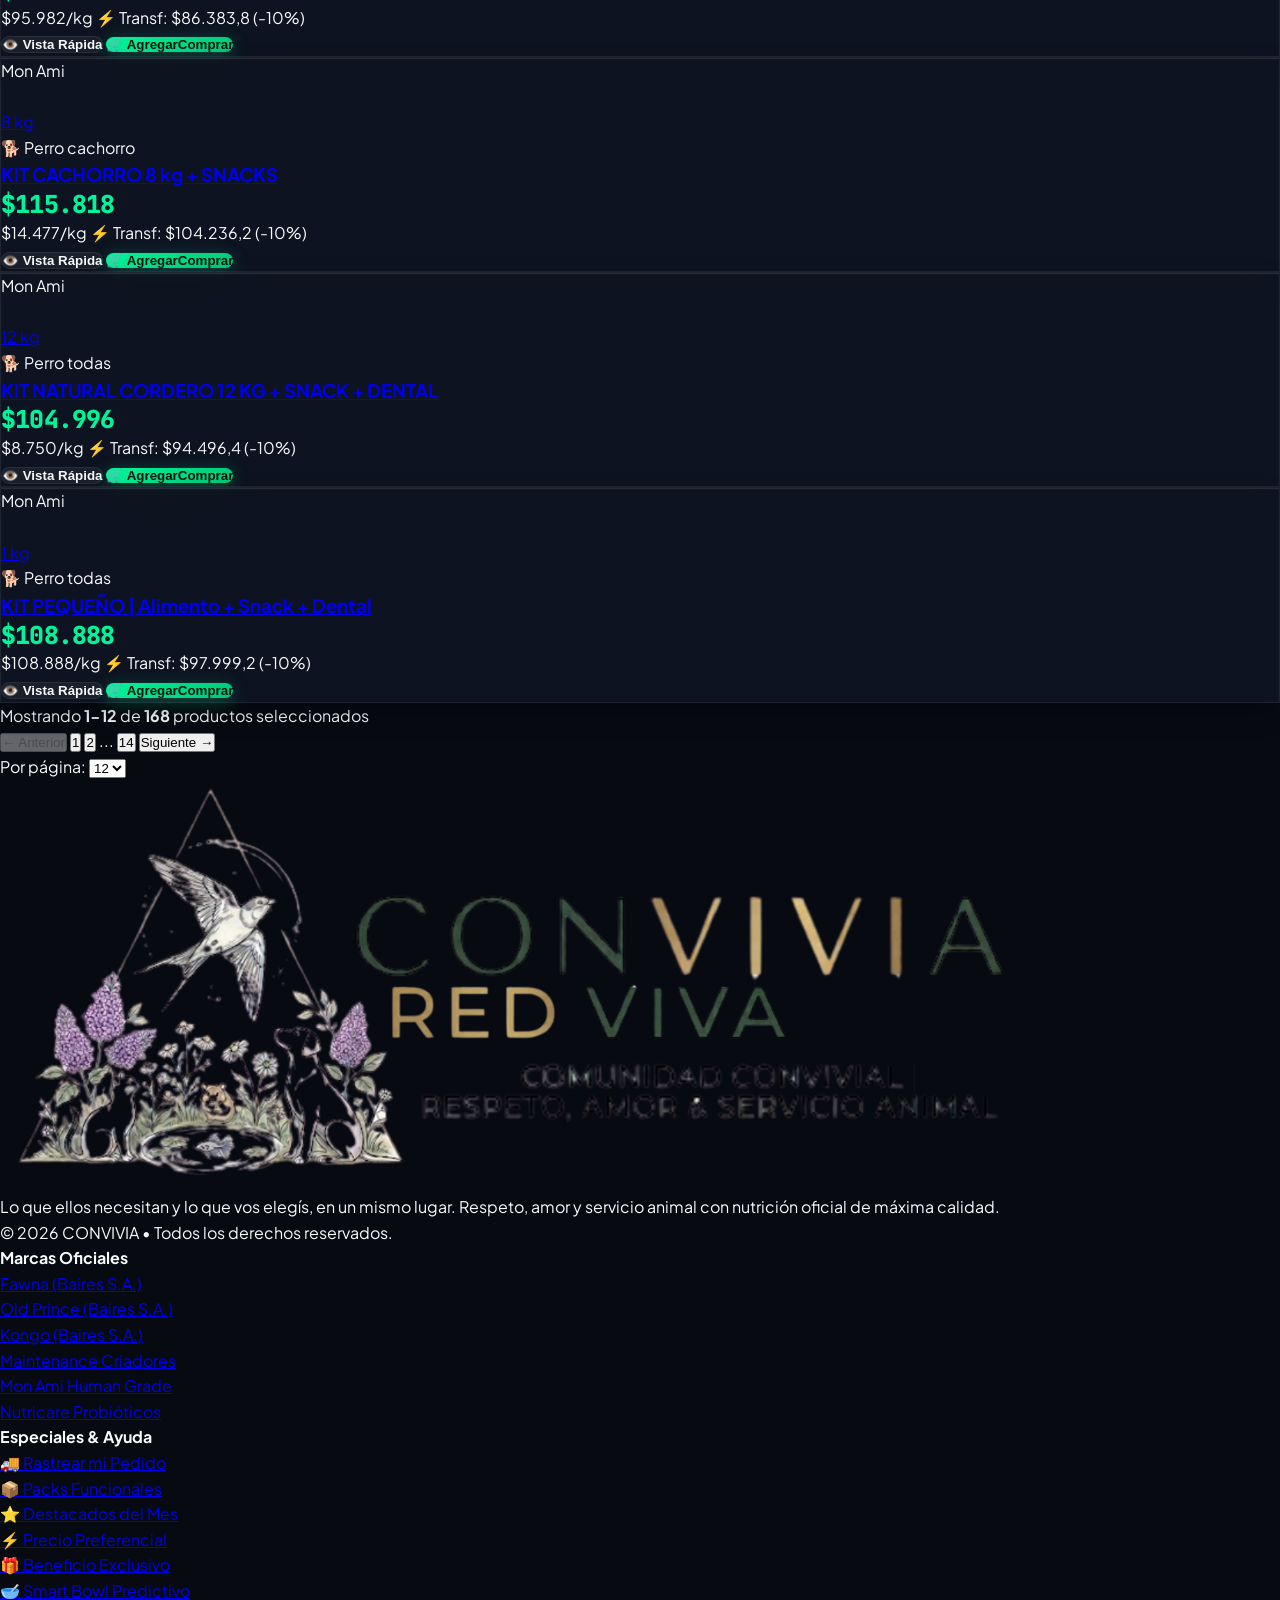
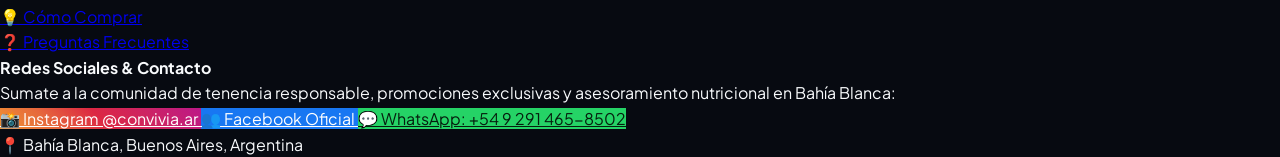
==== commit f66e3497: "feat: Integracion nativa Telegram Bot interactivo, soporte serverless Vercel, portal publico de rast" ====
--- a/index.html
+++ b/index.html
@@ -57,6 +57,10 @@
       <div class="hidden md:flex items-center gap-3.5 text-gray-400 text-[11px]">
         <span id="shippingTopText">🚚 Envíos en el día en Bahía Blanca</span>
         <span>•</span>
+        <a href="/rastreo.html" class="hover:text-emerald-400 text-gray-300 flex items-center gap-1 font-semibold transition-colors" title="Rastrear mi pedido">
+          <span>🔍</span> <span>Rastrear Pedido</span>
+        </a>
+        <span>•</span>
         <a href="https://instagram.com/convivia.ar" target="_blank" rel="noopener noreferrer" class="hover:text-pink-400 text-gray-300 flex items-center gap-1 font-semibold transition-colors" title="Instagram Oficial CONVIVIA">
           <span>📸</span> <span>Instagram</span>
         </a>
@@ -239,6 +243,16 @@
             <span>Catálogo Completo</span>
           </div>
           <span class="text-gray-500 text-xs">→</span>
+        </a>
+        <a href="/rastreo.html" onclick="closeMobileMenu()" class="drawer-nav-item">
+          <div class="flex items-center gap-2.5">
+            <span class="text-base">🚚</span>
+            <div>
+              <span class="block text-xs font-bold text-white">Rastrear mi Pedido</span>
+              <span class="block text-[10px] text-emerald-400">Estado y despacho en vivo</span>
+            </div>
+          </div>
+          <span class="text-emerald-400 text-xs">→</span>
         </a>
         
         <!-- Chips Perro / Gato directos -->
@@ -1674,6 +1688,7 @@
       <div class="space-y-2">
         <h4 class="font-bold text-white text-xs uppercase tracking-wider">Especiales & Ayuda</h4>
         <ul class="space-y-1.5 text-gray-400">
+          <li><a href="/rastreo.html" class="hover:text-emerald-400 transition-colors font-medium">🚚 Rastrear mi Pedido</a></li>
           <li><a href="/packs-funcionales.html" class="hover:text-emerald-400 transition-colors">📦 Packs Funcionales</a></li>
           <li><a href="/destacados-del-mes.html" class="hover:text-emerald-400 transition-colors">⭐ Destacados del Mes</a></li>
           <li><a href="/precio-preferencial.html" class="hover:text-emerald-400 transition-colors">⚡ Precio Preferencial</a></li>
@@ -2083,8 +2098,11 @@
         <a id="successWhatsappLink" href="#" target="_blank" class="flex-1 py-3 bg-emerald-500 hover:bg-emerald-400 text-slate-950 font-black rounded-xl text-xs text-center flex items-center justify-center gap-2 transition-colors shadow-lg">
           <span>💬 Abrir WhatsApp</span>
         </a>
+        <a id="successTrackOrderLink" href="/rastreo.html" target="_blank" class="py-3 px-4 bg-teal-600 hover:bg-teal-500 text-white font-bold rounded-xl text-xs flex items-center justify-center gap-1.5 transition-all shadow-md" title="Rastrear estado y despacho en tiempo real">
+          <span>🚚 Rastrear Pedido</span>
+        </a>
         <button type="button" onclick="Checkout.downloadOrderPdf()" class="py-3 px-4 bg-purple-600 hover:bg-purple-500 text-white font-bold rounded-xl text-xs flex items-center justify-center gap-2 transition-all shadow-md cursor-pointer" title="Descargar comprobante en PDF con toda la información">
-          <span>📄 Descargar Comprobante PDF</span>
+          <span>📄 Comprobante PDF</span>
         </button>
         <button id="closeSuccessModalBtn" class="px-4 py-3 btn-subtle text-xs font-semibold">
           Cerrar
--- a/assets/css/style.css
+++ b/assets/css/style.css
@@ -336,8 +336,6 @@
     font-size: 14px !important;
   }
 }
-  transform: scale(1.2);
-}
 
 /* Custom Scrollbars */
 ::-webkit-scrollbar {
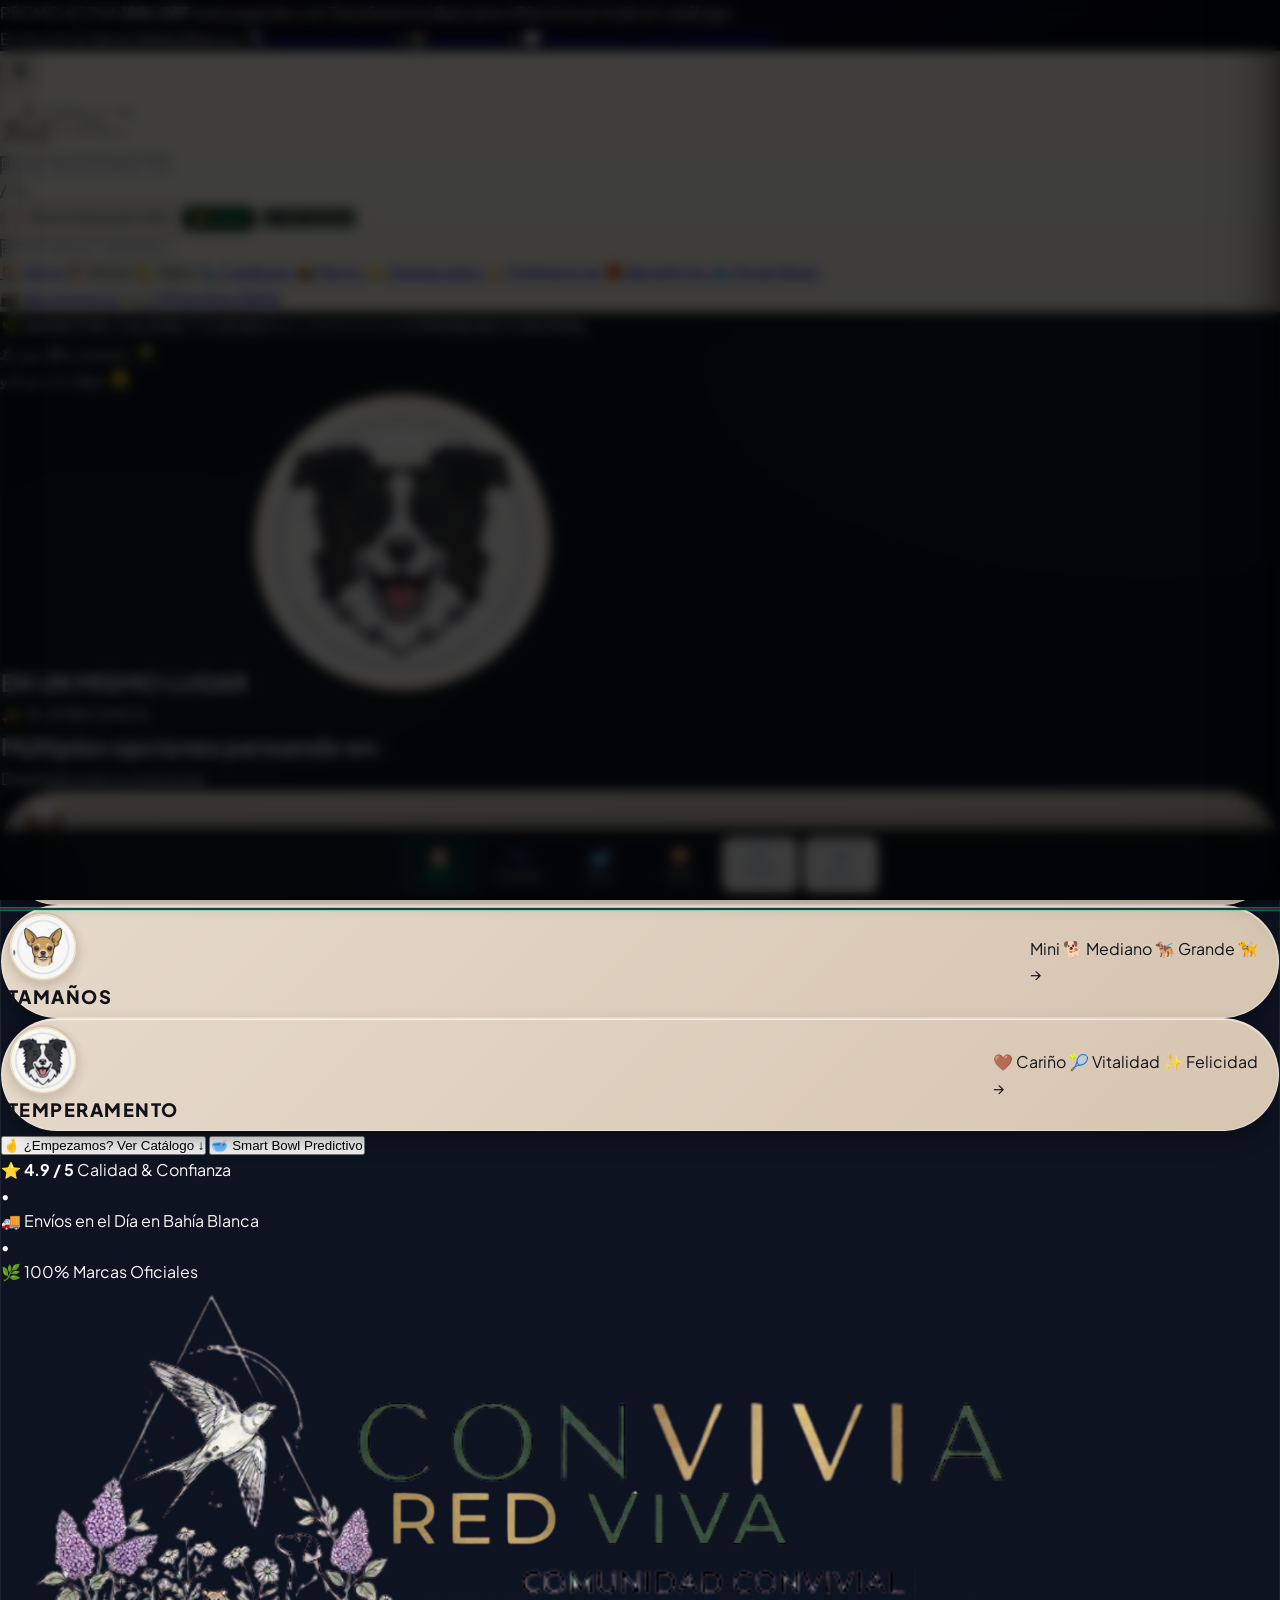
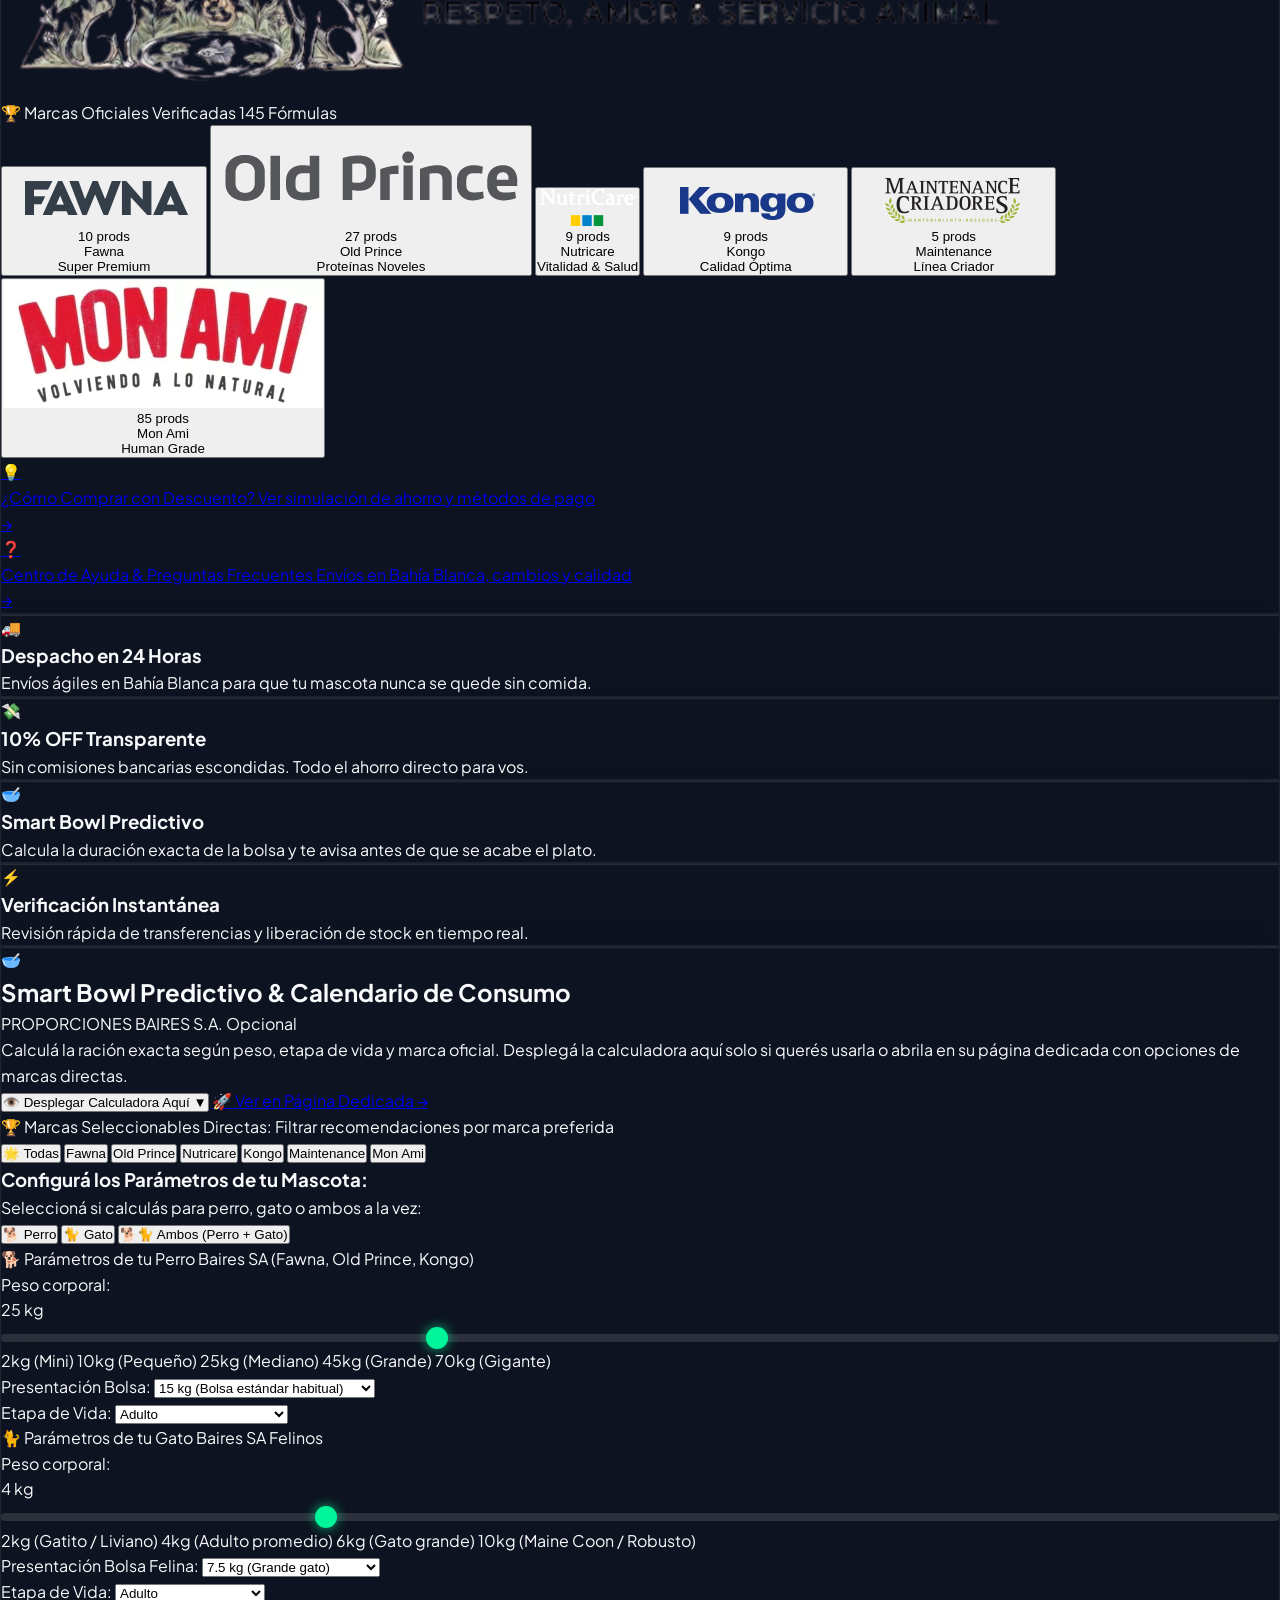
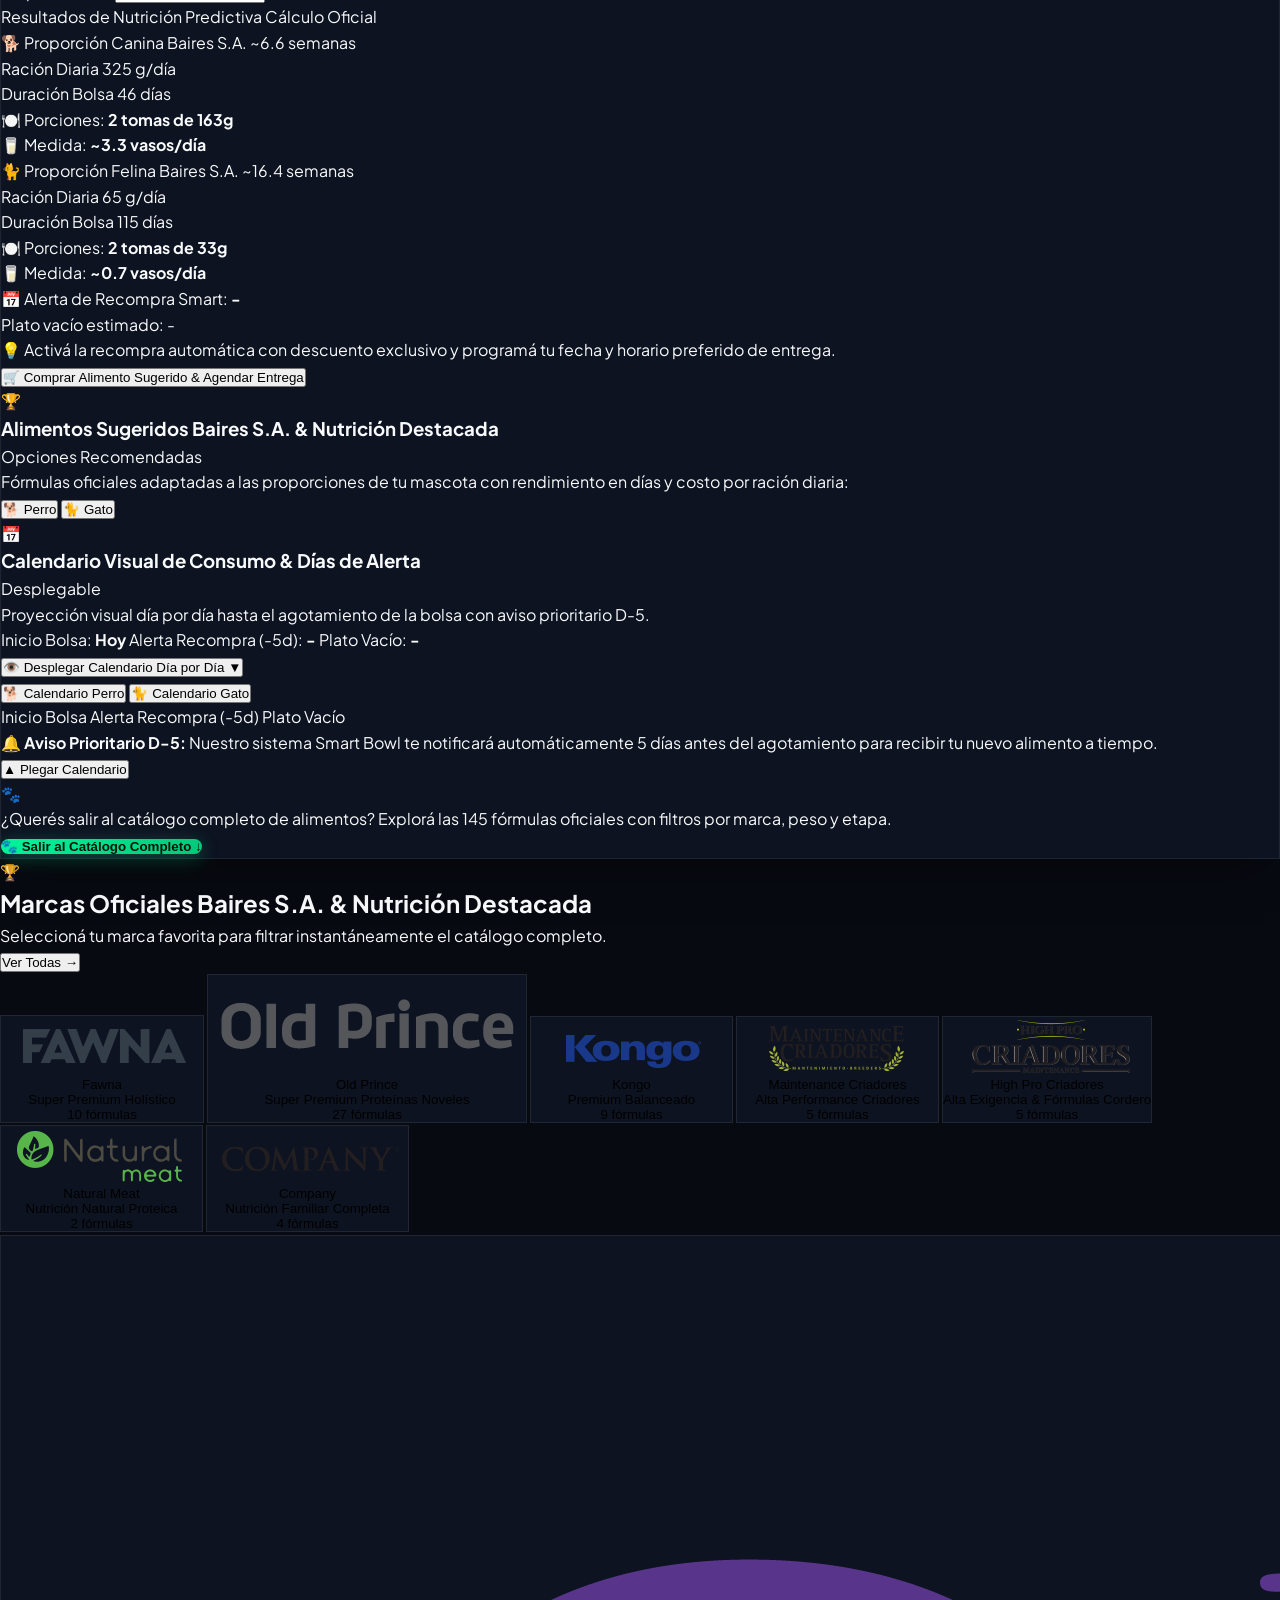
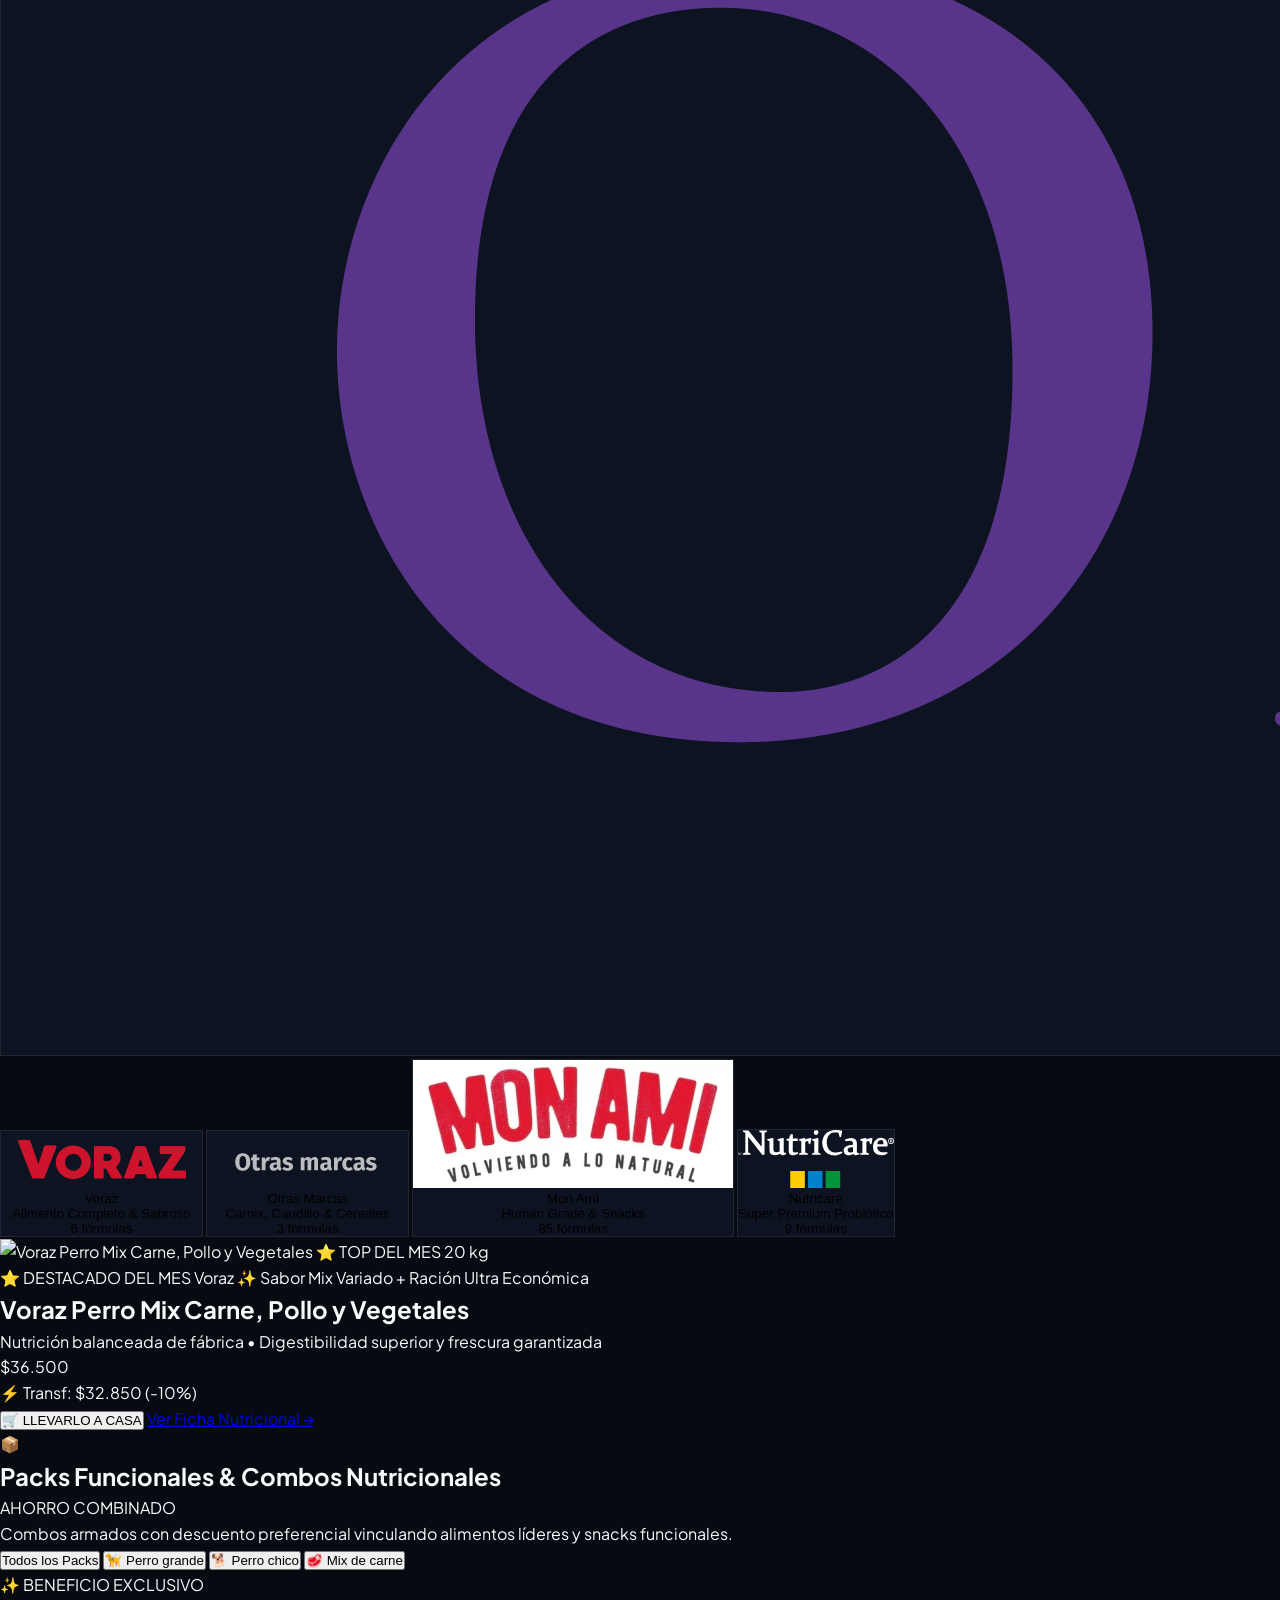
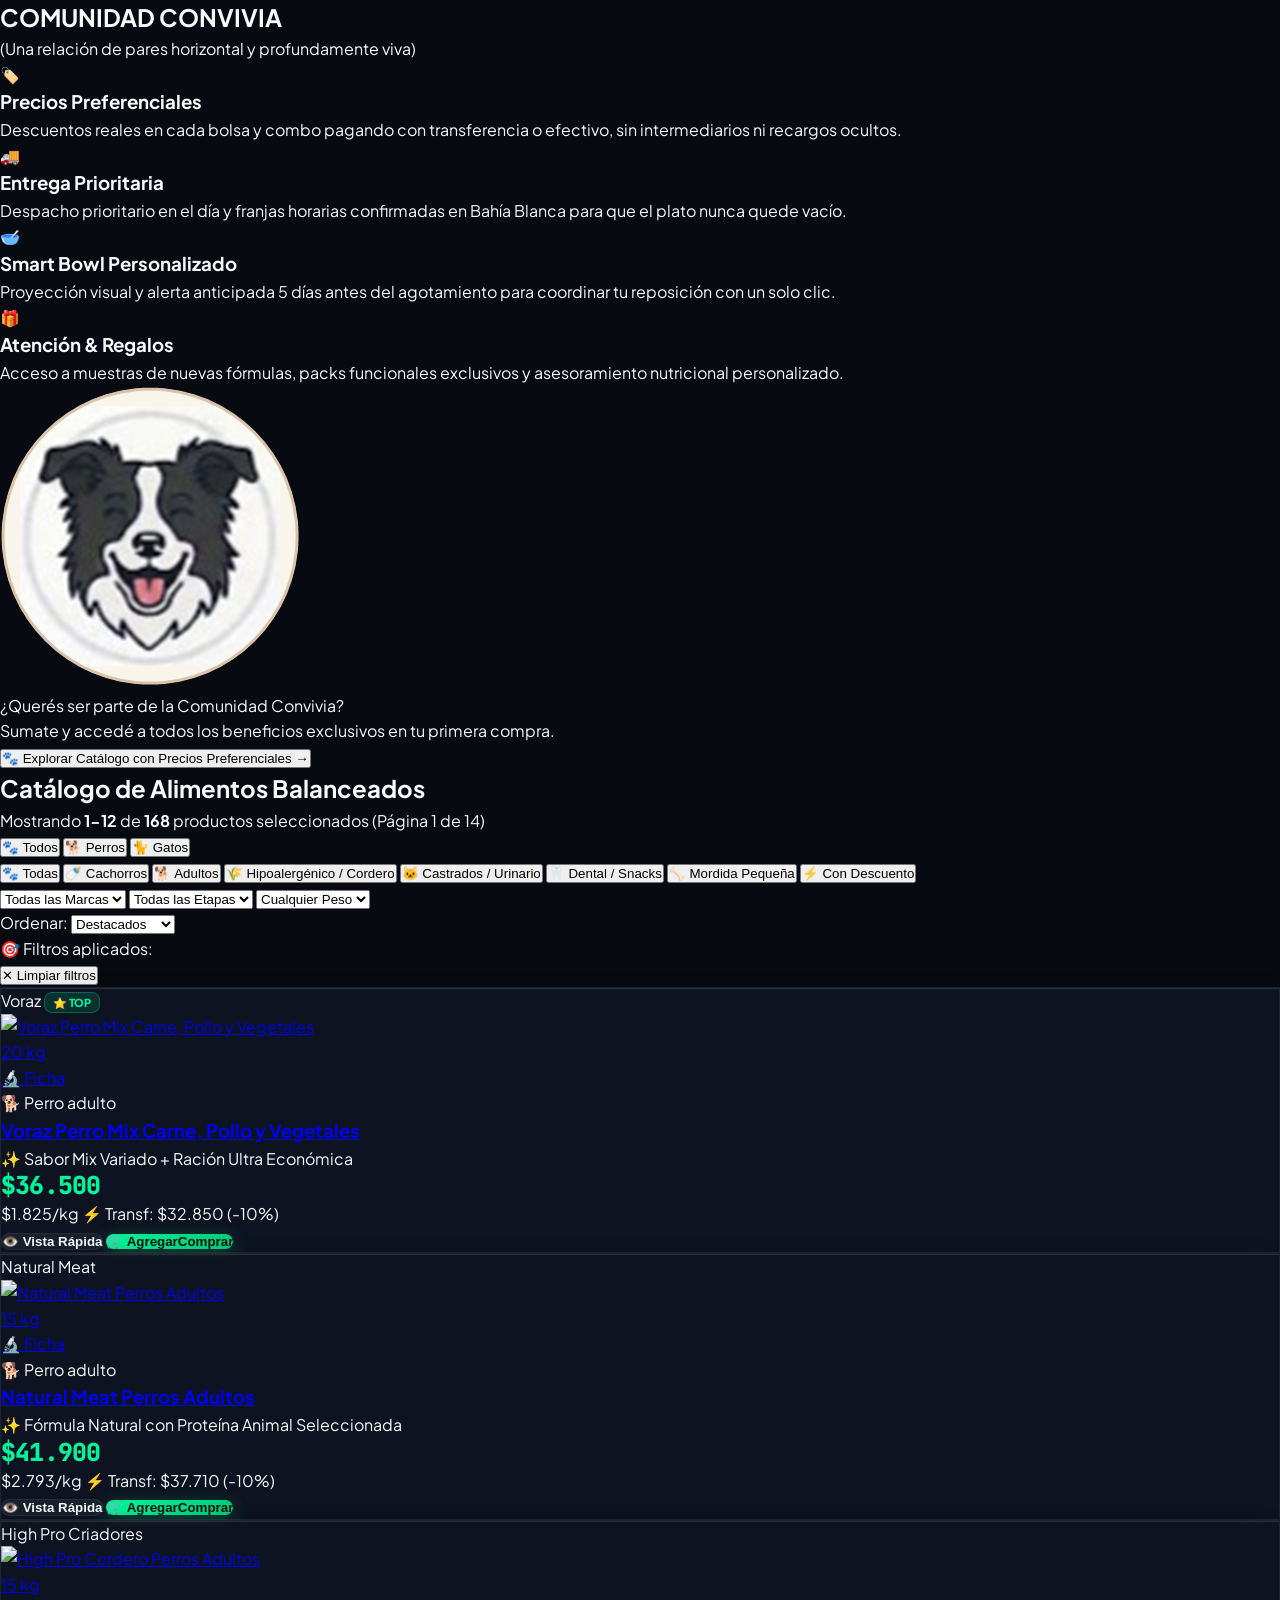
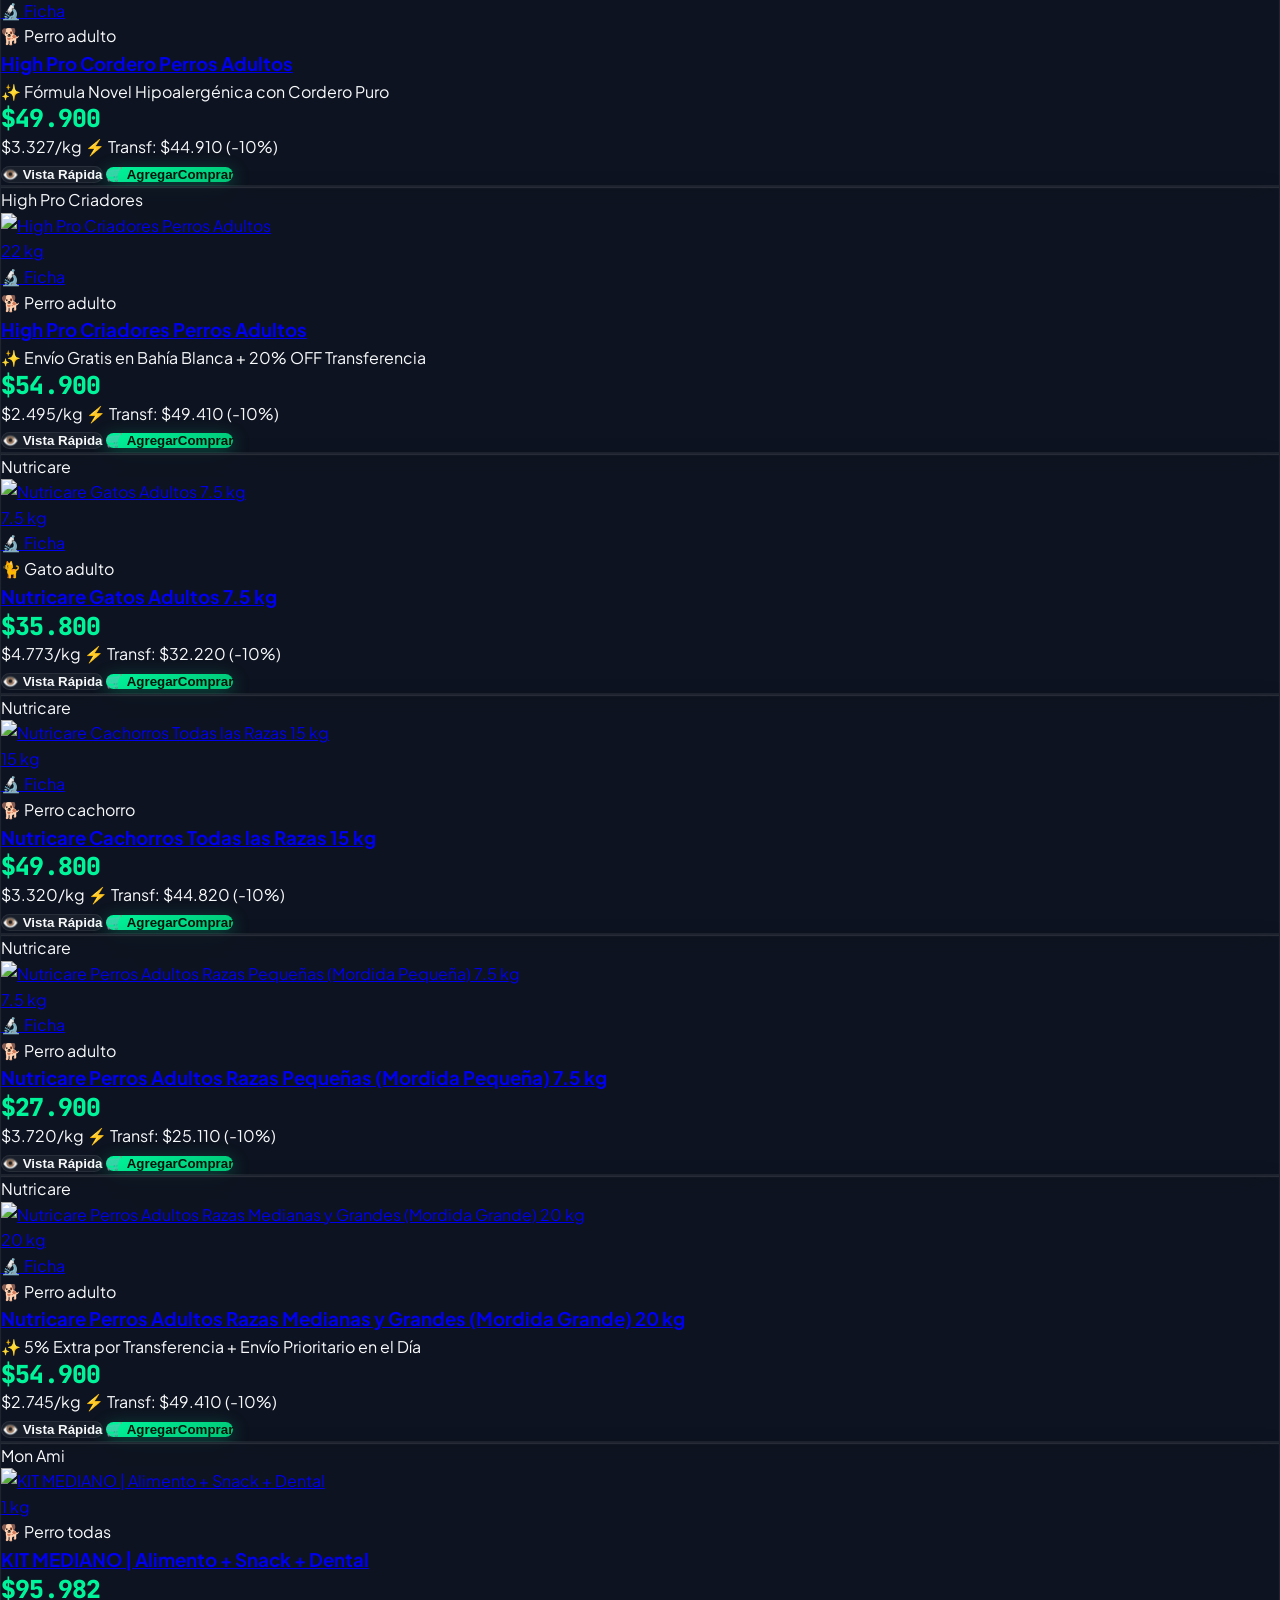
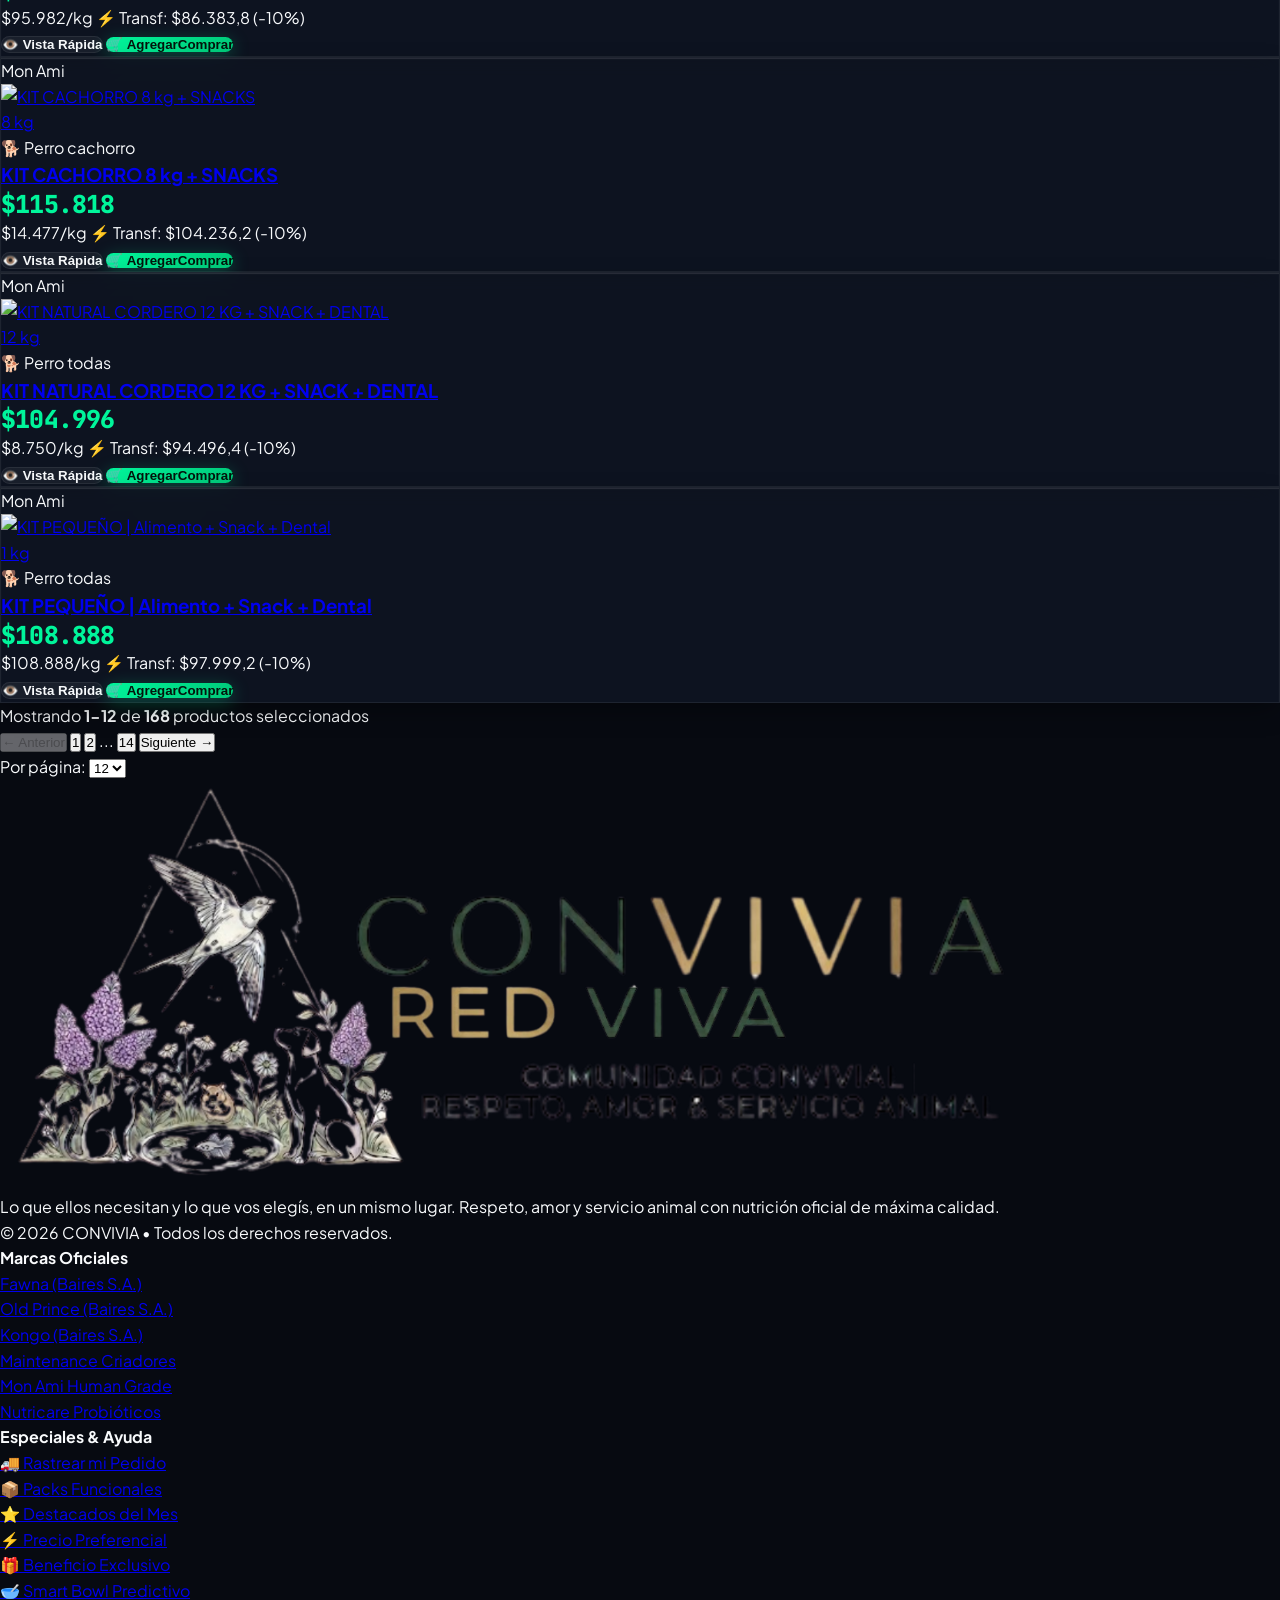
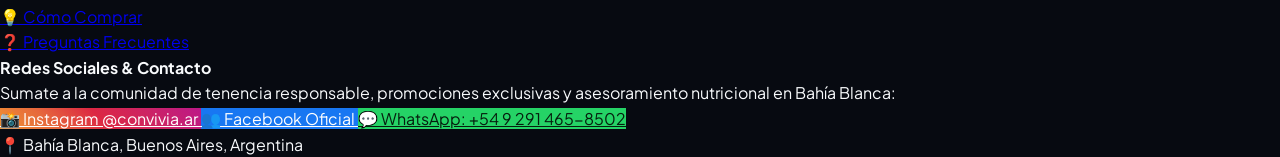
==== commit 7817cdbe: "feat: Integracion completa SDK v2 de Mercado Pago (Checkout Pro, Wallet Brick, Webhook IPN, Panel Ad" ====
--- a/index.html
+++ b/index.html
@@ -2179,6 +2179,7 @@
   <script src="https://cdnjs.cloudflare.com/ajax/libs/html2pdf.js/0.10.1/html2pdf.bundle.min.js"></script>
   <script src="/assets/js/thermal-printer.js"></script>
   <script src="/assets/js/app.js"></script>
+  <script src="https://sdk.mercadopago.com/js/v2"></script>
   <script src="/assets/js/checkout.js"></script>
 </body>
 </html>
